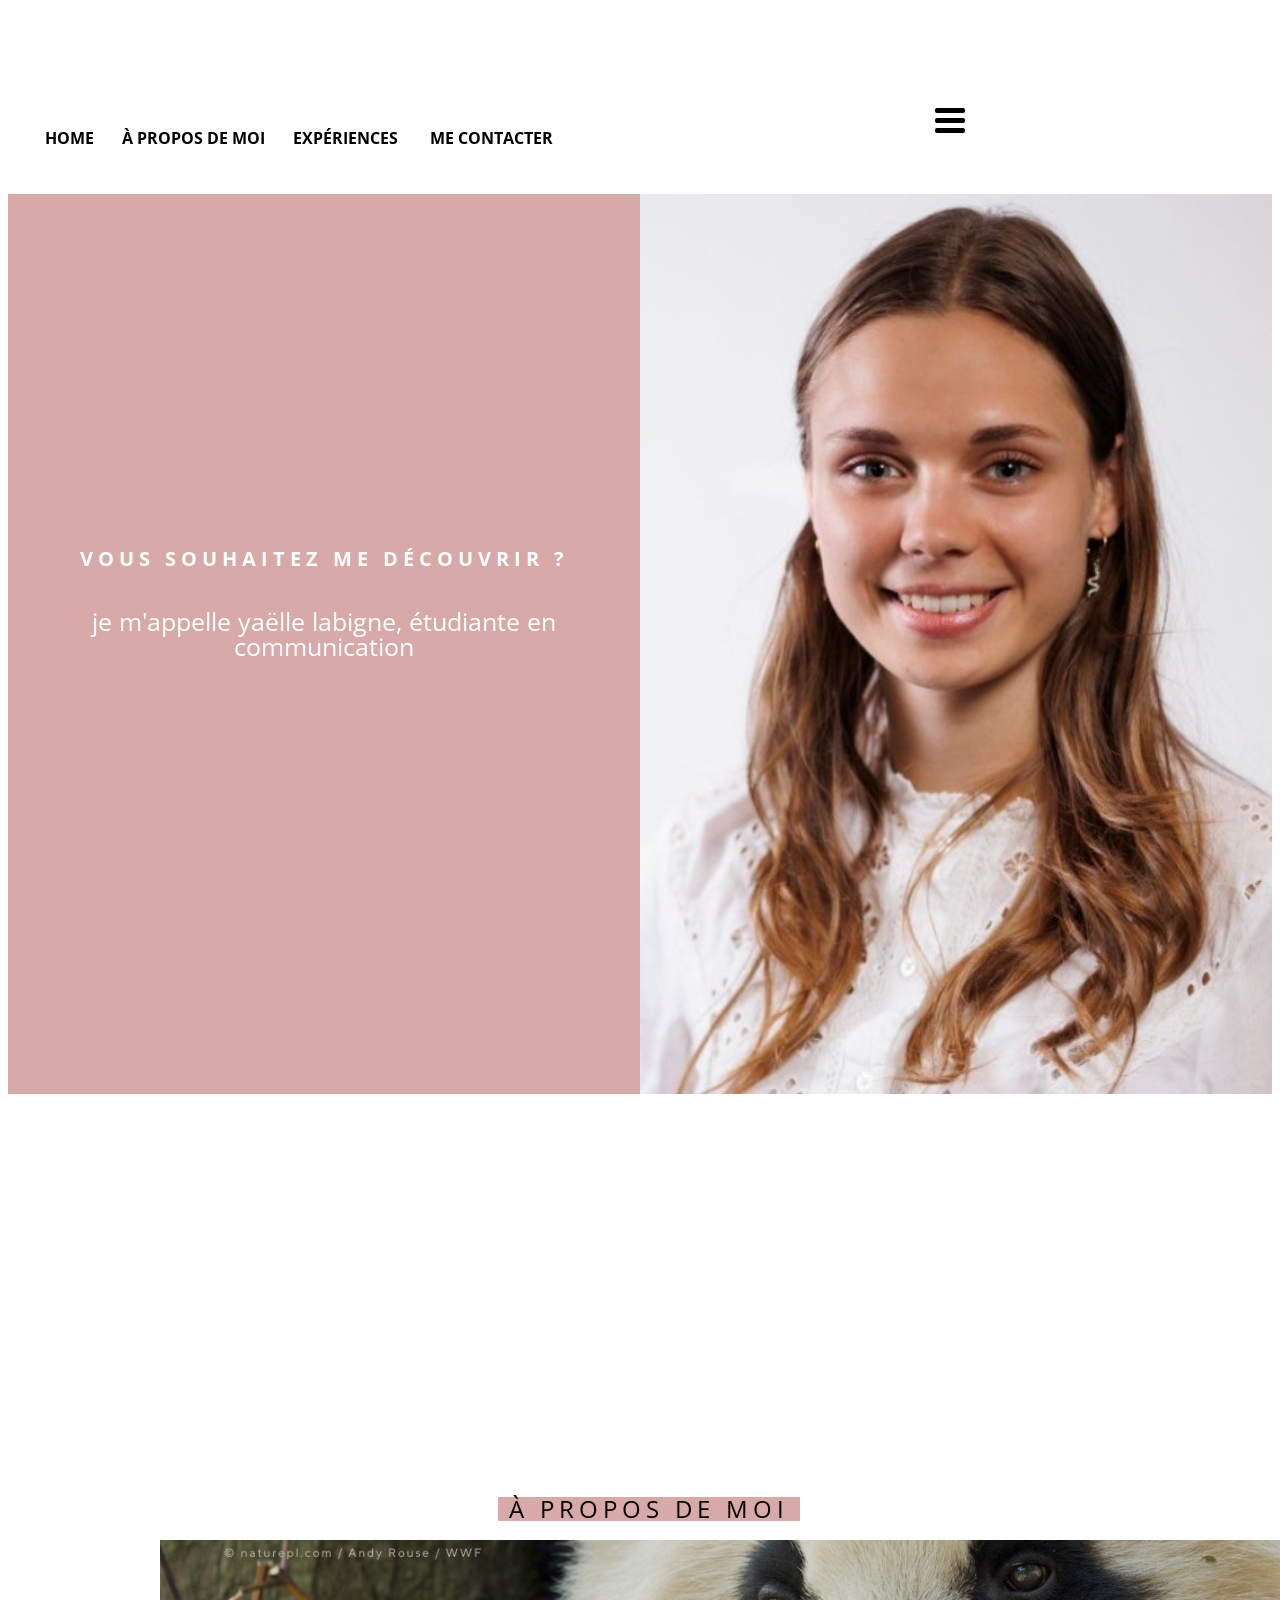
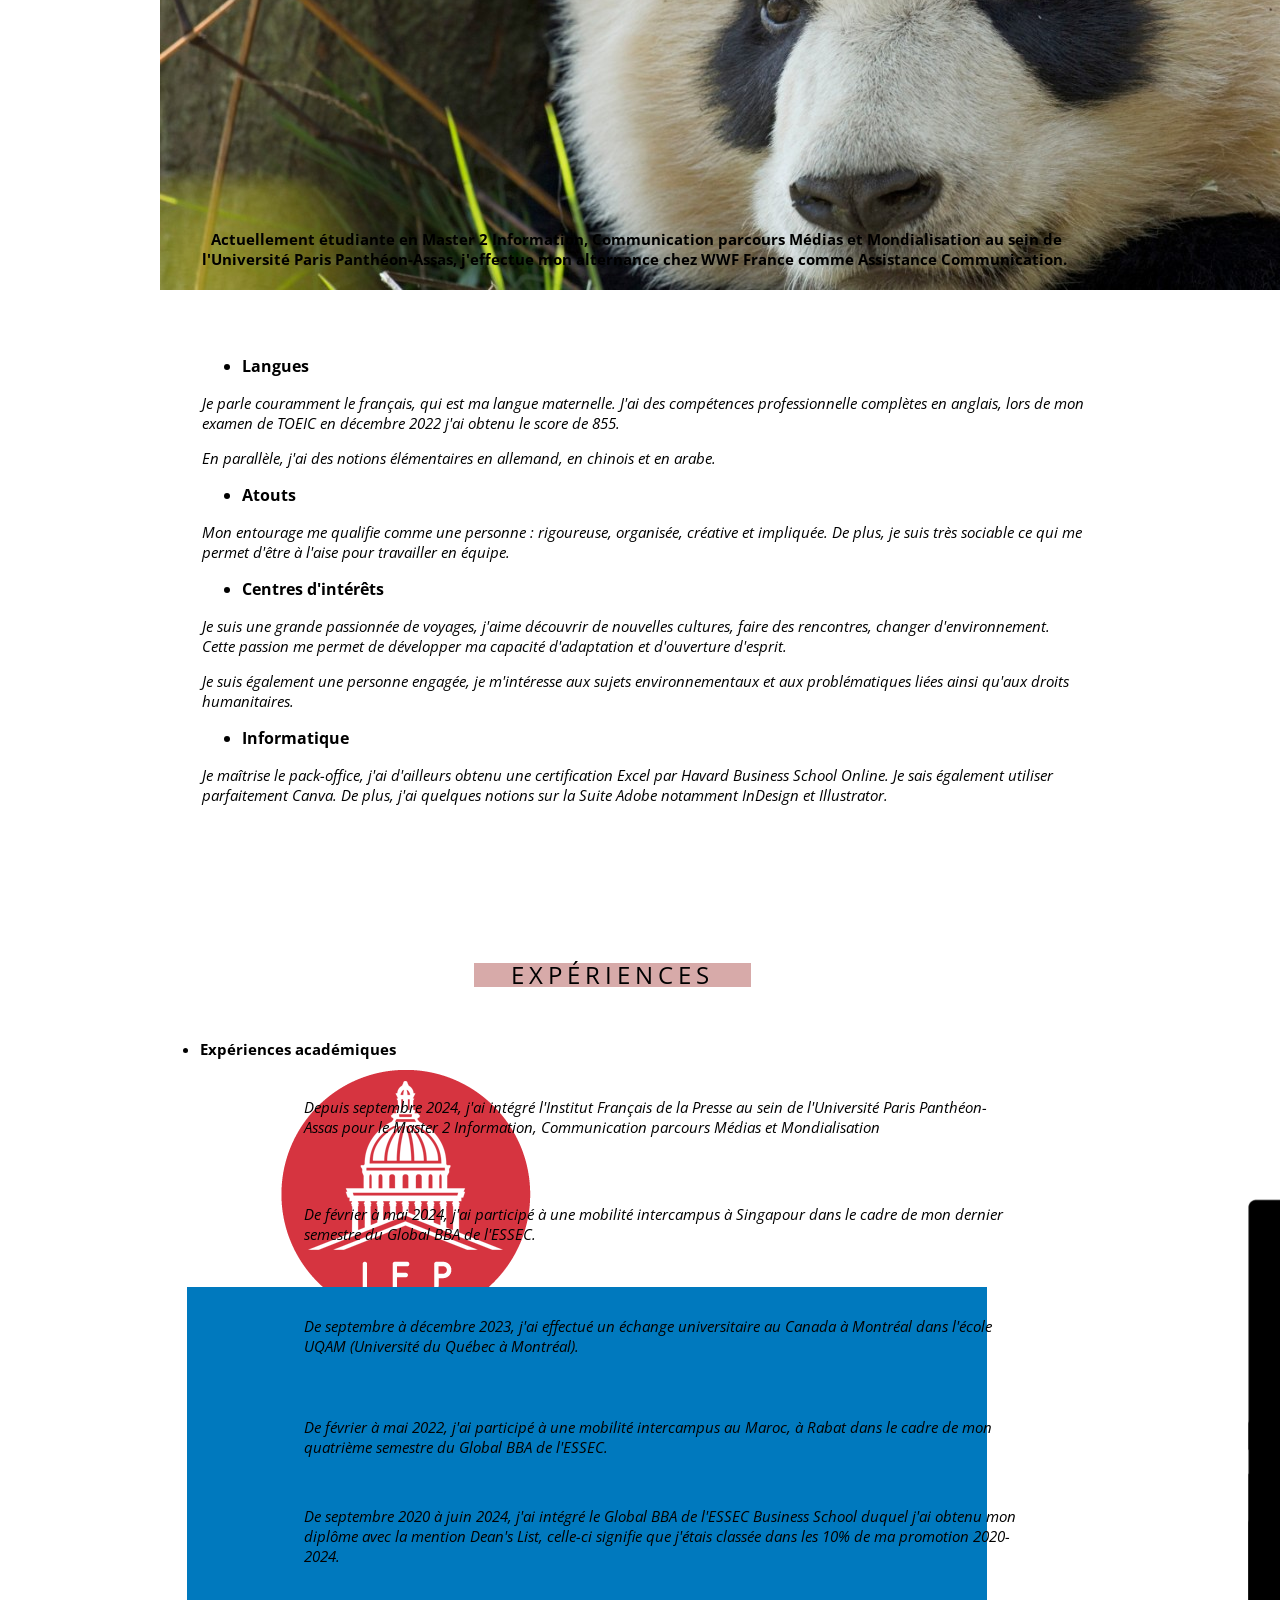
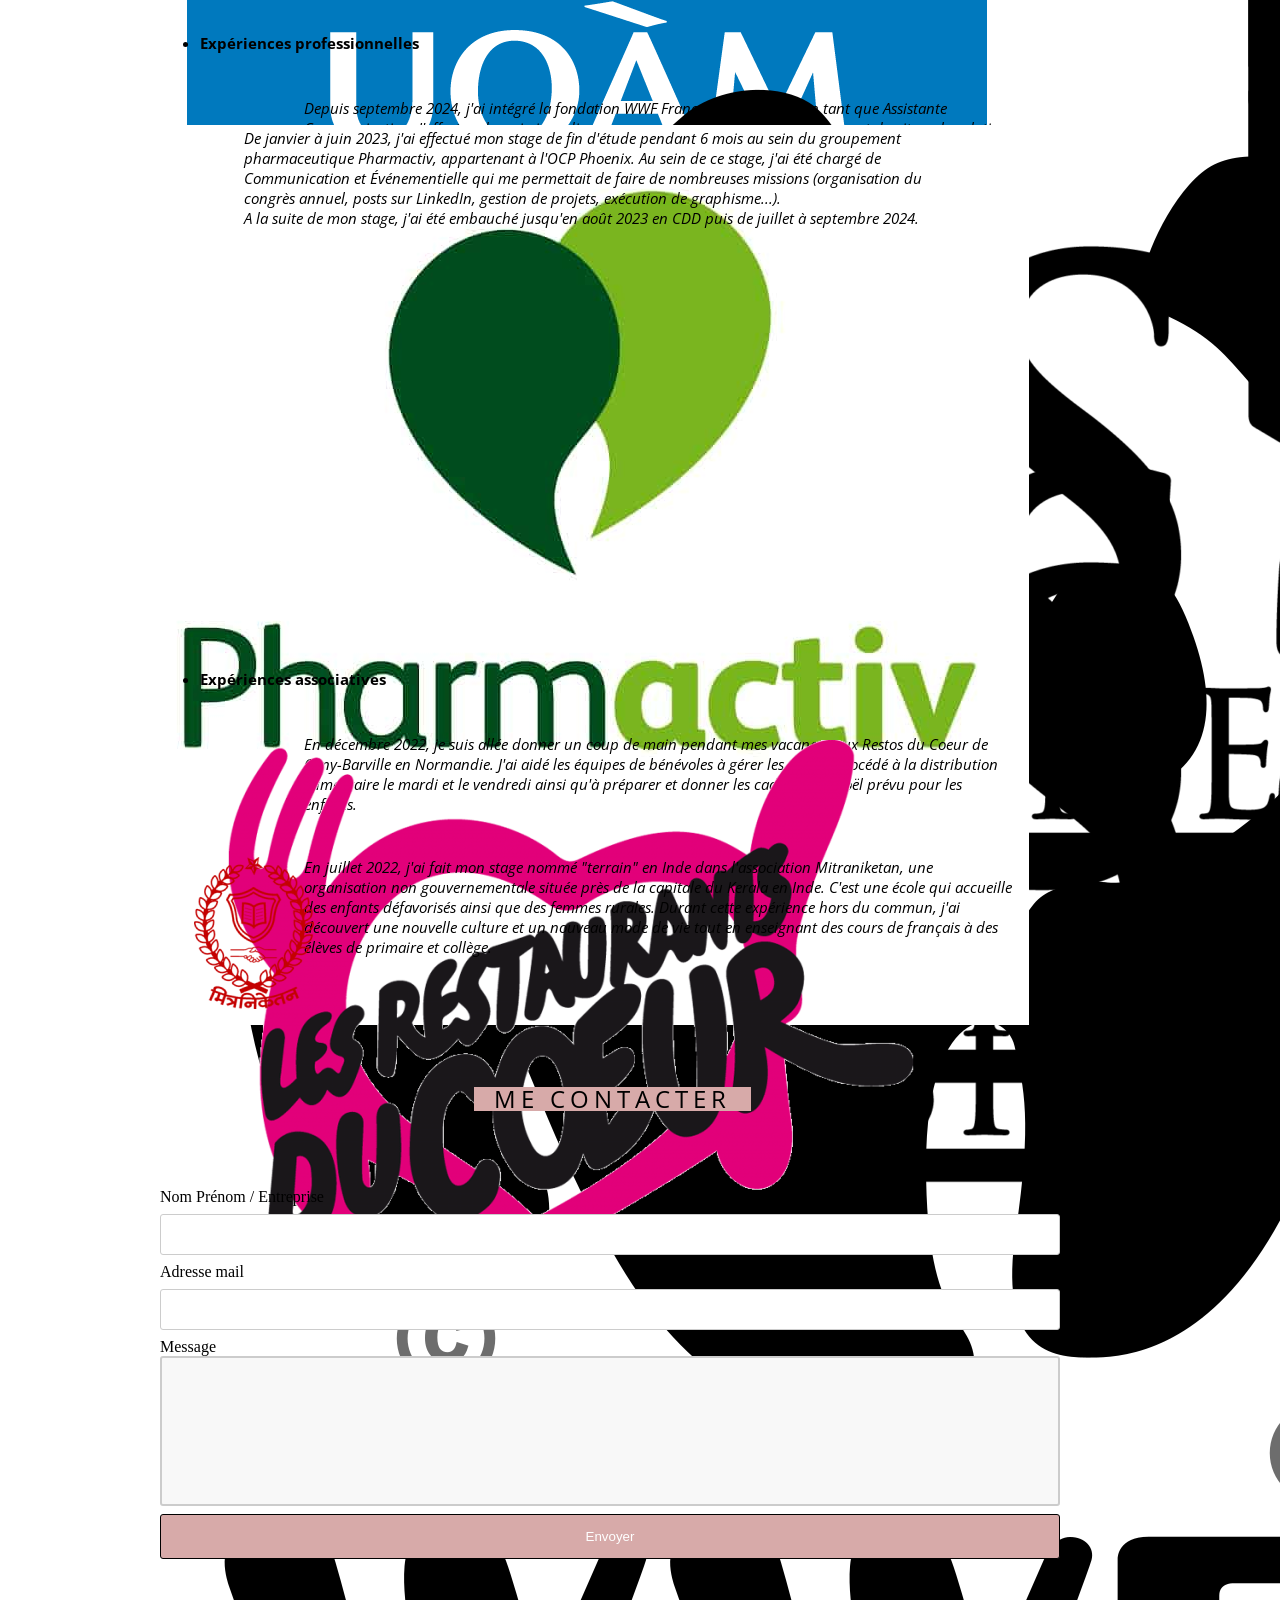
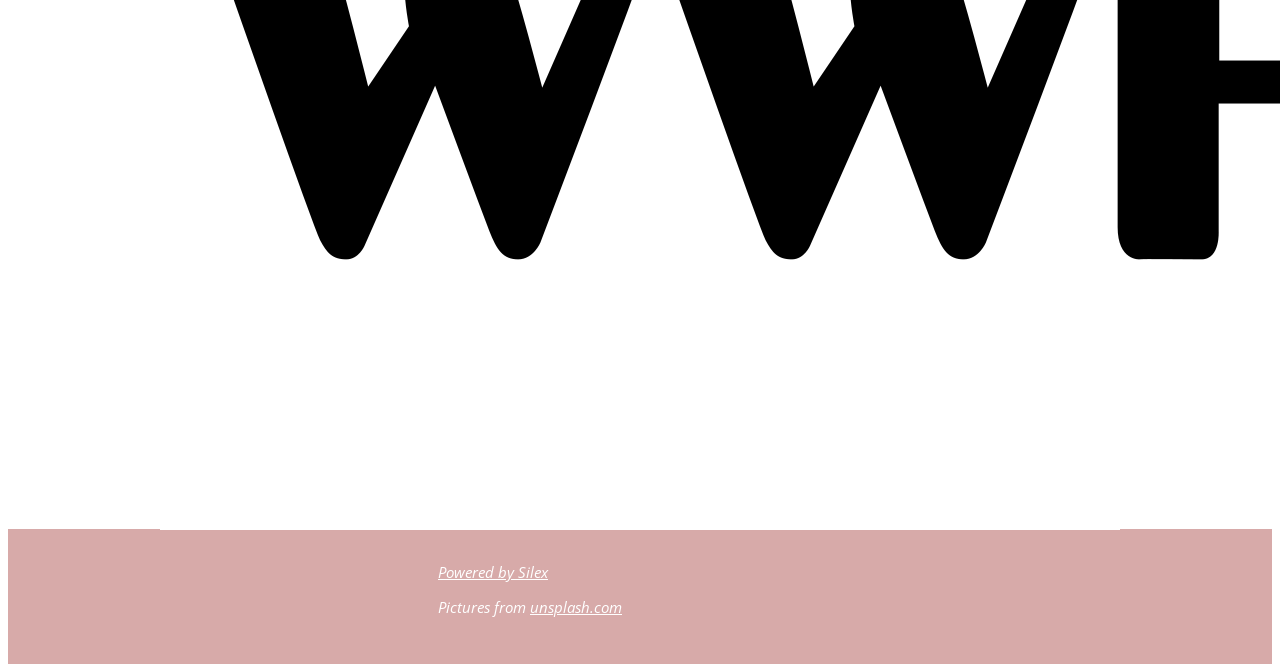
==== siteyaelle.html @ d9a9719b "Batch update" ====
<!DOCTYPE html><html lang=""><head><script type="text/javascript" class="silex-json-styles" data-silex-static="">
    window.silex = window.silex || {}
    window.silex.data = {"site":{"width":960},"pages":[{"id":"page-home","displayName":"Home","link":{"linkType":"LinkTypePage","href":"#!page-home"},"canDelete":true,"canProperties":true,"canMove":true,"canRename":true,"opened":false}]}</script>
    <meta charset="UTF-8">
    <!-- generator meta tag -->
    <!-- leave this for stats and Silex version check -->
    <meta name="generator" content="Silex v2.2.14">
    <!-- End of generator meta tag -->
    <script type="text/javascript" src="https://editor.silex.me/static/2.12/jquery.js" data-silex-static=""></script>
    <script type="text/javascript" src="https://editor.silex.me/static/2.12/jquery-ui.js" data-silex-static="" data-silex-remove-publish=""></script>
    <script type="text/javascript" src="https://editor.silex.me/static/2.12/pageable.js" data-silex-static="" data-silex-remove-publish=""></script>
    <script type="text/javascript" src="https://editor.silex.me/static/2.12/front-end.js" data-silex-static=""></script>
    <link rel="stylesheet" href="https://editor.silex.me/static/2.12/normalize.css" data-silex-static="">
    <link rel="stylesheet" href="https://editor.silex.me/static/2.12/front-end.css" data-silex-static="">

    <style class="silex-style">body, html {scroll-behavior: smooth;}@media (min-width:481px) {body .full-height {height: 100vh;}body .full-width {width: 100%;}body .half-width {width: 50%;}}div.anchor-container.offscreen {position: absolute; width: 100%; z-index: 1; text-align: center; border-bottom: 1px solid black;}.silex-editor div.anchor {border: 1px solid red;}</style>
    <script type="text/javascript" class="silex-script">
/*
 * active menu widget for Silex
 * create an element which links to an anchor, e.g. an element with a link to #anchor1
 * add the css class "anchor-link" to this element
 * create an element which is the anchor, e.g. an element with the css class "anchor1"
 * when the user clicks on the link, the scroll slides until the element is visible
 * when the user slides and the element is visible, the link gets a css class "active-menu"
 */
$(function() {
    var container = $('.anchor-container');
    var containerTop = 0;
    $(window).scroll(checkScroll);
    checkScroll();
    function checkScroll(){
        var fromTop = $(this).scrollTop();
        if(containerTop < fromTop) {
           container.addClass('offscreen');
        }
        else {
           container.removeClass('offscreen');
        }
    }
});
</script>
    <style class="silex-inline-styles">.body-initial {background-color: rgba(255,255,255,1); position: static;}.silex-id-1541604358717-1 {position: static; margin-top: -1px;}.silex-id-1541604358715-0 {min-height: 100px; position: relative; margin-left: auto; margin-right: auto;}.silex-id-1552778542386-4 {width: 33px; background-color: transparent; top: 100px; left: 774px; min-height: 27px; position: absolute;}.silex-id-1552779510769-9 {width: 227px; background-color: transparent; top: 12px; left: 401px; min-height: 20px; position: absolute;}.silex-id-1521479714244-27 {width: 1160px; background-color: rgb(255, 255, 255); min-height: 76px; position: static; display: flex; align-items: center;}.silex-id-1521479343575-26 {width: 582px; background-color: rgba(255,255,255,1); min-height: 87px; position: static;}.silex-id-1521474810651-10 {width: 510px; min-height: 206px; position: static;}.silex-id-1521474716571-9 {width: 580px; background-color: transparent; background-image: url(photo%20CV.jpeg); background-size: cover; background-position: center center; min-height: 853px; position: static;}.silex-id-1474394621033-3 {min-width: 900px; position: static; margin-top: -1px;}.silex-id-1474394621032-2 {background-color: transparent; min-height: 140px; position: relative; margin-left: auto; margin-right: auto;}.silex-id-1521476552196-1 {width: 302px; top: 75px; left: 338px; min-height: 87px; position: absolute;}.silex-id-1521477017540-4 {background-color: transparent; min-width: 900px; position: static; margin-top: -1px;}.silex-id-1521477017540-5 {background-color: transparent; min-height: 310px; position: relative; margin-left: auto; margin-right: auto; display: flex; align-items: center; justify-content: space-between;}.silex-id-1521477258858-7 {background-color: transparent; min-width: 900px; position: static; margin-top: -1px;}.silex-id-1521477258858-8 {background-color: transparent; min-height: 238px; position: relative; margin-left: auto; margin-right: auto; display: flex; align-items: center; justify-content: space-between;}.silex-id-1521478596443-18 {position: static; margin-top: -1px;}.silex-id-1521478596441-17 {min-height: 690px; position: relative; margin-left: auto; margin-right: auto;}.silex-id-1521478456708-14 {min-width: 900px; position: static; margin-top: -1px;}.silex-id-1521478456709-15 {background-color: transparent; min-height: 140px; position: relative; margin-left: auto; margin-right: auto;}.silex-id-1521478456709-16 {width: 277px; top: 76.296875px; left: 314px; min-height: 63px; position: absolute;}.silex-id-1521478616966-19 {position: static; margin-top: -1px;}.silex-id-1521478616966-20 {min-height: 595px; position: relative; margin-left: auto; margin-right: auto;}.silex-id-1521478620188-21 {width: 900px; top: 0px; left: 0px; min-height: 399px; position: absolute;}.silex-id-1521493080946-1 {min-width: 900px; position: static; margin-top: -1px;}.silex-id-1521493080946-2 {background-color: transparent; min-height: 140px; position: relative; margin-left: auto; margin-right: auto;}.silex-id-1521493080946-3 {width: 277px; top: 76.09375px; left: 314px; min-height: 63px; position: absolute;}.silex-id-1521479057591-23 {background-color: rgba(255,255,255,1); position: static; margin-top: -1px;}.silex-id-1521479057592-24 {background-color: transparent; min-height: 755px; position: relative; margin-left: auto; margin-right: auto;}.silex-id-1521479113100-25 {width: 900px; height: 340px; background-color: transparent; top: 58px; left: 0px; position: absolute;}.silex-id-1478366450713-3 {background-color: rgba(215,170,169,1); min-width: 900px; position: static; margin-top: -1px;}.silex-id-1478366450713-2 {background-color: transparent; min-height: 135px; position: relative; margin-left: auto; margin-right: auto;}.silex-id-1442914737143-3 {width: 349px; top: 18px; left: 278px; min-height: 53px; position: absolute;}.silex-id-1594629477704-3 {width: 1236px; min-height: 369px; background-color: rgba(185,54,88,1); position: static; display: flex; justify-content: space-between;}.silex-id-1594629796767-5 {width: 580px; min-height: 853px; background-color: rgba(215,170,169,1); position: static; display: flex; align-items: center; justify-content: center;}.silex-id-1736775219758-0 {width: 962px; height: 239px; position: absolute; top: -1px; left: 0px;}.silex-id-1736775485103-0 {width: 898px; min-height: 90px; position: absolute; top: 36px; left: 27px;}.silex-id-1736775926807-1 {width: 883px; min-height: 461px; position: absolute; top: 161px; left: 42px;}.silex-id-1736777035722-2 {position: static;}.silex-id-1736777035724-3 {min-height: 100px; background-color: rgb(255, 255, 255); position: relative; margin-left: auto; margin-right: auto;}.silex-id-1736777721055-4 {width: 113px; height: 95px; position: absolute; top: 46px; left: 22px;}.silex-id-1736777735564-5 {width: 715px; min-height: 70px; position: absolute; top: 58px; left: 144px;}.silex-id-1736777848983-6 {width: 101px; height: 101px; position: absolute; top: 263px; left: 27px;}.silex-id-1736777868751-7 {width: 715px; min-height: 70px; position: absolute; top: 277px; left: 144px;}.silex-id-1736778027036-9 {width: 102px; height: 51px; position: absolute; top: 171px; left: 27px;}.silex-id-1736778070203-10 {width: 715px; min-height: 70px; position: absolute; top: 165px; left: 144px;}.silex-id-1736778127713-12 {width: 102px; height: 51px; position: absolute; top: 388px; left: 27px;}.silex-id-1736778127713-13 {width: 715px; min-height: 70px; position: absolute; top: 378px; left: 144px;}.silex-id-1736778207775-17 {width: 102px; height: 51px; position: absolute; top: 487px; left: 27px;}.silex-id-1736778207775-18 {width: 715px; min-height: 70px; position: absolute; top: 467px; left: 144px;}.silex-id-1736778613916-22 {position: static; margin-top: -1px;}.silex-id-1736778613916-23 {min-height: 637px; position: relative; margin-left: auto; margin-right: auto;}.silex-id-1736778613916-24 {width: 900px; top: 0px; left: 0px; min-height: 399px; position: absolute;}.silex-id-1736778613916-26 {width: 715px; min-height: 110px; position: absolute; top: 64.875px; left: 144px;}.silex-id-1736778613917-28 {width: 102px; height: 51px; position: absolute; top: 171px; left: 27px;}.silex-id-1736778613917-29 {width: 715px; min-height: 90px; position: absolute; top: 212px; left: 144px;}.silex-id-1736778613917-30 {width: 715px; min-height: 110px; position: absolute; top: 3313px; left: 244px;}.silex-id-1736778613917-33 {width: 715px; min-height: 110px; position: absolute; top: 485px; left: 142px;}.silex-id-1736778716331-48 {width: 72px; height: 106.625px; position: absolute; top: 65px; left: 42px;}.silex-id-1736779235069-0 {width: 100px; height: 100px; position: absolute; top: 207px; left: 29px;}.silex-id-1736779618355-1 {width: 98px; height: 98px; position: absolute; top: 3325px; left: 129px;}.silex-id-1736780107346-4 {width: 97px; height: 65px; position: absolute; top: 503.28125px; left: 27px;}.silex-id-1736780581490-5 {position: static; margin-top: -1px;}.silex-id-1736780581490-6 {min-height: 338px; position: relative; margin-left: auto; margin-right: auto;}.silex-id-1736780581490-7 {width: 900px; top: 0px; left: 0px; min-height: 340px; position: absolute;}.silex-id-1736780581490-10 {width: 715px; min-height: 110px; position: absolute; top: 64.875px; left: 144px;}.silex-id-1736780581490-14 {width: 715px; min-height: 130px; position: absolute; top: 188px; left: 144px;}.silex-id-1736780581491-15 {width: 715px; min-height: 110px; position: absolute; top: 3313px; left: 244px;}.silex-id-1736780581491-16 {width: 98px; height: 98px; position: absolute; top: 3325px; left: 129px;}.silex-id-1736780688122-29 {width: 101px; height: 66px; position: absolute; top: 86px; left: 27px;}.silex-id-1736780872425-30 {width: 80px; height: 101px; position: absolute; top: 203px; left: 34px;}@media only screen and (max-width: 480px) {.silex-id-1541604358717-1 {top: 0px; left: 0px;}.silex-id-1541604358715-0 {top: 0px; left: 12px; width: 444px; min-height: 61px;}.silex-id-1552778542386-4 {left: -12px; top: 3232px;}.silex-id-1552779510769-9 {left: 72px; top: 21px; width: 359px; min-height: 20px;}.silex-id-1521474716571-9 {top: 3px; left: 11px; width: 423px; min-height: 321px;}.silex-id-1594629477704-3 {min-height: 605.4000244140625px; top: 0px; left: 0px; width: 467px;}.silex-id-1594629796767-5 {min-height: 224px; top: 0px; left: 0px; width: 453px;}}</style>
    <title></title>
    






    


    
    

    <link href="https://fonts.googleapis.com/css?family=Open+Sans" rel="stylesheet" class="silex-custom-font"><link href="https://fonts.googleapis.com/css?family=Lora" rel="stylesheet" class="silex-custom-font"><meta name="viewport" content="width=device-width, initial-scale=1"><style class="silex-style-settings">.website-width {width: 960px;}@media (min-width: 481px) {.silex-editor {min-width: 1160px;}}</style><style class="silex-prodotype-style" data-style-id="all-style">h2 {}.text-element > .silex-element-content {font-family: 'Open Sans', sans-serif; font-weight: bold; color: #000000; text-align: center;}p {font-style: italic; font-weight: normal; font-size: 15px; text-align: left;}ul li {font-style: normal; text-align: left;}</style><style class="silex-prodotype-style" data-style-id="hero-text">.hero-text h1 {font-weight: bold; font-size: 20px; text-transform: uppercase; line-height: 0.5; letter-spacing: 5px;}.hero-text h2 {font-variant: normal; font-weight: lighter; font-size: 25px; text-transform: lowercase;}.hero-text.text-element > .silex-element-content {color: #ffffff; text-transform: uppercase; line-height: 1;}.hero-text p {font-weight: bold;}@media only screen and (max-width: 480px) {.hero-text h1 {line-height: 1;}}</style><style class="silex-prodotype-style" data-style-id="section-text">.section-text h2 {font-weight: normal; font-size: 24px; background-color: #d7aaa9; text-transform: uppercase; line-height: 1; letter-spacing: 5px;}.section-text h3 {font-weight: bold; font-size: 15px;}.section-text.text-element > .silex-element-content {font-size: 24px; text-align: center;}.section-text p {font-weight: bold; font-size: 15px; color: #000000; background-color: #ffffff;}.section-text b {color: #ffffff; background-color: #000000; text-decoration: underline;}</style><style class="silex-prodotype-style" data-style-id="footer-text">.footer-text.text-element > .silex-element-content {color: #ffffff; text-align: center;}.footer-text p {color: #ffffff;}.footer-text a {color: #ffffff;}.footer-text [data-silex-href] {color: #ffffff;}</style><style class="silex-prodotype-style" data-style-id="nav-text">.nav-text h1 {font-size: 16px; text-transform: uppercase;}.nav-text h3 {font-size: 16px; text-transform: uppercase; letter-spacing: 0;}.nav-text.text-element > .silex-element-content {text-align: center;}.nav-text a {color: #000000; text-decoration: none;}.nav-text [data-silex-href] {color: #000000; text-decoration: none;}@media only screen and (max-width: 480px) {.nav-text a {font-size: 2em; line-height: 2;}.nav-text [data-silex-href] {font-size: 2em; line-height: 2;}.nav-text ul li {list-style-type: none;}}</style></head>

<body data-silex-id="body-initial" class="body-initial all-style enable-mobile prevent-resizable prevent-selectable editable-style silex-runtime" data-silex-type="container-element" style="">
    









    
    
    




















<header data-silex-type="container-element" class="container-element editable-style silex-id-1541604358717-1 section-element prevent-resizable hide-on-desktop" data-silex-id="silex-id-1541604358717-1"><div data-silex-type="container-element" class="editable-style silex-id-1541604358715-0 container-element silex-element-content website-width fixed" data-silex-id="silex-id-1541604358715-0"><div data-silex-type="text-element" class="editable-style silex-id-1552778542386-4 text-element silex-component prevent-resizable hide-on-desktop nav-text prevent-auto-z-index" data-silex-id="silex-id-1552778542386-4"><div class="silex-element-content normal"><style>.hamburger-menu_1736779210068_377 {position: absolute; z-index: 20;}.silex-editor .hamburger-menu_1736779210068_377 nav {left: -9999px;}.hamburger-menu_1736779210068_377 nav ul {margin-top: 80px;}.hamburger-menu_1736779210068_377 nav {opacity: 0; position: absolute; background-color: #faf9f9; transition: left 1s ease, height 0s ease 1s; left: -300px; width: 300px; height: 20px;}.hamburger-menu_1736779210068_377.open nav {opacity: 1; height: 100vh; left: 0; transition: left 1s ease, height 0s ease 0s;}.hamburger-menu_1736779210068_377 .nav-container {z-index: 10; position: absolute;}.hamburger-menu_1736779210068_377.open .nav-container {}.hamburger-menu_1736779210068_377 .hamburger-btn {z-index: 20; cursor: pointer; position: absolute;}.hamburger-menu_1736779210068_377 .hamburger-btn span {display: block; width: 30px; height: 5px; margin-bottom: 3px; position: relative; background-color: #000000; border: 1px solid #ffffff; border-radius: 3px; transition: border-color 0.1s ease-in,
      opacity 0.1s ease-in,
      transform 0.1s ease-in,
      background 0.1s ease-in;}.hamburger-menu_1736779210068_377.open .hamburger-btn span {border-color: rgba(255, 255, 255, 0);}.hamburger-menu_1736779210068_377 .hamburger-btn span:first-child {transform-origin: 4px -2px;}.hamburger-menu_1736779210068_377.open .hamburger-btn span:first-child {transform: rotate(45deg) translate(7px, -4px);}.hamburger-menu_1736779210068_377.open .hamburger-btn span:nth-last-child(2) {opacity: 0;}.hamburger-menu_1736779210068_377 .hamburger-btn span:nth-child(3) {transform-origin: -11px 4px;}.hamburger-menu_1736779210068_377.open .hamburger-btn span:nth-child(3) {transform: rotate(-45deg) translate(0, 12px);}</style>
<!-- inspired by https://codepen.io/erikterwan/pen/EVzeRP -->
<div class="hamburger-menu_1736779210068_377 closed">
    <div class="hamburger-btn ">
      <span></span>
      <span></span>
      <span></span>
    </div>
    <div class="nav-container">
      <div class="prevent-scale">
        <nav class="">
            <ul>
            
                <li><a href="http://localhost:6805/ce/fs/get/Documents/silex-templates/photo/#home">Home</a></li>
            
                <li><a href="http://localhost:6805/ce/fs/get/Documents/silex-templates/photo/#portfolio">Portfolio</a></li>
            
                <li><a href="http://localhost:6805/ce/fs/get/Documents/silex-templates/photo/#about">About</a></li>
            
                <li><a href="http://localhost:6805/ce/fs/get/Documents/silex-templates/photo/#contact">Contact</a></li>
            
            </ul>
        </nav>
      </div>
  </div>
</div>
<script>
(function() {
  var isOpen = false;
  function close() {
    isOpen = false;
    document.querySelector('.hamburger-menu_1736779210068_377').classList.remove('open');
    document.querySelector('.hamburger-menu_1736779210068_377').classList.add('closed');
  }
  function open() {
    isOpen = true;
    document.querySelector('.hamburger-menu_1736779210068_377').classList.add('open');
    document.querySelector('.hamburger-menu_1736779210068_377').classList.remove('closed');
  }
  function toggle() {
    if(isOpen) close();
    else open();
  }
  function scrollOrResize() {
    close();
    move();
  }
  var silexElement = document.querySelector('.hamburger-menu_1736779210068_377').closest('.editable-style');
  function move() {
    var data = window.silex
    var rect = silexElement.getBoundingClientRect();
    var offset = {
      top: rect.top + data.scrollTop,
      left: rect.left + data.scrollLeft,
    };
    var container = document.querySelector('.hamburger-menu_1736779210068_377 .nav-container');
    container.style.transform = 'translate(' + (data.scrollLeft - (offset.left/data.scale)) + 'px, ' + (data.scrollTop - (offset.top/data.scale)) + 'px)';
  }
  document.querySelector('.hamburger-menu_1736779210068_377 .hamburger-btn').addEventListener('click', function() { toggle(); });
  document.addEventListener('resize', scrollOrResize);
  document.addEventListener('scroll', scrollOrResize);
  scrollOrResize()
  setTimeout(() => scrollOrResize(), 0)
})();
</script>
</div></div><div data-silex-type="html-element" class="editable-style html-element silex-id-1552779510769-9" data-silex-id="silex-id-1552779510769-9"><div class="silex-element-content"></div></div></div></header><header data-silex-type="container-element" class="editable-style silex-id-1521479714244-27 container-element hide-on-mobile fixed full-width" data-silex-id="silex-id-1521479714244-27" style=""><nav data-silex-type="text-element" class="editable-style silex-id-1521479343575-26 text-element nav-text anchor-container" data-silex-id="silex-id-1521479343575-26" style=""><div class="silex-element-content normal"><h2><a href="#home"></a></h2><h1><a href="#home">Home</a>&nbsp; &nbsp; &nbsp; &nbsp;À propos de moi&nbsp; &nbsp; &nbsp; &nbsp;Expériences &nbsp; &nbsp; &nbsp; &nbsp;M<a href="#contact">e contacter</a></h1></div></nav></header><div data-silex-type="container-element" class="editable-style container-element silex-id-1594629477704-3 page-page-home full-width full-height page-home paged-element" data-silex-id="silex-id-1594629477704-3"><div data-silex-type="container-element" class="editable-style container-element silex-id-1594629796767-5 half-width" data-silex-id="silex-id-1594629796767-5" id="home" style=""><div data-silex-type="text-element" class="editable-style silex-id-1521474810651-10 text-element hero-text" data-silex-id="silex-id-1521474810651-10" style=""><div class="silex-element-content normal"><h1>Vous souhaitez me découvrir ?</h1><h1><br></h1><h2>Je m'appelle Yaëlle Labigne, étudiante en communication</h2><span class="_wysihtml-temp-caret-fix" style="position: absolute; display: block; min-width: 1px; z-index: 99999;">﻿</span></div></div></div><div data-silex-type="container-element" class="editable-style container-element silex-id-1521474716571-9 half-width" data-silex-id="silex-id-1521474716571-9" style=""></div></div><div data-silex-type="container-element" class="container-element editable-style section-element silex-id-1521477017540-4 prevent-resizable" data-silex-id="silex-id-1521477017540-4" style="">
        
    <div data-silex-type="container-element" class="editable-style silex-element-content container-element website-width silex-id-1521477017540-5" data-silex-id="silex-id-1521477017540-5" style="">

            
        </div></div><section data-silex-type="container-element" class="container-element editable-style silex-id-1474394621033-3 section-element sub-title portfolio prevent-resizable" data-silex-id="silex-id-1474394621033-3">
        
    <div data-silex-type="container-element" class="editable-style silex-element-content silex-id-1474394621032-2 container-element website-width" data-silex-id="silex-id-1474394621032-2" id="portfolio" style=""><div data-silex-type="text-element" class="editable-style silex-id-1521476552196-1 text-element section-text" data-silex-id="silex-id-1521476552196-1" style=""><div class="silex-element-content normal"><b></b><h2>À propos de moi<br></h2><span class="_wysihtml-temp-caret-fix" style="position: absolute; display: block; min-width: 1px; z-index: 99999;">﻿</span></div></div></div></section><div data-silex-type="container-element" class="container-element editable-style section-element silex-id-1521477258858-7 prevent-resizable" data-silex-id="silex-id-1521477258858-7">
        <div data-silex-type="container-element" class="editable-style silex-element-content container-element website-width silex-id-1521477258858-8" data-silex-id="silex-id-1521477258858-8" style="">

            
        <div data-silex-type="image-element" class="editable-style image-element silex-id-1736775219758-0 page-home paged-element" data-silex-id="silex-id-1736775219758-0" style=""><img src="panda%20linkedin.jpeg"></div></div>
    </div><div data-silex-type="container-element" class="container-element editable-style silex-id-1521478596443-18 section-element hide-on-mobile prevent-resizable" data-silex-id="silex-id-1521478596443-18"><div data-silex-type="container-element" class="editable-style silex-id-1521478596441-17 container-element silex-element-content website-width" data-silex-id="silex-id-1521478596441-17" style=""><div data-silex-type="text-element" class="editable-style text-element silex-id-1736775485103-0 page-home paged-element section-text" data-silex-id="silex-id-1736775485103-0" style=""><div class="silex-element-content normal"><h3>Actuellement étudiante en Master 2 Information, Communication parcours Médias et Mondialisation au sein de l'Université Paris Panthéon-Assas, j'effectue mon alternance chez WWF France comme Assistance Communication.&nbsp;</h3></div></div><div data-silex-type="text-element" class="editable-style text-element silex-id-1736775926807-1 page-home paged-element" data-silex-id="silex-id-1736775926807-1" style=""><div class="silex-element-content normal"><ul><li>Langues</li></ul><p><i>Je parle couramment le français, qui est ma langue maternelle. J'ai des compétences professionnelle complètes en anglais, lors de mon examen de TOEIC en décembre 2022 j'ai obtenu le score de 855.&nbsp;</i></p><p><i>En parallèle, j'ai des notions élémentaires en allemand, en chinois et en arabe. &nbsp;</i><i><br></i></p><ul><li>Atouts&nbsp;</li></ul><p>Mon entourage me qualifie comme une personne : rigoureuse, organisée, créative et impliquée. De plus, je suis très sociable ce qui me permet d'être à l'aise pour travailler en équipe.&nbsp;<br></p><ul><li>Centres d'intérêts</li></ul><p></p><p>Je suis une grande passionnée de voyages, j'aime découvrir de nouvelles cultures, faire des rencontres, changer d'environnement. Cette passion me permet de développer ma capacité d'adaptation et d'ouverture d'esprit. </p><p>Je suis également une personne engagée, je m'intéresse aux sujets environnementaux et aux problématiques liées ainsi qu'aux droits humanitaires.</p><p></p><ul><li>Informatique</li></ul><p></p><p>Je maîtrise le pack-office, j'ai d'ailleurs obtenu une certification Excel par Havard Business School Online. Je sais également utiliser parfaitement Canva. De plus, j'ai quelques notions sur la Suite Adobe notamment InDesign et Illustrator.&nbsp;</p></div></div></div></div><section data-silex-type="container-element" class="container-element editable-style section-element silex-id-1521478456708-14 sub-title about prevent-resizable" data-silex-id="silex-id-1521478456708-14" style="">
        
    <div data-silex-type="container-element" class="editable-style silex-element-content container-element silex-id-1521478456709-15 website-width" data-silex-id="silex-id-1521478456709-15" id="about" style=""><div data-silex-type="text-element" class="editable-style text-element silex-id-1521478456709-16 section-text" data-silex-id="silex-id-1521478456709-16" style=""><div class="silex-element-content normal"><b></b><h2>EXPÉRIENCES</h2></div></div></div>﻿</section><div data-silex-type="container-element" class="container-element editable-style section-element silex-id-1521478616966-19 quote prevent-resizable" data-silex-id="silex-id-1521478616966-19" style=""><div data-silex-type="container-element" class="editable-style container-element silex-element-content website-width silex-id-1521478616966-20" data-silex-id="silex-id-1521478616966-20" style=""><div data-silex-type="text-element" class="editable-style silex-id-1521478620188-21 text-element section-text" data-silex-id="silex-id-1521478620188-21" style=""><div class="silex-element-content normal"><h3><ul><li>Expériences académiques&nbsp;</li></ul></h3></div></div><a data-silex-type="image-element" class="editable-style image-element silex-id-1736777721055-4 page-home paged-element" data-silex-id="silex-id-1736777721055-4" style="" href="https://www.assas-universite.fr/fr"><img src="ifp-header.png"></a><div data-silex-type="text-element" class="editable-style text-element silex-id-1736777735564-5 page-home paged-element" data-silex-id="silex-id-1736777735564-5" style=""><div class="silex-element-content normal"><p>Depuis septembre 2024, j'ai intégré l'Institut Français de la Presse au sein de l'Université Paris Panthéon-Assas pour le Master 2 Information, Communication parcours Médias et Mondialisation</p></div></div><a data-silex-type="image-element" class="editable-style image-element silex-id-1736777848983-6 page-home paged-element" data-silex-id="silex-id-1736777848983-6" style="" href="https://uqam.ca"><img src="uqam_social.png"></a><a data-silex-type="image-element" class="editable-style image-element silex-id-1736778027036-9 page-home paged-element" data-silex-id="silex-id-1736778027036-9" style="" href="https://www.essec.edu/fr/"><img src="Essec-scaled.png"></a><div data-silex-type="text-element" class="editable-style text-element silex-id-1736778070203-10 page-home paged-element" data-silex-id="silex-id-1736778070203-10" style=""><div class="silex-element-content normal"><p>De février à mai 2024, j'ai participé à une mobilité intercampus à Singapour dans le cadre de mon dernier semestre du Global BBA de l'ESSEC.&nbsp;</p></div></div><div data-silex-type="text-element" class="editable-style text-element silex-id-1736777868751-7 page-home paged-element" data-silex-id="silex-id-1736777868751-7" style=""><div class="silex-element-content normal"><p>De septembre à décembre 2023, j'ai effectué un échange universitaire au Canada à Montréal dans l'école UQAM (Université du Québec à Montréal).&nbsp;</p></div></div><div data-silex-type="text-element" class="editable-style text-element silex-id-1736778127713-13 page-home paged-element" data-silex-id="silex-id-1736778127713-13" style=""><div class="silex-element-content normal"><p>De février à mai 2022, j'ai participé à une mobilité intercampus au Maroc, à Rabat dans le cadre de mon quatrième semestre du Global BBA de l'ESSEC.&nbsp;</p></div></div><a data-silex-type="image-element" class="editable-style image-element silex-id-1736778127713-12 page-home paged-element" data-silex-id="silex-id-1736778127713-12" style="" href="https://www.essec.edu/fr/"><img src="Essec-scaled.png"></a><div data-silex-type="text-element" class="editable-style text-element silex-id-1736778207775-18 page-home paged-element" data-silex-id="silex-id-1736778207775-18" style=""><div class="silex-element-content normal"><p>De septembre 2020 à juin 2024, j'ai intégré le Global BBA de l'ESSEC Business School duquel j'ai obtenu mon diplôme avec la mention Dean's List, celle-ci signifie que j'étais classée dans les 10% de ma promotion 2020-2024.</p></div></div><a data-silex-type="image-element" class="editable-style image-element silex-id-1736778207775-17 page-home paged-element" data-silex-id="silex-id-1736778207775-17" style="" href="https://www.essec.edu/fr/"><img src="Essec-scaled.png"></a></div></div><div data-silex-type="container-element" class="editable-style section-element silex-id-1736778613916-22 page-home paged-element quote" data-silex-id="silex-id-1736778613916-22" title="" style=""><div data-silex-type="container-element" class="editable-style container-element silex-id-1736778613916-23 page-home paged-element website-width" data-silex-id="silex-id-1736778613916-23" title="" style=""><div data-silex-type="text-element" class="editable-style text-element silex-id-1736778613916-24 page-home paged-element section-text" data-silex-id="silex-id-1736778613916-24" title="" style=""><div class="silex-element-content normal"><h3><ul><li>Expériences professionnelles</li></ul></h3></div></div><a data-silex-type="image-element" class="editable-style image-element silex-id-1736778613917-28 page-home paged-element" data-silex-id="silex-id-1736778613917-28" href="https://www.essec.edu/fr/" style=""></a><a data-silex-type="image-element" class="editable-style image-element silex-id-1736778716331-48" data-silex-id="silex-id-1736778716331-48" style="" href="https://www.wwf.fr"><img src="WWF_logo_2000.svg.png"></a><div data-silex-type="text-element" class="editable-style text-element silex-id-1736778613916-26 page-home paged-element" data-silex-id="silex-id-1736778613916-26" style=""><div class="silex-element-content normal"><p>Depuis septembre 2024, j'ai intégré la fondation WWF France en alternance en tant que Assistante Communication. J'effectue des missions diverses comme gestion des réseaux sociaux et du site web, relation avec les journalistes, organisation des demandes médias, participation au développement de la communication des projets sur le terrain...</p></div></div><a data-silex-type="image-element" class="editable-style image-element silex-id-1736779235069-0" data-silex-id="silex-id-1736779235069-0" style="" href="https://www.chronopost.fr/fr"><img src="Apps-Chronopost.jpg"></a><div data-silex-type="text-element" class="editable-style text-element silex-id-1736778613917-29 page-home paged-element" data-silex-id="silex-id-1736778613917-29" style=""><div class="silex-element-content normal"><p>En février 2024, j'ai participé à l'élaboration de la convention commerciale annuelle de Chronopost aux côtés de l'agence événementielle HotelProFinder. Durant ces 2 jours d'événement, j'ai notamment accueilli les participants et les partenaires, aidé à l'organisation des plénières,...&nbsp;</p></div></div><div data-silex-type="text-element" class="editable-style text-element silex-id-1736778613917-33 page-home paged-element" data-silex-id="silex-id-1736778613917-33" style=""><div class="silex-element-content normal"><p>De mai à août 2021, j'ai réalisé mon premier stage au sein du groupe Chanel chez ERES en tant que Conseillère en Vente. Cette première expérience professionnelle m'a permis de découvrir le monde de l'entreprise, en particulier le secteur du luxe. Durant ce stage, je devais notamment accueillir les clients et les conseiller, gérer le pop-up et ses stocks ainsi que faire le merchandising.&nbsp;</p></div></div><a data-silex-type="image-element" class="editable-style image-element silex-id-1736780107346-4" data-silex-id="silex-id-1736780107346-4" style="" href="https://www.eresparis.com/eu/fr/home"><img src="Capture%20d%E2%80%99%C3%A9cran%202025-01-13%20%C3%A0%2015.54.51.png"></a></div><div data-silex-type="text-element" class="editable-style text-element silex-id-1736778613917-30 page-home paged-element" data-silex-id="silex-id-1736778613917-30" style=""><div class="silex-element-content normal"><p>De janvier à juin 2023, j'ai effectué mon stage de fin d'étude pendant 6 mois au sein du groupement pharmaceutique Pharmactiv, appartenant à l'OCP Phoenix. Au sein de ce stage, j'ai été chargé de Communication et Événementielle qui me permettait de faire de nombreuses missions (organisation du congrès annuel, posts sur LinkedIn, gestion de projets, exécution de graphisme...).&nbsp;</p></div></div><a data-silex-type="image-element" class="editable-style image-element silex-id-1736779618355-1" data-silex-id="silex-id-1736779618355-1" style="" href="https://pharmactiv.fr"><img src="channels4_profile.jpg"></a></div><div data-silex-type="container-element" class="editable-style section-element silex-id-1736780581490-5 quote" data-silex-id="silex-id-1736780581490-5" title="" style=""><div data-silex-type="container-element" class="editable-style container-element silex-id-1736780581490-6 website-width" data-silex-id="silex-id-1736780581490-6" title="" style=""><div data-silex-type="text-element" class="editable-style text-element silex-id-1736780581490-7 section-text" data-silex-id="silex-id-1736780581490-7" title="" style=""><div class="silex-element-content normal"><h3><ul><li>Expériences associatives</li></ul></h3></div></div><div data-silex-type="text-element" class="editable-style text-element silex-id-1736780581490-10" data-silex-id="silex-id-1736780581490-10" style=""><div class="silex-element-content normal"><p>En décembre 2022, je suis allée donner un coup de main pendant mes vacances aux Restos du Coeur de Cany-Barville en Normandie. J'ai aidé les équipes de bénévoles à gérer les stocks, procédé à la distribution alimentaire le mardi et le vendredi ainsi qu'à préparer et donner les cadeaux de Noël prévu pour les enfants.&nbsp;</p></div></div><div data-silex-type="image-element" class="editable-style image-element silex-id-1736780688122-29 page-home paged-element" data-silex-id="silex-id-1736780688122-29" style=""><img src="logo-restos-du-coeur-768x512.png"></div><div data-silex-type="text-element" class="editable-style text-element silex-id-1736780581490-14" data-silex-id="silex-id-1736780581490-14" style=""><div class="silex-element-content normal"><p>En juillet 2022, j'ai fait mon stage nommé "terrain" en Inde dans l'association Mitraniketan, une organisation non gouvernementale située près de la capitale du Kerala en Inde. C'est une école qui accueille des enfants défavorisés ainsi que des femmes rurales. Durant cette expérience hors du commun, j'ai découvert une nouvelle culture et un nouveau mode de vie tout en enseignant des cours de français à des élèves de primaire et collège.</p></div></div><div data-silex-type="image-element" class="editable-style image-element silex-id-1736780872425-30 page-home paged-element" data-silex-id="silex-id-1736780872425-30" style=""><img src="mitraniketan_logo-small_ori-120x152.png"></div></div><div data-silex-type="text-element" class="editable-style text-element silex-id-1736780581491-15" data-silex-id="silex-id-1736780581491-15" style=""><div class="silex-element-content normal"><p>De janvier à juin 2023, j'ai effectué mon stage de fin d'étude pendant 6 mois au sein du groupement pharmaceutique Pharmactiv, appartenant à l'OCP Phoenix. Au sein de ce stage, j'ai été chargé de Communication et Événementielle qui me permettait de faire de nombreuses missions (organisation du congrès annuel, posts sur LinkedIn, gestion de projets, exécution de graphisme...).&nbsp;<br>A la suite de mon stage, j'ai été embauché jusqu'en août 2023 en CDD puis de juillet à septembre 2024.</p></div></div><a data-silex-type="image-element" class="editable-style image-element silex-id-1736780581491-16" data-silex-id="silex-id-1736780581491-16" href="https://pharmactiv.fr" style=""></a></div><section data-silex-type="container-element" class="container-element editable-style section-element silex-id-1521493080946-1 prevent-resizable sub-title about contact invert" data-silex-id="silex-id-1521493080946-1" id="contact" style="">
        
    <div data-silex-type="container-element" class="editable-style silex-element-content container-element website-width silex-id-1521493080946-2" data-silex-id="silex-id-1521493080946-2"><div data-silex-type="text-element" class="editable-style text-element silex-id-1521493080946-3 section-text" data-silex-id="silex-id-1521493080946-3" style=""><div class="silex-element-content normal"><a href="#"><b></b></a><h2>me contacter</h2><span class="_wysihtml-temp-caret-fix" style="position: absolute; display: block; min-width: 1px; z-index: 99999;">﻿</span></div></div></div></section><div data-silex-type="container-element" class="container-element editable-style section-element silex-id-1521479057591-23 prevent-resizable invert hero" data-silex-id="silex-id-1521479057591-23" style=""><div data-silex-type="container-element" class="editable-style container-element silex-element-content silex-id-1521479057592-24 website-width full-height" data-silex-id="silex-id-1521479057592-24" style=""><div data-silex-type="html-element" class="editable-style silex-id-1521479113100-25 html-element silex-component silex-use-height-not-minheight silex-component-form" data-silex-id="silex-id-1521479113100-25" style=""><div class="silex-element-content"><form id="id_1736781402516_634" action="https://formspree.io/yaelle.labigne@essec.edu" method="POST">
  
  <div>
    <label for="field1">Nom Prénom / Entreprise</label>
    <input type="text" required="" id="field1" name="field1" placeholder="">
  </div>
  
  
  <div>
    <label for="field2">Adresse mail</label>
    <input type="text" required="" id="field2" name="field2" placeholder="">
  </div>
  
  
  <div class="fill-vertical">
    <label for="field3">Message</label>
    <textarea required="" id="field3" name="field3" placeholder=""></textarea>
  </div>
  
  <input type="submit" value="Envoyer">
</form>
<style>#id_1736781402516_634 input[type=text], select {width: 100%; padding: 12px 20px; margin: 8px 0; display: inline-block; border: 1px solid #ccc; border-radius: 3px; box-sizing: border-box;}#id_1736781402516_634 input[type=submit] {width: 100%; background-color: #d7aaa9; color: #FFFFFF; padding: 14px 20px; margin: 8px 0; border: 1px solid #000000; border-radius: 3px; cursor: pointer;}#id_1736781402516_634 label {color: #000000;}#id_1736781402516_634 .fill-vertical {flex: 1 1 auto; display: flex; flex-direction: column;}#id_1736781402516_634 .fill-vertical textarea {flex: 1 1 auto; width: 100%; height: 150px; padding: 12px 20px; box-sizing: border-box; border: 2px solid #ccc; border-radius: 3px; background-color: #f8f8f8; font-size: 16px; resize: none;}#id_1736781402516_634 {border-radius: 3px; display: flex; flex-direction: column; justify-content: space-between; height: 100%;}</style>

</div></div></div></div><section data-silex-type="container-element" class="editable-style section-element silex-id-1736777035722-2 page-home paged-element" data-silex-id="silex-id-1736777035722-2" style=""><div data-silex-type="container-element" class="editable-style container-element silex-id-1736777035724-3 silex-element-content website-width prevent-draggable" data-silex-id="silex-id-1736777035724-3"></div></section><footer data-silex-type="container-element" class="container-element editable-style silex-id-1478366450713-3 section-element invert prevent-resizable" data-silex-id="silex-id-1478366450713-3" style="">
        <div data-silex-type="container-element" class="editable-style silex-element-content silex-id-1478366450713-2 container-element website-width" data-silex-id="silex-id-1478366450713-2" style="">

            
        <div data-silex-id="silex-id-1442914737143-3" class="editable-style silex-id-1442914737143-3 text-element footer-text" data-silex-type="text-element" style="">
                <div class="silex-element-content normal"><p><a href="https://www.silex.me/">Powered by Silex</a></p><p></p><p>Pictures from <a href="https://unsplash.com">unsplash.com</a></p>
                </div>
            </div></div>
    </footer></body></html>
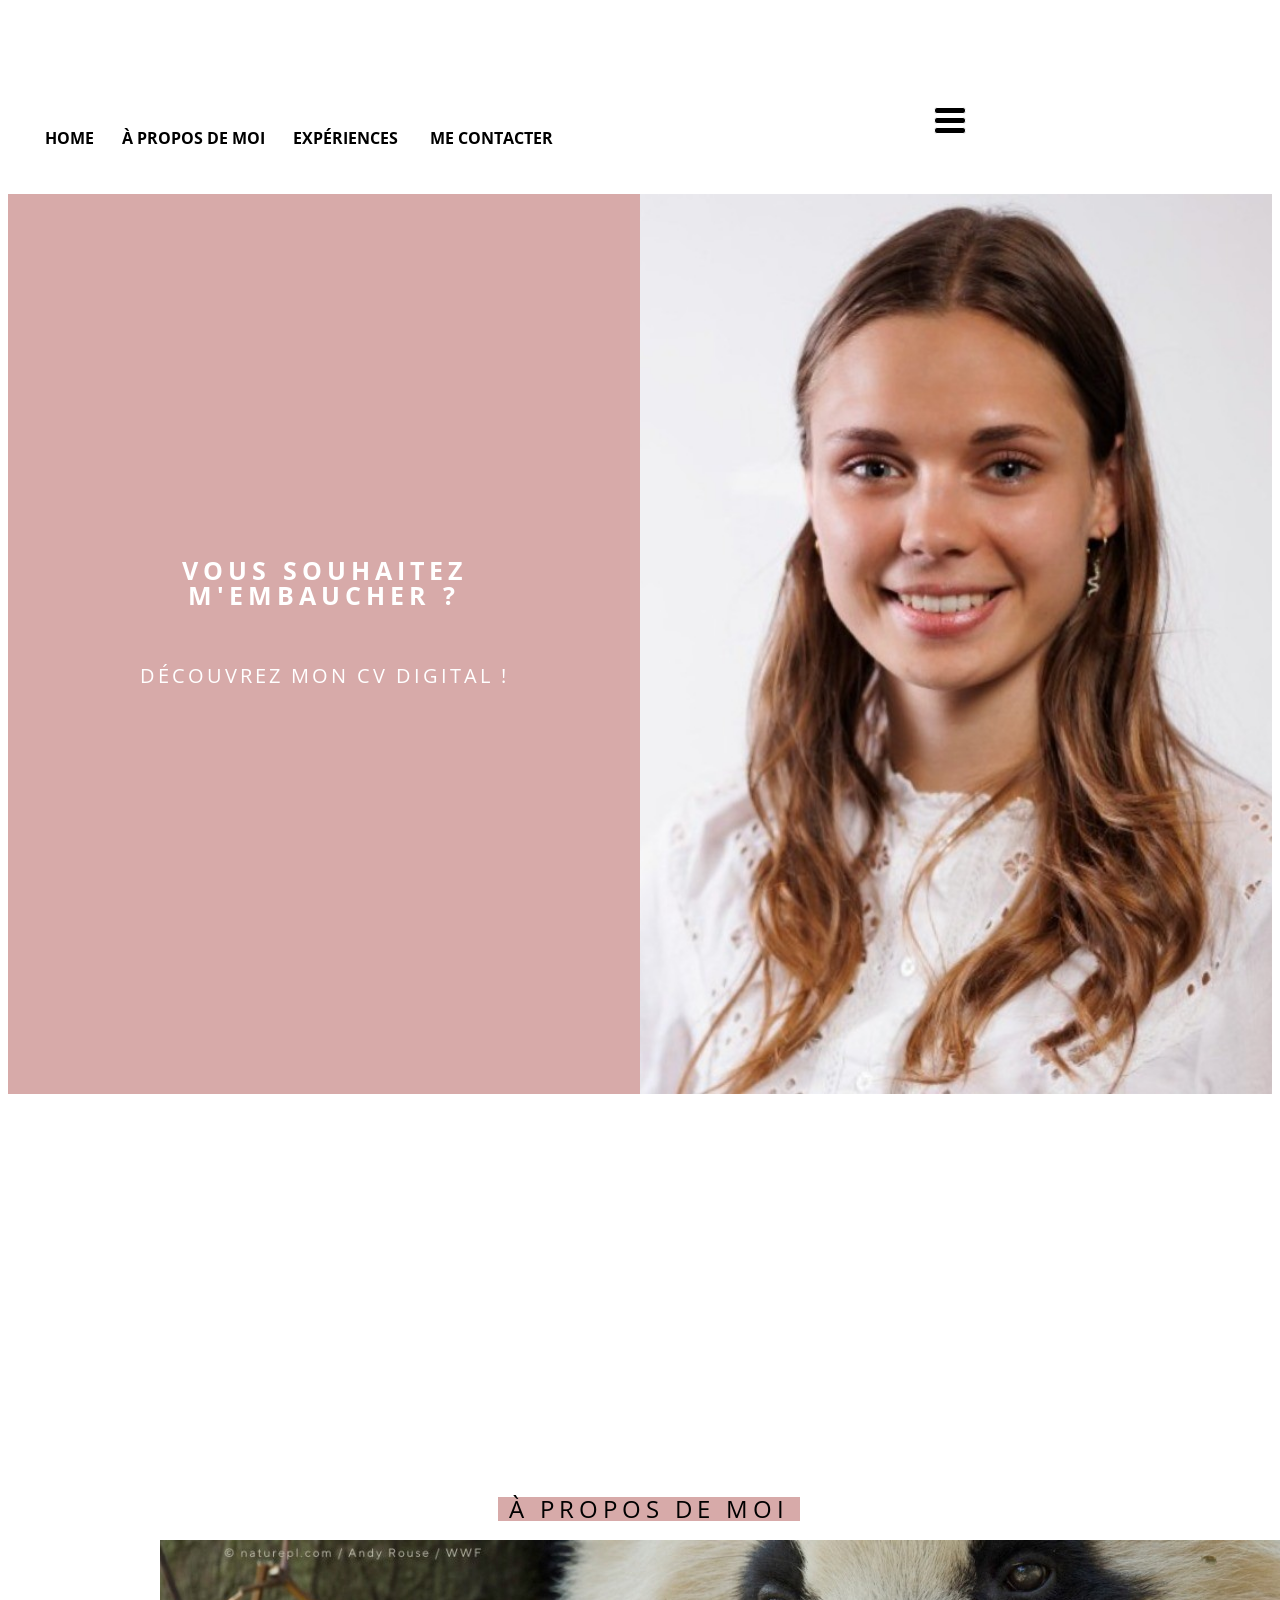
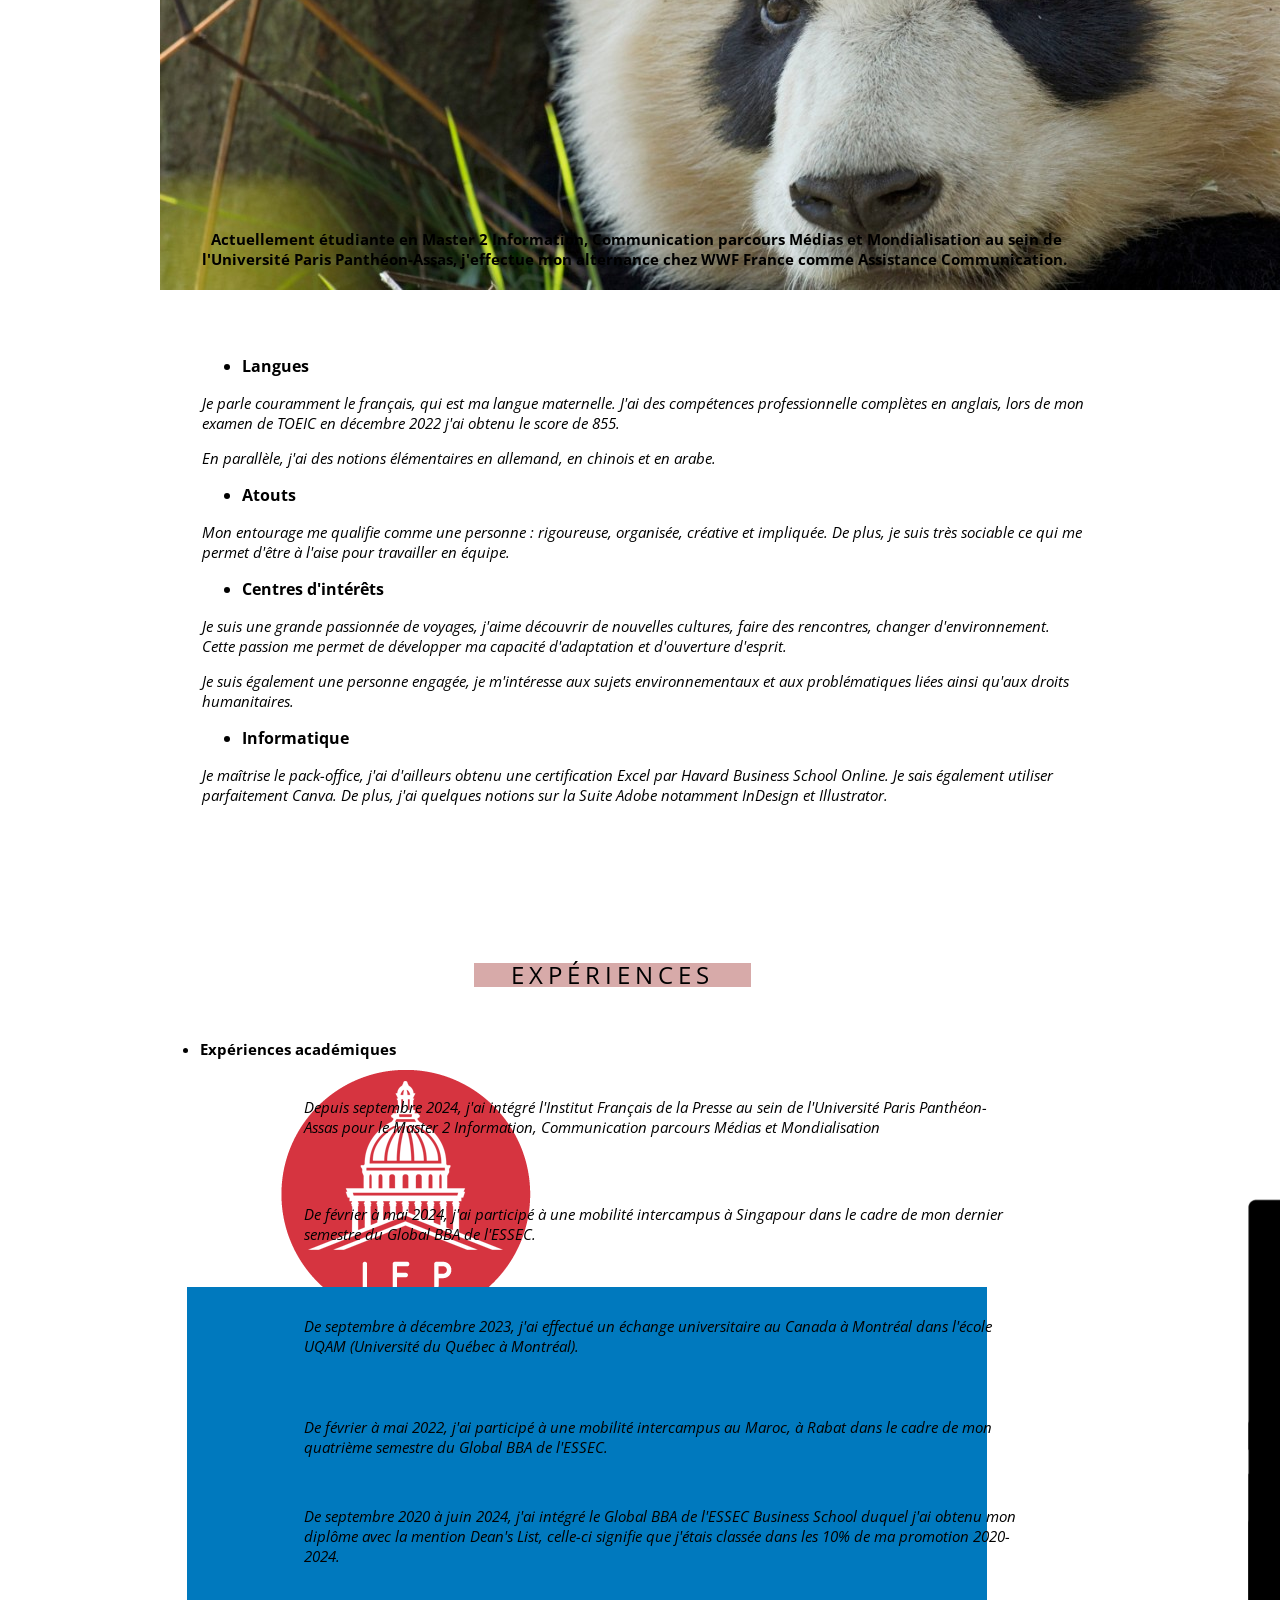
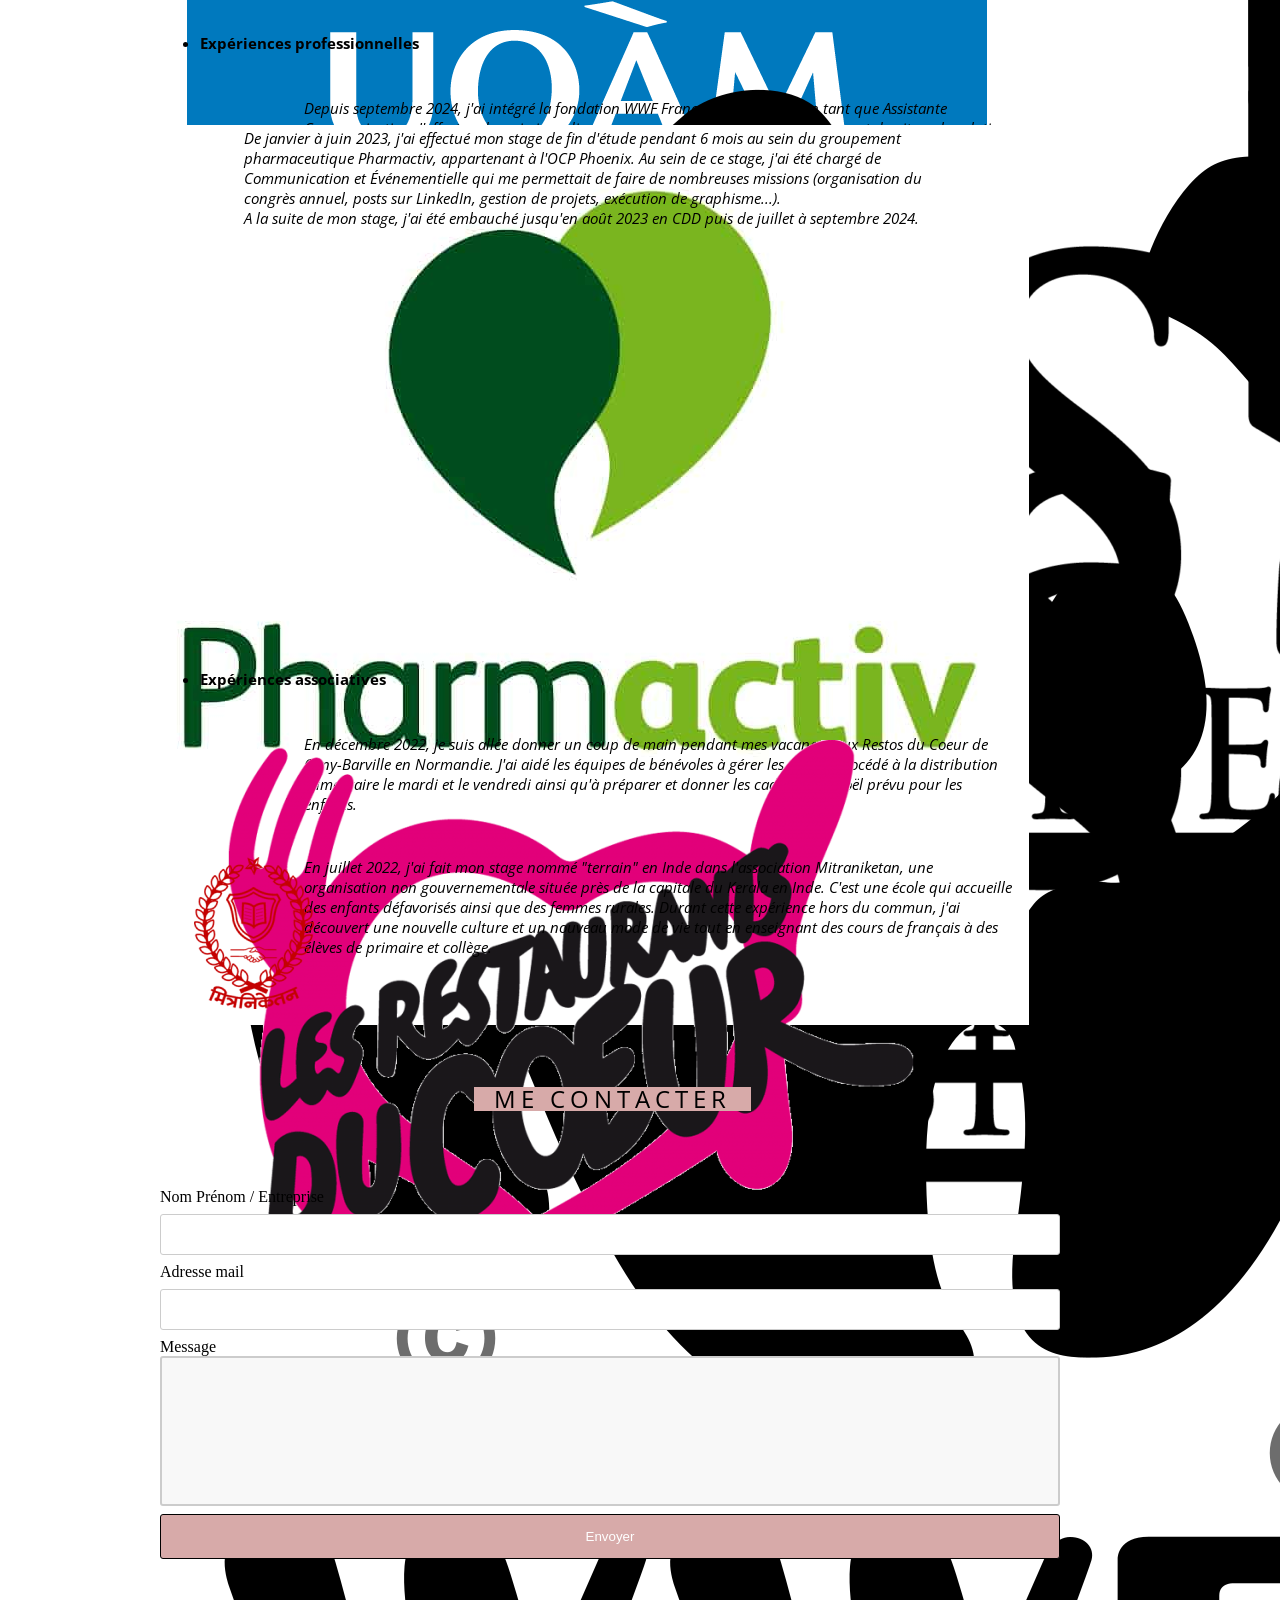
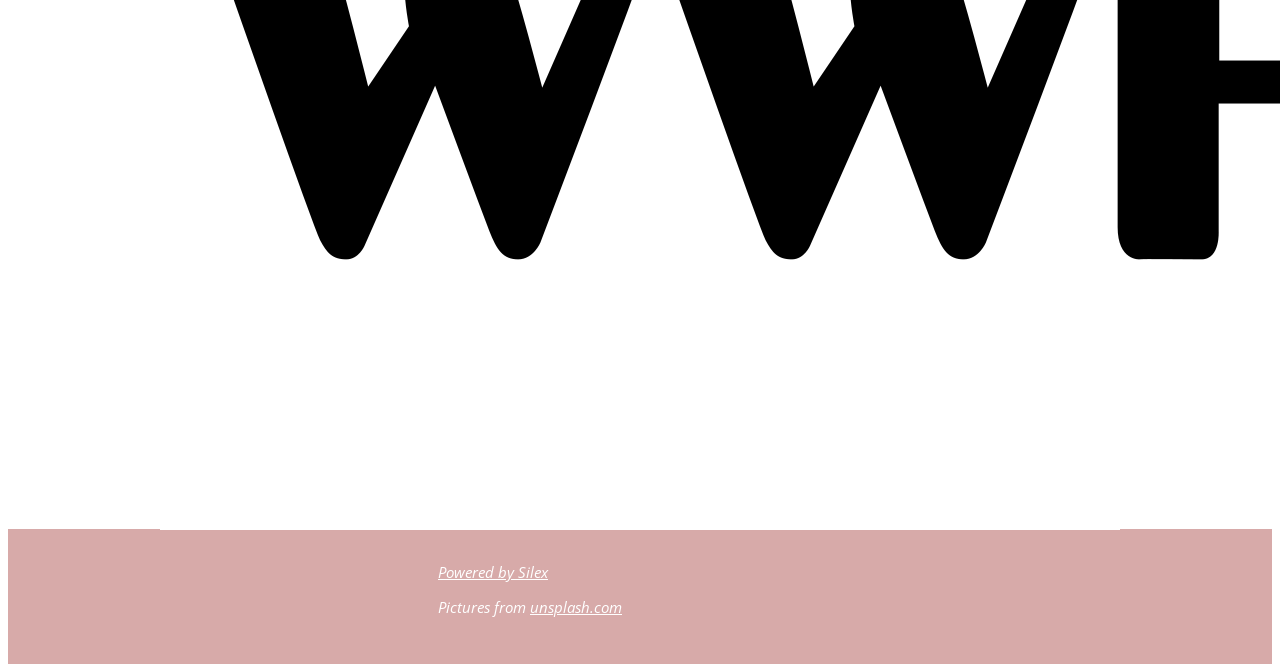
==== commit ab9b9803: "Batch update" ====
--- a/siteyaelle.html
+++ b/siteyaelle.html
@@ -54,7 +54,7 @@
     
     
 
-    <link href="https://fonts.googleapis.com/css?family=Open+Sans" rel="stylesheet" class="silex-custom-font"><link href="https://fonts.googleapis.com/css?family=Lora" rel="stylesheet" class="silex-custom-font"><meta name="viewport" content="width=device-width, initial-scale=1"><style class="silex-style-settings">.website-width {width: 960px;}@media (min-width: 481px) {.silex-editor {min-width: 1160px;}}</style><style class="silex-prodotype-style" data-style-id="all-style">h2 {}.text-element > .silex-element-content {font-family: 'Open Sans', sans-serif; font-weight: bold; color: #000000; text-align: center;}p {font-style: italic; font-weight: normal; font-size: 15px; text-align: left;}ul li {font-style: normal; text-align: left;}</style><style class="silex-prodotype-style" data-style-id="hero-text">.hero-text h1 {font-weight: bold; font-size: 20px; text-transform: uppercase; line-height: 0.5; letter-spacing: 5px;}.hero-text h2 {font-variant: normal; font-weight: lighter; font-size: 25px; text-transform: lowercase;}.hero-text.text-element > .silex-element-content {color: #ffffff; text-transform: uppercase; line-height: 1;}.hero-text p {font-weight: bold;}@media only screen and (max-width: 480px) {.hero-text h1 {line-height: 1;}}</style><style class="silex-prodotype-style" data-style-id="section-text">.section-text h2 {font-weight: normal; font-size: 24px; background-color: #d7aaa9; text-transform: uppercase; line-height: 1; letter-spacing: 5px;}.section-text h3 {font-weight: bold; font-size: 15px;}.section-text.text-element > .silex-element-content {font-size: 24px; text-align: center;}.section-text p {font-weight: bold; font-size: 15px; color: #000000; background-color: #ffffff;}.section-text b {color: #ffffff; background-color: #000000; text-decoration: underline;}</style><style class="silex-prodotype-style" data-style-id="footer-text">.footer-text.text-element > .silex-element-content {color: #ffffff; text-align: center;}.footer-text p {color: #ffffff;}.footer-text a {color: #ffffff;}.footer-text [data-silex-href] {color: #ffffff;}</style><style class="silex-prodotype-style" data-style-id="nav-text">.nav-text h1 {font-size: 16px; text-transform: uppercase;}.nav-text h3 {font-size: 16px; text-transform: uppercase; letter-spacing: 0;}.nav-text.text-element > .silex-element-content {text-align: center;}.nav-text a {color: #000000; text-decoration: none;}.nav-text [data-silex-href] {color: #000000; text-decoration: none;}@media only screen and (max-width: 480px) {.nav-text a {font-size: 2em; line-height: 2;}.nav-text [data-silex-href] {font-size: 2em; line-height: 2;}.nav-text ul li {list-style-type: none;}}</style></head>
+    <link href="https://fonts.googleapis.com/css?family=Open+Sans" rel="stylesheet" class="silex-custom-font"><link href="https://fonts.googleapis.com/css?family=Lora" rel="stylesheet" class="silex-custom-font"><meta name="viewport" content="width=device-width, initial-scale=1"><style class="silex-style-settings">.website-width {width: 960px;}@media (min-width: 481px) {.silex-editor {min-width: 1160px;}}</style><style class="silex-prodotype-style" data-style-id="all-style">h2 {}.text-element > .silex-element-content {font-family: 'Open Sans', sans-serif; font-weight: bold; color: #000000; text-align: center;}p {font-style: italic; font-weight: normal; font-size: 15px; text-align: left;}ul li {font-style: normal; text-align: left;}</style><style class="silex-prodotype-style" data-style-id="hero-text">.hero-text h1 {font-weight: bold; font-size: 25px; text-transform: uppercase; line-height: 1; letter-spacing: 5px;}.hero-text h2 {font-variant: normal; font-weight: lighter; font-size: 20px; text-transform: uppercase; letter-spacing: 3px;}.hero-text.text-element > .silex-element-content {color: #ffffff; line-height: 1;}.hero-text p {font-weight: bold;}@media only screen and (max-width: 480px) {.hero-text h1 {line-height: 1;}}</style><style class="silex-prodotype-style" data-style-id="section-text">.section-text h2 {font-weight: normal; font-size: 24px; background-color: #d7aaa9; text-transform: uppercase; line-height: 1; letter-spacing: 5px;}.section-text h3 {font-weight: bold; font-size: 15px;}.section-text.text-element > .silex-element-content {font-size: 24px; text-align: center;}.section-text p {font-weight: bold; font-size: 15px; color: #000000; background-color: #ffffff;}.section-text b {color: #ffffff; background-color: #000000; text-decoration: underline;}</style><style class="silex-prodotype-style" data-style-id="footer-text">.footer-text.text-element > .silex-element-content {color: #ffffff; text-align: center;}.footer-text p {color: #ffffff;}.footer-text a {color: #ffffff;}.footer-text [data-silex-href] {color: #ffffff;}</style><style class="silex-prodotype-style" data-style-id="nav-text">.nav-text h1 {font-size: 16px; text-transform: uppercase;}.nav-text h3 {font-size: 16px; text-transform: uppercase; letter-spacing: 0;}.nav-text.text-element > .silex-element-content {text-align: center;}.nav-text a {color: #000000; text-decoration: none;}.nav-text [data-silex-href] {color: #000000; text-decoration: none;}@media only screen and (max-width: 480px) {.nav-text a {font-size: 2em; line-height: 2;}.nav-text [data-silex-href] {font-size: 2em; line-height: 2;}.nav-text ul li {list-style-type: none;}}</style></head>
 
 <body data-silex-id="body-initial" class="body-initial all-style enable-mobile prevent-resizable prevent-selectable editable-style silex-runtime" data-silex-type="container-element" style="">
     
@@ -158,7 +158,7 @@
   setTimeout(() => scrollOrResize(), 0)
 })();
 </script>
-</div></div><div data-silex-type="html-element" class="editable-style html-element silex-id-1552779510769-9" data-silex-id="silex-id-1552779510769-9"><div class="silex-element-content"></div></div></div></header><header data-silex-type="container-element" class="editable-style silex-id-1521479714244-27 container-element hide-on-mobile fixed full-width" data-silex-id="silex-id-1521479714244-27" style=""><nav data-silex-type="text-element" class="editable-style silex-id-1521479343575-26 text-element nav-text anchor-container" data-silex-id="silex-id-1521479343575-26" style=""><div class="silex-element-content normal"><h2><a href="#home"></a></h2><h1><a href="#home">Home</a>&nbsp; &nbsp; &nbsp; &nbsp;À propos de moi&nbsp; &nbsp; &nbsp; &nbsp;Expériences &nbsp; &nbsp; &nbsp; &nbsp;M<a href="#contact">e contacter</a></h1></div></nav></header><div data-silex-type="container-element" class="editable-style container-element silex-id-1594629477704-3 page-page-home full-width full-height page-home paged-element" data-silex-id="silex-id-1594629477704-3"><div data-silex-type="container-element" class="editable-style container-element silex-id-1594629796767-5 half-width" data-silex-id="silex-id-1594629796767-5" id="home" style=""><div data-silex-type="text-element" class="editable-style silex-id-1521474810651-10 text-element hero-text" data-silex-id="silex-id-1521474810651-10" style=""><div class="silex-element-content normal"><h1>Vous souhaitez me découvrir ?</h1><h1><br></h1><h2>Je m'appelle Yaëlle Labigne, étudiante en communication</h2><span class="_wysihtml-temp-caret-fix" style="position: absolute; display: block; min-width: 1px; z-index: 99999;">﻿</span></div></div></div><div data-silex-type="container-element" class="editable-style container-element silex-id-1521474716571-9 half-width" data-silex-id="silex-id-1521474716571-9" style=""></div></div><div data-silex-type="container-element" class="container-element editable-style section-element silex-id-1521477017540-4 prevent-resizable" data-silex-id="silex-id-1521477017540-4" style="">
+</div></div><div data-silex-type="html-element" class="editable-style html-element silex-id-1552779510769-9" data-silex-id="silex-id-1552779510769-9"><div class="silex-element-content"></div></div></div></header><header data-silex-type="container-element" class="editable-style silex-id-1521479714244-27 container-element hide-on-mobile fixed full-width" data-silex-id="silex-id-1521479714244-27" style=""><nav data-silex-type="text-element" class="editable-style silex-id-1521479343575-26 text-element nav-text anchor-container" data-silex-id="silex-id-1521479343575-26" style=""><div class="silex-element-content normal"><h2><a href="#home"></a></h2><h1><a href="#home">Home</a>&nbsp; &nbsp; &nbsp; &nbsp;À propos de moi&nbsp; &nbsp; &nbsp; &nbsp;Expériences &nbsp; &nbsp; &nbsp; &nbsp;M<a href="#contact">e contacter</a></h1></div></nav></header><div data-silex-type="container-element" class="editable-style container-element silex-id-1594629477704-3 page-page-home full-width full-height page-home paged-element" data-silex-id="silex-id-1594629477704-3"><div data-silex-type="container-element" class="editable-style container-element silex-id-1594629796767-5 half-width" data-silex-id="silex-id-1594629796767-5" id="home" style=""><div data-silex-type="text-element" class="editable-style silex-id-1521474810651-10 text-element hero-text" data-silex-id="silex-id-1521474810651-10" style=""><div class="silex-element-content normal"><h1>Vous souhaitez m'embaucher ?</h1><h1><br></h1><h2>DÉCOUVREZ MON cv digital !</h2><span class="_wysihtml-temp-caret-fix" style="position: absolute; display: block; min-width: 1px; z-index: 99999;">﻿</span></div></div></div><div data-silex-type="container-element" class="editable-style container-element silex-id-1521474716571-9 half-width" data-silex-id="silex-id-1521474716571-9" style=""></div></div><div data-silex-type="container-element" class="container-element editable-style section-element silex-id-1521477017540-4 prevent-resizable" data-silex-id="silex-id-1521477017540-4" style="">
         
     <div data-silex-type="container-element" class="editable-style silex-element-content container-element website-width silex-id-1521477017540-5" data-silex-id="silex-id-1521477017540-5" style="">
 
@@ -172,7 +172,7 @@
         <div data-silex-type="image-element" class="editable-style image-element silex-id-1736775219758-0 page-home paged-element" data-silex-id="silex-id-1736775219758-0" style=""><img src="panda%20linkedin.jpeg"></div></div>
     </div><div data-silex-type="container-element" class="container-element editable-style silex-id-1521478596443-18 section-element hide-on-mobile prevent-resizable" data-silex-id="silex-id-1521478596443-18"><div data-silex-type="container-element" class="editable-style silex-id-1521478596441-17 container-element silex-element-content website-width" data-silex-id="silex-id-1521478596441-17" style=""><div data-silex-type="text-element" class="editable-style text-element silex-id-1736775485103-0 page-home paged-element section-text" data-silex-id="silex-id-1736775485103-0" style=""><div class="silex-element-content normal"><h3>Actuellement étudiante en Master 2 Information, Communication parcours Médias et Mondialisation au sein de l'Université Paris Panthéon-Assas, j'effectue mon alternance chez WWF France comme Assistance Communication.&nbsp;</h3></div></div><div data-silex-type="text-element" class="editable-style text-element silex-id-1736775926807-1 page-home paged-element" data-silex-id="silex-id-1736775926807-1" style=""><div class="silex-element-content normal"><ul><li>Langues</li></ul><p><i>Je parle couramment le français, qui est ma langue maternelle. J'ai des compétences professionnelle complètes en anglais, lors de mon examen de TOEIC en décembre 2022 j'ai obtenu le score de 855.&nbsp;</i></p><p><i>En parallèle, j'ai des notions élémentaires en allemand, en chinois et en arabe. &nbsp;</i><i><br></i></p><ul><li>Atouts&nbsp;</li></ul><p>Mon entourage me qualifie comme une personne : rigoureuse, organisée, créative et impliquée. De plus, je suis très sociable ce qui me permet d'être à l'aise pour travailler en équipe.&nbsp;<br></p><ul><li>Centres d'intérêts</li></ul><p></p><p>Je suis une grande passionnée de voyages, j'aime découvrir de nouvelles cultures, faire des rencontres, changer d'environnement. Cette passion me permet de développer ma capacité d'adaptation et d'ouverture d'esprit. </p><p>Je suis également une personne engagée, je m'intéresse aux sujets environnementaux et aux problématiques liées ainsi qu'aux droits humanitaires.</p><p></p><ul><li>Informatique</li></ul><p></p><p>Je maîtrise le pack-office, j'ai d'ailleurs obtenu une certification Excel par Havard Business School Online. Je sais également utiliser parfaitement Canva. De plus, j'ai quelques notions sur la Suite Adobe notamment InDesign et Illustrator.&nbsp;</p></div></div></div></div><section data-silex-type="container-element" class="container-element editable-style section-element silex-id-1521478456708-14 sub-title about prevent-resizable" data-silex-id="silex-id-1521478456708-14" style="">
         
-    <div data-silex-type="container-element" class="editable-style silex-element-content container-element silex-id-1521478456709-15 website-width" data-silex-id="silex-id-1521478456709-15" id="about" style=""><div data-silex-type="text-element" class="editable-style text-element silex-id-1521478456709-16 section-text" data-silex-id="silex-id-1521478456709-16" style=""><div class="silex-element-content normal"><b></b><h2>EXPÉRIENCES</h2></div></div></div>﻿</section><div data-silex-type="container-element" class="container-element editable-style section-element silex-id-1521478616966-19 quote prevent-resizable" data-silex-id="silex-id-1521478616966-19" style=""><div data-silex-type="container-element" class="editable-style container-element silex-element-content website-width silex-id-1521478616966-20" data-silex-id="silex-id-1521478616966-20" style=""><div data-silex-type="text-element" class="editable-style silex-id-1521478620188-21 text-element section-text" data-silex-id="silex-id-1521478620188-21" style=""><div class="silex-element-content normal"><h3><ul><li>Expériences académiques&nbsp;</li></ul></h3></div></div><a data-silex-type="image-element" class="editable-style image-element silex-id-1736777721055-4 page-home paged-element" data-silex-id="silex-id-1736777721055-4" style="" href="https://www.assas-universite.fr/fr"><img src="ifp-header.png"></a><div data-silex-type="text-element" class="editable-style text-element silex-id-1736777735564-5 page-home paged-element" data-silex-id="silex-id-1736777735564-5" style=""><div class="silex-element-content normal"><p>Depuis septembre 2024, j'ai intégré l'Institut Français de la Presse au sein de l'Université Paris Panthéon-Assas pour le Master 2 Information, Communication parcours Médias et Mondialisation</p></div></div><a data-silex-type="image-element" class="editable-style image-element silex-id-1736777848983-6 page-home paged-element" data-silex-id="silex-id-1736777848983-6" style="" href="https://uqam.ca"><img src="uqam_social.png"></a><a data-silex-type="image-element" class="editable-style image-element silex-id-1736778027036-9 page-home paged-element" data-silex-id="silex-id-1736778027036-9" style="" href="https://www.essec.edu/fr/"><img src="Essec-scaled.png"></a><div data-silex-type="text-element" class="editable-style text-element silex-id-1736778070203-10 page-home paged-element" data-silex-id="silex-id-1736778070203-10" style=""><div class="silex-element-content normal"><p>De février à mai 2024, j'ai participé à une mobilité intercampus à Singapour dans le cadre de mon dernier semestre du Global BBA de l'ESSEC.&nbsp;</p></div></div><div data-silex-type="text-element" class="editable-style text-element silex-id-1736777868751-7 page-home paged-element" data-silex-id="silex-id-1736777868751-7" style=""><div class="silex-element-content normal"><p>De septembre à décembre 2023, j'ai effectué un échange universitaire au Canada à Montréal dans l'école UQAM (Université du Québec à Montréal).&nbsp;</p></div></div><div data-silex-type="text-element" class="editable-style text-element silex-id-1736778127713-13 page-home paged-element" data-silex-id="silex-id-1736778127713-13" style=""><div class="silex-element-content normal"><p>De février à mai 2022, j'ai participé à une mobilité intercampus au Maroc, à Rabat dans le cadre de mon quatrième semestre du Global BBA de l'ESSEC.&nbsp;</p></div></div><a data-silex-type="image-element" class="editable-style image-element silex-id-1736778127713-12 page-home paged-element" data-silex-id="silex-id-1736778127713-12" style="" href="https://www.essec.edu/fr/"><img src="Essec-scaled.png"></a><div data-silex-type="text-element" class="editable-style text-element silex-id-1736778207775-18 page-home paged-element" data-silex-id="silex-id-1736778207775-18" style=""><div class="silex-element-content normal"><p>De septembre 2020 à juin 2024, j'ai intégré le Global BBA de l'ESSEC Business School duquel j'ai obtenu mon diplôme avec la mention Dean's List, celle-ci signifie que j'étais classée dans les 10% de ma promotion 2020-2024.</p></div></div><a data-silex-type="image-element" class="editable-style image-element silex-id-1736778207775-17 page-home paged-element" data-silex-id="silex-id-1736778207775-17" style="" href="https://www.essec.edu/fr/"><img src="Essec-scaled.png"></a></div></div><div data-silex-type="container-element" class="editable-style section-element silex-id-1736778613916-22 page-home paged-element quote" data-silex-id="silex-id-1736778613916-22" title="" style=""><div data-silex-type="container-element" class="editable-style container-element silex-id-1736778613916-23 page-home paged-element website-width" data-silex-id="silex-id-1736778613916-23" title="" style=""><div data-silex-type="text-element" class="editable-style text-element silex-id-1736778613916-24 page-home paged-element section-text" data-silex-id="silex-id-1736778613916-24" title="" style=""><div class="silex-element-content normal"><h3><ul><li>Expériences professionnelles</li></ul></h3></div></div><a data-silex-type="image-element" class="editable-style image-element silex-id-1736778613917-28 page-home paged-element" data-silex-id="silex-id-1736778613917-28" href="https://www.essec.edu/fr/" style=""></a><a data-silex-type="image-element" class="editable-style image-element silex-id-1736778716331-48" data-silex-id="silex-id-1736778716331-48" style="" href="https://www.wwf.fr"><img src="WWF_logo_2000.svg.png"></a><div data-silex-type="text-element" class="editable-style text-element silex-id-1736778613916-26 page-home paged-element" data-silex-id="silex-id-1736778613916-26" style=""><div class="silex-element-content normal"><p>Depuis septembre 2024, j'ai intégré la fondation WWF France en alternance en tant que Assistante Communication. J'effectue des missions diverses comme gestion des réseaux sociaux et du site web, relation avec les journalistes, organisation des demandes médias, participation au développement de la communication des projets sur le terrain...</p></div></div><a data-silex-type="image-element" class="editable-style image-element silex-id-1736779235069-0" data-silex-id="silex-id-1736779235069-0" style="" href="https://www.chronopost.fr/fr"><img src="Apps-Chronopost.jpg"></a><div data-silex-type="text-element" class="editable-style text-element silex-id-1736778613917-29 page-home paged-element" data-silex-id="silex-id-1736778613917-29" style=""><div class="silex-element-content normal"><p>En février 2024, j'ai participé à l'élaboration de la convention commerciale annuelle de Chronopost aux côtés de l'agence événementielle HotelProFinder. Durant ces 2 jours d'événement, j'ai notamment accueilli les participants et les partenaires, aidé à l'organisation des plénières,...&nbsp;</p></div></div><div data-silex-type="text-element" class="editable-style text-element silex-id-1736778613917-33 page-home paged-element" data-silex-id="silex-id-1736778613917-33" style=""><div class="silex-element-content normal"><p>De mai à août 2021, j'ai réalisé mon premier stage au sein du groupe Chanel chez ERES en tant que Conseillère en Vente. Cette première expérience professionnelle m'a permis de découvrir le monde de l'entreprise, en particulier le secteur du luxe. Durant ce stage, je devais notamment accueillir les clients et les conseiller, gérer le pop-up et ses stocks ainsi que faire le merchandising.&nbsp;</p></div></div><a data-silex-type="image-element" class="editable-style image-element silex-id-1736780107346-4" data-silex-id="silex-id-1736780107346-4" style="" href="https://www.eresparis.com/eu/fr/home"><img src="Capture%20d%E2%80%99%C3%A9cran%202025-01-13%20%C3%A0%2015.54.51.png"></a></div><div data-silex-type="text-element" class="editable-style text-element silex-id-1736778613917-30 page-home paged-element" data-silex-id="silex-id-1736778613917-30" style=""><div class="silex-element-content normal"><p>De janvier à juin 2023, j'ai effectué mon stage de fin d'étude pendant 6 mois au sein du groupement pharmaceutique Pharmactiv, appartenant à l'OCP Phoenix. Au sein de ce stage, j'ai été chargé de Communication et Événementielle qui me permettait de faire de nombreuses missions (organisation du congrès annuel, posts sur LinkedIn, gestion de projets, exécution de graphisme...).&nbsp;</p></div></div><a data-silex-type="image-element" class="editable-style image-element silex-id-1736779618355-1" data-silex-id="silex-id-1736779618355-1" style="" href="https://pharmactiv.fr"><img src="channels4_profile.jpg"></a></div><div data-silex-type="container-element" class="editable-style section-element silex-id-1736780581490-5 quote" data-silex-id="silex-id-1736780581490-5" title="" style=""><div data-silex-type="container-element" class="editable-style container-element silex-id-1736780581490-6 website-width" data-silex-id="silex-id-1736780581490-6" title="" style=""><div data-silex-type="text-element" class="editable-style text-element silex-id-1736780581490-7 section-text" data-silex-id="silex-id-1736780581490-7" title="" style=""><div class="silex-element-content normal"><h3><ul><li>Expériences associatives</li></ul></h3></div></div><div data-silex-type="text-element" class="editable-style text-element silex-id-1736780581490-10" data-silex-id="silex-id-1736780581490-10" style=""><div class="silex-element-content normal"><p>En décembre 2022, je suis allée donner un coup de main pendant mes vacances aux Restos du Coeur de Cany-Barville en Normandie. J'ai aidé les équipes de bénévoles à gérer les stocks, procédé à la distribution alimentaire le mardi et le vendredi ainsi qu'à préparer et donner les cadeaux de Noël prévu pour les enfants.&nbsp;</p></div></div><div data-silex-type="image-element" class="editable-style image-element silex-id-1736780688122-29 page-home paged-element" data-silex-id="silex-id-1736780688122-29" style=""><img src="logo-restos-du-coeur-768x512.png"></div><div data-silex-type="text-element" class="editable-style text-element silex-id-1736780581490-14" data-silex-id="silex-id-1736780581490-14" style=""><div class="silex-element-content normal"><p>En juillet 2022, j'ai fait mon stage nommé "terrain" en Inde dans l'association Mitraniketan, une organisation non gouvernementale située près de la capitale du Kerala en Inde. C'est une école qui accueille des enfants défavorisés ainsi que des femmes rurales. Durant cette expérience hors du commun, j'ai découvert une nouvelle culture et un nouveau mode de vie tout en enseignant des cours de français à des élèves de primaire et collège.</p></div></div><div data-silex-type="image-element" class="editable-style image-element silex-id-1736780872425-30 page-home paged-element" data-silex-id="silex-id-1736780872425-30" style=""><img src="mitraniketan_logo-small_ori-120x152.png"></div></div><div data-silex-type="text-element" class="editable-style text-element silex-id-1736780581491-15" data-silex-id="silex-id-1736780581491-15" style=""><div class="silex-element-content normal"><p>De janvier à juin 2023, j'ai effectué mon stage de fin d'étude pendant 6 mois au sein du groupement pharmaceutique Pharmactiv, appartenant à l'OCP Phoenix. Au sein de ce stage, j'ai été chargé de Communication et Événementielle qui me permettait de faire de nombreuses missions (organisation du congrès annuel, posts sur LinkedIn, gestion de projets, exécution de graphisme...).&nbsp;<br>A la suite de mon stage, j'ai été embauché jusqu'en août 2023 en CDD puis de juillet à septembre 2024.</p></div></div><a data-silex-type="image-element" class="editable-style image-element silex-id-1736780581491-16" data-silex-id="silex-id-1736780581491-16" href="https://pharmactiv.fr" style=""></a></div><section data-silex-type="container-element" class="container-element editable-style section-element silex-id-1521493080946-1 prevent-resizable sub-title about contact invert" data-silex-id="silex-id-1521493080946-1" id="contact" style="">
+    <div data-silex-type="container-element" class="editable-style silex-element-content container-element silex-id-1521478456709-15 website-width" data-silex-id="silex-id-1521478456709-15" id="about" style=""><div data-silex-type="text-element" class="editable-style text-element silex-id-1521478456709-16 section-text" data-silex-id="silex-id-1521478456709-16" style=""><div class="silex-element-content normal"><b></b><h2>EXPÉRIENCES</h2></div></div></div>﻿</section><div data-silex-type="container-element" class="container-element editable-style section-element silex-id-1521478616966-19 quote prevent-resizable" data-silex-id="silex-id-1521478616966-19" style=""><div data-silex-type="container-element" class="editable-style container-element silex-element-content website-width silex-id-1521478616966-20" data-silex-id="silex-id-1521478616966-20" style=""><div data-silex-type="text-element" class="editable-style silex-id-1521478620188-21 text-element section-text" data-silex-id="silex-id-1521478620188-21" style=""><div class="silex-element-content normal"><h3><ul><li>Expériences académiques&nbsp;</li></ul></h3></div></div><a data-silex-type="image-element" class="editable-style image-element silex-id-1736777721055-4 page-home paged-element" data-silex-id="silex-id-1736777721055-4" style="" href="https://www.assas-universite.fr/fr"><img src="ifp-header.png"></a><div data-silex-type="text-element" class="editable-style text-element silex-id-1736777735564-5 page-home paged-element" data-silex-id="silex-id-1736777735564-5" style=""><div class="silex-element-content normal"><p>Depuis septembre 2024, j'ai intégré l'Institut Français de la Presse au sein de l'Université Paris Panthéon-Assas pour le Master 2 Information, Communication parcours Médias et Mondialisation</p></div></div><a data-silex-type="image-element" class="editable-style image-element silex-id-1736777848983-6 page-home paged-element" data-silex-id="silex-id-1736777848983-6" style="" href="https://uqam.ca"><img src="uqam_social.png"></a><a data-silex-type="image-element" class="editable-style image-element silex-id-1736778027036-9 page-home paged-element" data-silex-id="silex-id-1736778027036-9" style="" href="https://www.essec.edu/fr/"><img src="Essec-scaled.png"></a><div data-silex-type="text-element" class="editable-style text-element silex-id-1736778070203-10 page-home paged-element" data-silex-id="silex-id-1736778070203-10" style=""><div class="silex-element-content normal"><p>De février à mai 2024, j'ai participé à une mobilité intercampus à Singapour dans le cadre de mon dernier semestre du Global BBA de l'ESSEC.&nbsp;</p></div></div><div data-silex-type="text-element" class="editable-style text-element silex-id-1736777868751-7 page-home paged-element" data-silex-id="silex-id-1736777868751-7" style=""><div class="silex-element-content normal"><p>De septembre à décembre 2023, j'ai effectué un échange universitaire au Canada à Montréal dans l'école UQAM (Université du Québec à Montréal).&nbsp;</p></div></div><div data-silex-type="text-element" class="editable-style text-element silex-id-1736778127713-13 page-home paged-element" data-silex-id="silex-id-1736778127713-13" style=""><div class="silex-element-content normal"><p>De février à mai 2022, j'ai participé à une mobilité intercampus au Maroc, à Rabat dans le cadre de mon quatrième semestre du Global BBA de l'ESSEC.&nbsp;</p></div></div><a data-silex-type="image-element" class="editable-style image-element silex-id-1736778127713-12 page-home paged-element" data-silex-id="silex-id-1736778127713-12" style="" href="https://www.essec.edu/fr/"><img src="Essec-scaled.png"></a><div data-silex-type="text-element" class="editable-style text-element silex-id-1736778207775-18 page-home paged-element" data-silex-id="silex-id-1736778207775-18" style=""><div class="silex-element-content normal"><p>De septembre 2020 à juin 2024, j'ai intégré le Global BBA de l'ESSEC Business School duquel j'ai obtenu mon diplôme avec la mention Dean's List, celle-ci signifie que j'étais classée dans les 10% de ma promotion 2020-2024.</p></div></div><a data-silex-type="image-element" class="editable-style image-element silex-id-1736778207775-17 page-home paged-element" data-silex-id="silex-id-1736778207775-17" style="" href="https://www.essec.edu/fr/"><img src="Essec-scaled.png"></a></div></div><div data-silex-type="container-element" class="editable-style section-element silex-id-1736778613916-22 page-home paged-element quote" data-silex-id="silex-id-1736778613916-22" title="" style=""><div data-silex-type="container-element" class="editable-style container-element silex-id-1736778613916-23 page-home paged-element website-width" data-silex-id="silex-id-1736778613916-23" title="" style=""><div data-silex-type="text-element" class="editable-style text-element silex-id-1736778613916-24 page-home paged-element section-text" data-silex-id="silex-id-1736778613916-24" title="" style=""><div class="silex-element-content normal"><h3><ul><li>Expériences professionnelles</li></ul></h3></div></div><a data-silex-type="image-element" class="editable-style image-element silex-id-1736778613917-28 page-home paged-element" data-silex-id="silex-id-1736778613917-28" href="https://www.essec.edu/fr/" style=""></a><a data-silex-type="image-element" class="editable-style image-element silex-id-1736778716331-48" data-silex-id="silex-id-1736778716331-48" style="" href="https://www.wwf.fr"><img src="WWF_logo_2000.svg.png"></a><div data-silex-type="text-element" class="editable-style text-element silex-id-1736778613916-26 page-home paged-element" data-silex-id="silex-id-1736778613916-26" style=""><div class="silex-element-content normal"><p>Depuis septembre 2024, j'ai intégré la fondation WWF France en alternance en tant que Assistante Communication. J'effectue des missions diverses comme gestion des réseaux sociaux et du site web, relation avec les journalistes, organisation des demandes médias, participation au développement de la communication des projets sur le terrain...</p></div></div><a data-silex-type="image-element" class="editable-style image-element silex-id-1736779235069-0" data-silex-id="silex-id-1736779235069-0" style="" href="https://www.chronopost.fr/fr"><img src="Apps-Chronopost.jpg"></a><div data-silex-type="text-element" class="editable-style text-element silex-id-1736778613917-29 page-home paged-element" data-silex-id="silex-id-1736778613917-29" style=""><div class="silex-element-content normal"><p>En février 2024, j'ai participé à l'élaboration de la convention commerciale annuelle de Chronopost aux côtés de l'agence événementielle HotelProFinder. Durant ces 2 jours d'événement, j'ai notamment accueilli les participants et les partenaires, aidé à l'organisation des plénières,...&nbsp;</p></div></div><div data-silex-type="text-element" class="editable-style text-element silex-id-1736778613917-33 page-home paged-element" data-silex-id="silex-id-1736778613917-33" style=""><div class="silex-element-content normal"><p>De mai à août 2021, j'ai réalisé mon premier stage au sein du groupe Chanel chez ERES en tant que Conseillère en Vente. Cette première expérience professionnelle m'a permis de découvrir le monde de l'entreprise, en particulier le secteur du luxe. Durant ce stage, je devais notamment accueillir les clients et les conseiller, gérer le pop-up et ses stocks ainsi que faire le merchandising.&nbsp;</p></div></div><a data-silex-type="image-element" class="editable-style image-element silex-id-1736780107346-4" data-silex-id="silex-id-1736780107346-4" style="" href="https://www.eresparis.com/eu/fr/home"><img src="Capture%20d%E2%80%99%C3%A9cran%202025-01-13%20%C3%A0%2015.54.51.png"></a></div><div data-silex-type="text-element" class="editable-style text-element silex-id-1736778613917-30 page-home paged-element" data-silex-id="silex-id-1736778613917-30" style=""><div class="silex-element-content normal"><p>De janvier à juin 2023, j'ai effectué mon stage de fin d'étude pendant 6 mois au sein du groupement pharmaceutique Pharmactiv, appartenant à l'OCP Phoenix. Au sein de ce stage, j'ai été chargé de Communication et Événementielle qui me permettait de faire de nombreuses missions (organisation du congrès annuel, posts sur LinkedIn, gestion de projets, exécution de graphisme...).&nbsp;</p></div></div><a data-silex-type="image-element" class="editable-style image-element silex-id-1736779618355-1" data-silex-id="silex-id-1736779618355-1" style="" href="https://pharmactiv.fr"><img src="channels4_profile.jpg"></a></div><div data-silex-type="container-element" class="editable-style section-element silex-id-1736780581490-5 quote" data-silex-id="silex-id-1736780581490-5" title="" style=""><div data-silex-type="container-element" class="editable-style container-element silex-id-1736780581490-6 website-width" data-silex-id="silex-id-1736780581490-6" title="" style=""><div data-silex-type="text-element" class="editable-style text-element silex-id-1736780581490-7 section-text" data-silex-id="silex-id-1736780581490-7" title="" style=""><div class="silex-element-content normal"><h3><ul><li>Expériences associatives</li></ul></h3></div></div><div data-silex-type="text-element" class="editable-style text-element silex-id-1736780581490-10" data-silex-id="silex-id-1736780581490-10" style=""><div class="silex-element-content normal"><p>En décembre 2022, je suis allée donner un coup de main pendant mes vacances aux Restos du Coeur de Cany-Barville en Normandie. J'ai aidé les équipes de bénévoles à gérer les stocks, procédé à la distribution alimentaire le mardi et le vendredi ainsi qu'à préparer et donner les cadeaux de Noël prévu pour les enfants.&nbsp;</p></div></div><a data-silex-type="image-element" class="editable-style image-element silex-id-1736780688122-29 page-home paged-element" data-silex-id="silex-id-1736780688122-29" style="" href="https://www.restosducoeur.org"><img src="logo-restos-du-coeur-768x512.png"></a><div data-silex-type="text-element" class="editable-style text-element silex-id-1736780581490-14" data-silex-id="silex-id-1736780581490-14" style=""><div class="silex-element-content normal"><p>En juillet 2022, j'ai fait mon stage nommé "terrain" en Inde dans l'association Mitraniketan, une organisation non gouvernementale située près de la capitale du Kerala en Inde. C'est une école qui accueille des enfants défavorisés ainsi que des femmes rurales. Durant cette expérience hors du commun, j'ai découvert une nouvelle culture et un nouveau mode de vie tout en enseignant des cours de français à des élèves de primaire et collège.</p></div></div><a data-silex-type="image-element" class="editable-style image-element silex-id-1736780872425-30 page-home paged-element" data-silex-id="silex-id-1736780872425-30" style="" href="https://www.mitraniketan.org"><img src="mitraniketan_logo-small_ori-120x152.png"></a></div><div data-silex-type="text-element" class="editable-style text-element silex-id-1736780581491-15" data-silex-id="silex-id-1736780581491-15" style=""><div class="silex-element-content normal"><p>De janvier à juin 2023, j'ai effectué mon stage de fin d'étude pendant 6 mois au sein du groupement pharmaceutique Pharmactiv, appartenant à l'OCP Phoenix. Au sein de ce stage, j'ai été chargé de Communication et Événementielle qui me permettait de faire de nombreuses missions (organisation du congrès annuel, posts sur LinkedIn, gestion de projets, exécution de graphisme...).&nbsp;<br>A la suite de mon stage, j'ai été embauché jusqu'en août 2023 en CDD puis de juillet à septembre 2024.</p></div></div><a data-silex-type="image-element" class="editable-style image-element silex-id-1736780581491-16" data-silex-id="silex-id-1736780581491-16" href="https://pharmactiv.fr" style=""></a></div><section data-silex-type="container-element" class="container-element editable-style section-element silex-id-1521493080946-1 prevent-resizable sub-title about contact invert" data-silex-id="silex-id-1521493080946-1" id="contact" style="">
         
     <div data-silex-type="container-element" class="editable-style silex-element-content container-element website-width silex-id-1521493080946-2" data-silex-id="silex-id-1521493080946-2"><div data-silex-type="text-element" class="editable-style text-element silex-id-1521493080946-3 section-text" data-silex-id="silex-id-1521493080946-3" style=""><div class="silex-element-content normal"><a href="#"><b></b></a><h2>me contacter</h2><span class="_wysihtml-temp-caret-fix" style="position: absolute; display: block; min-width: 1px; z-index: 99999;">﻿</span></div></div></div></section><div data-silex-type="container-element" class="container-element editable-style section-element silex-id-1521479057591-23 prevent-resizable invert hero" data-silex-id="silex-id-1521479057591-23" style=""><div data-silex-type="container-element" class="editable-style container-element silex-element-content silex-id-1521479057592-24 website-width full-height" data-silex-id="silex-id-1521479057592-24" style=""><div data-silex-type="html-element" class="editable-style silex-id-1521479113100-25 html-element silex-component silex-use-height-not-minheight silex-component-form" data-silex-id="silex-id-1521479113100-25" style=""><div class="silex-element-content"><form id="id_1736781402516_634" action="https://formspree.io/yaelle.labigne@essec.edu" method="POST">
   
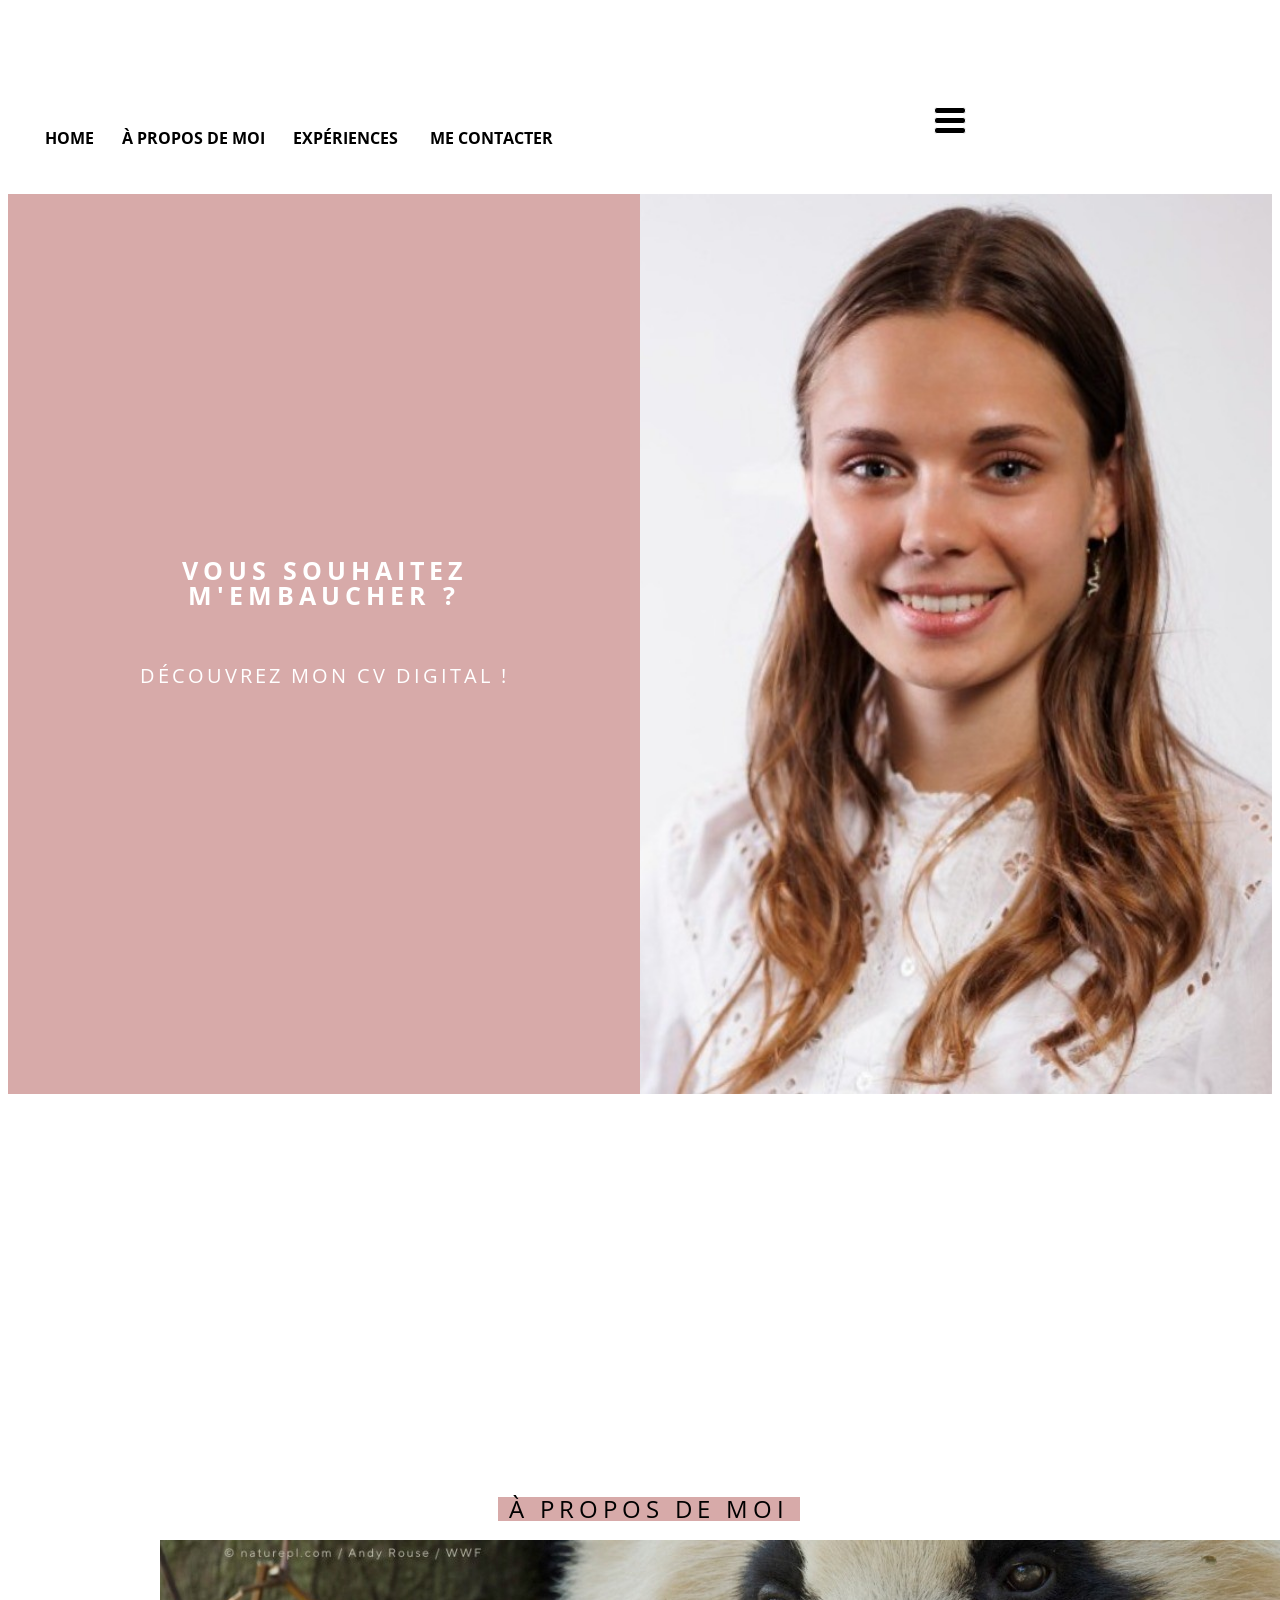
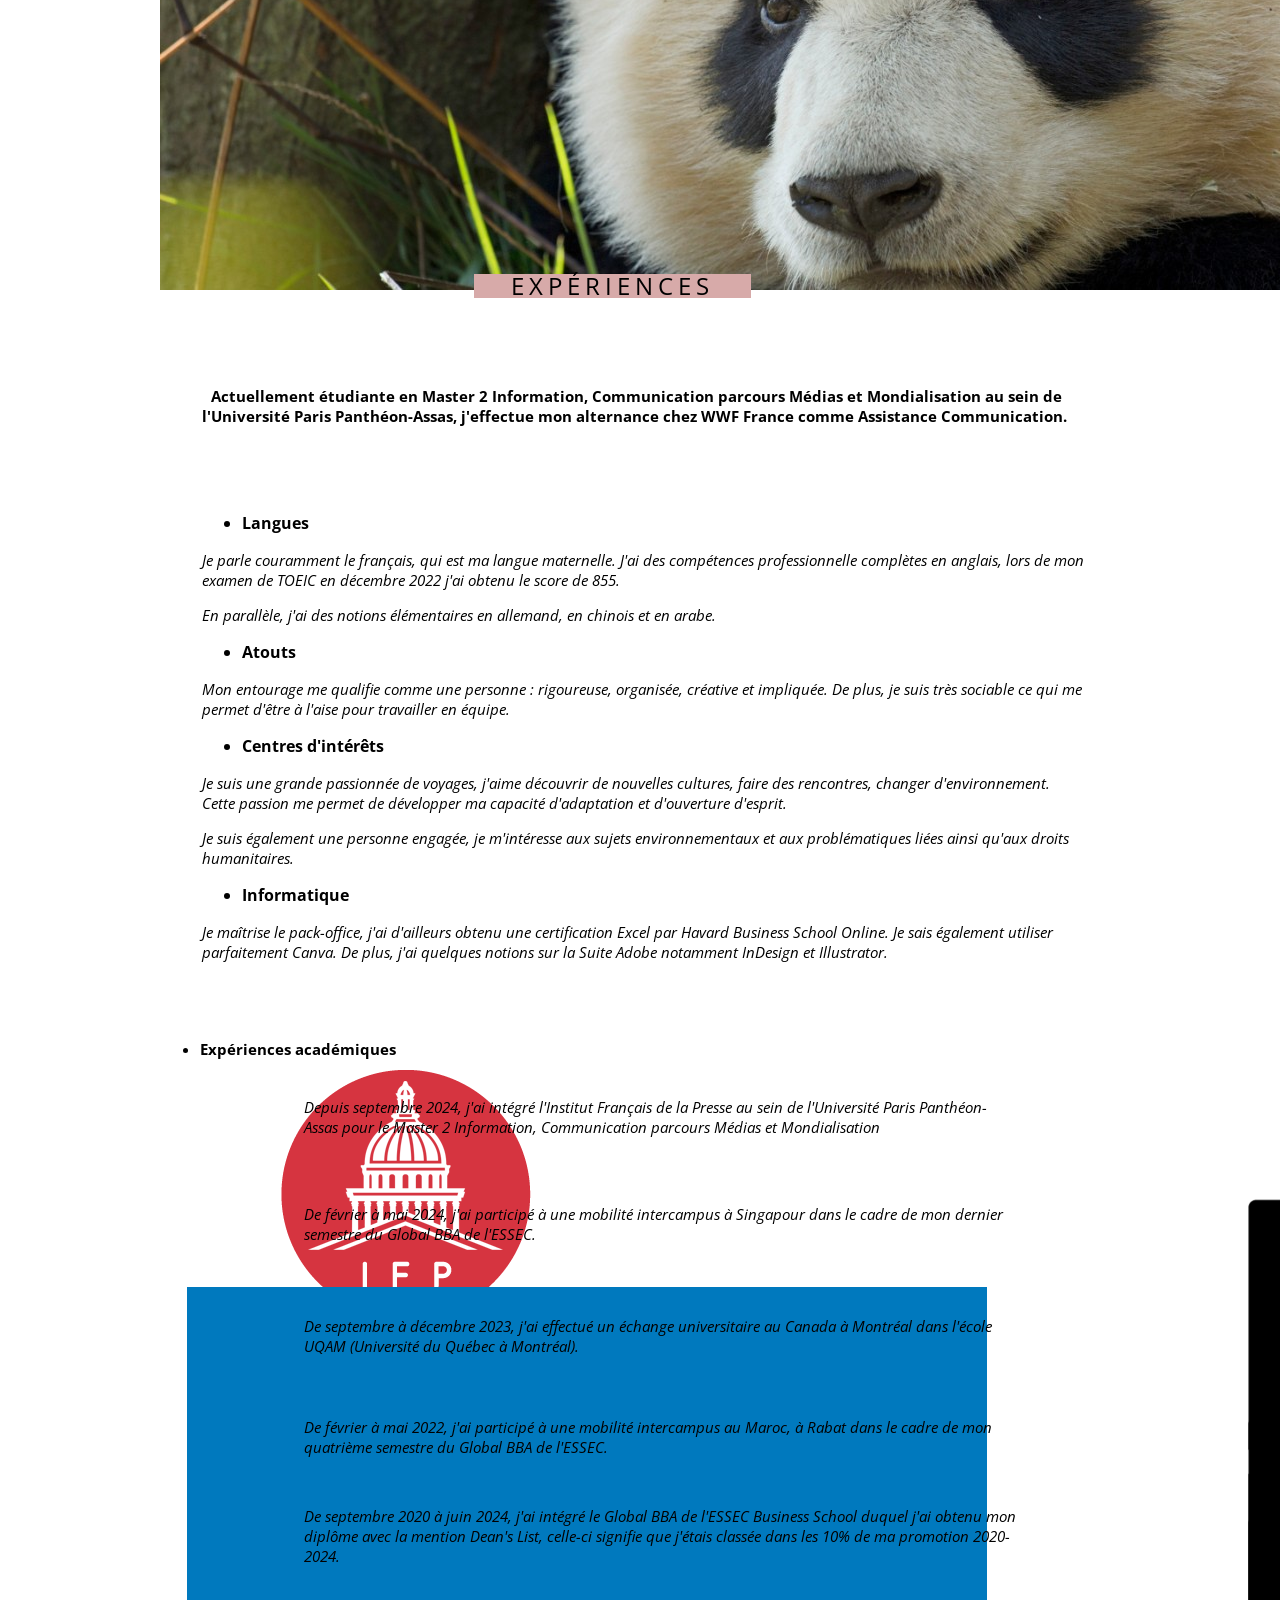
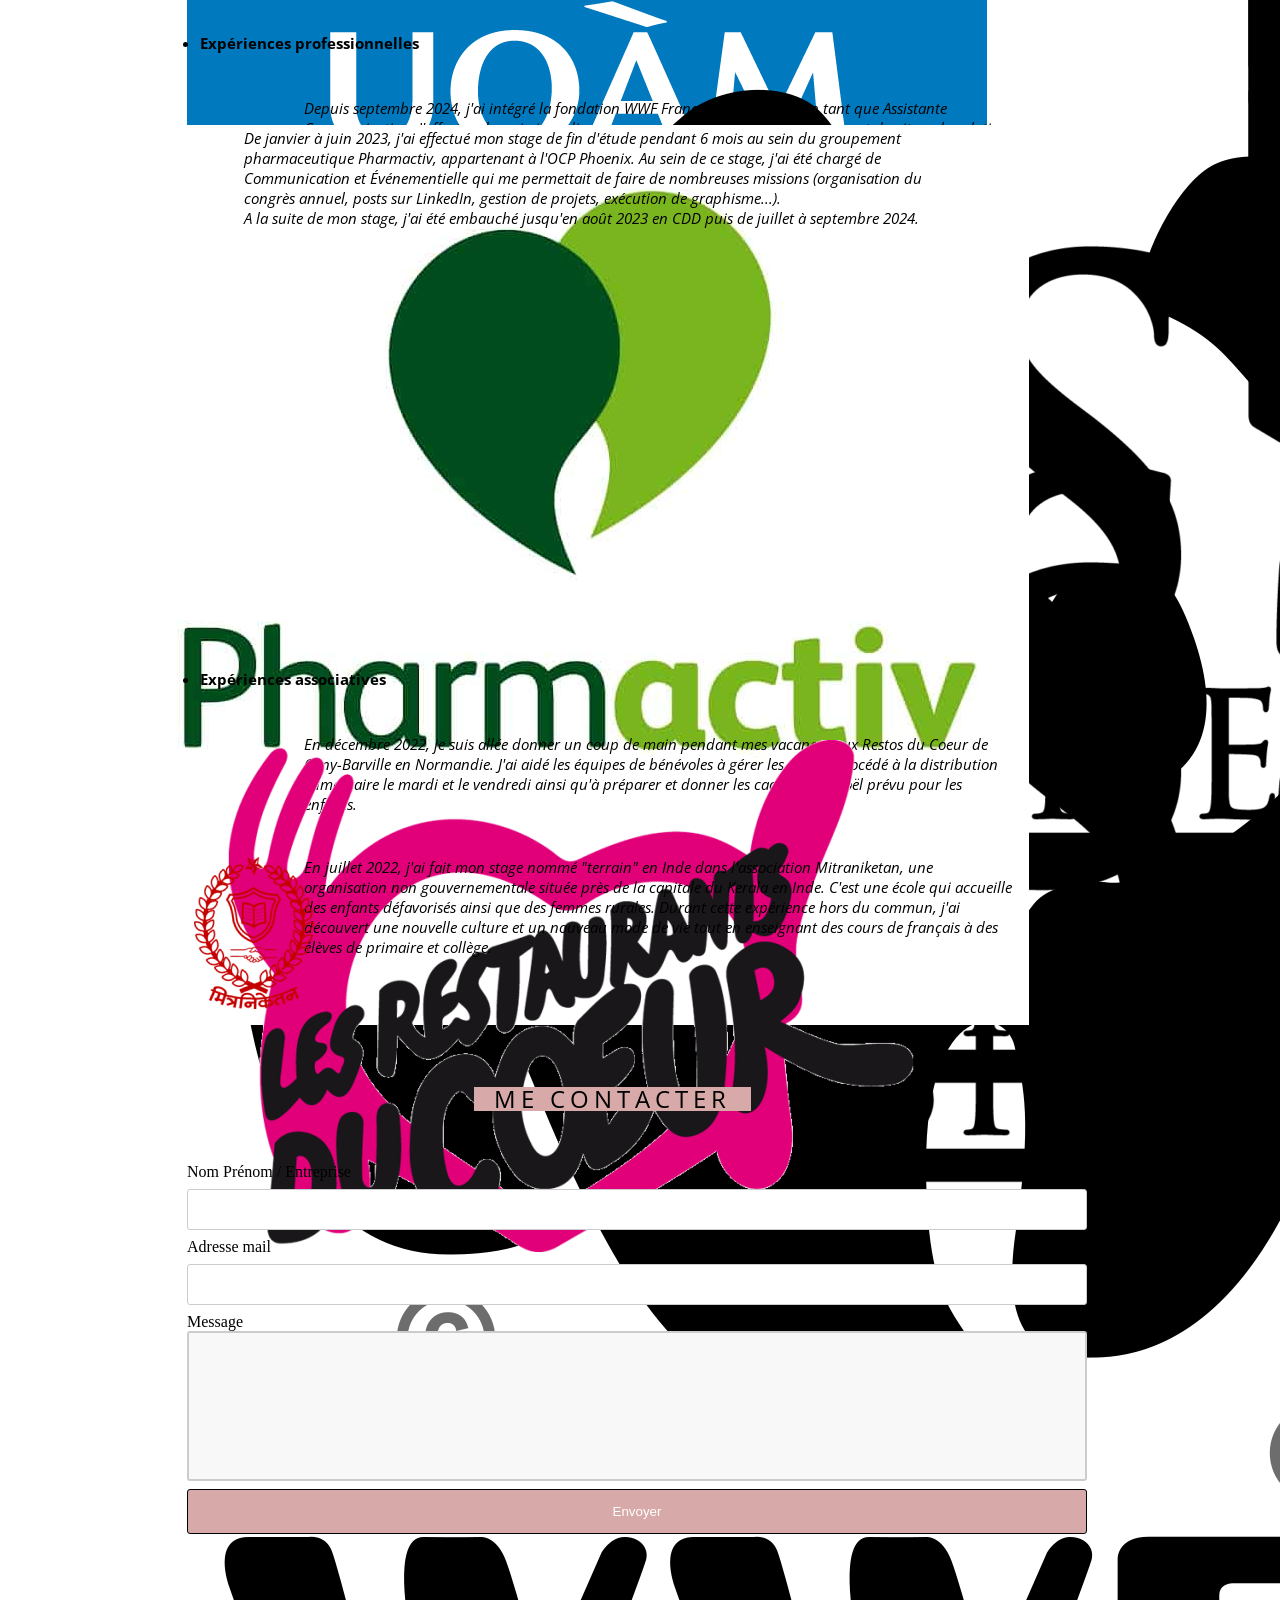
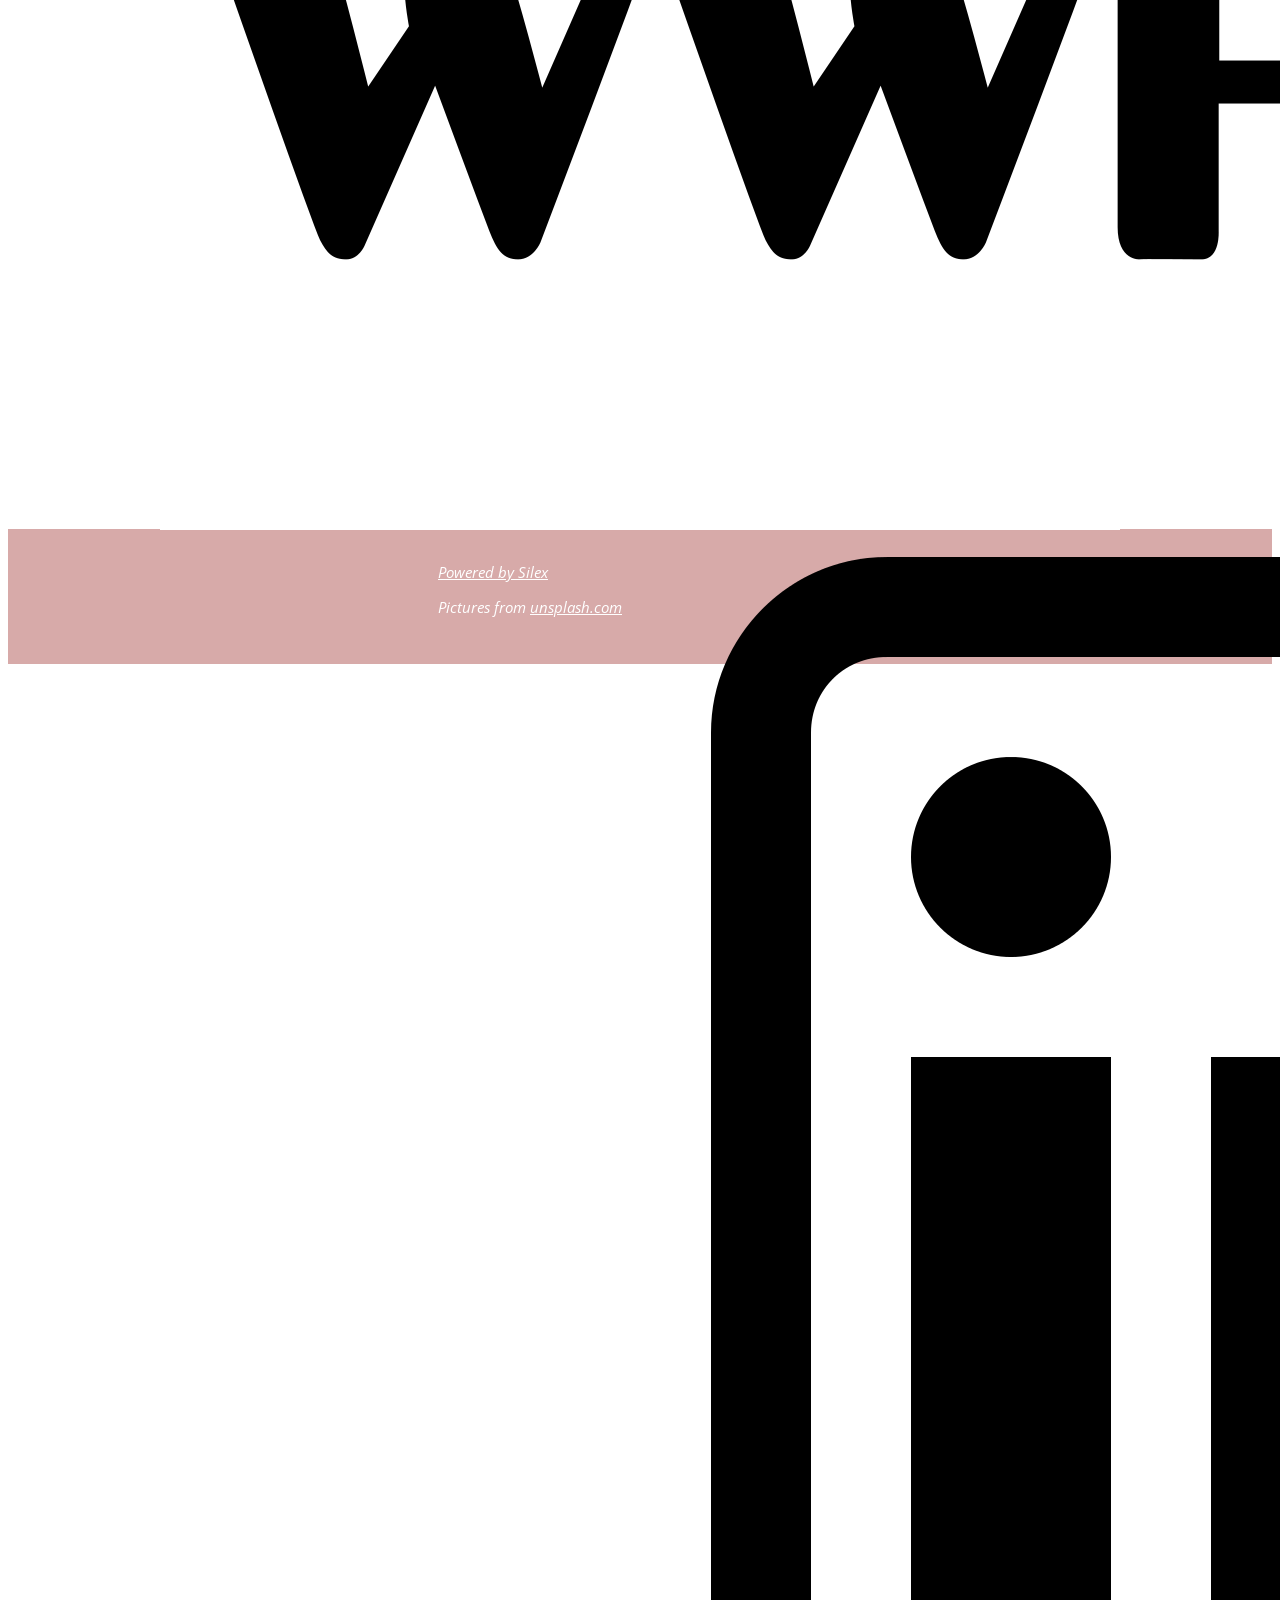
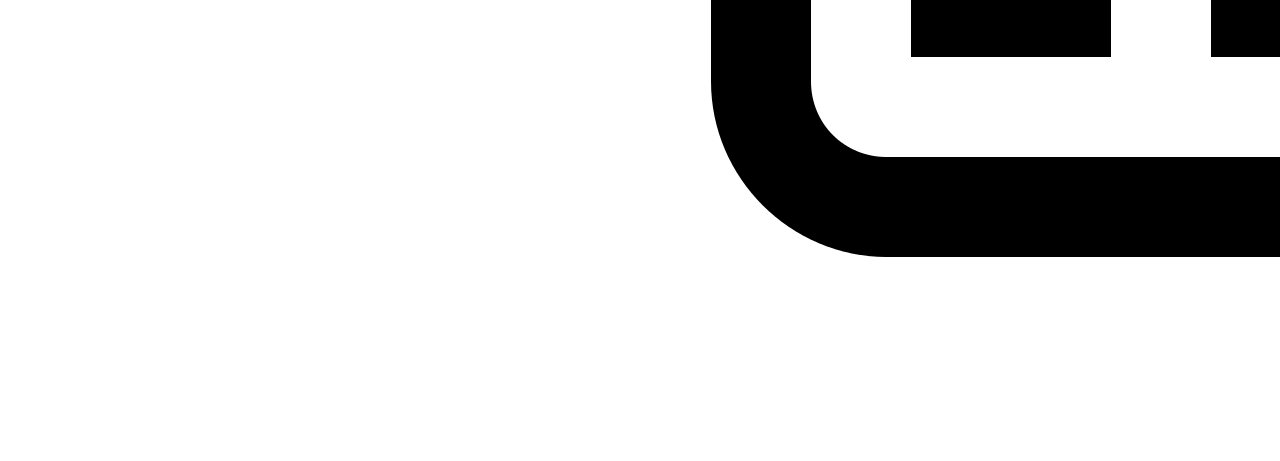
==== commit 259a4ba4: "Batch update" ====
--- a/siteyaelle.html
+++ b/siteyaelle.html
@@ -39,7 +39,7 @@
     }
 });
 </script>
-    <style class="silex-inline-styles">.body-initial {background-color: rgba(255,255,255,1); position: static;}.silex-id-1541604358717-1 {position: static; margin-top: -1px;}.silex-id-1541604358715-0 {min-height: 100px; position: relative; margin-left: auto; margin-right: auto;}.silex-id-1552778542386-4 {width: 33px; background-color: transparent; top: 100px; left: 774px; min-height: 27px; position: absolute;}.silex-id-1552779510769-9 {width: 227px; background-color: transparent; top: 12px; left: 401px; min-height: 20px; position: absolute;}.silex-id-1521479714244-27 {width: 1160px; background-color: rgb(255, 255, 255); min-height: 76px; position: static; display: flex; align-items: center;}.silex-id-1521479343575-26 {width: 582px; background-color: rgba(255,255,255,1); min-height: 87px; position: static;}.silex-id-1521474810651-10 {width: 510px; min-height: 206px; position: static;}.silex-id-1521474716571-9 {width: 580px; background-color: transparent; background-image: url(photo%20CV.jpeg); background-size: cover; background-position: center center; min-height: 853px; position: static;}.silex-id-1474394621033-3 {min-width: 900px; position: static; margin-top: -1px;}.silex-id-1474394621032-2 {background-color: transparent; min-height: 140px; position: relative; margin-left: auto; margin-right: auto;}.silex-id-1521476552196-1 {width: 302px; top: 75px; left: 338px; min-height: 87px; position: absolute;}.silex-id-1521477017540-4 {background-color: transparent; min-width: 900px; position: static; margin-top: -1px;}.silex-id-1521477017540-5 {background-color: transparent; min-height: 310px; position: relative; margin-left: auto; margin-right: auto; display: flex; align-items: center; justify-content: space-between;}.silex-id-1521477258858-7 {background-color: transparent; min-width: 900px; position: static; margin-top: -1px;}.silex-id-1521477258858-8 {background-color: transparent; min-height: 238px; position: relative; margin-left: auto; margin-right: auto; display: flex; align-items: center; justify-content: space-between;}.silex-id-1521478596443-18 {position: static; margin-top: -1px;}.silex-id-1521478596441-17 {min-height: 690px; position: relative; margin-left: auto; margin-right: auto;}.silex-id-1521478456708-14 {min-width: 900px; position: static; margin-top: -1px;}.silex-id-1521478456709-15 {background-color: transparent; min-height: 140px; position: relative; margin-left: auto; margin-right: auto;}.silex-id-1521478456709-16 {width: 277px; top: 76.296875px; left: 314px; min-height: 63px; position: absolute;}.silex-id-1521478616966-19 {position: static; margin-top: -1px;}.silex-id-1521478616966-20 {min-height: 595px; position: relative; margin-left: auto; margin-right: auto;}.silex-id-1521478620188-21 {width: 900px; top: 0px; left: 0px; min-height: 399px; position: absolute;}.silex-id-1521493080946-1 {min-width: 900px; position: static; margin-top: -1px;}.silex-id-1521493080946-2 {background-color: transparent; min-height: 140px; position: relative; margin-left: auto; margin-right: auto;}.silex-id-1521493080946-3 {width: 277px; top: 76.09375px; left: 314px; min-height: 63px; position: absolute;}.silex-id-1521479057591-23 {background-color: rgba(255,255,255,1); position: static; margin-top: -1px;}.silex-id-1521479057592-24 {background-color: transparent; min-height: 755px; position: relative; margin-left: auto; margin-right: auto;}.silex-id-1521479113100-25 {width: 900px; height: 340px; background-color: transparent; top: 58px; left: 0px; position: absolute;}.silex-id-1478366450713-3 {background-color: rgba(215,170,169,1); min-width: 900px; position: static; margin-top: -1px;}.silex-id-1478366450713-2 {background-color: transparent; min-height: 135px; position: relative; margin-left: auto; margin-right: auto;}.silex-id-1442914737143-3 {width: 349px; top: 18px; left: 278px; min-height: 53px; position: absolute;}.silex-id-1594629477704-3 {width: 1236px; min-height: 369px; background-color: rgba(185,54,88,1); position: static; display: flex; justify-content: space-between;}.silex-id-1594629796767-5 {width: 580px; min-height: 853px; background-color: rgba(215,170,169,1); position: static; display: flex; align-items: center; justify-content: center;}.silex-id-1736775219758-0 {width: 962px; height: 239px; position: absolute; top: -1px; left: 0px;}.silex-id-1736775485103-0 {width: 898px; min-height: 90px; position: absolute; top: 36px; left: 27px;}.silex-id-1736775926807-1 {width: 883px; min-height: 461px; position: absolute; top: 161px; left: 42px;}.silex-id-1736777035722-2 {position: static;}.silex-id-1736777035724-3 {min-height: 100px; background-color: rgb(255, 255, 255); position: relative; margin-left: auto; margin-right: auto;}.silex-id-1736777721055-4 {width: 113px; height: 95px; position: absolute; top: 46px; left: 22px;}.silex-id-1736777735564-5 {width: 715px; min-height: 70px; position: absolute; top: 58px; left: 144px;}.silex-id-1736777848983-6 {width: 101px; height: 101px; position: absolute; top: 263px; left: 27px;}.silex-id-1736777868751-7 {width: 715px; min-height: 70px; position: absolute; top: 277px; left: 144px;}.silex-id-1736778027036-9 {width: 102px; height: 51px; position: absolute; top: 171px; left: 27px;}.silex-id-1736778070203-10 {width: 715px; min-height: 70px; position: absolute; top: 165px; left: 144px;}.silex-id-1736778127713-12 {width: 102px; height: 51px; position: absolute; top: 388px; left: 27px;}.silex-id-1736778127713-13 {width: 715px; min-height: 70px; position: absolute; top: 378px; left: 144px;}.silex-id-1736778207775-17 {width: 102px; height: 51px; position: absolute; top: 487px; left: 27px;}.silex-id-1736778207775-18 {width: 715px; min-height: 70px; position: absolute; top: 467px; left: 144px;}.silex-id-1736778613916-22 {position: static; margin-top: -1px;}.silex-id-1736778613916-23 {min-height: 637px; position: relative; margin-left: auto; margin-right: auto;}.silex-id-1736778613916-24 {width: 900px; top: 0px; left: 0px; min-height: 399px; position: absolute;}.silex-id-1736778613916-26 {width: 715px; min-height: 110px; position: absolute; top: 64.875px; left: 144px;}.silex-id-1736778613917-28 {width: 102px; height: 51px; position: absolute; top: 171px; left: 27px;}.silex-id-1736778613917-29 {width: 715px; min-height: 90px; position: absolute; top: 212px; left: 144px;}.silex-id-1736778613917-30 {width: 715px; min-height: 110px; position: absolute; top: 3313px; left: 244px;}.silex-id-1736778613917-33 {width: 715px; min-height: 110px; position: absolute; top: 485px; left: 142px;}.silex-id-1736778716331-48 {width: 72px; height: 106.625px; position: absolute; top: 65px; left: 42px;}.silex-id-1736779235069-0 {width: 100px; height: 100px; position: absolute; top: 207px; left: 29px;}.silex-id-1736779618355-1 {width: 98px; height: 98px; position: absolute; top: 3325px; left: 129px;}.silex-id-1736780107346-4 {width: 97px; height: 65px; position: absolute; top: 503.28125px; left: 27px;}.silex-id-1736780581490-5 {position: static; margin-top: -1px;}.silex-id-1736780581490-6 {min-height: 338px; position: relative; margin-left: auto; margin-right: auto;}.silex-id-1736780581490-7 {width: 900px; top: 0px; left: 0px; min-height: 340px; position: absolute;}.silex-id-1736780581490-10 {width: 715px; min-height: 110px; position: absolute; top: 64.875px; left: 144px;}.silex-id-1736780581490-14 {width: 715px; min-height: 130px; position: absolute; top: 188px; left: 144px;}.silex-id-1736780581491-15 {width: 715px; min-height: 110px; position: absolute; top: 3313px; left: 244px;}.silex-id-1736780581491-16 {width: 98px; height: 98px; position: absolute; top: 3325px; left: 129px;}.silex-id-1736780688122-29 {width: 101px; height: 66px; position: absolute; top: 86px; left: 27px;}.silex-id-1736780872425-30 {width: 80px; height: 101px; position: absolute; top: 203px; left: 34px;}@media only screen and (max-width: 480px) {.silex-id-1541604358717-1 {top: 0px; left: 0px;}.silex-id-1541604358715-0 {top: 0px; left: 12px; width: 444px; min-height: 61px;}.silex-id-1552778542386-4 {left: -12px; top: 3232px;}.silex-id-1552779510769-9 {left: 72px; top: 21px; width: 359px; min-height: 20px;}.silex-id-1521474716571-9 {top: 3px; left: 11px; width: 423px; min-height: 321px;}.silex-id-1594629477704-3 {min-height: 605.4000244140625px; top: 0px; left: 0px; width: 467px;}.silex-id-1594629796767-5 {min-height: 224px; top: 0px; left: 0px; width: 453px;}}</style>
+    <style class="silex-inline-styles">.body-initial {background-color: rgba(255,255,255,1); position: static;}.silex-id-1541604358717-1 {position: static; margin-top: -1px;}.silex-id-1541604358715-0 {min-height: 100px; position: relative; margin-left: auto; margin-right: auto;}.silex-id-1552778542386-4 {width: 33px; background-color: transparent; top: 100px; left: 774px; min-height: 27px; position: absolute;}.silex-id-1552779510769-9 {width: 227px; background-color: transparent; top: 12px; left: 401px; min-height: 20px; position: absolute;}.silex-id-1521479714244-27 {width: 1160px; background-color: rgb(255, 255, 255); min-height: 76px; position: static; display: flex; align-items: center;}.silex-id-1521479343575-26 {width: 582px; background-color: rgba(255,255,255,1); min-height: 87px; position: static;}.silex-id-1521474810651-10 {width: 510px; min-height: 206px; position: static;}.silex-id-1521474716571-9 {width: 580px; background-color: transparent; background-image: url(photo%20CV.jpeg); background-size: cover; background-position: center center; min-height: 853px; position: static;}.silex-id-1474394621033-3 {min-width: 900px; position: static; margin-top: -1px;}.silex-id-1474394621032-2 {background-color: transparent; min-height: 140px; position: relative; margin-left: auto; margin-right: auto;}.silex-id-1521476552196-1 {width: 302px; top: 75px; left: 338px; min-height: 87px; position: absolute;}.silex-id-1521477017540-4 {background-color: transparent; min-width: 900px; position: static; margin-top: -1px;}.silex-id-1521477017540-5 {background-color: transparent; min-height: 310px; position: relative; margin-left: auto; margin-right: auto; display: flex; align-items: center; justify-content: space-between;}.silex-id-1521477258858-7 {background-color: transparent; min-width: 900px; position: static; margin-top: -1px;}.silex-id-1521477258858-8 {background-color: transparent; min-height: 238px; position: relative; margin-left: auto; margin-right: auto; display: flex; align-items: center; justify-content: space-between;}.silex-id-1521478596443-18 {position: static; margin-top: -1px;}.silex-id-1521478596441-17 {min-height: 690px; position: relative; margin-left: auto; margin-right: auto;}.silex-id-1521478456708-14 {min-width: 900px; position: static; margin-top: -1px;}.silex-id-1521478456709-15 {background-color: transparent; min-height: 140px; position: relative; margin-left: auto; margin-right: auto;}.silex-id-1521478456709-16 {width: 277px; top: 76.296875px; left: 314px; min-height: 63px; position: absolute;}.silex-id-1521478616966-19 {position: static; margin-top: -1px;}.silex-id-1521478616966-20 {min-height: 595px; position: relative; margin-left: auto; margin-right: auto;}.silex-id-1521478620188-21 {width: 900px; top: 0px; left: 0px; min-height: 399px; position: absolute;}.silex-id-1521493080946-1 {min-width: 900px; position: static; margin-top: -1px;}.silex-id-1521493080946-2 {background-color: transparent; min-height: 140px; position: relative; margin-left: auto; margin-right: auto;}.silex-id-1521493080946-3 {width: 277px; top: 76.09375px; left: 314px; min-height: 63px; position: absolute;}.silex-id-1521479057591-23 {background-color: rgba(255,255,255,1); position: static; margin-top: -1px;}.silex-id-1521479057592-24 {background-color: transparent; min-height: 755px; position: relative; margin-left: auto; margin-right: auto;}.silex-id-1521479113100-25 {width: 900px; height: 340px; background-color: transparent; top: 33px; left: 27px; position: absolute;}.silex-id-1478366450713-3 {background-color: rgba(215,170,169,1); min-width: 900px; position: static; margin-top: -1px;}.silex-id-1478366450713-2 {background-color: transparent; min-height: 135px; position: relative; margin-left: auto; margin-right: auto;}.silex-id-1442914737143-3 {width: 349px; top: 18px; left: 278px; min-height: 53px; position: absolute;}.silex-id-1594629477704-3 {width: 1236px; min-height: 369px; background-color: rgba(185,54,88,1); position: static; display: flex; justify-content: space-between;}.silex-id-1594629796767-5 {width: 580px; min-height: 853px; background-color: rgba(215,170,169,1); position: static; display: flex; align-items: center; justify-content: center;}.silex-id-1736775219758-0 {width: 962px; height: 239px; position: absolute; top: -1px; left: 0px;}.silex-id-1736775485103-0 {width: 898px; min-height: 90px; position: absolute; top: 36px; left: 27px;}.silex-id-1736775926807-1 {width: 883px; min-height: 461px; position: absolute; top: 161px; left: 42px;}.silex-id-1736777035722-2 {position: static;}.silex-id-1736777035724-3 {min-height: 100px; background-color: rgb(255, 255, 255); position: relative; margin-left: auto; margin-right: auto;}.silex-id-1736777721055-4 {width: 113px; height: 95px; position: absolute; top: 46px; left: 22px;}.silex-id-1736777735564-5 {width: 715px; min-height: 70px; position: absolute; top: 58px; left: 144px;}.silex-id-1736777848983-6 {width: 101px; height: 101px; position: absolute; top: 263px; left: 27px;}.silex-id-1736777868751-7 {width: 715px; min-height: 70px; position: absolute; top: 277px; left: 144px;}.silex-id-1736778027036-9 {width: 102px; height: 51px; position: absolute; top: 171px; left: 27px;}.silex-id-1736778070203-10 {width: 715px; min-height: 70px; position: absolute; top: 165px; left: 144px;}.silex-id-1736778127713-12 {width: 102px; height: 51px; position: absolute; top: 388px; left: 27px;}.silex-id-1736778127713-13 {width: 715px; min-height: 70px; position: absolute; top: 378px; left: 144px;}.silex-id-1736778207775-17 {width: 102px; height: 51px; position: absolute; top: 487px; left: 27px;}.silex-id-1736778207775-18 {width: 715px; min-height: 70px; position: absolute; top: 467px; left: 144px;}.silex-id-1736778613916-22 {position: static; margin-top: -1px;}.silex-id-1736778613916-23 {min-height: 637px; position: relative; margin-left: auto; margin-right: auto;}.silex-id-1736778613916-24 {width: 900px; top: 0px; left: 0px; min-height: 399px; position: absolute;}.silex-id-1736778613916-26 {width: 715px; min-height: 110px; position: absolute; top: 64.875px; left: 144px;}.silex-id-1736778613917-28 {width: 102px; height: 51px; position: absolute; top: 171px; left: 27px;}.silex-id-1736778613917-29 {width: 715px; min-height: 90px; position: absolute; top: 212px; left: 144px;}.silex-id-1736778613917-30 {width: 715px; min-height: 110px; position: absolute; top: 3313px; left: 244px;}.silex-id-1736778613917-33 {width: 715px; min-height: 110px; position: absolute; top: 485px; left: 142px;}.silex-id-1736778716331-48 {width: 72px; height: 106.625px; position: absolute; top: 65px; left: 42px;}.silex-id-1736779235069-0 {width: 100px; height: 100px; position: absolute; top: 207px; left: 29px;}.silex-id-1736779618355-1 {width: 98px; height: 98px; position: absolute; top: 3325px; left: 129px;}.silex-id-1736780107346-4 {width: 97px; height: 65px; position: absolute; top: 503.28125px; left: 27px;}.silex-id-1736780581490-5 {position: static; margin-top: -1px;}.silex-id-1736780581490-6 {min-height: 338px; position: relative; margin-left: auto; margin-right: auto;}.silex-id-1736780581490-7 {width: 900px; top: 0px; left: 0px; min-height: 340px; position: absolute;}.silex-id-1736780581490-10 {width: 715px; min-height: 110px; position: absolute; top: 64.875px; left: 144px;}.silex-id-1736780581490-14 {width: 715px; min-height: 130px; position: absolute; top: 188px; left: 144px;}.silex-id-1736780581491-15 {width: 715px; min-height: 110px; position: absolute; top: 3313px; left: 244px;}.silex-id-1736780581491-16 {width: 98px; height: 98px; position: absolute; top: 3325px; left: 129px;}.silex-id-1736780688122-29 {width: 101px; height: 66px; position: absolute; top: 86px; left: 27px;}.silex-id-1736780872425-30 {width: 80px; height: 101px; position: absolute; top: 203px; left: 34px;}.silex-id-1736781910032-33 {width: 44px; height: 44px; position: absolute; top: 27px; left: 451px;}@media only screen and (max-width: 480px) {.silex-id-1541604358717-1 {top: 0px; left: 0px;}.silex-id-1541604358715-0 {top: 0px; left: 12px; width: 444px; min-height: 61px;}.silex-id-1552778542386-4 {left: -12px; top: 3232px;}.silex-id-1552779510769-9 {left: 72px; top: 21px; width: 359px; min-height: 20px;}.silex-id-1521474716571-9 {top: 3px; left: 11px; width: 423px; min-height: 321px;}.silex-id-1594629477704-3 {min-height: 605.4000244140625px; top: 0px; left: 0px; width: 467px;}.silex-id-1594629796767-5 {min-height: 224px; top: 0px; left: 0px; width: 453px;}}</style>
     <title></title>
     
 
@@ -54,7 +54,7 @@
     
     
 
-    <link href="https://fonts.googleapis.com/css?family=Open+Sans" rel="stylesheet" class="silex-custom-font"><link href="https://fonts.googleapis.com/css?family=Lora" rel="stylesheet" class="silex-custom-font"><meta name="viewport" content="width=device-width, initial-scale=1"><style class="silex-style-settings">.website-width {width: 960px;}@media (min-width: 481px) {.silex-editor {min-width: 1160px;}}</style><style class="silex-prodotype-style" data-style-id="all-style">h2 {}.text-element > .silex-element-content {font-family: 'Open Sans', sans-serif; font-weight: bold; color: #000000; text-align: center;}p {font-style: italic; font-weight: normal; font-size: 15px; text-align: left;}ul li {font-style: normal; text-align: left;}</style><style class="silex-prodotype-style" data-style-id="hero-text">.hero-text h1 {font-weight: bold; font-size: 25px; text-transform: uppercase; line-height: 1; letter-spacing: 5px;}.hero-text h2 {font-variant: normal; font-weight: lighter; font-size: 20px; text-transform: uppercase; letter-spacing: 3px;}.hero-text.text-element > .silex-element-content {color: #ffffff; line-height: 1;}.hero-text p {font-weight: bold;}@media only screen and (max-width: 480px) {.hero-text h1 {line-height: 1;}}</style><style class="silex-prodotype-style" data-style-id="section-text">.section-text h2 {font-weight: normal; font-size: 24px; background-color: #d7aaa9; text-transform: uppercase; line-height: 1; letter-spacing: 5px;}.section-text h3 {font-weight: bold; font-size: 15px;}.section-text.text-element > .silex-element-content {font-size: 24px; text-align: center;}.section-text p {font-weight: bold; font-size: 15px; color: #000000; background-color: #ffffff;}.section-text b {color: #ffffff; background-color: #000000; text-decoration: underline;}</style><style class="silex-prodotype-style" data-style-id="footer-text">.footer-text.text-element > .silex-element-content {color: #ffffff; text-align: center;}.footer-text p {color: #ffffff;}.footer-text a {color: #ffffff;}.footer-text [data-silex-href] {color: #ffffff;}</style><style class="silex-prodotype-style" data-style-id="nav-text">.nav-text h1 {font-size: 16px; text-transform: uppercase;}.nav-text h3 {font-size: 16px; text-transform: uppercase; letter-spacing: 0;}.nav-text.text-element > .silex-element-content {text-align: center;}.nav-text a {color: #000000; text-decoration: none;}.nav-text [data-silex-href] {color: #000000; text-decoration: none;}@media only screen and (max-width: 480px) {.nav-text a {font-size: 2em; line-height: 2;}.nav-text [data-silex-href] {font-size: 2em; line-height: 2;}.nav-text ul li {list-style-type: none;}}</style></head>
+    <link href="https://fonts.googleapis.com/css?family=Open+Sans" rel="stylesheet" class="silex-custom-font"><link href="https://fonts.googleapis.com/css?family=Lora" rel="stylesheet" class="silex-custom-font"><meta name="viewport" content="width=device-width, initial-scale=1"><style class="silex-style-settings">.website-width {width: 960px;}@media (min-width: 481px) {.silex-editor {min-width: 1160px;}}</style><style class="silex-prodotype-style" data-style-id="all-style">h1 {text-align: center;}h2 {}.text-element > .silex-element-content {font-family: 'Open Sans', sans-serif; font-weight: bold; color: #000000; text-align: center;}p {font-style: italic; font-weight: normal; font-size: 15px; text-align: left;}ul li {font-style: normal; text-align: left;}</style><style class="silex-prodotype-style" data-style-id="hero-text">.hero-text h1 {font-weight: bold; font-size: 25px; text-transform: uppercase; line-height: 1; letter-spacing: 5px;}.hero-text h2 {font-variant: normal; font-weight: lighter; font-size: 20px; text-transform: uppercase; letter-spacing: 3px;}.hero-text.text-element > .silex-element-content {color: #ffffff; line-height: 1;}.hero-text p {font-weight: bold;}@media only screen and (max-width: 480px) {.hero-text h1 {line-height: 1;}}</style><style class="silex-prodotype-style" data-style-id="section-text">.section-text h2 {font-weight: normal; font-size: 24px; background-color: #d7aaa9; text-transform: uppercase; line-height: 1; letter-spacing: 5px;}.section-text h3 {font-weight: bold; font-size: 15px;}.section-text.text-element > .silex-element-content {font-size: 24px; text-align: center;}.section-text p {font-weight: bold; font-size: 15px; color: #000000; background-color: #ffffff;}.section-text b {color: #ffffff; background-color: #000000; text-decoration: underline;}</style><style class="silex-prodotype-style" data-style-id="footer-text">.footer-text.text-element > .silex-element-content {color: #ffffff; text-align: center;}.footer-text p {color: #ffffff;}.footer-text a {color: #ffffff;}.footer-text [data-silex-href] {color: #ffffff;}</style><style class="silex-prodotype-style" data-style-id="nav-text">.nav-text h1 {font-size: 16px; text-transform: uppercase;}.nav-text h3 {font-size: 16px; text-transform: uppercase; letter-spacing: 0;}.nav-text.text-element > .silex-element-content {text-align: center;}.nav-text a {color: #000000; text-decoration: none;}.nav-text [data-silex-href] {color: #000000; text-decoration: none;}@media only screen and (max-width: 480px) {.nav-text a {font-size: 2em; line-height: 2;}.nav-text [data-silex-href] {font-size: 2em; line-height: 2;}.nav-text ul li {list-style-type: none;}}</style></head>
 
 <body data-silex-id="body-initial" class="body-initial all-style enable-mobile prevent-resizable prevent-selectable editable-style silex-runtime" data-silex-type="container-element" style="">
     
@@ -170,9 +170,9 @@
 
             
         <div data-silex-type="image-element" class="editable-style image-element silex-id-1736775219758-0 page-home paged-element" data-silex-id="silex-id-1736775219758-0" style=""><img src="panda%20linkedin.jpeg"></div></div>
-    </div><div data-silex-type="container-element" class="container-element editable-style silex-id-1521478596443-18 section-element hide-on-mobile prevent-resizable" data-silex-id="silex-id-1521478596443-18"><div data-silex-type="container-element" class="editable-style silex-id-1521478596441-17 container-element silex-element-content website-width" data-silex-id="silex-id-1521478596441-17" style=""><div data-silex-type="text-element" class="editable-style text-element silex-id-1736775485103-0 page-home paged-element section-text" data-silex-id="silex-id-1736775485103-0" style=""><div class="silex-element-content normal"><h3>Actuellement étudiante en Master 2 Information, Communication parcours Médias et Mondialisation au sein de l'Université Paris Panthéon-Assas, j'effectue mon alternance chez WWF France comme Assistance Communication.&nbsp;</h3></div></div><div data-silex-type="text-element" class="editable-style text-element silex-id-1736775926807-1 page-home paged-element" data-silex-id="silex-id-1736775926807-1" style=""><div class="silex-element-content normal"><ul><li>Langues</li></ul><p><i>Je parle couramment le français, qui est ma langue maternelle. J'ai des compétences professionnelle complètes en anglais, lors de mon examen de TOEIC en décembre 2022 j'ai obtenu le score de 855.&nbsp;</i></p><p><i>En parallèle, j'ai des notions élémentaires en allemand, en chinois et en arabe. &nbsp;</i><i><br></i></p><ul><li>Atouts&nbsp;</li></ul><p>Mon entourage me qualifie comme une personne : rigoureuse, organisée, créative et impliquée. De plus, je suis très sociable ce qui me permet d'être à l'aise pour travailler en équipe.&nbsp;<br></p><ul><li>Centres d'intérêts</li></ul><p></p><p>Je suis une grande passionnée de voyages, j'aime découvrir de nouvelles cultures, faire des rencontres, changer d'environnement. Cette passion me permet de développer ma capacité d'adaptation et d'ouverture d'esprit. </p><p>Je suis également une personne engagée, je m'intéresse aux sujets environnementaux et aux problématiques liées ainsi qu'aux droits humanitaires.</p><p></p><ul><li>Informatique</li></ul><p></p><p>Je maîtrise le pack-office, j'ai d'ailleurs obtenu une certification Excel par Havard Business School Online. Je sais également utiliser parfaitement Canva. De plus, j'ai quelques notions sur la Suite Adobe notamment InDesign et Illustrator.&nbsp;</p></div></div></div></div><section data-silex-type="container-element" class="container-element editable-style section-element silex-id-1521478456708-14 sub-title about prevent-resizable" data-silex-id="silex-id-1521478456708-14" style="">
-        
-    <div data-silex-type="container-element" class="editable-style silex-element-content container-element silex-id-1521478456709-15 website-width" data-silex-id="silex-id-1521478456709-15" id="about" style=""><div data-silex-type="text-element" class="editable-style text-element silex-id-1521478456709-16 section-text" data-silex-id="silex-id-1521478456709-16" style=""><div class="silex-element-content normal"><b></b><h2>EXPÉRIENCES</h2></div></div></div>﻿</section><div data-silex-type="container-element" class="container-element editable-style section-element silex-id-1521478616966-19 quote prevent-resizable" data-silex-id="silex-id-1521478616966-19" style=""><div data-silex-type="container-element" class="editable-style container-element silex-element-content website-width silex-id-1521478616966-20" data-silex-id="silex-id-1521478616966-20" style=""><div data-silex-type="text-element" class="editable-style silex-id-1521478620188-21 text-element section-text" data-silex-id="silex-id-1521478620188-21" style=""><div class="silex-element-content normal"><h3><ul><li>Expériences académiques&nbsp;</li></ul></h3></div></div><a data-silex-type="image-element" class="editable-style image-element silex-id-1736777721055-4 page-home paged-element" data-silex-id="silex-id-1736777721055-4" style="" href="https://www.assas-universite.fr/fr"><img src="ifp-header.png"></a><div data-silex-type="text-element" class="editable-style text-element silex-id-1736777735564-5 page-home paged-element" data-silex-id="silex-id-1736777735564-5" style=""><div class="silex-element-content normal"><p>Depuis septembre 2024, j'ai intégré l'Institut Français de la Presse au sein de l'Université Paris Panthéon-Assas pour le Master 2 Information, Communication parcours Médias et Mondialisation</p></div></div><a data-silex-type="image-element" class="editable-style image-element silex-id-1736777848983-6 page-home paged-element" data-silex-id="silex-id-1736777848983-6" style="" href="https://uqam.ca"><img src="uqam_social.png"></a><a data-silex-type="image-element" class="editable-style image-element silex-id-1736778027036-9 page-home paged-element" data-silex-id="silex-id-1736778027036-9" style="" href="https://www.essec.edu/fr/"><img src="Essec-scaled.png"></a><div data-silex-type="text-element" class="editable-style text-element silex-id-1736778070203-10 page-home paged-element" data-silex-id="silex-id-1736778070203-10" style=""><div class="silex-element-content normal"><p>De février à mai 2024, j'ai participé à une mobilité intercampus à Singapour dans le cadre de mon dernier semestre du Global BBA de l'ESSEC.&nbsp;</p></div></div><div data-silex-type="text-element" class="editable-style text-element silex-id-1736777868751-7 page-home paged-element" data-silex-id="silex-id-1736777868751-7" style=""><div class="silex-element-content normal"><p>De septembre à décembre 2023, j'ai effectué un échange universitaire au Canada à Montréal dans l'école UQAM (Université du Québec à Montréal).&nbsp;</p></div></div><div data-silex-type="text-element" class="editable-style text-element silex-id-1736778127713-13 page-home paged-element" data-silex-id="silex-id-1736778127713-13" style=""><div class="silex-element-content normal"><p>De février à mai 2022, j'ai participé à une mobilité intercampus au Maroc, à Rabat dans le cadre de mon quatrième semestre du Global BBA de l'ESSEC.&nbsp;</p></div></div><a data-silex-type="image-element" class="editable-style image-element silex-id-1736778127713-12 page-home paged-element" data-silex-id="silex-id-1736778127713-12" style="" href="https://www.essec.edu/fr/"><img src="Essec-scaled.png"></a><div data-silex-type="text-element" class="editable-style text-element silex-id-1736778207775-18 page-home paged-element" data-silex-id="silex-id-1736778207775-18" style=""><div class="silex-element-content normal"><p>De septembre 2020 à juin 2024, j'ai intégré le Global BBA de l'ESSEC Business School duquel j'ai obtenu mon diplôme avec la mention Dean's List, celle-ci signifie que j'étais classée dans les 10% de ma promotion 2020-2024.</p></div></div><a data-silex-type="image-element" class="editable-style image-element silex-id-1736778207775-17 page-home paged-element" data-silex-id="silex-id-1736778207775-17" style="" href="https://www.essec.edu/fr/"><img src="Essec-scaled.png"></a></div></div><div data-silex-type="container-element" class="editable-style section-element silex-id-1736778613916-22 page-home paged-element quote" data-silex-id="silex-id-1736778613916-22" title="" style=""><div data-silex-type="container-element" class="editable-style container-element silex-id-1736778613916-23 page-home paged-element website-width" data-silex-id="silex-id-1736778613916-23" title="" style=""><div data-silex-type="text-element" class="editable-style text-element silex-id-1736778613916-24 page-home paged-element section-text" data-silex-id="silex-id-1736778613916-24" title="" style=""><div class="silex-element-content normal"><h3><ul><li>Expériences professionnelles</li></ul></h3></div></div><a data-silex-type="image-element" class="editable-style image-element silex-id-1736778613917-28 page-home paged-element" data-silex-id="silex-id-1736778613917-28" href="https://www.essec.edu/fr/" style=""></a><a data-silex-type="image-element" class="editable-style image-element silex-id-1736778716331-48" data-silex-id="silex-id-1736778716331-48" style="" href="https://www.wwf.fr"><img src="WWF_logo_2000.svg.png"></a><div data-silex-type="text-element" class="editable-style text-element silex-id-1736778613916-26 page-home paged-element" data-silex-id="silex-id-1736778613916-26" style=""><div class="silex-element-content normal"><p>Depuis septembre 2024, j'ai intégré la fondation WWF France en alternance en tant que Assistante Communication. J'effectue des missions diverses comme gestion des réseaux sociaux et du site web, relation avec les journalistes, organisation des demandes médias, participation au développement de la communication des projets sur le terrain...</p></div></div><a data-silex-type="image-element" class="editable-style image-element silex-id-1736779235069-0" data-silex-id="silex-id-1736779235069-0" style="" href="https://www.chronopost.fr/fr"><img src="Apps-Chronopost.jpg"></a><div data-silex-type="text-element" class="editable-style text-element silex-id-1736778613917-29 page-home paged-element" data-silex-id="silex-id-1736778613917-29" style=""><div class="silex-element-content normal"><p>En février 2024, j'ai participé à l'élaboration de la convention commerciale annuelle de Chronopost aux côtés de l'agence événementielle HotelProFinder. Durant ces 2 jours d'événement, j'ai notamment accueilli les participants et les partenaires, aidé à l'organisation des plénières,...&nbsp;</p></div></div><div data-silex-type="text-element" class="editable-style text-element silex-id-1736778613917-33 page-home paged-element" data-silex-id="silex-id-1736778613917-33" style=""><div class="silex-element-content normal"><p>De mai à août 2021, j'ai réalisé mon premier stage au sein du groupe Chanel chez ERES en tant que Conseillère en Vente. Cette première expérience professionnelle m'a permis de découvrir le monde de l'entreprise, en particulier le secteur du luxe. Durant ce stage, je devais notamment accueillir les clients et les conseiller, gérer le pop-up et ses stocks ainsi que faire le merchandising.&nbsp;</p></div></div><a data-silex-type="image-element" class="editable-style image-element silex-id-1736780107346-4" data-silex-id="silex-id-1736780107346-4" style="" href="https://www.eresparis.com/eu/fr/home"><img src="Capture%20d%E2%80%99%C3%A9cran%202025-01-13%20%C3%A0%2015.54.51.png"></a></div><div data-silex-type="text-element" class="editable-style text-element silex-id-1736778613917-30 page-home paged-element" data-silex-id="silex-id-1736778613917-30" style=""><div class="silex-element-content normal"><p>De janvier à juin 2023, j'ai effectué mon stage de fin d'étude pendant 6 mois au sein du groupement pharmaceutique Pharmactiv, appartenant à l'OCP Phoenix. Au sein de ce stage, j'ai été chargé de Communication et Événementielle qui me permettait de faire de nombreuses missions (organisation du congrès annuel, posts sur LinkedIn, gestion de projets, exécution de graphisme...).&nbsp;</p></div></div><a data-silex-type="image-element" class="editable-style image-element silex-id-1736779618355-1" data-silex-id="silex-id-1736779618355-1" style="" href="https://pharmactiv.fr"><img src="channels4_profile.jpg"></a></div><div data-silex-type="container-element" class="editable-style section-element silex-id-1736780581490-5 quote" data-silex-id="silex-id-1736780581490-5" title="" style=""><div data-silex-type="container-element" class="editable-style container-element silex-id-1736780581490-6 website-width" data-silex-id="silex-id-1736780581490-6" title="" style=""><div data-silex-type="text-element" class="editable-style text-element silex-id-1736780581490-7 section-text" data-silex-id="silex-id-1736780581490-7" title="" style=""><div class="silex-element-content normal"><h3><ul><li>Expériences associatives</li></ul></h3></div></div><div data-silex-type="text-element" class="editable-style text-element silex-id-1736780581490-10" data-silex-id="silex-id-1736780581490-10" style=""><div class="silex-element-content normal"><p>En décembre 2022, je suis allée donner un coup de main pendant mes vacances aux Restos du Coeur de Cany-Barville en Normandie. J'ai aidé les équipes de bénévoles à gérer les stocks, procédé à la distribution alimentaire le mardi et le vendredi ainsi qu'à préparer et donner les cadeaux de Noël prévu pour les enfants.&nbsp;</p></div></div><a data-silex-type="image-element" class="editable-style image-element silex-id-1736780688122-29 page-home paged-element" data-silex-id="silex-id-1736780688122-29" style="" href="https://www.restosducoeur.org"><img src="logo-restos-du-coeur-768x512.png"></a><div data-silex-type="text-element" class="editable-style text-element silex-id-1736780581490-14" data-silex-id="silex-id-1736780581490-14" style=""><div class="silex-element-content normal"><p>En juillet 2022, j'ai fait mon stage nommé "terrain" en Inde dans l'association Mitraniketan, une organisation non gouvernementale située près de la capitale du Kerala en Inde. C'est une école qui accueille des enfants défavorisés ainsi que des femmes rurales. Durant cette expérience hors du commun, j'ai découvert une nouvelle culture et un nouveau mode de vie tout en enseignant des cours de français à des élèves de primaire et collège.</p></div></div><a data-silex-type="image-element" class="editable-style image-element silex-id-1736780872425-30 page-home paged-element" data-silex-id="silex-id-1736780872425-30" style="" href="https://www.mitraniketan.org"><img src="mitraniketan_logo-small_ori-120x152.png"></a></div><div data-silex-type="text-element" class="editable-style text-element silex-id-1736780581491-15" data-silex-id="silex-id-1736780581491-15" style=""><div class="silex-element-content normal"><p>De janvier à juin 2023, j'ai effectué mon stage de fin d'étude pendant 6 mois au sein du groupement pharmaceutique Pharmactiv, appartenant à l'OCP Phoenix. Au sein de ce stage, j'ai été chargé de Communication et Événementielle qui me permettait de faire de nombreuses missions (organisation du congrès annuel, posts sur LinkedIn, gestion de projets, exécution de graphisme...).&nbsp;<br>A la suite de mon stage, j'ai été embauché jusqu'en août 2023 en CDD puis de juillet à septembre 2024.</p></div></div><a data-silex-type="image-element" class="editable-style image-element silex-id-1736780581491-16" data-silex-id="silex-id-1736780581491-16" href="https://pharmactiv.fr" style=""></a></div><section data-silex-type="container-element" class="container-element editable-style section-element silex-id-1521493080946-1 prevent-resizable sub-title about contact invert" data-silex-id="silex-id-1521493080946-1" id="contact" style="">
+    </div><section data-silex-type="container-element" class="container-element editable-style section-element silex-id-1521478456708-14 sub-title about prevent-resizable" data-silex-id="silex-id-1521478456708-14" style="">
+        
+    <div data-silex-type="container-element" class="editable-style silex-element-content container-element silex-id-1521478456709-15 website-width" data-silex-id="silex-id-1521478456709-15" id="about" style=""><div data-silex-type="text-element" class="editable-style text-element silex-id-1521478456709-16 section-text" data-silex-id="silex-id-1521478456709-16" style=""><div class="silex-element-content normal"><b></b><h2>EXPÉRIENCES</h2></div></div></div>﻿</section><div data-silex-type="container-element" class="container-element editable-style silex-id-1521478596443-18 section-element hide-on-mobile prevent-resizable" data-silex-id="silex-id-1521478596443-18"><div data-silex-type="container-element" class="editable-style silex-id-1521478596441-17 container-element silex-element-content website-width" data-silex-id="silex-id-1521478596441-17" style=""><div data-silex-type="text-element" class="editable-style text-element silex-id-1736775485103-0 page-home paged-element section-text" data-silex-id="silex-id-1736775485103-0" style=""><div class="silex-element-content normal"><h3>Actuellement étudiante en Master 2 Information, Communication parcours Médias et Mondialisation au sein de l'Université Paris Panthéon-Assas, j'effectue mon alternance chez WWF France comme Assistance Communication.&nbsp;</h3></div></div><div data-silex-type="text-element" class="editable-style text-element silex-id-1736775926807-1 page-home paged-element" data-silex-id="silex-id-1736775926807-1" style=""><div class="silex-element-content normal"><ul><li>Langues</li></ul><p><i>Je parle couramment le français, qui est ma langue maternelle. J'ai des compétences professionnelle complètes en anglais, lors de mon examen de TOEIC en décembre 2022 j'ai obtenu le score de 855.&nbsp;</i></p><p><i>En parallèle, j'ai des notions élémentaires en allemand, en chinois et en arabe. &nbsp;</i><i><br></i></p><ul><li>Atouts&nbsp;</li></ul><p>Mon entourage me qualifie comme une personne : rigoureuse, organisée, créative et impliquée. De plus, je suis très sociable ce qui me permet d'être à l'aise pour travailler en équipe.&nbsp;<br></p><ul><li>Centres d'intérêts</li></ul><p></p><p>Je suis une grande passionnée de voyages, j'aime découvrir de nouvelles cultures, faire des rencontres, changer d'environnement. Cette passion me permet de développer ma capacité d'adaptation et d'ouverture d'esprit. </p><p>Je suis également une personne engagée, je m'intéresse aux sujets environnementaux et aux problématiques liées ainsi qu'aux droits humanitaires.</p><p></p><ul><li>Informatique</li></ul><p></p><p>Je maîtrise le pack-office, j'ai d'ailleurs obtenu une certification Excel par Havard Business School Online. Je sais également utiliser parfaitement Canva. De plus, j'ai quelques notions sur la Suite Adobe notamment InDesign et Illustrator.&nbsp;</p></div></div></div></div><div data-silex-type="container-element" class="container-element editable-style section-element silex-id-1521478616966-19 quote prevent-resizable" data-silex-id="silex-id-1521478616966-19" style=""><div data-silex-type="container-element" class="editable-style container-element silex-element-content website-width silex-id-1521478616966-20" data-silex-id="silex-id-1521478616966-20" style=""><div data-silex-type="text-element" class="editable-style silex-id-1521478620188-21 text-element section-text" data-silex-id="silex-id-1521478620188-21" style=""><div class="silex-element-content normal"><h3><ul><li>Expériences académiques&nbsp;</li></ul></h3></div></div><a data-silex-type="image-element" class="editable-style image-element silex-id-1736777721055-4 page-home paged-element" data-silex-id="silex-id-1736777721055-4" style="" href="https://www.assas-universite.fr/fr"><img src="ifp-header.png"></a><div data-silex-type="text-element" class="editable-style text-element silex-id-1736777735564-5 page-home paged-element" data-silex-id="silex-id-1736777735564-5" style=""><div class="silex-element-content normal"><p>Depuis septembre 2024, j'ai intégré l'Institut Français de la Presse au sein de l'Université Paris Panthéon-Assas pour le Master 2 Information, Communication parcours Médias et Mondialisation</p></div></div><a data-silex-type="image-element" class="editable-style image-element silex-id-1736777848983-6 page-home paged-element" data-silex-id="silex-id-1736777848983-6" style="" href="https://uqam.ca"><img src="uqam_social.png"></a><a data-silex-type="image-element" class="editable-style image-element silex-id-1736778027036-9 page-home paged-element" data-silex-id="silex-id-1736778027036-9" style="" href="https://www.essec.edu/fr/"><img src="Essec-scaled.png"></a><div data-silex-type="text-element" class="editable-style text-element silex-id-1736778070203-10 page-home paged-element" data-silex-id="silex-id-1736778070203-10" style=""><div class="silex-element-content normal"><p>De février à mai 2024, j'ai participé à une mobilité intercampus à Singapour dans le cadre de mon dernier semestre du Global BBA de l'ESSEC.&nbsp;</p></div></div><div data-silex-type="text-element" class="editable-style text-element silex-id-1736777868751-7 page-home paged-element" data-silex-id="silex-id-1736777868751-7" style=""><div class="silex-element-content normal"><p>De septembre à décembre 2023, j'ai effectué un échange universitaire au Canada à Montréal dans l'école UQAM (Université du Québec à Montréal).&nbsp;</p></div></div><div data-silex-type="text-element" class="editable-style text-element silex-id-1736778127713-13 page-home paged-element" data-silex-id="silex-id-1736778127713-13" style=""><div class="silex-element-content normal"><p>De février à mai 2022, j'ai participé à une mobilité intercampus au Maroc, à Rabat dans le cadre de mon quatrième semestre du Global BBA de l'ESSEC.&nbsp;</p></div></div><a data-silex-type="image-element" class="editable-style image-element silex-id-1736778127713-12 page-home paged-element" data-silex-id="silex-id-1736778127713-12" style="" href="https://www.essec.edu/fr/"><img src="Essec-scaled.png"></a><div data-silex-type="text-element" class="editable-style text-element silex-id-1736778207775-18 page-home paged-element" data-silex-id="silex-id-1736778207775-18" style=""><div class="silex-element-content normal"><p>De septembre 2020 à juin 2024, j'ai intégré le Global BBA de l'ESSEC Business School duquel j'ai obtenu mon diplôme avec la mention Dean's List, celle-ci signifie que j'étais classée dans les 10% de ma promotion 2020-2024.</p></div></div><a data-silex-type="image-element" class="editable-style image-element silex-id-1736778207775-17 page-home paged-element" data-silex-id="silex-id-1736778207775-17" style="" href="https://www.essec.edu/fr/"><img src="Essec-scaled.png"></a></div></div><div data-silex-type="container-element" class="editable-style section-element silex-id-1736778613916-22 page-home paged-element quote" data-silex-id="silex-id-1736778613916-22" title="" style=""><div data-silex-type="container-element" class="editable-style container-element silex-id-1736778613916-23 page-home paged-element website-width" data-silex-id="silex-id-1736778613916-23" title="" style=""><div data-silex-type="text-element" class="editable-style text-element silex-id-1736778613916-24 page-home paged-element section-text" data-silex-id="silex-id-1736778613916-24" title="" style=""><div class="silex-element-content normal"><h3><ul><li>Expériences professionnelles</li></ul></h3></div></div><a data-silex-type="image-element" class="editable-style image-element silex-id-1736778613917-28 page-home paged-element" data-silex-id="silex-id-1736778613917-28" href="https://www.essec.edu/fr/" style=""></a><a data-silex-type="image-element" class="editable-style image-element silex-id-1736778716331-48" data-silex-id="silex-id-1736778716331-48" style="" href="https://www.wwf.fr"><img src="WWF_logo_2000.svg.png"></a><div data-silex-type="text-element" class="editable-style text-element silex-id-1736778613916-26 page-home paged-element" data-silex-id="silex-id-1736778613916-26" style=""><div class="silex-element-content normal"><p>Depuis septembre 2024, j'ai intégré la fondation WWF France en alternance en tant que Assistante Communication. J'effectue des missions diverses comme gestion des réseaux sociaux et du site web, relation avec les journalistes, organisation des demandes médias, participation au développement de la communication des projets sur le terrain...</p></div></div><a data-silex-type="image-element" class="editable-style image-element silex-id-1736779235069-0" data-silex-id="silex-id-1736779235069-0" style="" href="https://www.chronopost.fr/fr"><img src="Apps-Chronopost.jpg"></a><div data-silex-type="text-element" class="editable-style text-element silex-id-1736778613917-29 page-home paged-element" data-silex-id="silex-id-1736778613917-29" style=""><div class="silex-element-content normal"><p>En février 2024, j'ai participé à l'élaboration de la convention commerciale annuelle de Chronopost aux côtés de l'agence événementielle HotelProFinder. Durant ces 2 jours d'événement, j'ai notamment accueilli les participants et les partenaires, aidé à l'organisation des plénières,...&nbsp;</p></div></div><div data-silex-type="text-element" class="editable-style text-element silex-id-1736778613917-33 page-home paged-element" data-silex-id="silex-id-1736778613917-33" style=""><div class="silex-element-content normal"><p>De mai à août 2021, j'ai réalisé mon premier stage au sein du groupe Chanel chez ERES en tant que Conseillère en Vente. Cette première expérience professionnelle m'a permis de découvrir le monde de l'entreprise, en particulier le secteur du luxe. Durant ce stage, je devais notamment accueillir les clients et les conseiller, gérer le pop-up et ses stocks ainsi que faire le merchandising.&nbsp;</p></div></div><a data-silex-type="image-element" class="editable-style image-element silex-id-1736780107346-4" data-silex-id="silex-id-1736780107346-4" style="" href="https://www.eresparis.com/eu/fr/home"><img src="Capture%20d%E2%80%99%C3%A9cran%202025-01-13%20%C3%A0%2015.54.51.png"></a></div><div data-silex-type="text-element" class="editable-style text-element silex-id-1736778613917-30 page-home paged-element" data-silex-id="silex-id-1736778613917-30" style=""><div class="silex-element-content normal"><p>De janvier à juin 2023, j'ai effectué mon stage de fin d'étude pendant 6 mois au sein du groupement pharmaceutique Pharmactiv, appartenant à l'OCP Phoenix. Au sein de ce stage, j'ai été chargé de Communication et Événementielle qui me permettait de faire de nombreuses missions (organisation du congrès annuel, posts sur LinkedIn, gestion de projets, exécution de graphisme...).&nbsp;</p></div></div><a data-silex-type="image-element" class="editable-style image-element silex-id-1736779618355-1" data-silex-id="silex-id-1736779618355-1" style="" href="https://pharmactiv.fr"><img src="channels4_profile.jpg"></a></div><div data-silex-type="container-element" class="editable-style section-element silex-id-1736780581490-5 quote" data-silex-id="silex-id-1736780581490-5" title="" style=""><div data-silex-type="container-element" class="editable-style container-element silex-id-1736780581490-6 website-width" data-silex-id="silex-id-1736780581490-6" title="" style=""><div data-silex-type="text-element" class="editable-style text-element silex-id-1736780581490-7 section-text" data-silex-id="silex-id-1736780581490-7" title="" style=""><div class="silex-element-content normal"><h3><ul><li>Expériences associatives</li></ul></h3></div></div><div data-silex-type="text-element" class="editable-style text-element silex-id-1736780581490-10" data-silex-id="silex-id-1736780581490-10" style=""><div class="silex-element-content normal"><p>En décembre 2022, je suis allée donner un coup de main pendant mes vacances aux Restos du Coeur de Cany-Barville en Normandie. J'ai aidé les équipes de bénévoles à gérer les stocks, procédé à la distribution alimentaire le mardi et le vendredi ainsi qu'à préparer et donner les cadeaux de Noël prévu pour les enfants.&nbsp;</p></div></div><a data-silex-type="image-element" class="editable-style image-element silex-id-1736780688122-29 page-home paged-element" data-silex-id="silex-id-1736780688122-29" style="" href="https://www.restosducoeur.org"><img src="logo-restos-du-coeur-768x512.png"></a><div data-silex-type="text-element" class="editable-style text-element silex-id-1736780581490-14" data-silex-id="silex-id-1736780581490-14" style=""><div class="silex-element-content normal"><p>En juillet 2022, j'ai fait mon stage nommé "terrain" en Inde dans l'association Mitraniketan, une organisation non gouvernementale située près de la capitale du Kerala en Inde. C'est une école qui accueille des enfants défavorisés ainsi que des femmes rurales. Durant cette expérience hors du commun, j'ai découvert une nouvelle culture et un nouveau mode de vie tout en enseignant des cours de français à des élèves de primaire et collège.</p></div></div><a data-silex-type="image-element" class="editable-style image-element silex-id-1736780872425-30 page-home paged-element" data-silex-id="silex-id-1736780872425-30" style="" href="https://www.mitraniketan.org"><img src="mitraniketan_logo-small_ori-120x152.png"></a></div><div data-silex-type="text-element" class="editable-style text-element silex-id-1736780581491-15" data-silex-id="silex-id-1736780581491-15" style=""><div class="silex-element-content normal"><p>De janvier à juin 2023, j'ai effectué mon stage de fin d'étude pendant 6 mois au sein du groupement pharmaceutique Pharmactiv, appartenant à l'OCP Phoenix. Au sein de ce stage, j'ai été chargé de Communication et Événementielle qui me permettait de faire de nombreuses missions (organisation du congrès annuel, posts sur LinkedIn, gestion de projets, exécution de graphisme...).&nbsp;<br>A la suite de mon stage, j'ai été embauché jusqu'en août 2023 en CDD puis de juillet à septembre 2024.</p></div></div><a data-silex-type="image-element" class="editable-style image-element silex-id-1736780581491-16" data-silex-id="silex-id-1736780581491-16" href="https://pharmactiv.fr" style=""></a></div><section data-silex-type="container-element" class="container-element editable-style section-element silex-id-1521493080946-1 prevent-resizable sub-title about contact invert" data-silex-id="silex-id-1521493080946-1" id="contact" style="">
         
     <div data-silex-type="container-element" class="editable-style silex-element-content container-element website-width silex-id-1521493080946-2" data-silex-id="silex-id-1521493080946-2"><div data-silex-type="text-element" class="editable-style text-element silex-id-1521493080946-3 section-text" data-silex-id="silex-id-1521493080946-3" style=""><div class="silex-element-content normal"><a href="#"><b></b></a><h2>me contacter</h2><span class="_wysihtml-temp-caret-fix" style="position: absolute; display: block; min-width: 1px; z-index: 99999;">﻿</span></div></div></div></section><div data-silex-type="container-element" class="container-element editable-style section-element silex-id-1521479057591-23 prevent-resizable invert hero" data-silex-id="silex-id-1521479057591-23" style=""><div data-silex-type="container-element" class="editable-style container-element silex-element-content silex-id-1521479057592-24 website-width full-height" data-silex-id="silex-id-1521479057592-24" style=""><div data-silex-type="html-element" class="editable-style silex-id-1521479113100-25 html-element silex-component silex-use-height-not-minheight silex-component-form" data-silex-id="silex-id-1521479113100-25" style=""><div class="silex-element-content"><form id="id_1736781402516_634" action="https://formspree.io/yaelle.labigne@essec.edu" method="POST">
   
@@ -197,7 +197,7 @@
 </form>
 <style>#id_1736781402516_634 input[type=text], select {width: 100%; padding: 12px 20px; margin: 8px 0; display: inline-block; border: 1px solid #ccc; border-radius: 3px; box-sizing: border-box;}#id_1736781402516_634 input[type=submit] {width: 100%; background-color: #d7aaa9; color: #FFFFFF; padding: 14px 20px; margin: 8px 0; border: 1px solid #000000; border-radius: 3px; cursor: pointer;}#id_1736781402516_634 label {color: #000000;}#id_1736781402516_634 .fill-vertical {flex: 1 1 auto; display: flex; flex-direction: column;}#id_1736781402516_634 .fill-vertical textarea {flex: 1 1 auto; width: 100%; height: 150px; padding: 12px 20px; box-sizing: border-box; border: 2px solid #ccc; border-radius: 3px; background-color: #f8f8f8; font-size: 16px; resize: none;}#id_1736781402516_634 {border-radius: 3px; display: flex; flex-direction: column; justify-content: space-between; height: 100%;}</style>
 
-</div></div></div></div><section data-silex-type="container-element" class="editable-style section-element silex-id-1736777035722-2 page-home paged-element" data-silex-id="silex-id-1736777035722-2" style=""><div data-silex-type="container-element" class="editable-style container-element silex-id-1736777035724-3 silex-element-content website-width prevent-draggable" data-silex-id="silex-id-1736777035724-3"></div></section><footer data-silex-type="container-element" class="container-element editable-style silex-id-1478366450713-3 section-element invert prevent-resizable" data-silex-id="silex-id-1478366450713-3" style="">
+</div></div></div></div><section data-silex-type="container-element" class="editable-style section-element silex-id-1736777035722-2 page-home paged-element" data-silex-id="silex-id-1736777035722-2" style=""><div data-silex-type="container-element" class="editable-style container-element silex-id-1736777035724-3 silex-element-content website-width prevent-draggable" data-silex-id="silex-id-1736777035724-3" style=""><a data-silex-type="image-element" class="editable-style image-element silex-id-1736781910032-33 page-home paged-element" data-silex-id="silex-id-1736781910032-33" href="https://www.linkedin.com/in/yaëlle-labigne-6911b8203/" style=""><img src="linkedin-png-linkedin-icon-1600.png"></a></div></section><footer data-silex-type="container-element" class="container-element editable-style silex-id-1478366450713-3 section-element invert prevent-resizable" data-silex-id="silex-id-1478366450713-3" style="">
         <div data-silex-type="container-element" class="editable-style silex-element-content silex-id-1478366450713-2 container-element website-width" data-silex-id="silex-id-1478366450713-2" style="">
 
             
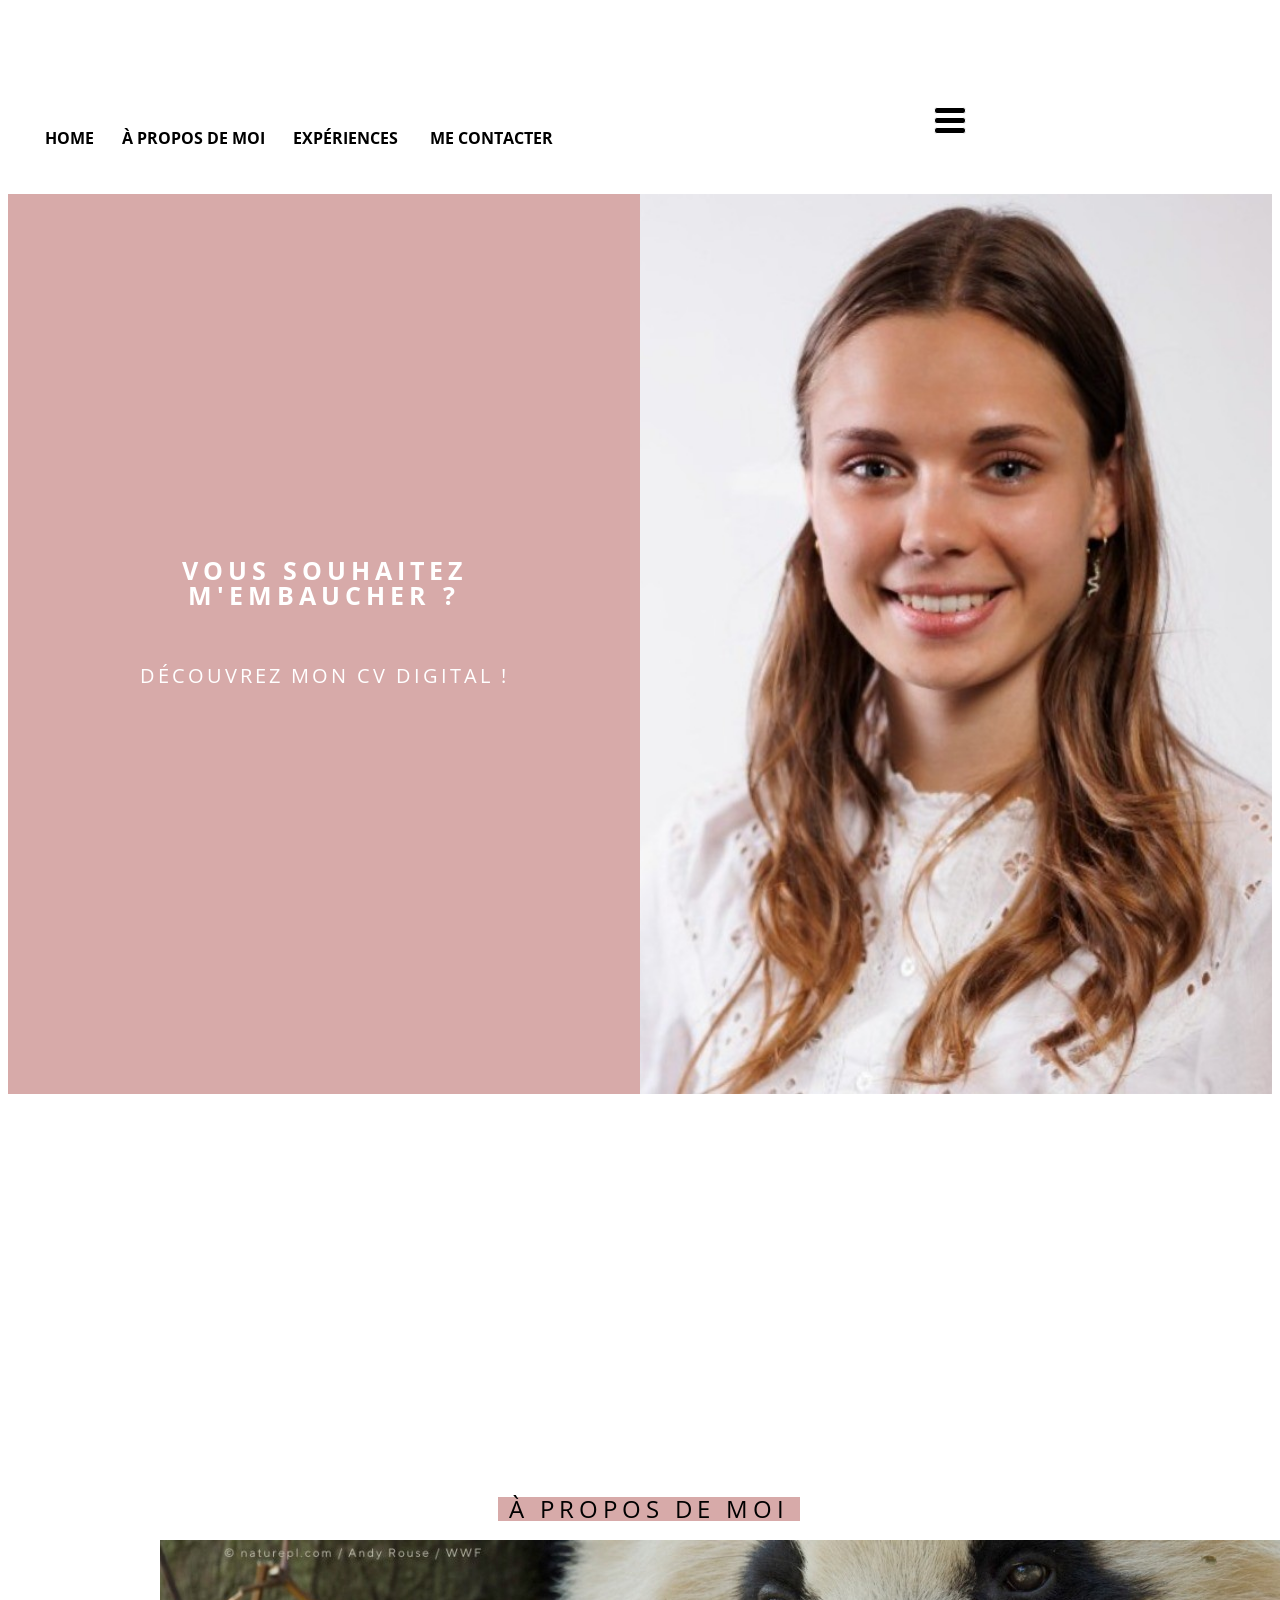
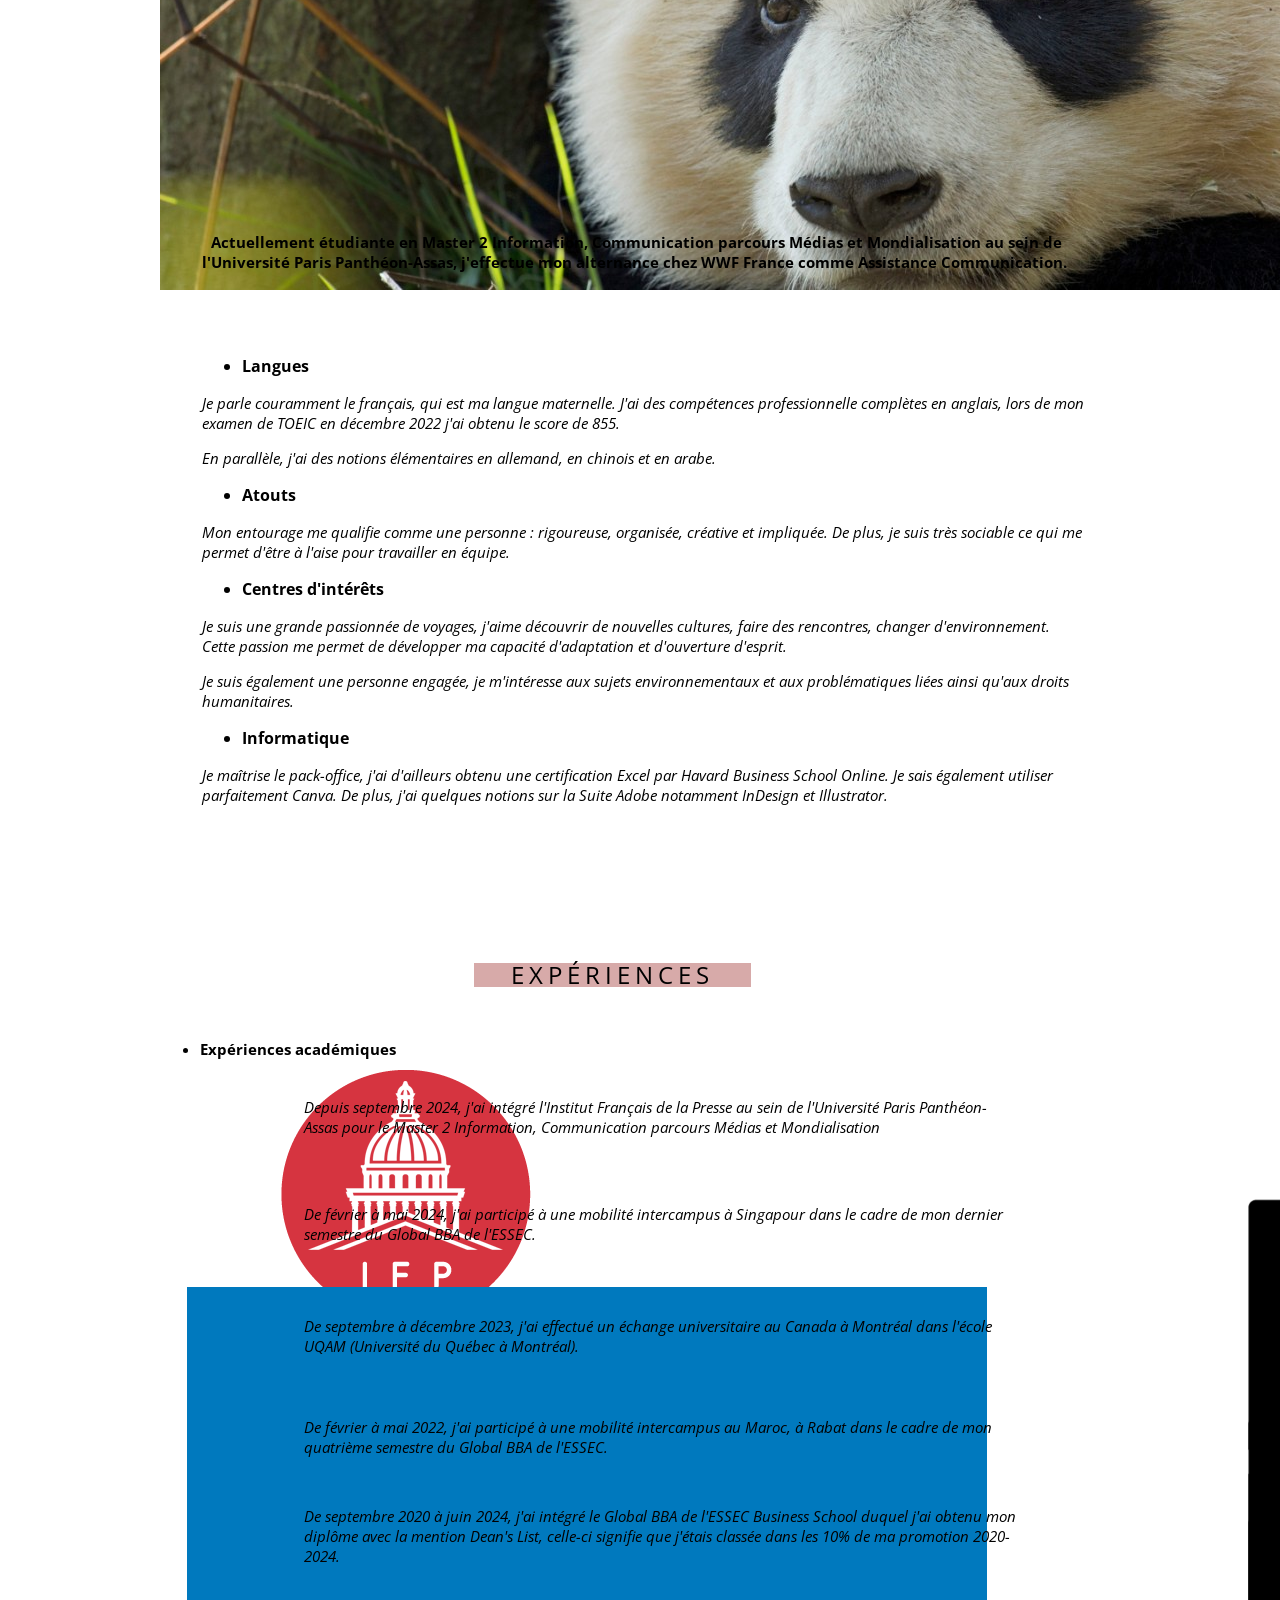
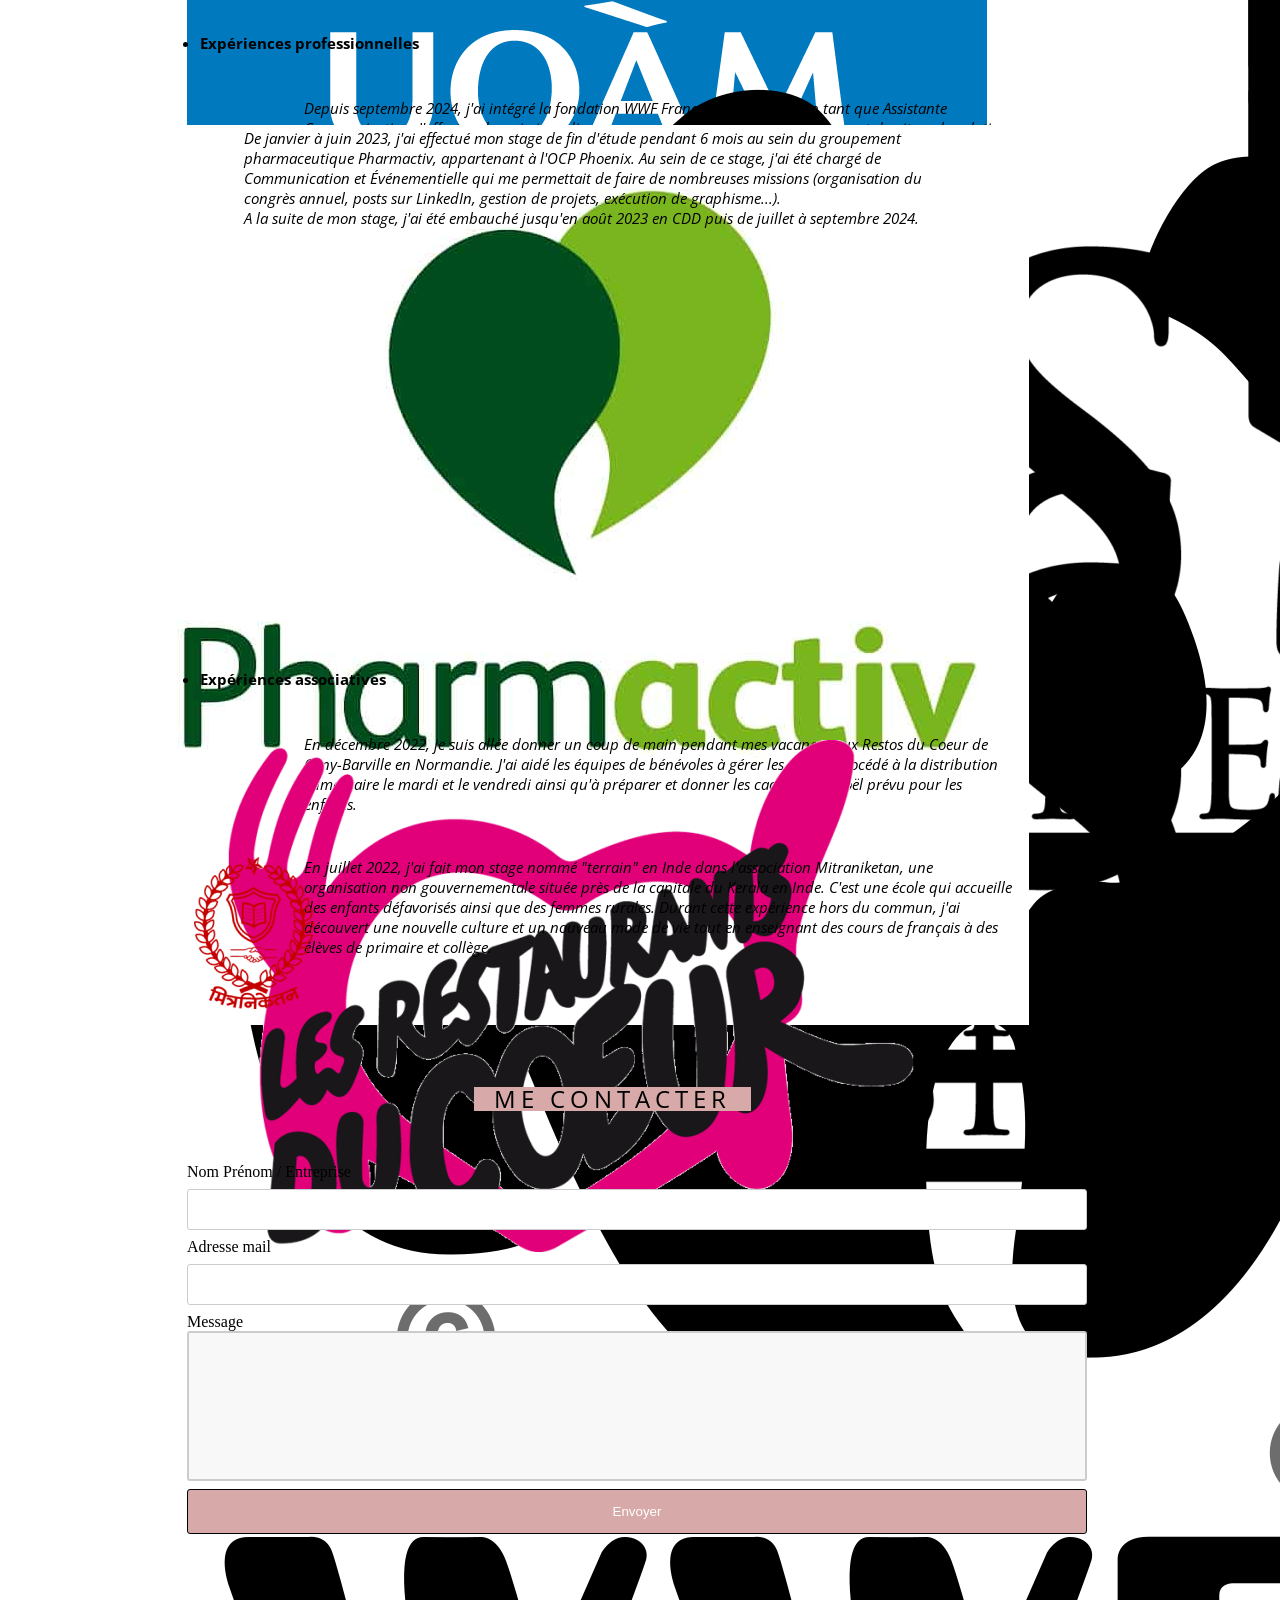
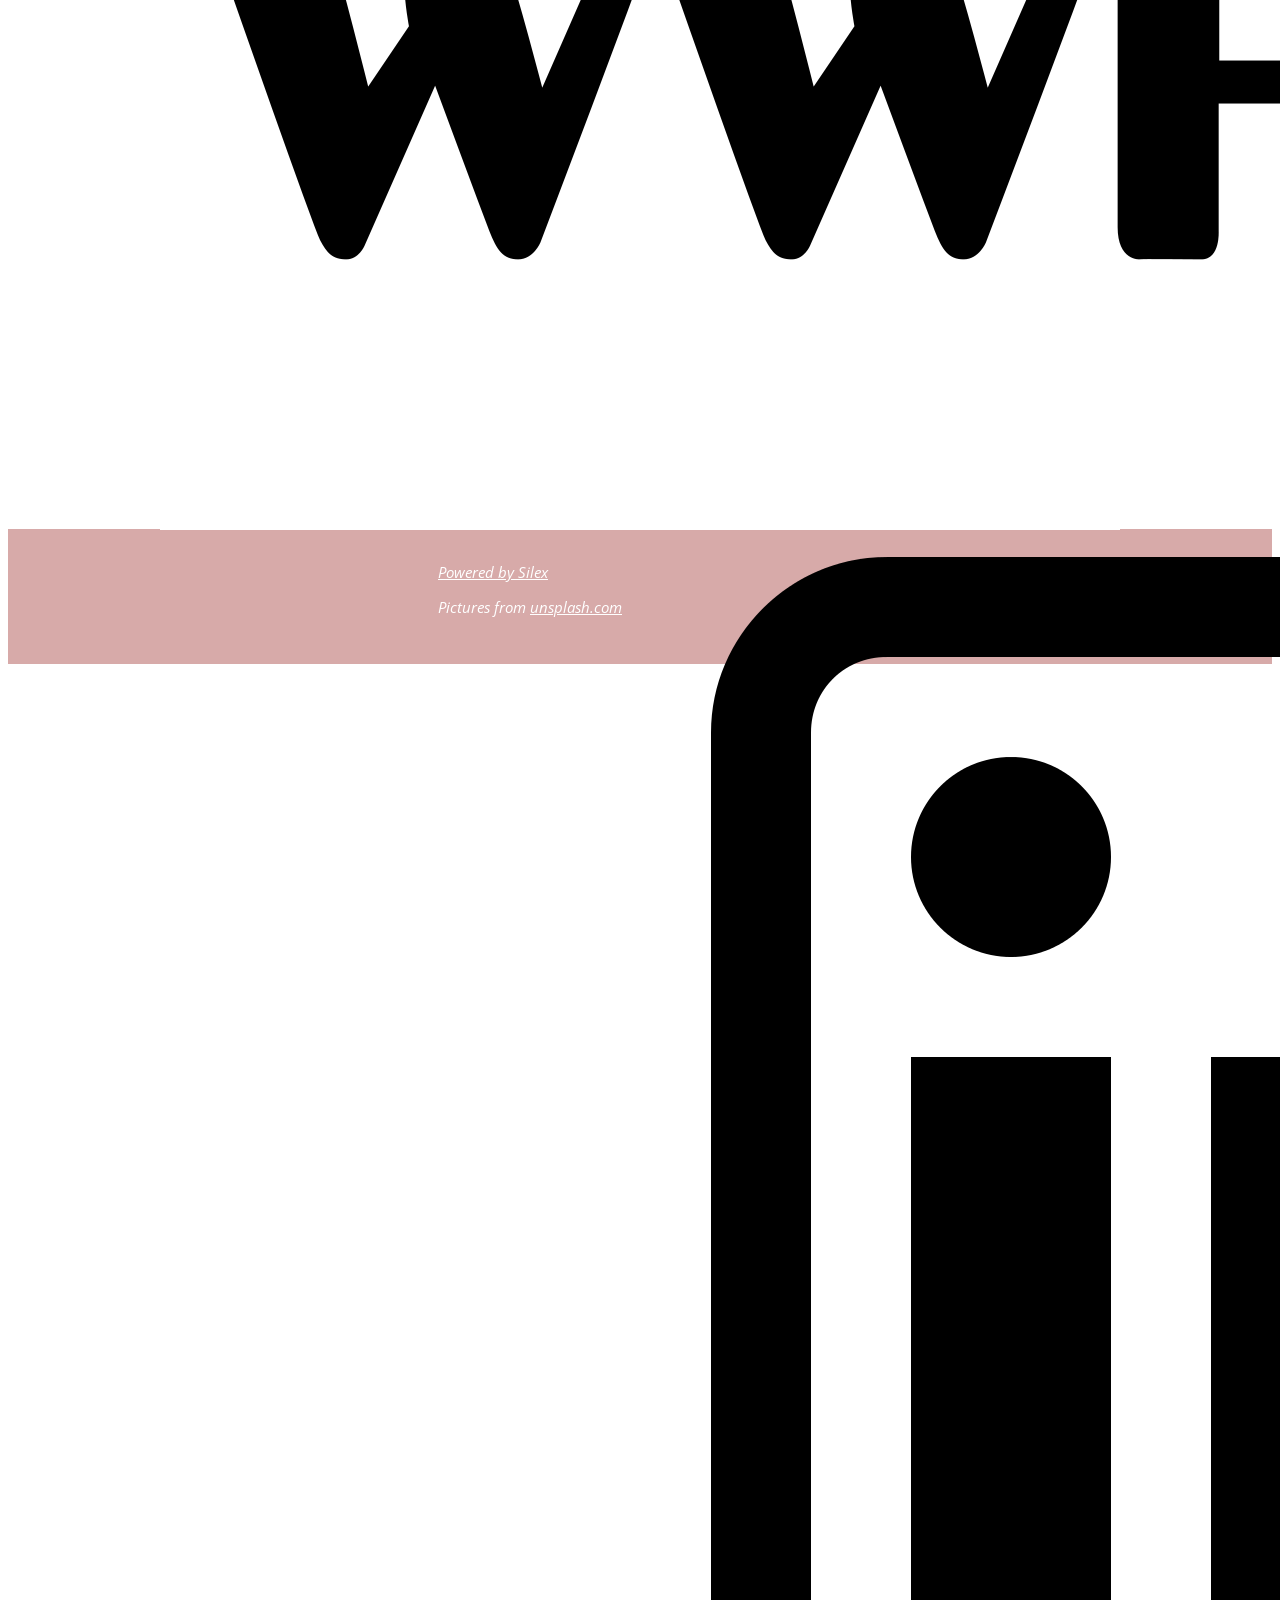
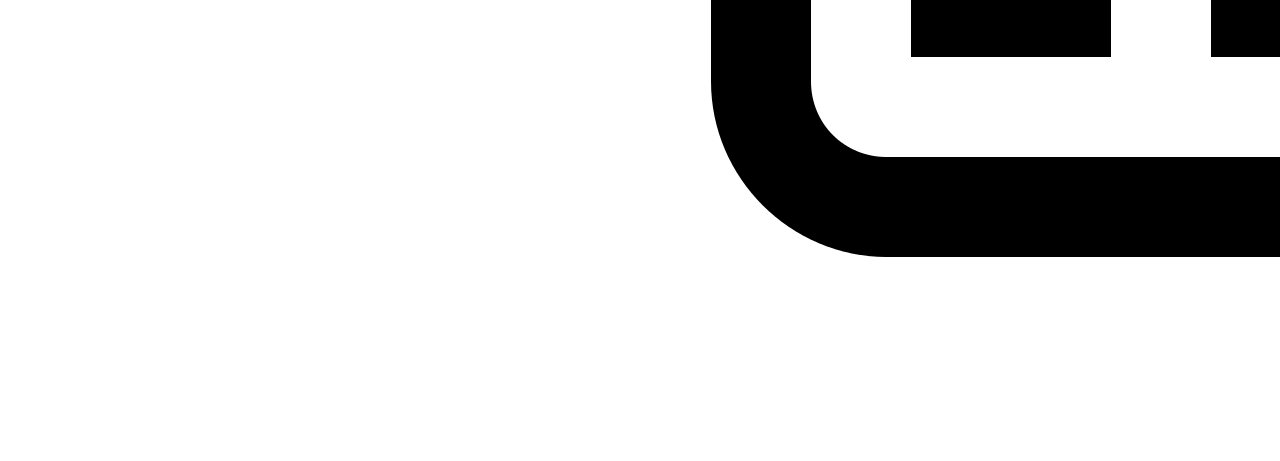
==== commit aaf20643: "Batch update" ====
--- a/siteyaelle.html
+++ b/siteyaelle.html
@@ -39,7 +39,7 @@
     }
 });
 </script>
-    <style class="silex-inline-styles">.body-initial {background-color: rgba(255,255,255,1); position: static;}.silex-id-1541604358717-1 {position: static; margin-top: -1px;}.silex-id-1541604358715-0 {min-height: 100px; position: relative; margin-left: auto; margin-right: auto;}.silex-id-1552778542386-4 {width: 33px; background-color: transparent; top: 100px; left: 774px; min-height: 27px; position: absolute;}.silex-id-1552779510769-9 {width: 227px; background-color: transparent; top: 12px; left: 401px; min-height: 20px; position: absolute;}.silex-id-1521479714244-27 {width: 1160px; background-color: rgb(255, 255, 255); min-height: 76px; position: static; display: flex; align-items: center;}.silex-id-1521479343575-26 {width: 582px; background-color: rgba(255,255,255,1); min-height: 87px; position: static;}.silex-id-1521474810651-10 {width: 510px; min-height: 206px; position: static;}.silex-id-1521474716571-9 {width: 580px; background-color: transparent; background-image: url(photo%20CV.jpeg); background-size: cover; background-position: center center; min-height: 853px; position: static;}.silex-id-1474394621033-3 {min-width: 900px; position: static; margin-top: -1px;}.silex-id-1474394621032-2 {background-color: transparent; min-height: 140px; position: relative; margin-left: auto; margin-right: auto;}.silex-id-1521476552196-1 {width: 302px; top: 75px; left: 338px; min-height: 87px; position: absolute;}.silex-id-1521477017540-4 {background-color: transparent; min-width: 900px; position: static; margin-top: -1px;}.silex-id-1521477017540-5 {background-color: transparent; min-height: 310px; position: relative; margin-left: auto; margin-right: auto; display: flex; align-items: center; justify-content: space-between;}.silex-id-1521477258858-7 {background-color: transparent; min-width: 900px; position: static; margin-top: -1px;}.silex-id-1521477258858-8 {background-color: transparent; min-height: 238px; position: relative; margin-left: auto; margin-right: auto; display: flex; align-items: center; justify-content: space-between;}.silex-id-1521478596443-18 {position: static; margin-top: -1px;}.silex-id-1521478596441-17 {min-height: 690px; position: relative; margin-left: auto; margin-right: auto;}.silex-id-1521478456708-14 {min-width: 900px; position: static; margin-top: -1px;}.silex-id-1521478456709-15 {background-color: transparent; min-height: 140px; position: relative; margin-left: auto; margin-right: auto;}.silex-id-1521478456709-16 {width: 277px; top: 76.296875px; left: 314px; min-height: 63px; position: absolute;}.silex-id-1521478616966-19 {position: static; margin-top: -1px;}.silex-id-1521478616966-20 {min-height: 595px; position: relative; margin-left: auto; margin-right: auto;}.silex-id-1521478620188-21 {width: 900px; top: 0px; left: 0px; min-height: 399px; position: absolute;}.silex-id-1521493080946-1 {min-width: 900px; position: static; margin-top: -1px;}.silex-id-1521493080946-2 {background-color: transparent; min-height: 140px; position: relative; margin-left: auto; margin-right: auto;}.silex-id-1521493080946-3 {width: 277px; top: 76.09375px; left: 314px; min-height: 63px; position: absolute;}.silex-id-1521479057591-23 {background-color: rgba(255,255,255,1); position: static; margin-top: -1px;}.silex-id-1521479057592-24 {background-color: transparent; min-height: 755px; position: relative; margin-left: auto; margin-right: auto;}.silex-id-1521479113100-25 {width: 900px; height: 340px; background-color: transparent; top: 33px; left: 27px; position: absolute;}.silex-id-1478366450713-3 {background-color: rgba(215,170,169,1); min-width: 900px; position: static; margin-top: -1px;}.silex-id-1478366450713-2 {background-color: transparent; min-height: 135px; position: relative; margin-left: auto; margin-right: auto;}.silex-id-1442914737143-3 {width: 349px; top: 18px; left: 278px; min-height: 53px; position: absolute;}.silex-id-1594629477704-3 {width: 1236px; min-height: 369px; background-color: rgba(185,54,88,1); position: static; display: flex; justify-content: space-between;}.silex-id-1594629796767-5 {width: 580px; min-height: 853px; background-color: rgba(215,170,169,1); position: static; display: flex; align-items: center; justify-content: center;}.silex-id-1736775219758-0 {width: 962px; height: 239px; position: absolute; top: -1px; left: 0px;}.silex-id-1736775485103-0 {width: 898px; min-height: 90px; position: absolute; top: 36px; left: 27px;}.silex-id-1736775926807-1 {width: 883px; min-height: 461px; position: absolute; top: 161px; left: 42px;}.silex-id-1736777035722-2 {position: static;}.silex-id-1736777035724-3 {min-height: 100px; background-color: rgb(255, 255, 255); position: relative; margin-left: auto; margin-right: auto;}.silex-id-1736777721055-4 {width: 113px; height: 95px; position: absolute; top: 46px; left: 22px;}.silex-id-1736777735564-5 {width: 715px; min-height: 70px; position: absolute; top: 58px; left: 144px;}.silex-id-1736777848983-6 {width: 101px; height: 101px; position: absolute; top: 263px; left: 27px;}.silex-id-1736777868751-7 {width: 715px; min-height: 70px; position: absolute; top: 277px; left: 144px;}.silex-id-1736778027036-9 {width: 102px; height: 51px; position: absolute; top: 171px; left: 27px;}.silex-id-1736778070203-10 {width: 715px; min-height: 70px; position: absolute; top: 165px; left: 144px;}.silex-id-1736778127713-12 {width: 102px; height: 51px; position: absolute; top: 388px; left: 27px;}.silex-id-1736778127713-13 {width: 715px; min-height: 70px; position: absolute; top: 378px; left: 144px;}.silex-id-1736778207775-17 {width: 102px; height: 51px; position: absolute; top: 487px; left: 27px;}.silex-id-1736778207775-18 {width: 715px; min-height: 70px; position: absolute; top: 467px; left: 144px;}.silex-id-1736778613916-22 {position: static; margin-top: -1px;}.silex-id-1736778613916-23 {min-height: 637px; position: relative; margin-left: auto; margin-right: auto;}.silex-id-1736778613916-24 {width: 900px; top: 0px; left: 0px; min-height: 399px; position: absolute;}.silex-id-1736778613916-26 {width: 715px; min-height: 110px; position: absolute; top: 64.875px; left: 144px;}.silex-id-1736778613917-28 {width: 102px; height: 51px; position: absolute; top: 171px; left: 27px;}.silex-id-1736778613917-29 {width: 715px; min-height: 90px; position: absolute; top: 212px; left: 144px;}.silex-id-1736778613917-30 {width: 715px; min-height: 110px; position: absolute; top: 3313px; left: 244px;}.silex-id-1736778613917-33 {width: 715px; min-height: 110px; position: absolute; top: 485px; left: 142px;}.silex-id-1736778716331-48 {width: 72px; height: 106.625px; position: absolute; top: 65px; left: 42px;}.silex-id-1736779235069-0 {width: 100px; height: 100px; position: absolute; top: 207px; left: 29px;}.silex-id-1736779618355-1 {width: 98px; height: 98px; position: absolute; top: 3325px; left: 129px;}.silex-id-1736780107346-4 {width: 97px; height: 65px; position: absolute; top: 503.28125px; left: 27px;}.silex-id-1736780581490-5 {position: static; margin-top: -1px;}.silex-id-1736780581490-6 {min-height: 338px; position: relative; margin-left: auto; margin-right: auto;}.silex-id-1736780581490-7 {width: 900px; top: 0px; left: 0px; min-height: 340px; position: absolute;}.silex-id-1736780581490-10 {width: 715px; min-height: 110px; position: absolute; top: 64.875px; left: 144px;}.silex-id-1736780581490-14 {width: 715px; min-height: 130px; position: absolute; top: 188px; left: 144px;}.silex-id-1736780581491-15 {width: 715px; min-height: 110px; position: absolute; top: 3313px; left: 244px;}.silex-id-1736780581491-16 {width: 98px; height: 98px; position: absolute; top: 3325px; left: 129px;}.silex-id-1736780688122-29 {width: 101px; height: 66px; position: absolute; top: 86px; left: 27px;}.silex-id-1736780872425-30 {width: 80px; height: 101px; position: absolute; top: 203px; left: 34px;}.silex-id-1736781910032-33 {width: 44px; height: 44px; position: absolute; top: 27px; left: 451px;}@media only screen and (max-width: 480px) {.silex-id-1541604358717-1 {top: 0px; left: 0px;}.silex-id-1541604358715-0 {top: 0px; left: 12px; width: 444px; min-height: 61px;}.silex-id-1552778542386-4 {left: -12px; top: 3232px;}.silex-id-1552779510769-9 {left: 72px; top: 21px; width: 359px; min-height: 20px;}.silex-id-1521474716571-9 {top: 3px; left: 11px; width: 423px; min-height: 321px;}.silex-id-1594629477704-3 {min-height: 605.4000244140625px; top: 0px; left: 0px; width: 467px;}.silex-id-1594629796767-5 {min-height: 224px; top: 0px; left: 0px; width: 453px;}}</style>
+    <style class="silex-inline-styles">.body-initial {background-color: rgba(255,255,255,1); position: static;}.silex-id-1541604358717-1 {position: static; margin-top: -1px;}.silex-id-1541604358715-0 {min-height: 100px; position: relative; margin-left: auto; margin-right: auto;}.silex-id-1552778542386-4 {width: 33px; background-color: transparent; top: 100px; left: 774px; min-height: 27px; position: absolute;}.silex-id-1552779510769-9 {width: 227px; background-color: transparent; top: 12px; left: 401px; min-height: 20px; position: absolute;}.silex-id-1521479714244-27 {width: 1160px; background-color: rgb(255, 255, 255); min-height: 76px; position: static; display: flex; align-items: center;}.silex-id-1521479343575-26 {width: 582px; background-color: rgba(255,255,255,1); min-height: 87px; position: static;}.silex-id-1521474810651-10 {width: 510px; min-height: 206px; position: static;}.silex-id-1521474716571-9 {width: 580px; background-color: transparent; background-image: url(photo%20CV.jpeg); background-size: cover; background-position: center center; min-height: 853px; position: static;}.silex-id-1474394621033-3 {min-width: 900px; position: static; margin-top: -1px;}.silex-id-1474394621032-2 {background-color: transparent; min-height: 140px; position: relative; margin-left: auto; margin-right: auto;}.silex-id-1521476552196-1 {width: 302px; top: 75px; left: 338px; min-height: 87px; position: absolute;}.silex-id-1521477017540-4 {background-color: transparent; min-width: 900px; position: static; margin-top: -1px;}.silex-id-1521477017540-5 {background-color: transparent; min-height: 310px; position: relative; margin-left: auto; margin-right: auto; display: flex; align-items: center; justify-content: space-between;}.silex-id-1521477258858-7 {background-color: transparent; min-width: 900px; position: static; margin-top: -1px;}.silex-id-1521477258858-8 {background-color: transparent; min-height: 238px; position: relative; margin-left: auto; margin-right: auto; display: flex; align-items: center; justify-content: space-between;}.silex-id-1521478596443-18 {position: static; margin-top: -1px;}.silex-id-1521478596441-17 {min-height: 690px; position: relative; margin-left: auto; margin-right: auto;}.silex-id-1521478456708-14 {min-width: 900px; position: static; margin-top: -1px;}.silex-id-1521478456709-15 {background-color: transparent; min-height: 140px; position: relative; margin-left: auto; margin-right: auto;}.silex-id-1521478456709-16 {width: 277px; top: 76.296875px; left: 314px; min-height: 63px; position: absolute;}.silex-id-1521478616966-19 {position: static; margin-top: -1px;}.silex-id-1521478616966-20 {min-height: 595px; position: relative; margin-left: auto; margin-right: auto;}.silex-id-1521478620188-21 {width: 900px; top: 0px; left: 0px; min-height: 399px; position: absolute;}.silex-id-1521493080946-1 {min-width: 900px; position: static; margin-top: -1px;}.silex-id-1521493080946-2 {background-color: transparent; min-height: 140px; position: relative; margin-left: auto; margin-right: auto;}.silex-id-1521493080946-3 {width: 277px; top: 76.09375px; left: 314px; min-height: 63px; position: absolute;}.silex-id-1521479057591-23 {background-color: rgba(255,255,255,1); position: static; margin-top: -1px;}.silex-id-1521479057592-24 {background-color: transparent; min-height: 755px; position: relative; margin-left: auto; margin-right: auto;}.silex-id-1521479113100-25 {width: 900px; height: 340px; background-color: transparent; top: 33px; left: 27px; position: absolute;}.silex-id-1478366450713-3 {background-color: rgba(215,170,169,1); min-width: 900px; position: static; margin-top: -1px;}.silex-id-1478366450713-2 {background-color: transparent; min-height: 135px; position: relative; margin-left: auto; margin-right: auto;}.silex-id-1442914737143-3 {width: 349px; top: 18px; left: 278px; min-height: 53px; position: absolute;}.silex-id-1594629477704-3 {width: 1236px; min-height: 369px; background-color: rgba(185,54,88,1); position: static; display: flex; justify-content: space-between;}.silex-id-1594629796767-5 {width: 580px; min-height: 853px; background-color: rgba(215,170,169,1); position: static; display: flex; align-items: center; justify-content: center;}.silex-id-1736775219758-0 {width: 962px; height: 239px; position: absolute; top: -1px; left: 0px;}.silex-id-1736775485103-0 {width: 898px; min-height: 90px; position: absolute; top: 39px; left: 27px;}.silex-id-1736775926807-1 {width: 883px; min-height: 461px; position: absolute; top: 161px; left: 42px;}.silex-id-1736777035722-2 {position: static;}.silex-id-1736777035724-3 {min-height: 100px; background-color: rgb(255, 255, 255); position: relative; margin-left: auto; margin-right: auto;}.silex-id-1736777721055-4 {width: 113px; height: 95px; position: absolute; top: 46px; left: 22px;}.silex-id-1736777735564-5 {width: 715px; min-height: 70px; position: absolute; top: 58px; left: 144px;}.silex-id-1736777848983-6 {width: 101px; height: 101px; position: absolute; top: 263px; left: 27px;}.silex-id-1736777868751-7 {width: 715px; min-height: 70px; position: absolute; top: 277px; left: 144px;}.silex-id-1736778027036-9 {width: 102px; height: 51px; position: absolute; top: 171px; left: 27px;}.silex-id-1736778070203-10 {width: 715px; min-height: 70px; position: absolute; top: 165px; left: 144px;}.silex-id-1736778127713-12 {width: 102px; height: 51px; position: absolute; top: 388px; left: 27px;}.silex-id-1736778127713-13 {width: 715px; min-height: 70px; position: absolute; top: 378px; left: 144px;}.silex-id-1736778207775-17 {width: 102px; height: 51px; position: absolute; top: 487px; left: 27px;}.silex-id-1736778207775-18 {width: 715px; min-height: 70px; position: absolute; top: 467px; left: 144px;}.silex-id-1736778613916-22 {position: static; margin-top: -1px;}.silex-id-1736778613916-23 {min-height: 637px; position: relative; margin-left: auto; margin-right: auto;}.silex-id-1736778613916-24 {width: 900px; top: 0px; left: 0px; min-height: 399px; position: absolute;}.silex-id-1736778613916-26 {width: 715px; min-height: 110px; position: absolute; top: 64.875px; left: 144px;}.silex-id-1736778613917-28 {width: 102px; height: 51px; position: absolute; top: 171px; left: 27px;}.silex-id-1736778613917-29 {width: 715px; min-height: 90px; position: absolute; top: 212px; left: 144px;}.silex-id-1736778613917-30 {width: 715px; min-height: 110px; position: absolute; top: 3313px; left: 244px;}.silex-id-1736778613917-33 {width: 715px; min-height: 110px; position: absolute; top: 485px; left: 142px;}.silex-id-1736778716331-48 {width: 72px; height: 106.625px; position: absolute; top: 65px; left: 42px;}.silex-id-1736779235069-0 {width: 100px; height: 100px; position: absolute; top: 207px; left: 29px;}.silex-id-1736779618355-1 {width: 98px; height: 98px; position: absolute; top: 3325px; left: 129px;}.silex-id-1736780107346-4 {width: 97px; height: 65px; position: absolute; top: 503.28125px; left: 27px;}.silex-id-1736780581490-5 {position: static; margin-top: -1px;}.silex-id-1736780581490-6 {min-height: 338px; position: relative; margin-left: auto; margin-right: auto;}.silex-id-1736780581490-7 {width: 900px; top: 0px; left: 0px; min-height: 340px; position: absolute;}.silex-id-1736780581490-10 {width: 715px; min-height: 110px; position: absolute; top: 64.875px; left: 144px;}.silex-id-1736780581490-14 {width: 715px; min-height: 130px; position: absolute; top: 188px; left: 144px;}.silex-id-1736780581491-15 {width: 715px; min-height: 110px; position: absolute; top: 3313px; left: 244px;}.silex-id-1736780581491-16 {width: 98px; height: 98px; position: absolute; top: 3325px; left: 129px;}.silex-id-1736780688122-29 {width: 101px; height: 66px; position: absolute; top: 86px; left: 27px;}.silex-id-1736780872425-30 {width: 80px; height: 101px; position: absolute; top: 203px; left: 34px;}.silex-id-1736781910032-33 {width: 44px; height: 44px; position: absolute; top: 27px; left: 451px;}@media only screen and (max-width: 480px) {.silex-id-1541604358717-1 {top: 0px; left: 0px;}.silex-id-1541604358715-0 {top: 0px; left: 12px; width: 444px; min-height: 61px;}.silex-id-1552778542386-4 {left: -12px; top: 3232px;}.silex-id-1552779510769-9 {left: 72px; top: 21px; width: 359px; min-height: 20px;}.silex-id-1521474716571-9 {top: 3px; left: 11px; width: 423px; min-height: 321px;}.silex-id-1594629477704-3 {min-height: 605.4000244140625px; top: 0px; left: 0px; width: 467px;}.silex-id-1594629796767-5 {min-height: 224px; top: 0px; left: 0px; width: 453px;}}</style>
     <title></title>
     
 
@@ -170,9 +170,9 @@
 
             
         <div data-silex-type="image-element" class="editable-style image-element silex-id-1736775219758-0 page-home paged-element" data-silex-id="silex-id-1736775219758-0" style=""><img src="panda%20linkedin.jpeg"></div></div>
-    </div><section data-silex-type="container-element" class="container-element editable-style section-element silex-id-1521478456708-14 sub-title about prevent-resizable" data-silex-id="silex-id-1521478456708-14" style="">
-        
-    <div data-silex-type="container-element" class="editable-style silex-element-content container-element silex-id-1521478456709-15 website-width" data-silex-id="silex-id-1521478456709-15" id="about" style=""><div data-silex-type="text-element" class="editable-style text-element silex-id-1521478456709-16 section-text" data-silex-id="silex-id-1521478456709-16" style=""><div class="silex-element-content normal"><b></b><h2>EXPÉRIENCES</h2></div></div></div>﻿</section><div data-silex-type="container-element" class="container-element editable-style silex-id-1521478596443-18 section-element hide-on-mobile prevent-resizable" data-silex-id="silex-id-1521478596443-18"><div data-silex-type="container-element" class="editable-style silex-id-1521478596441-17 container-element silex-element-content website-width" data-silex-id="silex-id-1521478596441-17" style=""><div data-silex-type="text-element" class="editable-style text-element silex-id-1736775485103-0 page-home paged-element section-text" data-silex-id="silex-id-1736775485103-0" style=""><div class="silex-element-content normal"><h3>Actuellement étudiante en Master 2 Information, Communication parcours Médias et Mondialisation au sein de l'Université Paris Panthéon-Assas, j'effectue mon alternance chez WWF France comme Assistance Communication.&nbsp;</h3></div></div><div data-silex-type="text-element" class="editable-style text-element silex-id-1736775926807-1 page-home paged-element" data-silex-id="silex-id-1736775926807-1" style=""><div class="silex-element-content normal"><ul><li>Langues</li></ul><p><i>Je parle couramment le français, qui est ma langue maternelle. J'ai des compétences professionnelle complètes en anglais, lors de mon examen de TOEIC en décembre 2022 j'ai obtenu le score de 855.&nbsp;</i></p><p><i>En parallèle, j'ai des notions élémentaires en allemand, en chinois et en arabe. &nbsp;</i><i><br></i></p><ul><li>Atouts&nbsp;</li></ul><p>Mon entourage me qualifie comme une personne : rigoureuse, organisée, créative et impliquée. De plus, je suis très sociable ce qui me permet d'être à l'aise pour travailler en équipe.&nbsp;<br></p><ul><li>Centres d'intérêts</li></ul><p></p><p>Je suis une grande passionnée de voyages, j'aime découvrir de nouvelles cultures, faire des rencontres, changer d'environnement. Cette passion me permet de développer ma capacité d'adaptation et d'ouverture d'esprit. </p><p>Je suis également une personne engagée, je m'intéresse aux sujets environnementaux et aux problématiques liées ainsi qu'aux droits humanitaires.</p><p></p><ul><li>Informatique</li></ul><p></p><p>Je maîtrise le pack-office, j'ai d'ailleurs obtenu une certification Excel par Havard Business School Online. Je sais également utiliser parfaitement Canva. De plus, j'ai quelques notions sur la Suite Adobe notamment InDesign et Illustrator.&nbsp;</p></div></div></div></div><div data-silex-type="container-element" class="container-element editable-style section-element silex-id-1521478616966-19 quote prevent-resizable" data-silex-id="silex-id-1521478616966-19" style=""><div data-silex-type="container-element" class="editable-style container-element silex-element-content website-width silex-id-1521478616966-20" data-silex-id="silex-id-1521478616966-20" style=""><div data-silex-type="text-element" class="editable-style silex-id-1521478620188-21 text-element section-text" data-silex-id="silex-id-1521478620188-21" style=""><div class="silex-element-content normal"><h3><ul><li>Expériences académiques&nbsp;</li></ul></h3></div></div><a data-silex-type="image-element" class="editable-style image-element silex-id-1736777721055-4 page-home paged-element" data-silex-id="silex-id-1736777721055-4" style="" href="https://www.assas-universite.fr/fr"><img src="ifp-header.png"></a><div data-silex-type="text-element" class="editable-style text-element silex-id-1736777735564-5 page-home paged-element" data-silex-id="silex-id-1736777735564-5" style=""><div class="silex-element-content normal"><p>Depuis septembre 2024, j'ai intégré l'Institut Français de la Presse au sein de l'Université Paris Panthéon-Assas pour le Master 2 Information, Communication parcours Médias et Mondialisation</p></div></div><a data-silex-type="image-element" class="editable-style image-element silex-id-1736777848983-6 page-home paged-element" data-silex-id="silex-id-1736777848983-6" style="" href="https://uqam.ca"><img src="uqam_social.png"></a><a data-silex-type="image-element" class="editable-style image-element silex-id-1736778027036-9 page-home paged-element" data-silex-id="silex-id-1736778027036-9" style="" href="https://www.essec.edu/fr/"><img src="Essec-scaled.png"></a><div data-silex-type="text-element" class="editable-style text-element silex-id-1736778070203-10 page-home paged-element" data-silex-id="silex-id-1736778070203-10" style=""><div class="silex-element-content normal"><p>De février à mai 2024, j'ai participé à une mobilité intercampus à Singapour dans le cadre de mon dernier semestre du Global BBA de l'ESSEC.&nbsp;</p></div></div><div data-silex-type="text-element" class="editable-style text-element silex-id-1736777868751-7 page-home paged-element" data-silex-id="silex-id-1736777868751-7" style=""><div class="silex-element-content normal"><p>De septembre à décembre 2023, j'ai effectué un échange universitaire au Canada à Montréal dans l'école UQAM (Université du Québec à Montréal).&nbsp;</p></div></div><div data-silex-type="text-element" class="editable-style text-element silex-id-1736778127713-13 page-home paged-element" data-silex-id="silex-id-1736778127713-13" style=""><div class="silex-element-content normal"><p>De février à mai 2022, j'ai participé à une mobilité intercampus au Maroc, à Rabat dans le cadre de mon quatrième semestre du Global BBA de l'ESSEC.&nbsp;</p></div></div><a data-silex-type="image-element" class="editable-style image-element silex-id-1736778127713-12 page-home paged-element" data-silex-id="silex-id-1736778127713-12" style="" href="https://www.essec.edu/fr/"><img src="Essec-scaled.png"></a><div data-silex-type="text-element" class="editable-style text-element silex-id-1736778207775-18 page-home paged-element" data-silex-id="silex-id-1736778207775-18" style=""><div class="silex-element-content normal"><p>De septembre 2020 à juin 2024, j'ai intégré le Global BBA de l'ESSEC Business School duquel j'ai obtenu mon diplôme avec la mention Dean's List, celle-ci signifie que j'étais classée dans les 10% de ma promotion 2020-2024.</p></div></div><a data-silex-type="image-element" class="editable-style image-element silex-id-1736778207775-17 page-home paged-element" data-silex-id="silex-id-1736778207775-17" style="" href="https://www.essec.edu/fr/"><img src="Essec-scaled.png"></a></div></div><div data-silex-type="container-element" class="editable-style section-element silex-id-1736778613916-22 page-home paged-element quote" data-silex-id="silex-id-1736778613916-22" title="" style=""><div data-silex-type="container-element" class="editable-style container-element silex-id-1736778613916-23 page-home paged-element website-width" data-silex-id="silex-id-1736778613916-23" title="" style=""><div data-silex-type="text-element" class="editable-style text-element silex-id-1736778613916-24 page-home paged-element section-text" data-silex-id="silex-id-1736778613916-24" title="" style=""><div class="silex-element-content normal"><h3><ul><li>Expériences professionnelles</li></ul></h3></div></div><a data-silex-type="image-element" class="editable-style image-element silex-id-1736778613917-28 page-home paged-element" data-silex-id="silex-id-1736778613917-28" href="https://www.essec.edu/fr/" style=""></a><a data-silex-type="image-element" class="editable-style image-element silex-id-1736778716331-48" data-silex-id="silex-id-1736778716331-48" style="" href="https://www.wwf.fr"><img src="WWF_logo_2000.svg.png"></a><div data-silex-type="text-element" class="editable-style text-element silex-id-1736778613916-26 page-home paged-element" data-silex-id="silex-id-1736778613916-26" style=""><div class="silex-element-content normal"><p>Depuis septembre 2024, j'ai intégré la fondation WWF France en alternance en tant que Assistante Communication. J'effectue des missions diverses comme gestion des réseaux sociaux et du site web, relation avec les journalistes, organisation des demandes médias, participation au développement de la communication des projets sur le terrain...</p></div></div><a data-silex-type="image-element" class="editable-style image-element silex-id-1736779235069-0" data-silex-id="silex-id-1736779235069-0" style="" href="https://www.chronopost.fr/fr"><img src="Apps-Chronopost.jpg"></a><div data-silex-type="text-element" class="editable-style text-element silex-id-1736778613917-29 page-home paged-element" data-silex-id="silex-id-1736778613917-29" style=""><div class="silex-element-content normal"><p>En février 2024, j'ai participé à l'élaboration de la convention commerciale annuelle de Chronopost aux côtés de l'agence événementielle HotelProFinder. Durant ces 2 jours d'événement, j'ai notamment accueilli les participants et les partenaires, aidé à l'organisation des plénières,...&nbsp;</p></div></div><div data-silex-type="text-element" class="editable-style text-element silex-id-1736778613917-33 page-home paged-element" data-silex-id="silex-id-1736778613917-33" style=""><div class="silex-element-content normal"><p>De mai à août 2021, j'ai réalisé mon premier stage au sein du groupe Chanel chez ERES en tant que Conseillère en Vente. Cette première expérience professionnelle m'a permis de découvrir le monde de l'entreprise, en particulier le secteur du luxe. Durant ce stage, je devais notamment accueillir les clients et les conseiller, gérer le pop-up et ses stocks ainsi que faire le merchandising.&nbsp;</p></div></div><a data-silex-type="image-element" class="editable-style image-element silex-id-1736780107346-4" data-silex-id="silex-id-1736780107346-4" style="" href="https://www.eresparis.com/eu/fr/home"><img src="Capture%20d%E2%80%99%C3%A9cran%202025-01-13%20%C3%A0%2015.54.51.png"></a></div><div data-silex-type="text-element" class="editable-style text-element silex-id-1736778613917-30 page-home paged-element" data-silex-id="silex-id-1736778613917-30" style=""><div class="silex-element-content normal"><p>De janvier à juin 2023, j'ai effectué mon stage de fin d'étude pendant 6 mois au sein du groupement pharmaceutique Pharmactiv, appartenant à l'OCP Phoenix. Au sein de ce stage, j'ai été chargé de Communication et Événementielle qui me permettait de faire de nombreuses missions (organisation du congrès annuel, posts sur LinkedIn, gestion de projets, exécution de graphisme...).&nbsp;</p></div></div><a data-silex-type="image-element" class="editable-style image-element silex-id-1736779618355-1" data-silex-id="silex-id-1736779618355-1" style="" href="https://pharmactiv.fr"><img src="channels4_profile.jpg"></a></div><div data-silex-type="container-element" class="editable-style section-element silex-id-1736780581490-5 quote" data-silex-id="silex-id-1736780581490-5" title="" style=""><div data-silex-type="container-element" class="editable-style container-element silex-id-1736780581490-6 website-width" data-silex-id="silex-id-1736780581490-6" title="" style=""><div data-silex-type="text-element" class="editable-style text-element silex-id-1736780581490-7 section-text" data-silex-id="silex-id-1736780581490-7" title="" style=""><div class="silex-element-content normal"><h3><ul><li>Expériences associatives</li></ul></h3></div></div><div data-silex-type="text-element" class="editable-style text-element silex-id-1736780581490-10" data-silex-id="silex-id-1736780581490-10" style=""><div class="silex-element-content normal"><p>En décembre 2022, je suis allée donner un coup de main pendant mes vacances aux Restos du Coeur de Cany-Barville en Normandie. J'ai aidé les équipes de bénévoles à gérer les stocks, procédé à la distribution alimentaire le mardi et le vendredi ainsi qu'à préparer et donner les cadeaux de Noël prévu pour les enfants.&nbsp;</p></div></div><a data-silex-type="image-element" class="editable-style image-element silex-id-1736780688122-29 page-home paged-element" data-silex-id="silex-id-1736780688122-29" style="" href="https://www.restosducoeur.org"><img src="logo-restos-du-coeur-768x512.png"></a><div data-silex-type="text-element" class="editable-style text-element silex-id-1736780581490-14" data-silex-id="silex-id-1736780581490-14" style=""><div class="silex-element-content normal"><p>En juillet 2022, j'ai fait mon stage nommé "terrain" en Inde dans l'association Mitraniketan, une organisation non gouvernementale située près de la capitale du Kerala en Inde. C'est une école qui accueille des enfants défavorisés ainsi que des femmes rurales. Durant cette expérience hors du commun, j'ai découvert une nouvelle culture et un nouveau mode de vie tout en enseignant des cours de français à des élèves de primaire et collège.</p></div></div><a data-silex-type="image-element" class="editable-style image-element silex-id-1736780872425-30 page-home paged-element" data-silex-id="silex-id-1736780872425-30" style="" href="https://www.mitraniketan.org"><img src="mitraniketan_logo-small_ori-120x152.png"></a></div><div data-silex-type="text-element" class="editable-style text-element silex-id-1736780581491-15" data-silex-id="silex-id-1736780581491-15" style=""><div class="silex-element-content normal"><p>De janvier à juin 2023, j'ai effectué mon stage de fin d'étude pendant 6 mois au sein du groupement pharmaceutique Pharmactiv, appartenant à l'OCP Phoenix. Au sein de ce stage, j'ai été chargé de Communication et Événementielle qui me permettait de faire de nombreuses missions (organisation du congrès annuel, posts sur LinkedIn, gestion de projets, exécution de graphisme...).&nbsp;<br>A la suite de mon stage, j'ai été embauché jusqu'en août 2023 en CDD puis de juillet à septembre 2024.</p></div></div><a data-silex-type="image-element" class="editable-style image-element silex-id-1736780581491-16" data-silex-id="silex-id-1736780581491-16" href="https://pharmactiv.fr" style=""></a></div><section data-silex-type="container-element" class="container-element editable-style section-element silex-id-1521493080946-1 prevent-resizable sub-title about contact invert" data-silex-id="silex-id-1521493080946-1" id="contact" style="">
+    </div><div data-silex-type="container-element" class="container-element editable-style silex-id-1521478596443-18 section-element hide-on-mobile prevent-resizable" data-silex-id="silex-id-1521478596443-18"><div data-silex-type="container-element" class="editable-style silex-id-1521478596441-17 container-element silex-element-content website-width" data-silex-id="silex-id-1521478596441-17" style=""><div data-silex-type="text-element" class="editable-style text-element silex-id-1736775485103-0 page-home paged-element section-text" data-silex-id="silex-id-1736775485103-0" style=""><div class="silex-element-content normal"><h3>Actuellement étudiante en Master 2 Information, Communication parcours Médias et Mondialisation au sein de l'Université Paris Panthéon-Assas, j'effectue mon alternance chez WWF France comme Assistance Communication.&nbsp;</h3></div></div><div data-silex-type="text-element" class="editable-style text-element silex-id-1736775926807-1 page-home paged-element" data-silex-id="silex-id-1736775926807-1" style=""><div class="silex-element-content normal"><ul><li>Langues</li></ul><p><i>Je parle couramment le français, qui est ma langue maternelle. J'ai des compétences professionnelle complètes en anglais, lors de mon examen de TOEIC en décembre 2022 j'ai obtenu le score de 855.&nbsp;</i></p><p><i>En parallèle, j'ai des notions élémentaires en allemand, en chinois et en arabe. &nbsp;</i><i><br></i></p><ul><li>Atouts&nbsp;</li></ul><p>Mon entourage me qualifie comme une personne : rigoureuse, organisée, créative et impliquée. De plus, je suis très sociable ce qui me permet d'être à l'aise pour travailler en équipe.&nbsp;<br></p><ul><li>Centres d'intérêts</li></ul><p></p><p>Je suis une grande passionnée de voyages, j'aime découvrir de nouvelles cultures, faire des rencontres, changer d'environnement. Cette passion me permet de développer ma capacité d'adaptation et d'ouverture d'esprit. </p><p>Je suis également une personne engagée, je m'intéresse aux sujets environnementaux et aux problématiques liées ainsi qu'aux droits humanitaires.</p><p></p><ul><li>Informatique</li></ul><p></p><p>Je maîtrise le pack-office, j'ai d'ailleurs obtenu une certification Excel par Havard Business School Online. Je sais également utiliser parfaitement Canva. De plus, j'ai quelques notions sur la Suite Adobe notamment InDesign et Illustrator.&nbsp;</p></div></div></div></div><section data-silex-type="container-element" class="container-element editable-style section-element silex-id-1521478456708-14 sub-title about prevent-resizable" data-silex-id="silex-id-1521478456708-14" style="">
+        
+    <div data-silex-type="container-element" class="editable-style silex-element-content container-element silex-id-1521478456709-15 website-width" data-silex-id="silex-id-1521478456709-15" id="about" style=""><div data-silex-type="text-element" class="editable-style text-element silex-id-1521478456709-16 section-text" data-silex-id="silex-id-1521478456709-16" style=""><div class="silex-element-content normal"><b></b><h2>EXPÉRIENCES</h2></div></div></div>﻿</section><div data-silex-type="container-element" class="container-element editable-style section-element silex-id-1521478616966-19 quote prevent-resizable" data-silex-id="silex-id-1521478616966-19" style=""><div data-silex-type="container-element" class="editable-style container-element silex-element-content website-width silex-id-1521478616966-20" data-silex-id="silex-id-1521478616966-20" style=""><div data-silex-type="text-element" class="editable-style silex-id-1521478620188-21 text-element section-text" data-silex-id="silex-id-1521478620188-21" style=""><div class="silex-element-content normal"><h3><ul><li>Expériences académiques&nbsp;</li></ul></h3></div></div><a data-silex-type="image-element" class="editable-style image-element silex-id-1736777721055-4 page-home paged-element" data-silex-id="silex-id-1736777721055-4" style="" href="https://www.assas-universite.fr/fr"><img src="ifp-header.png"></a><div data-silex-type="text-element" class="editable-style text-element silex-id-1736777735564-5 page-home paged-element" data-silex-id="silex-id-1736777735564-5" style=""><div class="silex-element-content normal"><p>Depuis septembre 2024, j'ai intégré l'Institut Français de la Presse au sein de l'Université Paris Panthéon-Assas pour le Master 2 Information, Communication parcours Médias et Mondialisation</p></div></div><a data-silex-type="image-element" class="editable-style image-element silex-id-1736777848983-6 page-home paged-element" data-silex-id="silex-id-1736777848983-6" style="" href="https://uqam.ca"><img src="uqam_social.png"></a><a data-silex-type="image-element" class="editable-style image-element silex-id-1736778027036-9 page-home paged-element" data-silex-id="silex-id-1736778027036-9" style="" href="https://www.essec.edu/fr/"><img src="Essec-scaled.png"></a><div data-silex-type="text-element" class="editable-style text-element silex-id-1736778070203-10 page-home paged-element" data-silex-id="silex-id-1736778070203-10" style=""><div class="silex-element-content normal"><p>De février à mai 2024, j'ai participé à une mobilité intercampus à Singapour dans le cadre de mon dernier semestre du Global BBA de l'ESSEC.&nbsp;</p></div></div><div data-silex-type="text-element" class="editable-style text-element silex-id-1736777868751-7 page-home paged-element" data-silex-id="silex-id-1736777868751-7" style=""><div class="silex-element-content normal"><p>De septembre à décembre 2023, j'ai effectué un échange universitaire au Canada à Montréal dans l'école UQAM (Université du Québec à Montréal).&nbsp;</p></div></div><div data-silex-type="text-element" class="editable-style text-element silex-id-1736778127713-13 page-home paged-element" data-silex-id="silex-id-1736778127713-13" style=""><div class="silex-element-content normal"><p>De février à mai 2022, j'ai participé à une mobilité intercampus au Maroc, à Rabat dans le cadre de mon quatrième semestre du Global BBA de l'ESSEC.&nbsp;</p></div></div><a data-silex-type="image-element" class="editable-style image-element silex-id-1736778127713-12 page-home paged-element" data-silex-id="silex-id-1736778127713-12" style="" href="https://www.essec.edu/fr/"><img src="Essec-scaled.png"></a><div data-silex-type="text-element" class="editable-style text-element silex-id-1736778207775-18 page-home paged-element" data-silex-id="silex-id-1736778207775-18" style=""><div class="silex-element-content normal"><p>De septembre 2020 à juin 2024, j'ai intégré le Global BBA de l'ESSEC Business School duquel j'ai obtenu mon diplôme avec la mention Dean's List, celle-ci signifie que j'étais classée dans les 10% de ma promotion 2020-2024.</p></div></div><a data-silex-type="image-element" class="editable-style image-element silex-id-1736778207775-17 page-home paged-element" data-silex-id="silex-id-1736778207775-17" style="" href="https://www.essec.edu/fr/"><img src="Essec-scaled.png"></a></div></div><div data-silex-type="container-element" class="editable-style section-element silex-id-1736778613916-22 page-home paged-element quote" data-silex-id="silex-id-1736778613916-22" title="" style=""><div data-silex-type="container-element" class="editable-style container-element silex-id-1736778613916-23 page-home paged-element website-width" data-silex-id="silex-id-1736778613916-23" title="" style=""><div data-silex-type="text-element" class="editable-style text-element silex-id-1736778613916-24 page-home paged-element section-text" data-silex-id="silex-id-1736778613916-24" title="" style=""><div class="silex-element-content normal"><h3><ul><li>Expériences professionnelles</li></ul></h3></div></div><a data-silex-type="image-element" class="editable-style image-element silex-id-1736778613917-28 page-home paged-element" data-silex-id="silex-id-1736778613917-28" href="https://www.essec.edu/fr/" style=""></a><a data-silex-type="image-element" class="editable-style image-element silex-id-1736778716331-48" data-silex-id="silex-id-1736778716331-48" style="" href="https://www.wwf.fr"><img src="WWF_logo_2000.svg.png"></a><div data-silex-type="text-element" class="editable-style text-element silex-id-1736778613916-26 page-home paged-element" data-silex-id="silex-id-1736778613916-26" style=""><div class="silex-element-content normal"><p>Depuis septembre 2024, j'ai intégré la fondation WWF France en alternance en tant que Assistante Communication. J'effectue des missions diverses comme gestion des réseaux sociaux et du site web, relation avec les journalistes, organisation des demandes médias, participation au développement de la communication des projets sur le terrain...</p></div></div><a data-silex-type="image-element" class="editable-style image-element silex-id-1736779235069-0" data-silex-id="silex-id-1736779235069-0" style="" href="https://www.chronopost.fr/fr"><img src="Apps-Chronopost.jpg"></a><div data-silex-type="text-element" class="editable-style text-element silex-id-1736778613917-29 page-home paged-element" data-silex-id="silex-id-1736778613917-29" style=""><div class="silex-element-content normal"><p>En février 2024, j'ai participé à l'élaboration de la convention commerciale annuelle de Chronopost aux côtés de l'agence événementielle HotelProFinder. Durant ces 2 jours d'événement, j'ai notamment accueilli les participants et les partenaires, aidé à l'organisation des plénières,...&nbsp;</p></div></div><div data-silex-type="text-element" class="editable-style text-element silex-id-1736778613917-33 page-home paged-element" data-silex-id="silex-id-1736778613917-33" style=""><div class="silex-element-content normal"><p>De mai à août 2021, j'ai réalisé mon premier stage au sein du groupe Chanel chez ERES en tant que Conseillère en Vente. Cette première expérience professionnelle m'a permis de découvrir le monde de l'entreprise, en particulier le secteur du luxe. Durant ce stage, je devais notamment accueillir les clients et les conseiller, gérer le pop-up et ses stocks ainsi que faire le merchandising.&nbsp;</p></div></div><a data-silex-type="image-element" class="editable-style image-element silex-id-1736780107346-4" data-silex-id="silex-id-1736780107346-4" style="" href="https://www.eresparis.com/eu/fr/home"><img src="Capture%20d%E2%80%99%C3%A9cran%202025-01-13%20%C3%A0%2015.54.51.png"></a></div><div data-silex-type="text-element" class="editable-style text-element silex-id-1736778613917-30 page-home paged-element" data-silex-id="silex-id-1736778613917-30" style=""><div class="silex-element-content normal"><p>De janvier à juin 2023, j'ai effectué mon stage de fin d'étude pendant 6 mois au sein du groupement pharmaceutique Pharmactiv, appartenant à l'OCP Phoenix. Au sein de ce stage, j'ai été chargé de Communication et Événementielle qui me permettait de faire de nombreuses missions (organisation du congrès annuel, posts sur LinkedIn, gestion de projets, exécution de graphisme...).&nbsp;</p></div></div><a data-silex-type="image-element" class="editable-style image-element silex-id-1736779618355-1" data-silex-id="silex-id-1736779618355-1" style="" href="https://pharmactiv.fr"><img src="channels4_profile.jpg"></a></div><div data-silex-type="container-element" class="editable-style section-element silex-id-1736780581490-5 quote" data-silex-id="silex-id-1736780581490-5" title="" style=""><div data-silex-type="container-element" class="editable-style container-element silex-id-1736780581490-6 website-width" data-silex-id="silex-id-1736780581490-6" title="" style=""><div data-silex-type="text-element" class="editable-style text-element silex-id-1736780581490-7 section-text" data-silex-id="silex-id-1736780581490-7" title="" style=""><div class="silex-element-content normal"><h3><ul><li>Expériences associatives</li></ul></h3></div></div><div data-silex-type="text-element" class="editable-style text-element silex-id-1736780581490-10" data-silex-id="silex-id-1736780581490-10" style=""><div class="silex-element-content normal"><p>En décembre 2022, je suis allée donner un coup de main pendant mes vacances aux Restos du Coeur de Cany-Barville en Normandie. J'ai aidé les équipes de bénévoles à gérer les stocks, procédé à la distribution alimentaire le mardi et le vendredi ainsi qu'à préparer et donner les cadeaux de Noël prévu pour les enfants.&nbsp;</p></div></div><a data-silex-type="image-element" class="editable-style image-element silex-id-1736780688122-29 page-home paged-element" data-silex-id="silex-id-1736780688122-29" style="" href="https://www.restosducoeur.org"><img src="logo-restos-du-coeur-768x512.png"></a><div data-silex-type="text-element" class="editable-style text-element silex-id-1736780581490-14" data-silex-id="silex-id-1736780581490-14" style=""><div class="silex-element-content normal"><p>En juillet 2022, j'ai fait mon stage nommé "terrain" en Inde dans l'association Mitraniketan, une organisation non gouvernementale située près de la capitale du Kerala en Inde. C'est une école qui accueille des enfants défavorisés ainsi que des femmes rurales. Durant cette expérience hors du commun, j'ai découvert une nouvelle culture et un nouveau mode de vie tout en enseignant des cours de français à des élèves de primaire et collège.</p></div></div><a data-silex-type="image-element" class="editable-style image-element silex-id-1736780872425-30 page-home paged-element" data-silex-id="silex-id-1736780872425-30" style="" href="https://www.mitraniketan.org"><img src="mitraniketan_logo-small_ori-120x152.png"></a></div><div data-silex-type="text-element" class="editable-style text-element silex-id-1736780581491-15" data-silex-id="silex-id-1736780581491-15" style=""><div class="silex-element-content normal"><p>De janvier à juin 2023, j'ai effectué mon stage de fin d'étude pendant 6 mois au sein du groupement pharmaceutique Pharmactiv, appartenant à l'OCP Phoenix. Au sein de ce stage, j'ai été chargé de Communication et Événementielle qui me permettait de faire de nombreuses missions (organisation du congrès annuel, posts sur LinkedIn, gestion de projets, exécution de graphisme...).&nbsp;<br>A la suite de mon stage, j'ai été embauché jusqu'en août 2023 en CDD puis de juillet à septembre 2024.</p></div></div><a data-silex-type="image-element" class="editable-style image-element silex-id-1736780581491-16" data-silex-id="silex-id-1736780581491-16" href="https://pharmactiv.fr" style=""></a></div><section data-silex-type="container-element" class="container-element editable-style section-element silex-id-1521493080946-1 prevent-resizable sub-title about contact invert" data-silex-id="silex-id-1521493080946-1" id="contact" style="">
         
     <div data-silex-type="container-element" class="editable-style silex-element-content container-element website-width silex-id-1521493080946-2" data-silex-id="silex-id-1521493080946-2"><div data-silex-type="text-element" class="editable-style text-element silex-id-1521493080946-3 section-text" data-silex-id="silex-id-1521493080946-3" style=""><div class="silex-element-content normal"><a href="#"><b></b></a><h2>me contacter</h2><span class="_wysihtml-temp-caret-fix" style="position: absolute; display: block; min-width: 1px; z-index: 99999;">﻿</span></div></div></div></section><div data-silex-type="container-element" class="container-element editable-style section-element silex-id-1521479057591-23 prevent-resizable invert hero" data-silex-id="silex-id-1521479057591-23" style=""><div data-silex-type="container-element" class="editable-style container-element silex-element-content silex-id-1521479057592-24 website-width full-height" data-silex-id="silex-id-1521479057592-24" style=""><div data-silex-type="html-element" class="editable-style silex-id-1521479113100-25 html-element silex-component silex-use-height-not-minheight silex-component-form" data-silex-id="silex-id-1521479113100-25" style=""><div class="silex-element-content"><form id="id_1736781402516_634" action="https://formspree.io/yaelle.labigne@essec.edu" method="POST">
   
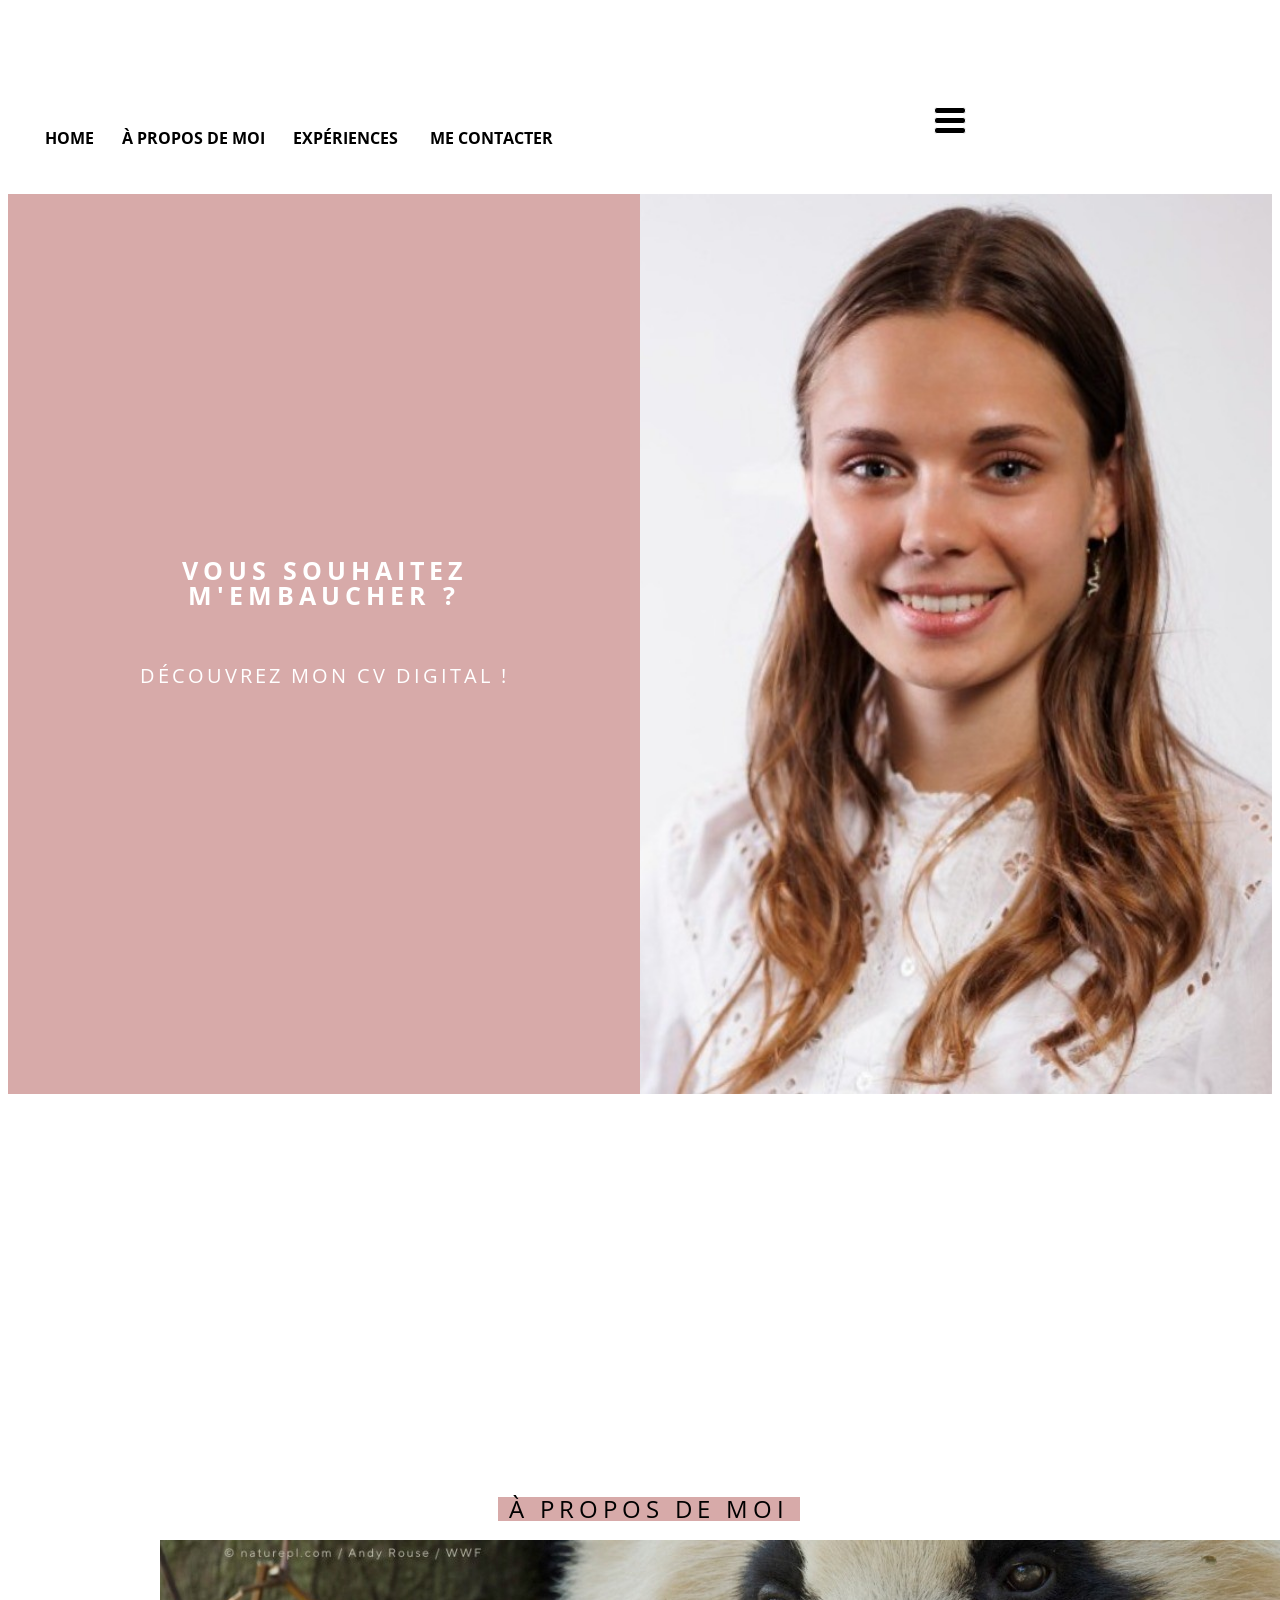
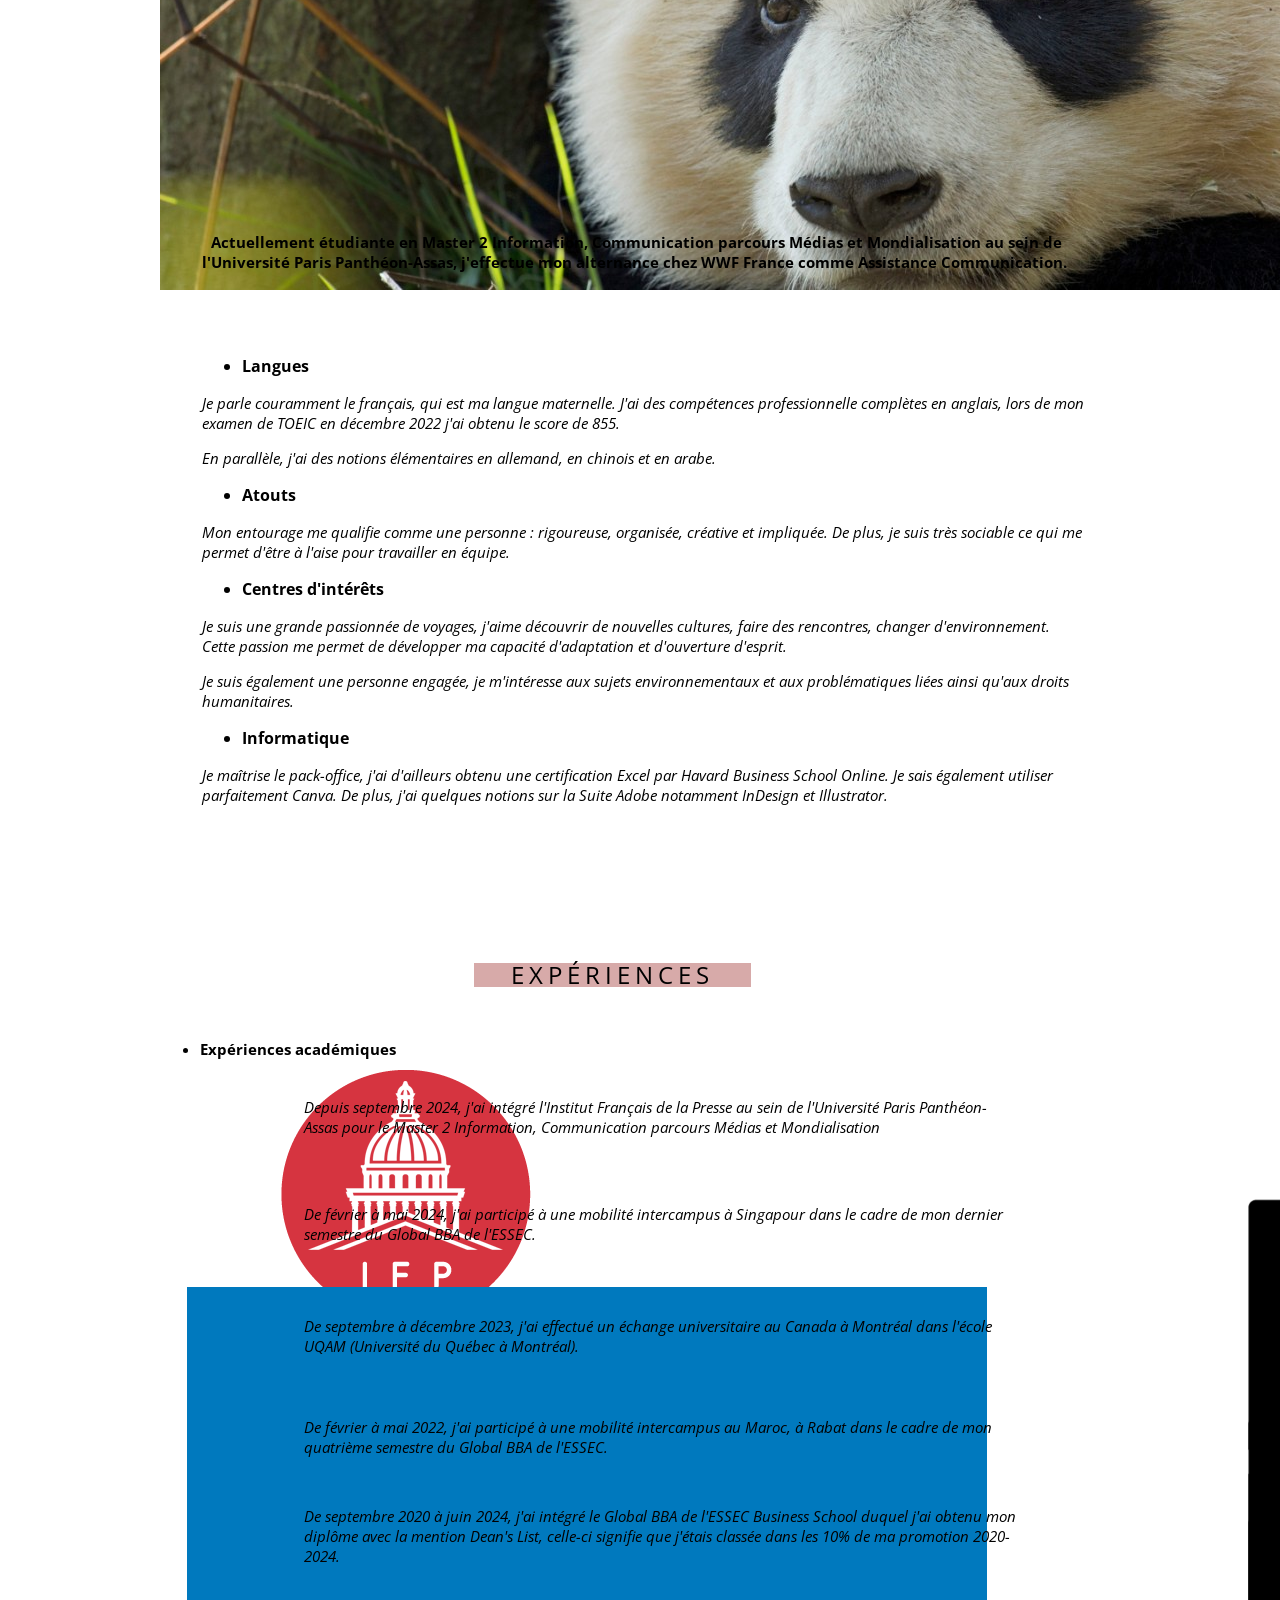
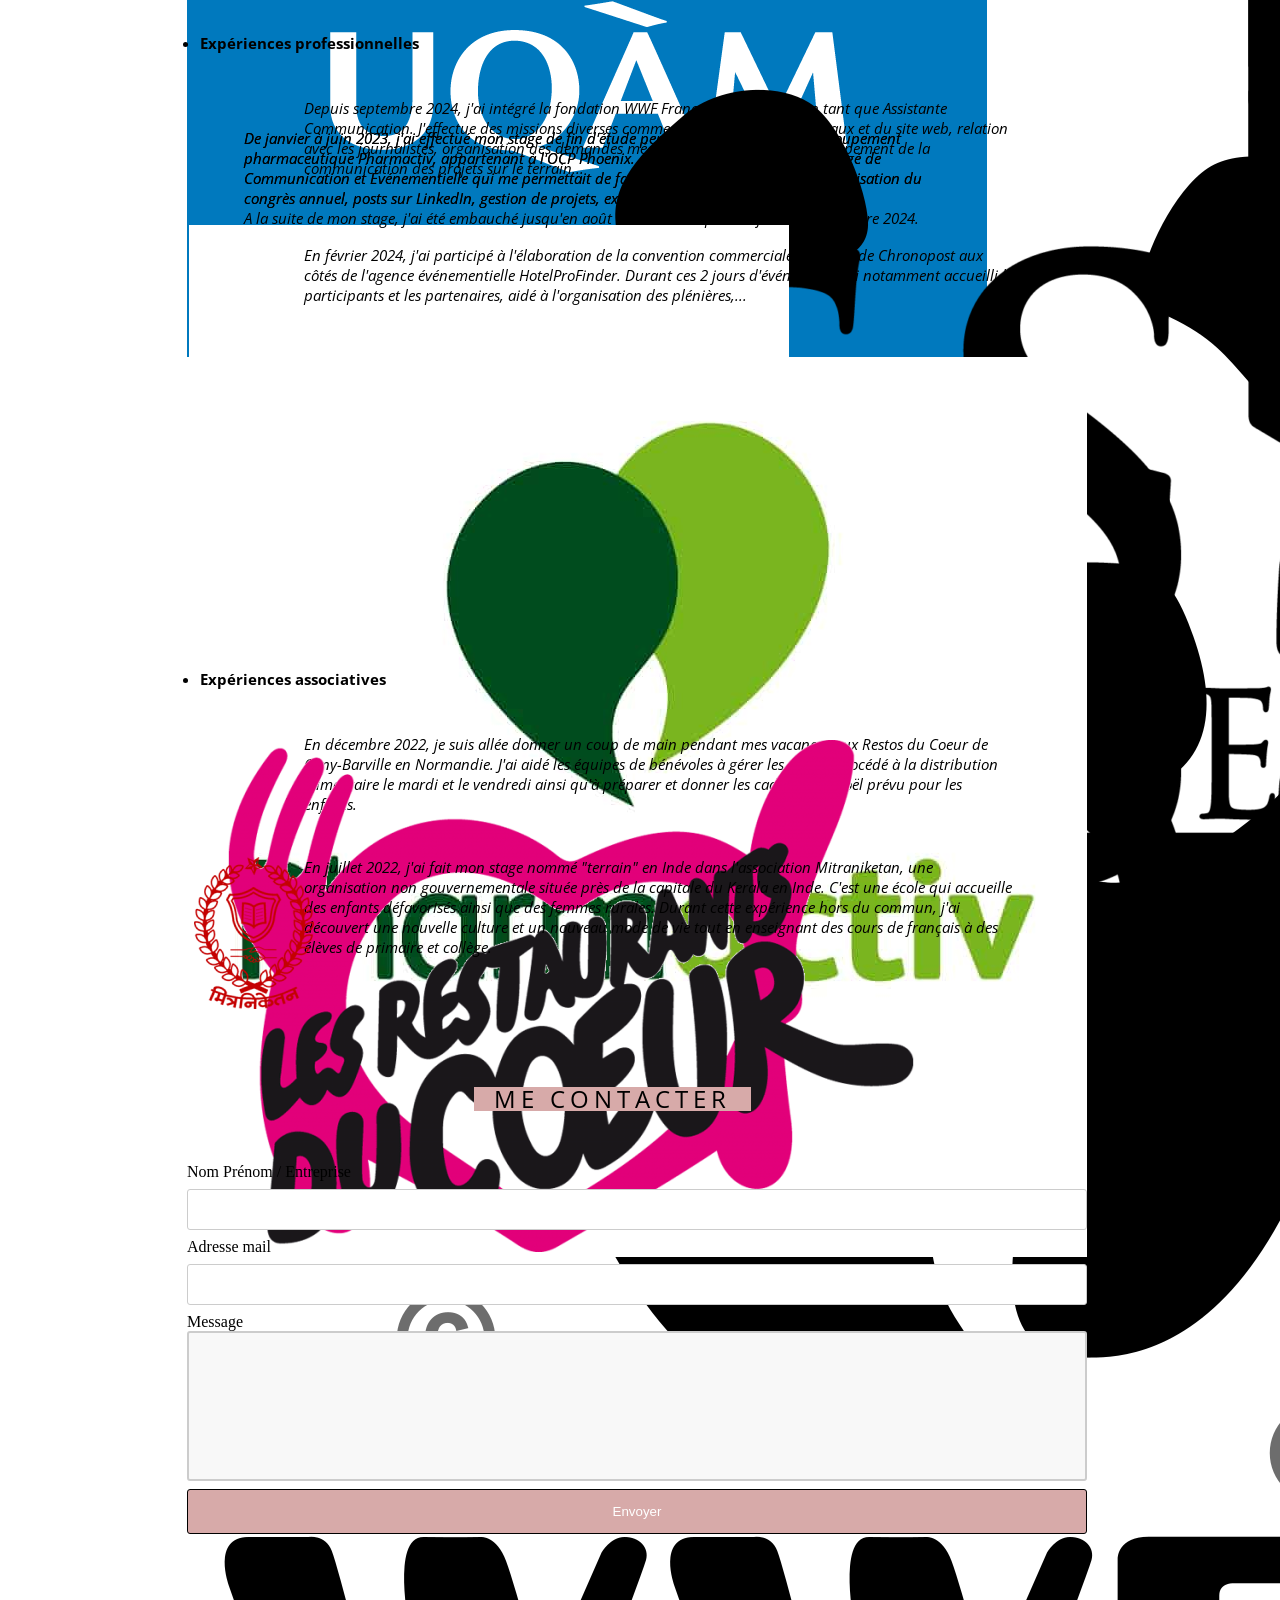
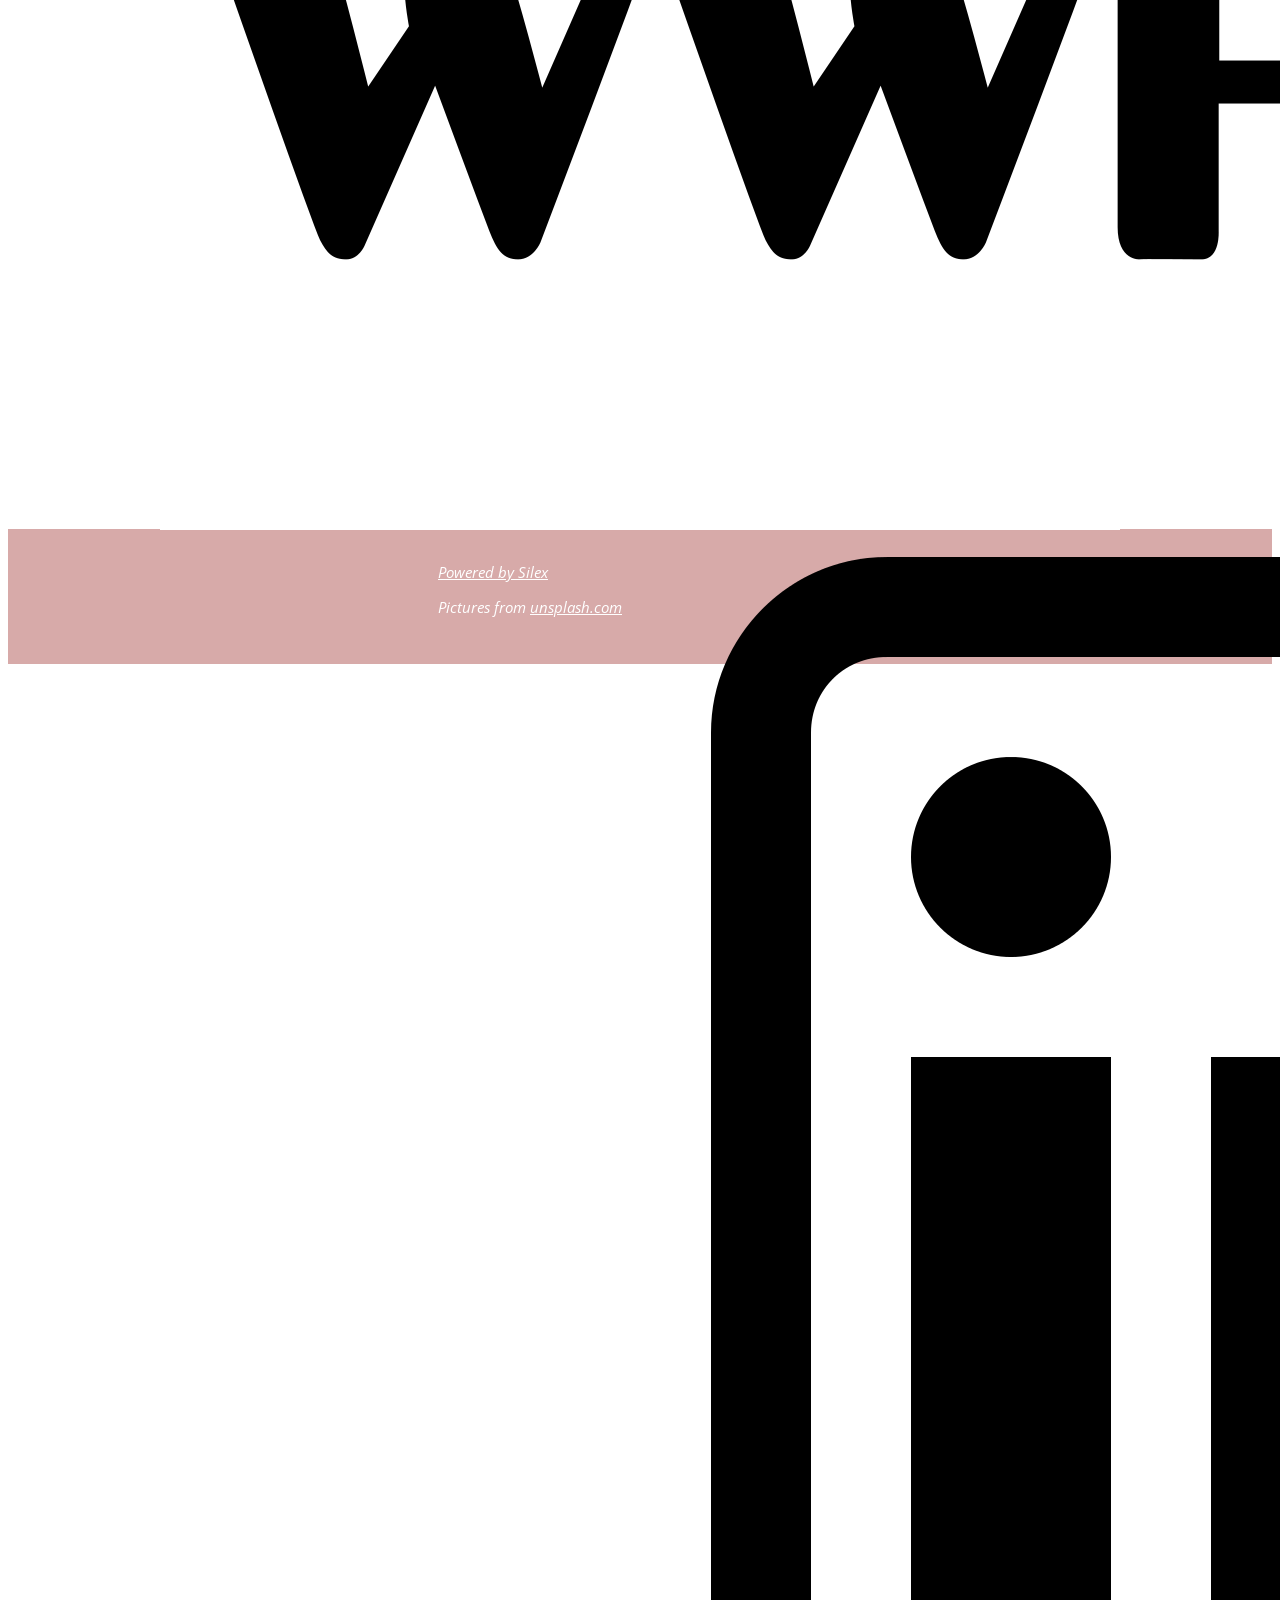
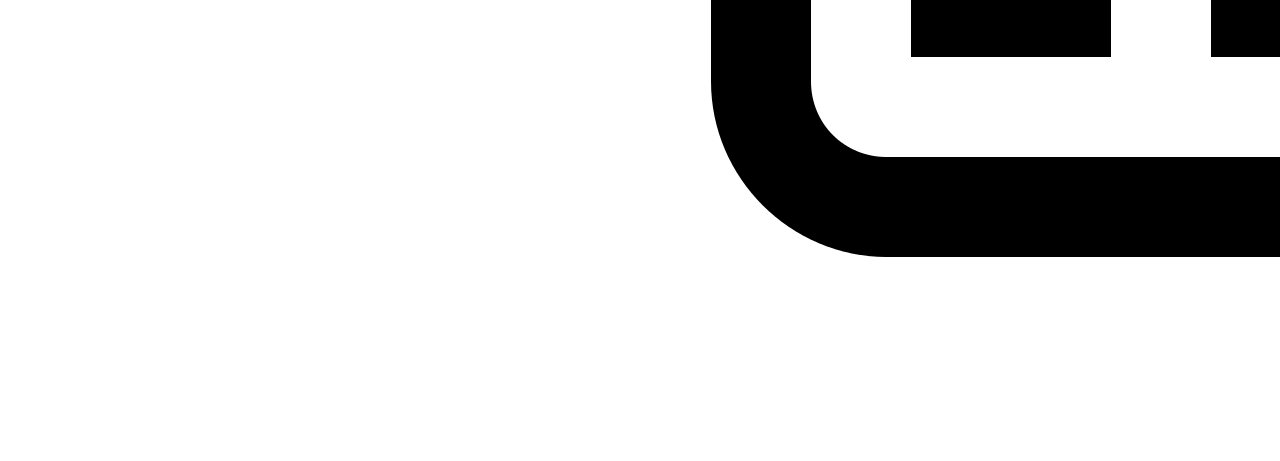
==== commit 646a3e99: "Batch update" ====
--- a/siteyaelle.html
+++ b/siteyaelle.html
@@ -39,7 +39,7 @@
     }
 });
 </script>
-    <style class="silex-inline-styles">.body-initial {background-color: rgba(255,255,255,1); position: static;}.silex-id-1541604358717-1 {position: static; margin-top: -1px;}.silex-id-1541604358715-0 {min-height: 100px; position: relative; margin-left: auto; margin-right: auto;}.silex-id-1552778542386-4 {width: 33px; background-color: transparent; top: 100px; left: 774px; min-height: 27px; position: absolute;}.silex-id-1552779510769-9 {width: 227px; background-color: transparent; top: 12px; left: 401px; min-height: 20px; position: absolute;}.silex-id-1521479714244-27 {width: 1160px; background-color: rgb(255, 255, 255); min-height: 76px; position: static; display: flex; align-items: center;}.silex-id-1521479343575-26 {width: 582px; background-color: rgba(255,255,255,1); min-height: 87px; position: static;}.silex-id-1521474810651-10 {width: 510px; min-height: 206px; position: static;}.silex-id-1521474716571-9 {width: 580px; background-color: transparent; background-image: url(photo%20CV.jpeg); background-size: cover; background-position: center center; min-height: 853px; position: static;}.silex-id-1474394621033-3 {min-width: 900px; position: static; margin-top: -1px;}.silex-id-1474394621032-2 {background-color: transparent; min-height: 140px; position: relative; margin-left: auto; margin-right: auto;}.silex-id-1521476552196-1 {width: 302px; top: 75px; left: 338px; min-height: 87px; position: absolute;}.silex-id-1521477017540-4 {background-color: transparent; min-width: 900px; position: static; margin-top: -1px;}.silex-id-1521477017540-5 {background-color: transparent; min-height: 310px; position: relative; margin-left: auto; margin-right: auto; display: flex; align-items: center; justify-content: space-between;}.silex-id-1521477258858-7 {background-color: transparent; min-width: 900px; position: static; margin-top: -1px;}.silex-id-1521477258858-8 {background-color: transparent; min-height: 238px; position: relative; margin-left: auto; margin-right: auto; display: flex; align-items: center; justify-content: space-between;}.silex-id-1521478596443-18 {position: static; margin-top: -1px;}.silex-id-1521478596441-17 {min-height: 690px; position: relative; margin-left: auto; margin-right: auto;}.silex-id-1521478456708-14 {min-width: 900px; position: static; margin-top: -1px;}.silex-id-1521478456709-15 {background-color: transparent; min-height: 140px; position: relative; margin-left: auto; margin-right: auto;}.silex-id-1521478456709-16 {width: 277px; top: 76.296875px; left: 314px; min-height: 63px; position: absolute;}.silex-id-1521478616966-19 {position: static; margin-top: -1px;}.silex-id-1521478616966-20 {min-height: 595px; position: relative; margin-left: auto; margin-right: auto;}.silex-id-1521478620188-21 {width: 900px; top: 0px; left: 0px; min-height: 399px; position: absolute;}.silex-id-1521493080946-1 {min-width: 900px; position: static; margin-top: -1px;}.silex-id-1521493080946-2 {background-color: transparent; min-height: 140px; position: relative; margin-left: auto; margin-right: auto;}.silex-id-1521493080946-3 {width: 277px; top: 76.09375px; left: 314px; min-height: 63px; position: absolute;}.silex-id-1521479057591-23 {background-color: rgba(255,255,255,1); position: static; margin-top: -1px;}.silex-id-1521479057592-24 {background-color: transparent; min-height: 755px; position: relative; margin-left: auto; margin-right: auto;}.silex-id-1521479113100-25 {width: 900px; height: 340px; background-color: transparent; top: 33px; left: 27px; position: absolute;}.silex-id-1478366450713-3 {background-color: rgba(215,170,169,1); min-width: 900px; position: static; margin-top: -1px;}.silex-id-1478366450713-2 {background-color: transparent; min-height: 135px; position: relative; margin-left: auto; margin-right: auto;}.silex-id-1442914737143-3 {width: 349px; top: 18px; left: 278px; min-height: 53px; position: absolute;}.silex-id-1594629477704-3 {width: 1236px; min-height: 369px; background-color: rgba(185,54,88,1); position: static; display: flex; justify-content: space-between;}.silex-id-1594629796767-5 {width: 580px; min-height: 853px; background-color: rgba(215,170,169,1); position: static; display: flex; align-items: center; justify-content: center;}.silex-id-1736775219758-0 {width: 962px; height: 239px; position: absolute; top: -1px; left: 0px;}.silex-id-1736775485103-0 {width: 898px; min-height: 90px; position: absolute; top: 39px; left: 27px;}.silex-id-1736775926807-1 {width: 883px; min-height: 461px; position: absolute; top: 161px; left: 42px;}.silex-id-1736777035722-2 {position: static;}.silex-id-1736777035724-3 {min-height: 100px; background-color: rgb(255, 255, 255); position: relative; margin-left: auto; margin-right: auto;}.silex-id-1736777721055-4 {width: 113px; height: 95px; position: absolute; top: 46px; left: 22px;}.silex-id-1736777735564-5 {width: 715px; min-height: 70px; position: absolute; top: 58px; left: 144px;}.silex-id-1736777848983-6 {width: 101px; height: 101px; position: absolute; top: 263px; left: 27px;}.silex-id-1736777868751-7 {width: 715px; min-height: 70px; position: absolute; top: 277px; left: 144px;}.silex-id-1736778027036-9 {width: 102px; height: 51px; position: absolute; top: 171px; left: 27px;}.silex-id-1736778070203-10 {width: 715px; min-height: 70px; position: absolute; top: 165px; left: 144px;}.silex-id-1736778127713-12 {width: 102px; height: 51px; position: absolute; top: 388px; left: 27px;}.silex-id-1736778127713-13 {width: 715px; min-height: 70px; position: absolute; top: 378px; left: 144px;}.silex-id-1736778207775-17 {width: 102px; height: 51px; position: absolute; top: 487px; left: 27px;}.silex-id-1736778207775-18 {width: 715px; min-height: 70px; position: absolute; top: 467px; left: 144px;}.silex-id-1736778613916-22 {position: static; margin-top: -1px;}.silex-id-1736778613916-23 {min-height: 637px; position: relative; margin-left: auto; margin-right: auto;}.silex-id-1736778613916-24 {width: 900px; top: 0px; left: 0px; min-height: 399px; position: absolute;}.silex-id-1736778613916-26 {width: 715px; min-height: 110px; position: absolute; top: 64.875px; left: 144px;}.silex-id-1736778613917-28 {width: 102px; height: 51px; position: absolute; top: 171px; left: 27px;}.silex-id-1736778613917-29 {width: 715px; min-height: 90px; position: absolute; top: 212px; left: 144px;}.silex-id-1736778613917-30 {width: 715px; min-height: 110px; position: absolute; top: 3313px; left: 244px;}.silex-id-1736778613917-33 {width: 715px; min-height: 110px; position: absolute; top: 485px; left: 142px;}.silex-id-1736778716331-48 {width: 72px; height: 106.625px; position: absolute; top: 65px; left: 42px;}.silex-id-1736779235069-0 {width: 100px; height: 100px; position: absolute; top: 207px; left: 29px;}.silex-id-1736779618355-1 {width: 98px; height: 98px; position: absolute; top: 3325px; left: 129px;}.silex-id-1736780107346-4 {width: 97px; height: 65px; position: absolute; top: 503.28125px; left: 27px;}.silex-id-1736780581490-5 {position: static; margin-top: -1px;}.silex-id-1736780581490-6 {min-height: 338px; position: relative; margin-left: auto; margin-right: auto;}.silex-id-1736780581490-7 {width: 900px; top: 0px; left: 0px; min-height: 340px; position: absolute;}.silex-id-1736780581490-10 {width: 715px; min-height: 110px; position: absolute; top: 64.875px; left: 144px;}.silex-id-1736780581490-14 {width: 715px; min-height: 130px; position: absolute; top: 188px; left: 144px;}.silex-id-1736780581491-15 {width: 715px; min-height: 110px; position: absolute; top: 3313px; left: 244px;}.silex-id-1736780581491-16 {width: 98px; height: 98px; position: absolute; top: 3325px; left: 129px;}.silex-id-1736780688122-29 {width: 101px; height: 66px; position: absolute; top: 86px; left: 27px;}.silex-id-1736780872425-30 {width: 80px; height: 101px; position: absolute; top: 203px; left: 34px;}.silex-id-1736781910032-33 {width: 44px; height: 44px; position: absolute; top: 27px; left: 451px;}@media only screen and (max-width: 480px) {.silex-id-1541604358717-1 {top: 0px; left: 0px;}.silex-id-1541604358715-0 {top: 0px; left: 12px; width: 444px; min-height: 61px;}.silex-id-1552778542386-4 {left: -12px; top: 3232px;}.silex-id-1552779510769-9 {left: 72px; top: 21px; width: 359px; min-height: 20px;}.silex-id-1521474716571-9 {top: 3px; left: 11px; width: 423px; min-height: 321px;}.silex-id-1594629477704-3 {min-height: 605.4000244140625px; top: 0px; left: 0px; width: 467px;}.silex-id-1594629796767-5 {min-height: 224px; top: 0px; left: 0px; width: 453px;}}</style>
+    <style class="silex-inline-styles">.body-initial {background-color: rgba(255,255,255,1); position: static;}.silex-id-1541604358717-1 {position: static; margin-top: -1px;}.silex-id-1541604358715-0 {min-height: 100px; position: relative; margin-left: auto; margin-right: auto;}.silex-id-1552778542386-4 {width: 33px; background-color: transparent; top: 100px; left: 774px; min-height: 27px; position: absolute;}.silex-id-1552779510769-9 {width: 227px; background-color: transparent; top: 12px; left: 401px; min-height: 20px; position: absolute;}.silex-id-1521479714244-27 {width: 1160px; background-color: rgb(255, 255, 255); min-height: 76px; position: static; display: flex; align-items: center;}.silex-id-1521479343575-26 {width: 582px; background-color: rgba(255,255,255,1); min-height: 87px; position: static;}.silex-id-1521474810651-10 {width: 510px; min-height: 206px; position: static;}.silex-id-1521474716571-9 {width: 580px; background-color: transparent; background-image: url(photo%20CV.jpeg); background-size: cover; background-position: center center; min-height: 853px; position: static;}.silex-id-1474394621033-3 {min-width: 900px; position: static; margin-top: -1px;}.silex-id-1474394621032-2 {background-color: transparent; min-height: 140px; position: relative; margin-left: auto; margin-right: auto;}.silex-id-1521476552196-1 {width: 302px; top: 75px; left: 338px; min-height: 87px; position: absolute;}.silex-id-1521477017540-4 {background-color: transparent; min-width: 900px; position: static; margin-top: -1px;}.silex-id-1521477017540-5 {background-color: transparent; min-height: 310px; position: relative; margin-left: auto; margin-right: auto; display: flex; align-items: center; justify-content: space-between;}.silex-id-1521477258858-7 {background-color: transparent; min-width: 900px; position: static; margin-top: -1px;}.silex-id-1521477258858-8 {background-color: transparent; min-height: 238px; position: relative; margin-left: auto; margin-right: auto; display: flex; align-items: center; justify-content: space-between;}.silex-id-1521478596443-18 {position: static; margin-top: -1px;}.silex-id-1521478596441-17 {min-height: 690px; position: relative; margin-left: auto; margin-right: auto;}.silex-id-1521478456708-14 {min-width: 900px; position: static; margin-top: -1px;}.silex-id-1521478456709-15 {background-color: transparent; min-height: 140px; position: relative; margin-left: auto; margin-right: auto;}.silex-id-1521478456709-16 {width: 277px; top: 76.296875px; left: 314px; min-height: 63px; position: absolute;}.silex-id-1521478616966-19 {position: static; margin-top: -1px;}.silex-id-1521478616966-20 {min-height: 595px; position: relative; margin-left: auto; margin-right: auto;}.silex-id-1521478620188-21 {width: 900px; top: 0px; left: 0px; min-height: 399px; position: absolute;}.silex-id-1521493080946-1 {min-width: 900px; position: static; margin-top: -1px;}.silex-id-1521493080946-2 {background-color: transparent; min-height: 140px; position: relative; margin-left: auto; margin-right: auto;}.silex-id-1521493080946-3 {width: 277px; top: 76.09375px; left: 314px; min-height: 63px; position: absolute;}.silex-id-1521479057591-23 {background-color: rgba(255,255,255,1); position: static; margin-top: -1px;}.silex-id-1521479057592-24 {background-color: transparent; min-height: 755px; position: relative; margin-left: auto; margin-right: auto;}.silex-id-1521479113100-25 {width: 900px; height: 340px; background-color: transparent; top: 33px; left: 27px; position: absolute;}.silex-id-1478366450713-3 {background-color: rgba(215,170,169,1); min-width: 900px; position: static; margin-top: -1px;}.silex-id-1478366450713-2 {background-color: transparent; min-height: 135px; position: relative; margin-left: auto; margin-right: auto;}.silex-id-1442914737143-3 {width: 349px; top: 18px; left: 278px; min-height: 53px; position: absolute;}.silex-id-1594629477704-3 {width: 1236px; min-height: 369px; background-color: rgba(185,54,88,1); position: static; display: flex; justify-content: space-between;}.silex-id-1594629796767-5 {width: 580px; min-height: 853px; background-color: rgba(215,170,169,1); position: static; display: flex; align-items: center; justify-content: center;}.silex-id-1736775219758-0 {width: 962px; height: 239px; position: absolute; top: -1px; left: 0px;}.silex-id-1736775485103-0 {width: 898px; min-height: 90px; position: absolute; top: 39px; left: 27px;}.silex-id-1736775926807-1 {width: 883px; min-height: 461px; position: absolute; top: 161px; left: 42px;}.silex-id-1736777035722-2 {position: static;}.silex-id-1736777035724-3 {min-height: 100px; background-color: rgb(255, 255, 255); position: relative; margin-left: auto; margin-right: auto;}.silex-id-1736777721055-4 {width: 113px; height: 95px; position: absolute; top: 46px; left: 22px;}.silex-id-1736777735564-5 {width: 715px; min-height: 70px; position: absolute; top: 58px; left: 144px;}.silex-id-1736777848983-6 {width: 101px; height: 101px; position: absolute; top: 263px; left: 27px;}.silex-id-1736777868751-7 {width: 715px; min-height: 70px; position: absolute; top: 277px; left: 144px;}.silex-id-1736778027036-9 {width: 102px; height: 51px; position: absolute; top: 171px; left: 27px;}.silex-id-1736778070203-10 {width: 715px; min-height: 70px; position: absolute; top: 165px; left: 144px;}.silex-id-1736778127713-12 {width: 102px; height: 51px; position: absolute; top: 388px; left: 27px;}.silex-id-1736778127713-13 {width: 715px; min-height: 70px; position: absolute; top: 378px; left: 144px;}.silex-id-1736778207775-17 {width: 102px; height: 51px; position: absolute; top: 487px; left: 27px;}.silex-id-1736778207775-18 {width: 715px; min-height: 70px; position: absolute; top: 467px; left: 144px;}.silex-id-1736778613916-22 {position: static; margin-top: -1px;}.silex-id-1736778613916-23 {min-height: 637px; position: relative; margin-left: auto; margin-right: auto;}.silex-id-1736778613916-24 {width: 900px; top: 0px; left: 0px; min-height: 399px; position: absolute;}.silex-id-1736778613916-26 {width: 715px; min-height: 110px; position: absolute; top: 64.875px; left: 144px;}.silex-id-1736778613917-28 {width: 102px; height: 51px; position: absolute; top: 171px; left: 27px;}.silex-id-1736778613917-29 {width: 715px; min-height: 90px; position: absolute; top: 212px; left: 144px;}.silex-id-1736778613917-30 {width: 715px; min-height: 110px; position: absolute; top: 3313px; left: 244px;}.silex-id-1736778613917-33 {width: 715px; min-height: 110px; position: absolute; top: 485px; left: 142px;}.silex-id-1736778716331-48 {width: 72px; height: 106.625px; position: absolute; top: 65px; left: 42px;}.silex-id-1736779235069-0 {width: 100px; height: 100px; position: absolute; top: 207px; left: 29px;}.silex-id-1736779618355-1 {width: 98px; height: 98px; position: absolute; top: 339px; left: 27px;}.silex-id-1736780107346-4 {width: 97px; height: 65px; position: absolute; top: 503.28125px; left: 27px;}.silex-id-1736780581490-5 {position: static; margin-top: -1px;}.silex-id-1736780581490-6 {min-height: 338px; position: relative; margin-left: auto; margin-right: auto;}.silex-id-1736780581490-7 {width: 900px; top: 0px; left: 0px; min-height: 340px; position: absolute;}.silex-id-1736780581490-10 {width: 715px; min-height: 110px; position: absolute; top: 64.875px; left: 144px;}.silex-id-1736780581490-14 {width: 715px; min-height: 130px; position: absolute; top: 188px; left: 144px;}.silex-id-1736780581491-15 {width: 715px; min-height: 110px; position: absolute; top: 3313px; left: 244px;}.silex-id-1736780688122-29 {width: 101px; height: 66px; position: absolute; top: 86px; left: 27px;}.silex-id-1736780872425-30 {width: 80px; height: 101px; position: absolute; top: 203px; left: 34px;}.silex-id-1736781910032-33 {width: 44px; height: 44px; position: absolute; top: 27px; left: 451px;}@media only screen and (max-width: 480px) {.silex-id-1541604358717-1 {top: 0px; left: 0px;}.silex-id-1541604358715-0 {top: 0px; left: 12px; width: 444px; min-height: 61px;}.silex-id-1552778542386-4 {left: -12px; top: 3232px;}.silex-id-1552779510769-9 {left: 72px; top: 21px; width: 359px; min-height: 20px;}.silex-id-1521474716571-9 {top: 3px; left: 11px; width: 423px; min-height: 321px;}.silex-id-1594629477704-3 {min-height: 605.4000244140625px; top: 0px; left: 0px; width: 467px;}.silex-id-1594629796767-5 {min-height: 224px; top: 0px; left: 0px; width: 453px;}}</style>
     <title></title>
     
 
@@ -54,7 +54,7 @@
     
     
 
-    <link href="https://fonts.googleapis.com/css?family=Open+Sans" rel="stylesheet" class="silex-custom-font"><link href="https://fonts.googleapis.com/css?family=Lora" rel="stylesheet" class="silex-custom-font"><meta name="viewport" content="width=device-width, initial-scale=1"><style class="silex-style-settings">.website-width {width: 960px;}@media (min-width: 481px) {.silex-editor {min-width: 1160px;}}</style><style class="silex-prodotype-style" data-style-id="all-style">h1 {text-align: center;}h2 {}.text-element > .silex-element-content {font-family: 'Open Sans', sans-serif; font-weight: bold; color: #000000; text-align: center;}p {font-style: italic; font-weight: normal; font-size: 15px; text-align: left;}ul li {font-style: normal; text-align: left;}</style><style class="silex-prodotype-style" data-style-id="hero-text">.hero-text h1 {font-weight: bold; font-size: 25px; text-transform: uppercase; line-height: 1; letter-spacing: 5px;}.hero-text h2 {font-variant: normal; font-weight: lighter; font-size: 20px; text-transform: uppercase; letter-spacing: 3px;}.hero-text.text-element > .silex-element-content {color: #ffffff; line-height: 1;}.hero-text p {font-weight: bold;}@media only screen and (max-width: 480px) {.hero-text h1 {line-height: 1;}}</style><style class="silex-prodotype-style" data-style-id="section-text">.section-text h2 {font-weight: normal; font-size: 24px; background-color: #d7aaa9; text-transform: uppercase; line-height: 1; letter-spacing: 5px;}.section-text h3 {font-weight: bold; font-size: 15px;}.section-text.text-element > .silex-element-content {font-size: 24px; text-align: center;}.section-text p {font-weight: bold; font-size: 15px; color: #000000; background-color: #ffffff;}.section-text b {color: #ffffff; background-color: #000000; text-decoration: underline;}</style><style class="silex-prodotype-style" data-style-id="footer-text">.footer-text.text-element > .silex-element-content {color: #ffffff; text-align: center;}.footer-text p {color: #ffffff;}.footer-text a {color: #ffffff;}.footer-text [data-silex-href] {color: #ffffff;}</style><style class="silex-prodotype-style" data-style-id="nav-text">.nav-text h1 {font-size: 16px; text-transform: uppercase;}.nav-text h3 {font-size: 16px; text-transform: uppercase; letter-spacing: 0;}.nav-text.text-element > .silex-element-content {text-align: center;}.nav-text a {color: #000000; text-decoration: none;}.nav-text [data-silex-href] {color: #000000; text-decoration: none;}@media only screen and (max-width: 480px) {.nav-text a {font-size: 2em; line-height: 2;}.nav-text [data-silex-href] {font-size: 2em; line-height: 2;}.nav-text ul li {list-style-type: none;}}</style></head>
+    <link href="https://fonts.googleapis.com/css?family=Open+Sans" rel="stylesheet" class="silex-custom-font"><link href="https://fonts.googleapis.com/css?family=Lora" rel="stylesheet" class="silex-custom-font"><meta name="viewport" content="width=device-width, initial-scale=1"><style class="silex-style-settings">.website-width {width: 960px;}@media (min-width: 481px) {.silex-editor {min-width: 1160px;}}</style><style class="silex-prodotype-style" data-style-id="all-style">h1 {text-align: center; background: linear-gradient();}h2 {}.text-element > .silex-element-content {font-family: 'Open Sans', sans-serif; font-weight: bold; color: #000000; text-align: center;}p {font-style: italic; font-weight: normal; font-size: 15px; text-align: left;}ul li {font-style: normal; text-align: left;}</style><style class="silex-prodotype-style" data-style-id="hero-text">.hero-text h1 {font-weight: bold; font-size: 25px; text-transform: uppercase; line-height: 1; letter-spacing: 5px;}.hero-text h2 {font-variant: normal; font-weight: lighter; font-size: 20px; text-transform: uppercase; letter-spacing: 3px;}.hero-text.text-element > .silex-element-content {color: #ffffff; line-height: 1;}.hero-text p {font-weight: bold;}@media only screen and (max-width: 480px) {.hero-text h1 {line-height: 1;}}</style><style class="silex-prodotype-style" data-style-id="section-text">.section-text h2 {font-weight: normal; font-size: 24px; background-color: #d7aaa9; text-transform: uppercase; line-height: 1; letter-spacing: 5px;}.section-text h3 {font-weight: bold; font-size: 15px;}.section-text.text-element > .silex-element-content {font-size: 24px; text-align: center;}.section-text p {font-weight: bold; font-size: 15px; color: #000000; background-color: #ffffff;}.section-text b {color: #ffffff; background-color: #000000; text-decoration: underline;}</style><style class="silex-prodotype-style" data-style-id="footer-text">.footer-text.text-element > .silex-element-content {color: #ffffff; text-align: center;}.footer-text p {color: #ffffff;}.footer-text a {color: #ffffff;}.footer-text [data-silex-href] {color: #ffffff;}</style><style class="silex-prodotype-style" data-style-id="nav-text">.nav-text h1 {font-size: 16px; text-transform: uppercase;}.nav-text h3 {font-size: 16px; text-transform: uppercase; letter-spacing: 0;}.nav-text.text-element > .silex-element-content {text-align: center;}.nav-text a {color: #000000; text-decoration: none;}.nav-text [data-silex-href] {color: #000000; text-decoration: none;}@media only screen and (max-width: 480px) {.nav-text a {font-size: 2em; line-height: 2;}.nav-text [data-silex-href] {font-size: 2em; line-height: 2;}.nav-text ul li {list-style-type: none;}}</style></head>
 
 <body data-silex-id="body-initial" class="body-initial all-style enable-mobile prevent-resizable prevent-selectable editable-style silex-runtime" data-silex-type="container-element" style="">
     
@@ -172,7 +172,7 @@
         <div data-silex-type="image-element" class="editable-style image-element silex-id-1736775219758-0 page-home paged-element" data-silex-id="silex-id-1736775219758-0" style=""><img src="panda%20linkedin.jpeg"></div></div>
     </div><div data-silex-type="container-element" class="container-element editable-style silex-id-1521478596443-18 section-element hide-on-mobile prevent-resizable" data-silex-id="silex-id-1521478596443-18"><div data-silex-type="container-element" class="editable-style silex-id-1521478596441-17 container-element silex-element-content website-width" data-silex-id="silex-id-1521478596441-17" style=""><div data-silex-type="text-element" class="editable-style text-element silex-id-1736775485103-0 page-home paged-element section-text" data-silex-id="silex-id-1736775485103-0" style=""><div class="silex-element-content normal"><h3>Actuellement étudiante en Master 2 Information, Communication parcours Médias et Mondialisation au sein de l'Université Paris Panthéon-Assas, j'effectue mon alternance chez WWF France comme Assistance Communication.&nbsp;</h3></div></div><div data-silex-type="text-element" class="editable-style text-element silex-id-1736775926807-1 page-home paged-element" data-silex-id="silex-id-1736775926807-1" style=""><div class="silex-element-content normal"><ul><li>Langues</li></ul><p><i>Je parle couramment le français, qui est ma langue maternelle. J'ai des compétences professionnelle complètes en anglais, lors de mon examen de TOEIC en décembre 2022 j'ai obtenu le score de 855.&nbsp;</i></p><p><i>En parallèle, j'ai des notions élémentaires en allemand, en chinois et en arabe. &nbsp;</i><i><br></i></p><ul><li>Atouts&nbsp;</li></ul><p>Mon entourage me qualifie comme une personne : rigoureuse, organisée, créative et impliquée. De plus, je suis très sociable ce qui me permet d'être à l'aise pour travailler en équipe.&nbsp;<br></p><ul><li>Centres d'intérêts</li></ul><p></p><p>Je suis une grande passionnée de voyages, j'aime découvrir de nouvelles cultures, faire des rencontres, changer d'environnement. Cette passion me permet de développer ma capacité d'adaptation et d'ouverture d'esprit. </p><p>Je suis également une personne engagée, je m'intéresse aux sujets environnementaux et aux problématiques liées ainsi qu'aux droits humanitaires.</p><p></p><ul><li>Informatique</li></ul><p></p><p>Je maîtrise le pack-office, j'ai d'ailleurs obtenu une certification Excel par Havard Business School Online. Je sais également utiliser parfaitement Canva. De plus, j'ai quelques notions sur la Suite Adobe notamment InDesign et Illustrator.&nbsp;</p></div></div></div></div><section data-silex-type="container-element" class="container-element editable-style section-element silex-id-1521478456708-14 sub-title about prevent-resizable" data-silex-id="silex-id-1521478456708-14" style="">
         
-    <div data-silex-type="container-element" class="editable-style silex-element-content container-element silex-id-1521478456709-15 website-width" data-silex-id="silex-id-1521478456709-15" id="about" style=""><div data-silex-type="text-element" class="editable-style text-element silex-id-1521478456709-16 section-text" data-silex-id="silex-id-1521478456709-16" style=""><div class="silex-element-content normal"><b></b><h2>EXPÉRIENCES</h2></div></div></div>﻿</section><div data-silex-type="container-element" class="container-element editable-style section-element silex-id-1521478616966-19 quote prevent-resizable" data-silex-id="silex-id-1521478616966-19" style=""><div data-silex-type="container-element" class="editable-style container-element silex-element-content website-width silex-id-1521478616966-20" data-silex-id="silex-id-1521478616966-20" style=""><div data-silex-type="text-element" class="editable-style silex-id-1521478620188-21 text-element section-text" data-silex-id="silex-id-1521478620188-21" style=""><div class="silex-element-content normal"><h3><ul><li>Expériences académiques&nbsp;</li></ul></h3></div></div><a data-silex-type="image-element" class="editable-style image-element silex-id-1736777721055-4 page-home paged-element" data-silex-id="silex-id-1736777721055-4" style="" href="https://www.assas-universite.fr/fr"><img src="ifp-header.png"></a><div data-silex-type="text-element" class="editable-style text-element silex-id-1736777735564-5 page-home paged-element" data-silex-id="silex-id-1736777735564-5" style=""><div class="silex-element-content normal"><p>Depuis septembre 2024, j'ai intégré l'Institut Français de la Presse au sein de l'Université Paris Panthéon-Assas pour le Master 2 Information, Communication parcours Médias et Mondialisation</p></div></div><a data-silex-type="image-element" class="editable-style image-element silex-id-1736777848983-6 page-home paged-element" data-silex-id="silex-id-1736777848983-6" style="" href="https://uqam.ca"><img src="uqam_social.png"></a><a data-silex-type="image-element" class="editable-style image-element silex-id-1736778027036-9 page-home paged-element" data-silex-id="silex-id-1736778027036-9" style="" href="https://www.essec.edu/fr/"><img src="Essec-scaled.png"></a><div data-silex-type="text-element" class="editable-style text-element silex-id-1736778070203-10 page-home paged-element" data-silex-id="silex-id-1736778070203-10" style=""><div class="silex-element-content normal"><p>De février à mai 2024, j'ai participé à une mobilité intercampus à Singapour dans le cadre de mon dernier semestre du Global BBA de l'ESSEC.&nbsp;</p></div></div><div data-silex-type="text-element" class="editable-style text-element silex-id-1736777868751-7 page-home paged-element" data-silex-id="silex-id-1736777868751-7" style=""><div class="silex-element-content normal"><p>De septembre à décembre 2023, j'ai effectué un échange universitaire au Canada à Montréal dans l'école UQAM (Université du Québec à Montréal).&nbsp;</p></div></div><div data-silex-type="text-element" class="editable-style text-element silex-id-1736778127713-13 page-home paged-element" data-silex-id="silex-id-1736778127713-13" style=""><div class="silex-element-content normal"><p>De février à mai 2022, j'ai participé à une mobilité intercampus au Maroc, à Rabat dans le cadre de mon quatrième semestre du Global BBA de l'ESSEC.&nbsp;</p></div></div><a data-silex-type="image-element" class="editable-style image-element silex-id-1736778127713-12 page-home paged-element" data-silex-id="silex-id-1736778127713-12" style="" href="https://www.essec.edu/fr/"><img src="Essec-scaled.png"></a><div data-silex-type="text-element" class="editable-style text-element silex-id-1736778207775-18 page-home paged-element" data-silex-id="silex-id-1736778207775-18" style=""><div class="silex-element-content normal"><p>De septembre 2020 à juin 2024, j'ai intégré le Global BBA de l'ESSEC Business School duquel j'ai obtenu mon diplôme avec la mention Dean's List, celle-ci signifie que j'étais classée dans les 10% de ma promotion 2020-2024.</p></div></div><a data-silex-type="image-element" class="editable-style image-element silex-id-1736778207775-17 page-home paged-element" data-silex-id="silex-id-1736778207775-17" style="" href="https://www.essec.edu/fr/"><img src="Essec-scaled.png"></a></div></div><div data-silex-type="container-element" class="editable-style section-element silex-id-1736778613916-22 page-home paged-element quote" data-silex-id="silex-id-1736778613916-22" title="" style=""><div data-silex-type="container-element" class="editable-style container-element silex-id-1736778613916-23 page-home paged-element website-width" data-silex-id="silex-id-1736778613916-23" title="" style=""><div data-silex-type="text-element" class="editable-style text-element silex-id-1736778613916-24 page-home paged-element section-text" data-silex-id="silex-id-1736778613916-24" title="" style=""><div class="silex-element-content normal"><h3><ul><li>Expériences professionnelles</li></ul></h3></div></div><a data-silex-type="image-element" class="editable-style image-element silex-id-1736778613917-28 page-home paged-element" data-silex-id="silex-id-1736778613917-28" href="https://www.essec.edu/fr/" style=""></a><a data-silex-type="image-element" class="editable-style image-element silex-id-1736778716331-48" data-silex-id="silex-id-1736778716331-48" style="" href="https://www.wwf.fr"><img src="WWF_logo_2000.svg.png"></a><div data-silex-type="text-element" class="editable-style text-element silex-id-1736778613916-26 page-home paged-element" data-silex-id="silex-id-1736778613916-26" style=""><div class="silex-element-content normal"><p>Depuis septembre 2024, j'ai intégré la fondation WWF France en alternance en tant que Assistante Communication. J'effectue des missions diverses comme gestion des réseaux sociaux et du site web, relation avec les journalistes, organisation des demandes médias, participation au développement de la communication des projets sur le terrain...</p></div></div><a data-silex-type="image-element" class="editable-style image-element silex-id-1736779235069-0" data-silex-id="silex-id-1736779235069-0" style="" href="https://www.chronopost.fr/fr"><img src="Apps-Chronopost.jpg"></a><div data-silex-type="text-element" class="editable-style text-element silex-id-1736778613917-29 page-home paged-element" data-silex-id="silex-id-1736778613917-29" style=""><div class="silex-element-content normal"><p>En février 2024, j'ai participé à l'élaboration de la convention commerciale annuelle de Chronopost aux côtés de l'agence événementielle HotelProFinder. Durant ces 2 jours d'événement, j'ai notamment accueilli les participants et les partenaires, aidé à l'organisation des plénières,...&nbsp;</p></div></div><div data-silex-type="text-element" class="editable-style text-element silex-id-1736778613917-33 page-home paged-element" data-silex-id="silex-id-1736778613917-33" style=""><div class="silex-element-content normal"><p>De mai à août 2021, j'ai réalisé mon premier stage au sein du groupe Chanel chez ERES en tant que Conseillère en Vente. Cette première expérience professionnelle m'a permis de découvrir le monde de l'entreprise, en particulier le secteur du luxe. Durant ce stage, je devais notamment accueillir les clients et les conseiller, gérer le pop-up et ses stocks ainsi que faire le merchandising.&nbsp;</p></div></div><a data-silex-type="image-element" class="editable-style image-element silex-id-1736780107346-4" data-silex-id="silex-id-1736780107346-4" style="" href="https://www.eresparis.com/eu/fr/home"><img src="Capture%20d%E2%80%99%C3%A9cran%202025-01-13%20%C3%A0%2015.54.51.png"></a></div><div data-silex-type="text-element" class="editable-style text-element silex-id-1736778613917-30 page-home paged-element" data-silex-id="silex-id-1736778613917-30" style=""><div class="silex-element-content normal"><p>De janvier à juin 2023, j'ai effectué mon stage de fin d'étude pendant 6 mois au sein du groupement pharmaceutique Pharmactiv, appartenant à l'OCP Phoenix. Au sein de ce stage, j'ai été chargé de Communication et Événementielle qui me permettait de faire de nombreuses missions (organisation du congrès annuel, posts sur LinkedIn, gestion de projets, exécution de graphisme...).&nbsp;</p></div></div><a data-silex-type="image-element" class="editable-style image-element silex-id-1736779618355-1" data-silex-id="silex-id-1736779618355-1" style="" href="https://pharmactiv.fr"><img src="channels4_profile.jpg"></a></div><div data-silex-type="container-element" class="editable-style section-element silex-id-1736780581490-5 quote" data-silex-id="silex-id-1736780581490-5" title="" style=""><div data-silex-type="container-element" class="editable-style container-element silex-id-1736780581490-6 website-width" data-silex-id="silex-id-1736780581490-6" title="" style=""><div data-silex-type="text-element" class="editable-style text-element silex-id-1736780581490-7 section-text" data-silex-id="silex-id-1736780581490-7" title="" style=""><div class="silex-element-content normal"><h3><ul><li>Expériences associatives</li></ul></h3></div></div><div data-silex-type="text-element" class="editable-style text-element silex-id-1736780581490-10" data-silex-id="silex-id-1736780581490-10" style=""><div class="silex-element-content normal"><p>En décembre 2022, je suis allée donner un coup de main pendant mes vacances aux Restos du Coeur de Cany-Barville en Normandie. J'ai aidé les équipes de bénévoles à gérer les stocks, procédé à la distribution alimentaire le mardi et le vendredi ainsi qu'à préparer et donner les cadeaux de Noël prévu pour les enfants.&nbsp;</p></div></div><a data-silex-type="image-element" class="editable-style image-element silex-id-1736780688122-29 page-home paged-element" data-silex-id="silex-id-1736780688122-29" style="" href="https://www.restosducoeur.org"><img src="logo-restos-du-coeur-768x512.png"></a><div data-silex-type="text-element" class="editable-style text-element silex-id-1736780581490-14" data-silex-id="silex-id-1736780581490-14" style=""><div class="silex-element-content normal"><p>En juillet 2022, j'ai fait mon stage nommé "terrain" en Inde dans l'association Mitraniketan, une organisation non gouvernementale située près de la capitale du Kerala en Inde. C'est une école qui accueille des enfants défavorisés ainsi que des femmes rurales. Durant cette expérience hors du commun, j'ai découvert une nouvelle culture et un nouveau mode de vie tout en enseignant des cours de français à des élèves de primaire et collège.</p></div></div><a data-silex-type="image-element" class="editable-style image-element silex-id-1736780872425-30 page-home paged-element" data-silex-id="silex-id-1736780872425-30" style="" href="https://www.mitraniketan.org"><img src="mitraniketan_logo-small_ori-120x152.png"></a></div><div data-silex-type="text-element" class="editable-style text-element silex-id-1736780581491-15" data-silex-id="silex-id-1736780581491-15" style=""><div class="silex-element-content normal"><p>De janvier à juin 2023, j'ai effectué mon stage de fin d'étude pendant 6 mois au sein du groupement pharmaceutique Pharmactiv, appartenant à l'OCP Phoenix. Au sein de ce stage, j'ai été chargé de Communication et Événementielle qui me permettait de faire de nombreuses missions (organisation du congrès annuel, posts sur LinkedIn, gestion de projets, exécution de graphisme...).&nbsp;<br>A la suite de mon stage, j'ai été embauché jusqu'en août 2023 en CDD puis de juillet à septembre 2024.</p></div></div><a data-silex-type="image-element" class="editable-style image-element silex-id-1736780581491-16" data-silex-id="silex-id-1736780581491-16" href="https://pharmactiv.fr" style=""></a></div><section data-silex-type="container-element" class="container-element editable-style section-element silex-id-1521493080946-1 prevent-resizable sub-title about contact invert" data-silex-id="silex-id-1521493080946-1" id="contact" style="">
+    <div data-silex-type="container-element" class="editable-style silex-element-content container-element silex-id-1521478456709-15 website-width" data-silex-id="silex-id-1521478456709-15" id="about" style=""><div data-silex-type="text-element" class="editable-style text-element silex-id-1521478456709-16 section-text" data-silex-id="silex-id-1521478456709-16" style=""><div class="silex-element-content normal"><b></b><h2>EXPÉRIENCES</h2></div></div></div>﻿</section><div data-silex-type="container-element" class="container-element editable-style section-element silex-id-1521478616966-19 quote prevent-resizable" data-silex-id="silex-id-1521478616966-19" style=""><div data-silex-type="container-element" class="editable-style container-element silex-element-content website-width silex-id-1521478616966-20" data-silex-id="silex-id-1521478616966-20" style=""><div data-silex-type="text-element" class="editable-style silex-id-1521478620188-21 text-element section-text" data-silex-id="silex-id-1521478620188-21" style=""><div class="silex-element-content normal"><h3><ul><li>Expériences académiques&nbsp;</li></ul></h3></div></div><a data-silex-type="image-element" class="editable-style image-element silex-id-1736777721055-4 page-home paged-element" data-silex-id="silex-id-1736777721055-4" style="" href="https://www.assas-universite.fr/fr"><img src="ifp-header.png"></a><div data-silex-type="text-element" class="editable-style text-element silex-id-1736777735564-5 page-home paged-element" data-silex-id="silex-id-1736777735564-5" style=""><div class="silex-element-content normal"><p>Depuis septembre 2024, j'ai intégré l'Institut Français de la Presse au sein de l'Université Paris Panthéon-Assas pour le Master 2 Information, Communication parcours Médias et Mondialisation</p></div></div><a data-silex-type="image-element" class="editable-style image-element silex-id-1736777848983-6 page-home paged-element" data-silex-id="silex-id-1736777848983-6" style="" href="https://uqam.ca"><img src="uqam_social.png"></a><a data-silex-type="image-element" class="editable-style image-element silex-id-1736778027036-9 page-home paged-element" data-silex-id="silex-id-1736778027036-9" style="" href="https://www.essec.edu/fr/"><img src="Essec-scaled.png"></a><div data-silex-type="text-element" class="editable-style text-element silex-id-1736778070203-10 page-home paged-element" data-silex-id="silex-id-1736778070203-10" style=""><div class="silex-element-content normal"><p>De février à mai 2024, j'ai participé à une mobilité intercampus à Singapour dans le cadre de mon dernier semestre du Global BBA de l'ESSEC.&nbsp;</p></div></div><div data-silex-type="text-element" class="editable-style text-element silex-id-1736777868751-7 page-home paged-element" data-silex-id="silex-id-1736777868751-7" style=""><div class="silex-element-content normal"><p>De septembre à décembre 2023, j'ai effectué un échange universitaire au Canada à Montréal dans l'école UQAM (Université du Québec à Montréal).&nbsp;</p></div></div><div data-silex-type="text-element" class="editable-style text-element silex-id-1736778127713-13 page-home paged-element" data-silex-id="silex-id-1736778127713-13" style=""><div class="silex-element-content normal"><p>De février à mai 2022, j'ai participé à une mobilité intercampus au Maroc, à Rabat dans le cadre de mon quatrième semestre du Global BBA de l'ESSEC.&nbsp;</p></div></div><a data-silex-type="image-element" class="editable-style image-element silex-id-1736778127713-12 page-home paged-element" data-silex-id="silex-id-1736778127713-12" style="" href="https://www.essec.edu/fr/"><img src="Essec-scaled.png"></a><div data-silex-type="text-element" class="editable-style text-element silex-id-1736778207775-18 page-home paged-element" data-silex-id="silex-id-1736778207775-18" style=""><div class="silex-element-content normal"><p>De septembre 2020 à juin 2024, j'ai intégré le Global BBA de l'ESSEC Business School duquel j'ai obtenu mon diplôme avec la mention Dean's List, celle-ci signifie que j'étais classée dans les 10% de ma promotion 2020-2024.</p></div></div><a data-silex-type="image-element" class="editable-style image-element silex-id-1736778207775-17 page-home paged-element" data-silex-id="silex-id-1736778207775-17" style="" href="https://www.essec.edu/fr/"><img src="Essec-scaled.png"></a></div></div><div data-silex-type="container-element" class="editable-style section-element silex-id-1736778613916-22 page-home paged-element quote" data-silex-id="silex-id-1736778613916-22" title="" style=""><div data-silex-type="container-element" class="editable-style container-element silex-id-1736778613916-23 page-home paged-element website-width" data-silex-id="silex-id-1736778613916-23" title="" style=""><div data-silex-type="text-element" class="editable-style text-element silex-id-1736778613916-24 page-home paged-element section-text" data-silex-id="silex-id-1736778613916-24" title="" style=""><div class="silex-element-content normal"><h3><ul><li>Expériences professionnelles</li></ul></h3></div></div><a data-silex-type="image-element" class="editable-style image-element silex-id-1736778613917-28 page-home paged-element" data-silex-id="silex-id-1736778613917-28" href="https://www.essec.edu/fr/" style=""></a><a data-silex-type="image-element" class="editable-style image-element silex-id-1736778716331-48" data-silex-id="silex-id-1736778716331-48" style="" href="https://www.wwf.fr"><img src="WWF_logo_2000.svg.png"></a><div data-silex-type="text-element" class="editable-style text-element silex-id-1736778613916-26 page-home paged-element" data-silex-id="silex-id-1736778613916-26" style=""><div class="silex-element-content normal"><p>Depuis septembre 2024, j'ai intégré la fondation WWF France en alternance en tant que Assistante Communication. J'effectue des missions diverses comme gestion des réseaux sociaux et du site web, relation avec les journalistes, organisation des demandes médias, participation au développement de la communication des projets sur le terrain...</p></div></div><a data-silex-type="image-element" class="editable-style image-element silex-id-1736779235069-0" data-silex-id="silex-id-1736779235069-0" style="" href="https://www.chronopost.fr/fr"><img src="Apps-Chronopost.jpg"></a><div data-silex-type="text-element" class="editable-style text-element silex-id-1736778613917-29 page-home paged-element" data-silex-id="silex-id-1736778613917-29" style=""><div class="silex-element-content normal"><p>En février 2024, j'ai participé à l'élaboration de la convention commerciale annuelle de Chronopost aux côtés de l'agence événementielle HotelProFinder. Durant ces 2 jours d'événement, j'ai notamment accueilli les participants et les partenaires, aidé à l'organisation des plénières,...&nbsp;</p></div></div><div data-silex-type="text-element" class="editable-style text-element silex-id-1736778613917-33 page-home paged-element" data-silex-id="silex-id-1736778613917-33" style=""><div class="silex-element-content normal"><p>De mai à août 2021, j'ai réalisé mon premier stage au sein du groupe Chanel chez ERES en tant que Conseillère en Vente. Cette première expérience professionnelle m'a permis de découvrir le monde de l'entreprise, en particulier le secteur du luxe. Durant ce stage, je devais notamment accueillir les clients et les conseiller, gérer le pop-up et ses stocks ainsi que faire le merchandising.&nbsp;</p></div></div><a data-silex-type="image-element" class="editable-style image-element silex-id-1736780107346-4" data-silex-id="silex-id-1736780107346-4" style="" href="https://www.eresparis.com/eu/fr/home"><img src="Capture%20d%E2%80%99%C3%A9cran%202025-01-13%20%C3%A0%2015.54.51.png"></a><a data-silex-type="image-element" class="editable-style image-element silex-id-1736779618355-1" data-silex-id="silex-id-1736779618355-1" style="" href="https://pharmactiv.fr"><img src="channels4_profile.jpg"></a></div><div data-silex-type="text-element" class="editable-style text-element silex-id-1736778613917-30 page-home paged-element" data-silex-id="silex-id-1736778613917-30" style=""><div class="silex-element-content normal"><p>De janvier à juin 2023, j'ai effectué mon stage de fin d'étude pendant 6 mois au sein du groupement pharmaceutique Pharmactiv, appartenant à l'OCP Phoenix. Au sein de ce stage, j'ai été chargé de Communication et Événementielle qui me permettait de faire de nombreuses missions (organisation du congrès annuel, posts sur LinkedIn, gestion de projets, exécution de graphisme...).&nbsp;</p></div></div></div><div data-silex-type="container-element" class="editable-style section-element silex-id-1736780581490-5 quote" data-silex-id="silex-id-1736780581490-5" title="" style=""><div data-silex-type="container-element" class="editable-style container-element silex-id-1736780581490-6 website-width" data-silex-id="silex-id-1736780581490-6" title="" style=""><div data-silex-type="text-element" class="editable-style text-element silex-id-1736780581490-7 section-text" data-silex-id="silex-id-1736780581490-7" title="" style=""><div class="silex-element-content normal"><h3><ul><li>Expériences associatives</li></ul></h3></div></div><div data-silex-type="text-element" class="editable-style text-element silex-id-1736780581490-10" data-silex-id="silex-id-1736780581490-10" style=""><div class="silex-element-content normal"><p>En décembre 2022, je suis allée donner un coup de main pendant mes vacances aux Restos du Coeur de Cany-Barville en Normandie. J'ai aidé les équipes de bénévoles à gérer les stocks, procédé à la distribution alimentaire le mardi et le vendredi ainsi qu'à préparer et donner les cadeaux de Noël prévu pour les enfants.&nbsp;</p></div></div><a data-silex-type="image-element" class="editable-style image-element silex-id-1736780688122-29 page-home paged-element" data-silex-id="silex-id-1736780688122-29" style="" href="https://www.restosducoeur.org"><img src="logo-restos-du-coeur-768x512.png"></a><div data-silex-type="text-element" class="editable-style text-element silex-id-1736780581490-14" data-silex-id="silex-id-1736780581490-14" style=""><div class="silex-element-content normal"><p>En juillet 2022, j'ai fait mon stage nommé "terrain" en Inde dans l'association Mitraniketan, une organisation non gouvernementale située près de la capitale du Kerala en Inde. C'est une école qui accueille des enfants défavorisés ainsi que des femmes rurales. Durant cette expérience hors du commun, j'ai découvert une nouvelle culture et un nouveau mode de vie tout en enseignant des cours de français à des élèves de primaire et collège.</p></div></div><a data-silex-type="image-element" class="editable-style image-element silex-id-1736780872425-30 page-home paged-element" data-silex-id="silex-id-1736780872425-30" style="" href="https://www.mitraniketan.org"><img src="mitraniketan_logo-small_ori-120x152.png"></a></div><div data-silex-type="text-element" class="editable-style text-element silex-id-1736780581491-15" data-silex-id="silex-id-1736780581491-15" style=""><div class="silex-element-content normal"><p>De janvier à juin 2023, j'ai effectué mon stage de fin d'étude pendant 6 mois au sein du groupement pharmaceutique Pharmactiv, appartenant à l'OCP Phoenix. Au sein de ce stage, j'ai été chargé de Communication et Événementielle qui me permettait de faire de nombreuses missions (organisation du congrès annuel, posts sur LinkedIn, gestion de projets, exécution de graphisme...).&nbsp;<br>A la suite de mon stage, j'ai été embauché jusqu'en août 2023 en CDD puis de juillet à septembre 2024.</p></div></div></div><section data-silex-type="container-element" class="container-element editable-style section-element silex-id-1521493080946-1 prevent-resizable sub-title about contact invert" data-silex-id="silex-id-1521493080946-1" id="contact" style="">
         
     <div data-silex-type="container-element" class="editable-style silex-element-content container-element website-width silex-id-1521493080946-2" data-silex-id="silex-id-1521493080946-2"><div data-silex-type="text-element" class="editable-style text-element silex-id-1521493080946-3 section-text" data-silex-id="silex-id-1521493080946-3" style=""><div class="silex-element-content normal"><a href="#"><b></b></a><h2>me contacter</h2><span class="_wysihtml-temp-caret-fix" style="position: absolute; display: block; min-width: 1px; z-index: 99999;">﻿</span></div></div></div></section><div data-silex-type="container-element" class="container-element editable-style section-element silex-id-1521479057591-23 prevent-resizable invert hero" data-silex-id="silex-id-1521479057591-23" style=""><div data-silex-type="container-element" class="editable-style container-element silex-element-content silex-id-1521479057592-24 website-width full-height" data-silex-id="silex-id-1521479057592-24" style=""><div data-silex-type="html-element" class="editable-style silex-id-1521479113100-25 html-element silex-component silex-use-height-not-minheight silex-component-form" data-silex-id="silex-id-1521479113100-25" style=""><div class="silex-element-content"><form id="id_1736781402516_634" action="https://formspree.io/yaelle.labigne@essec.edu" method="POST">
   
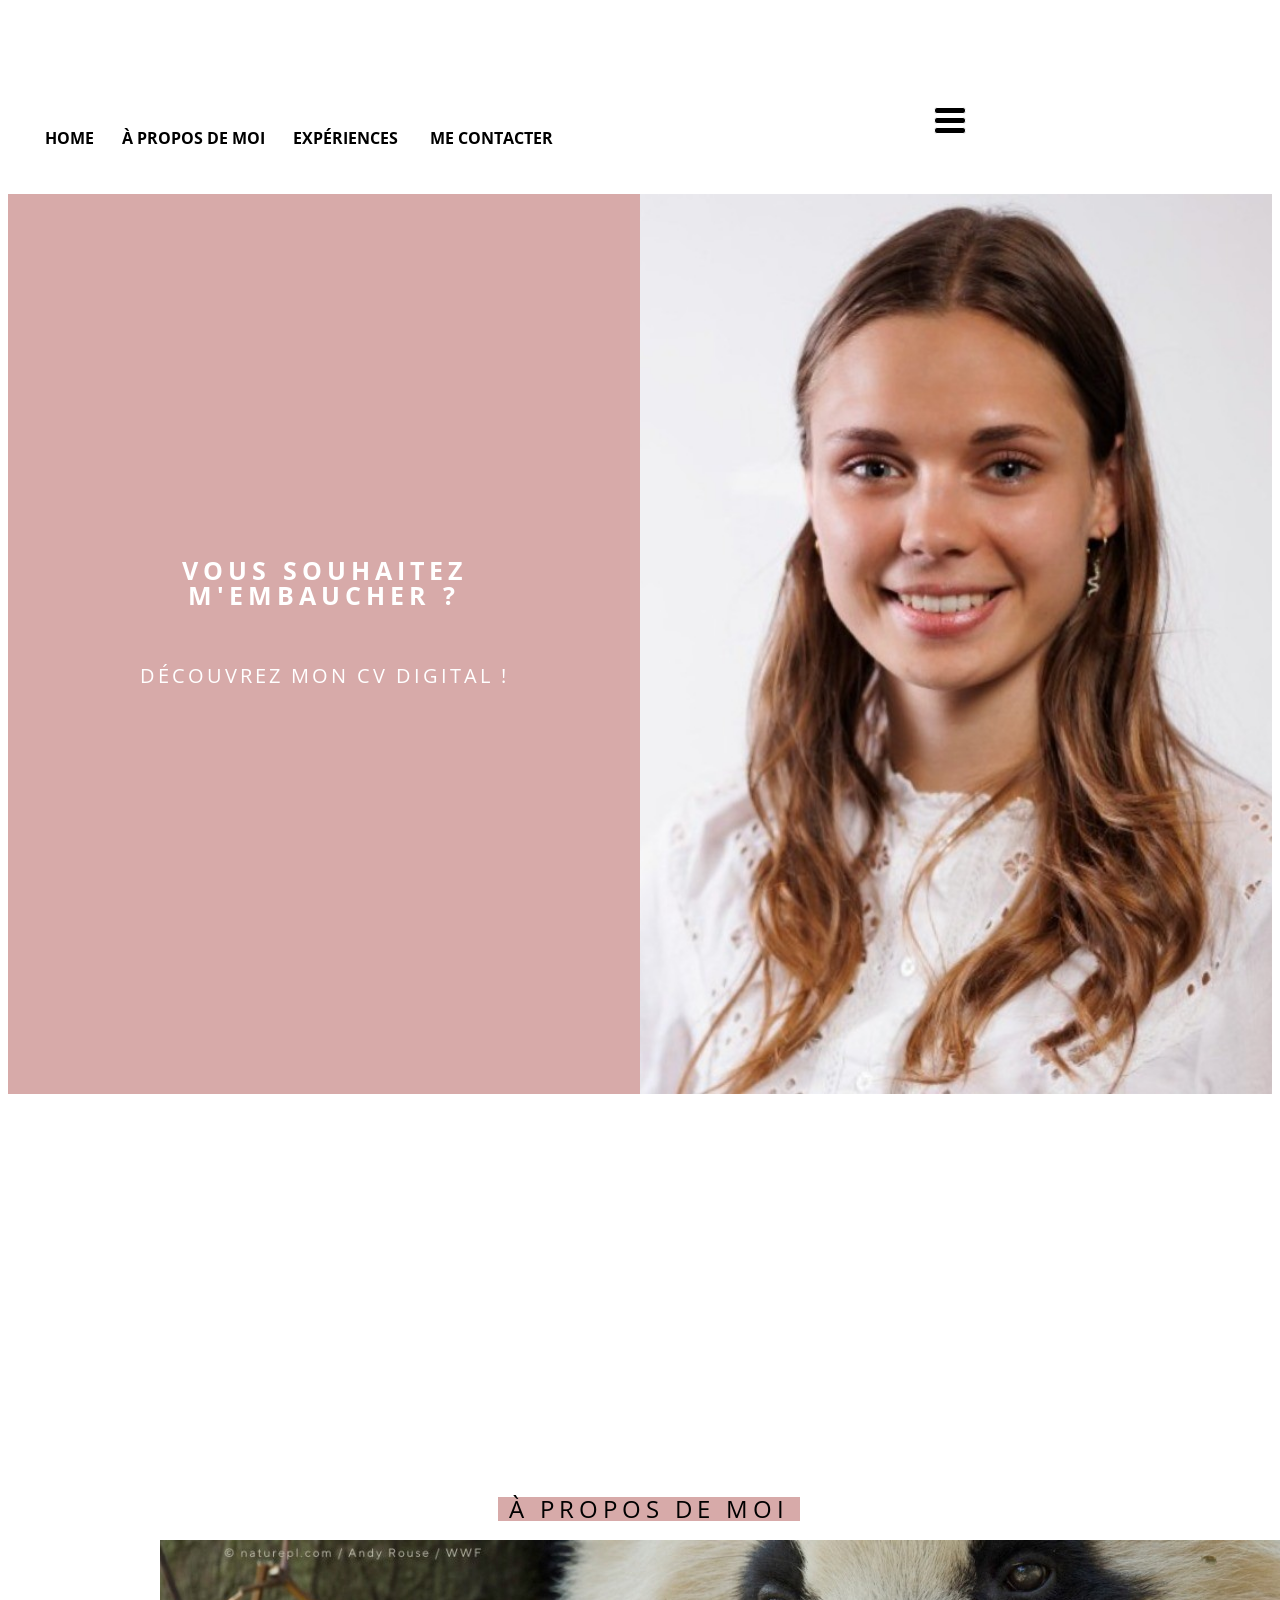
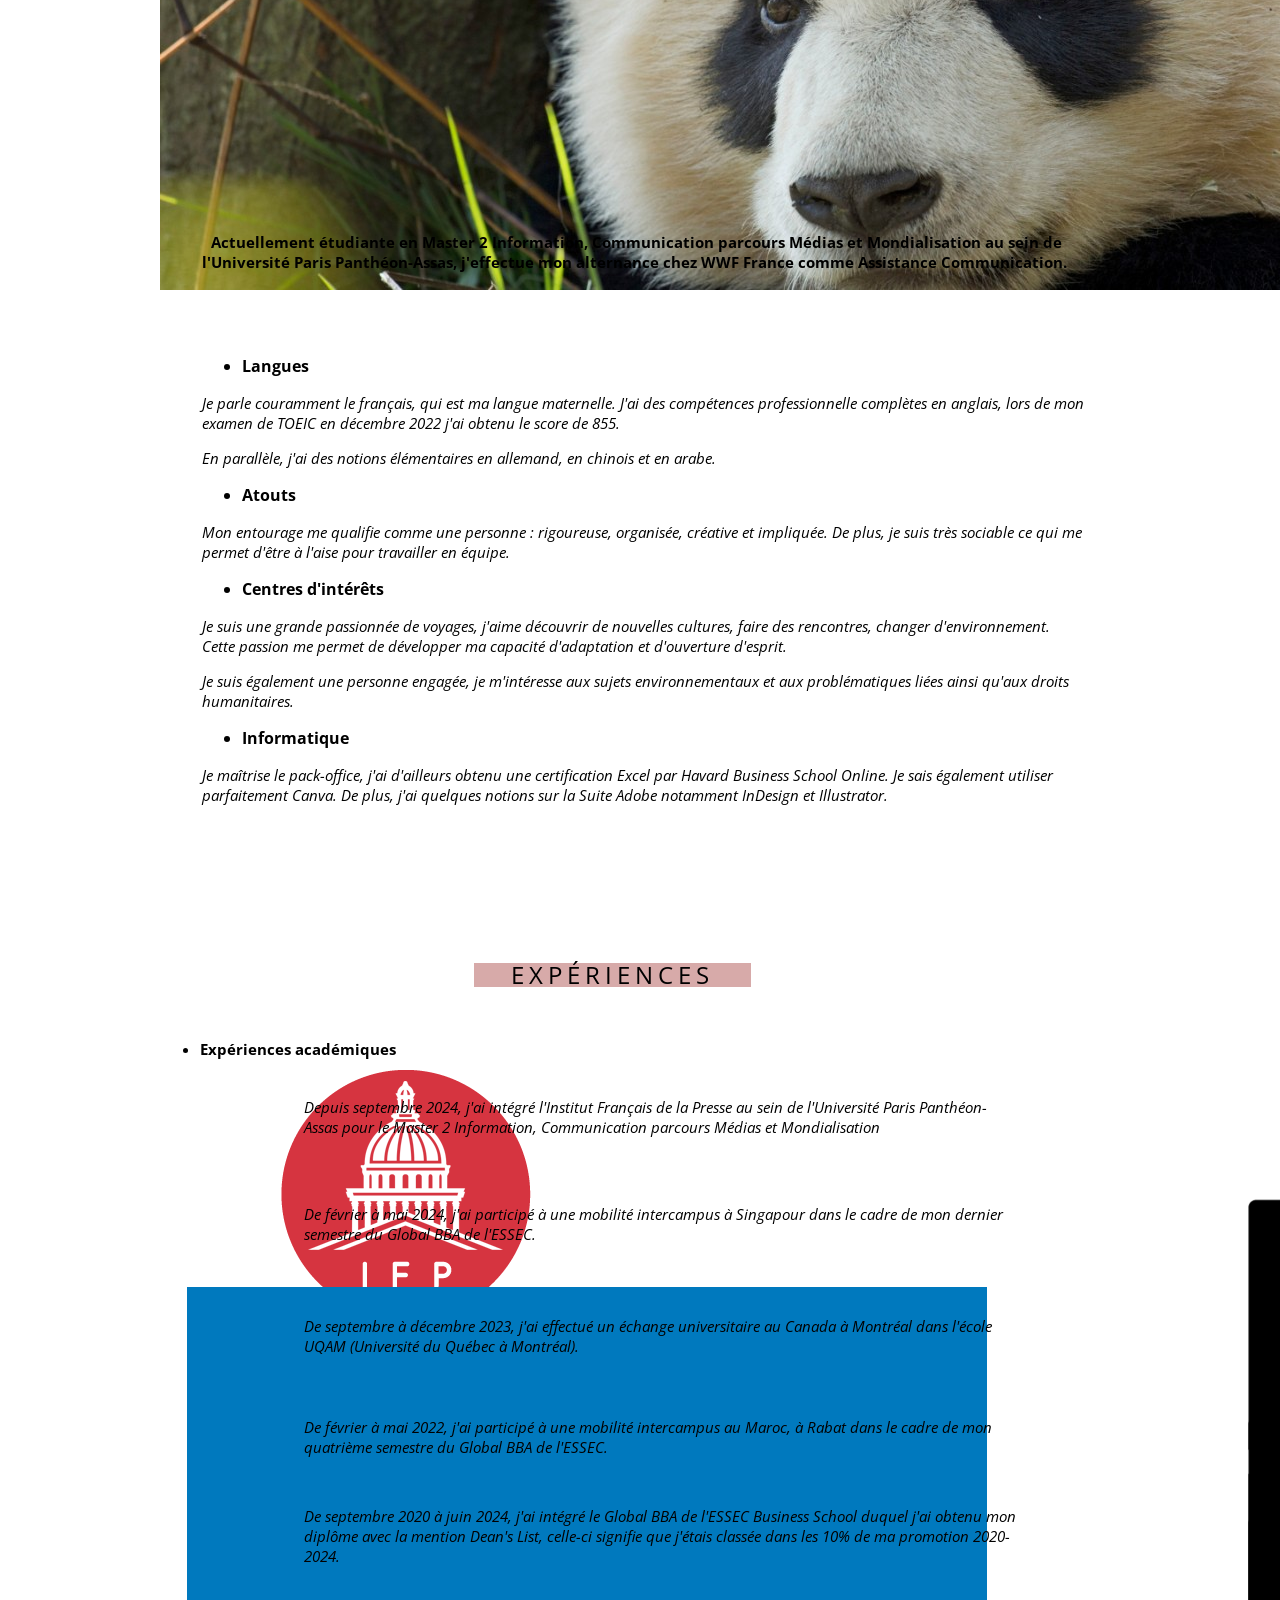
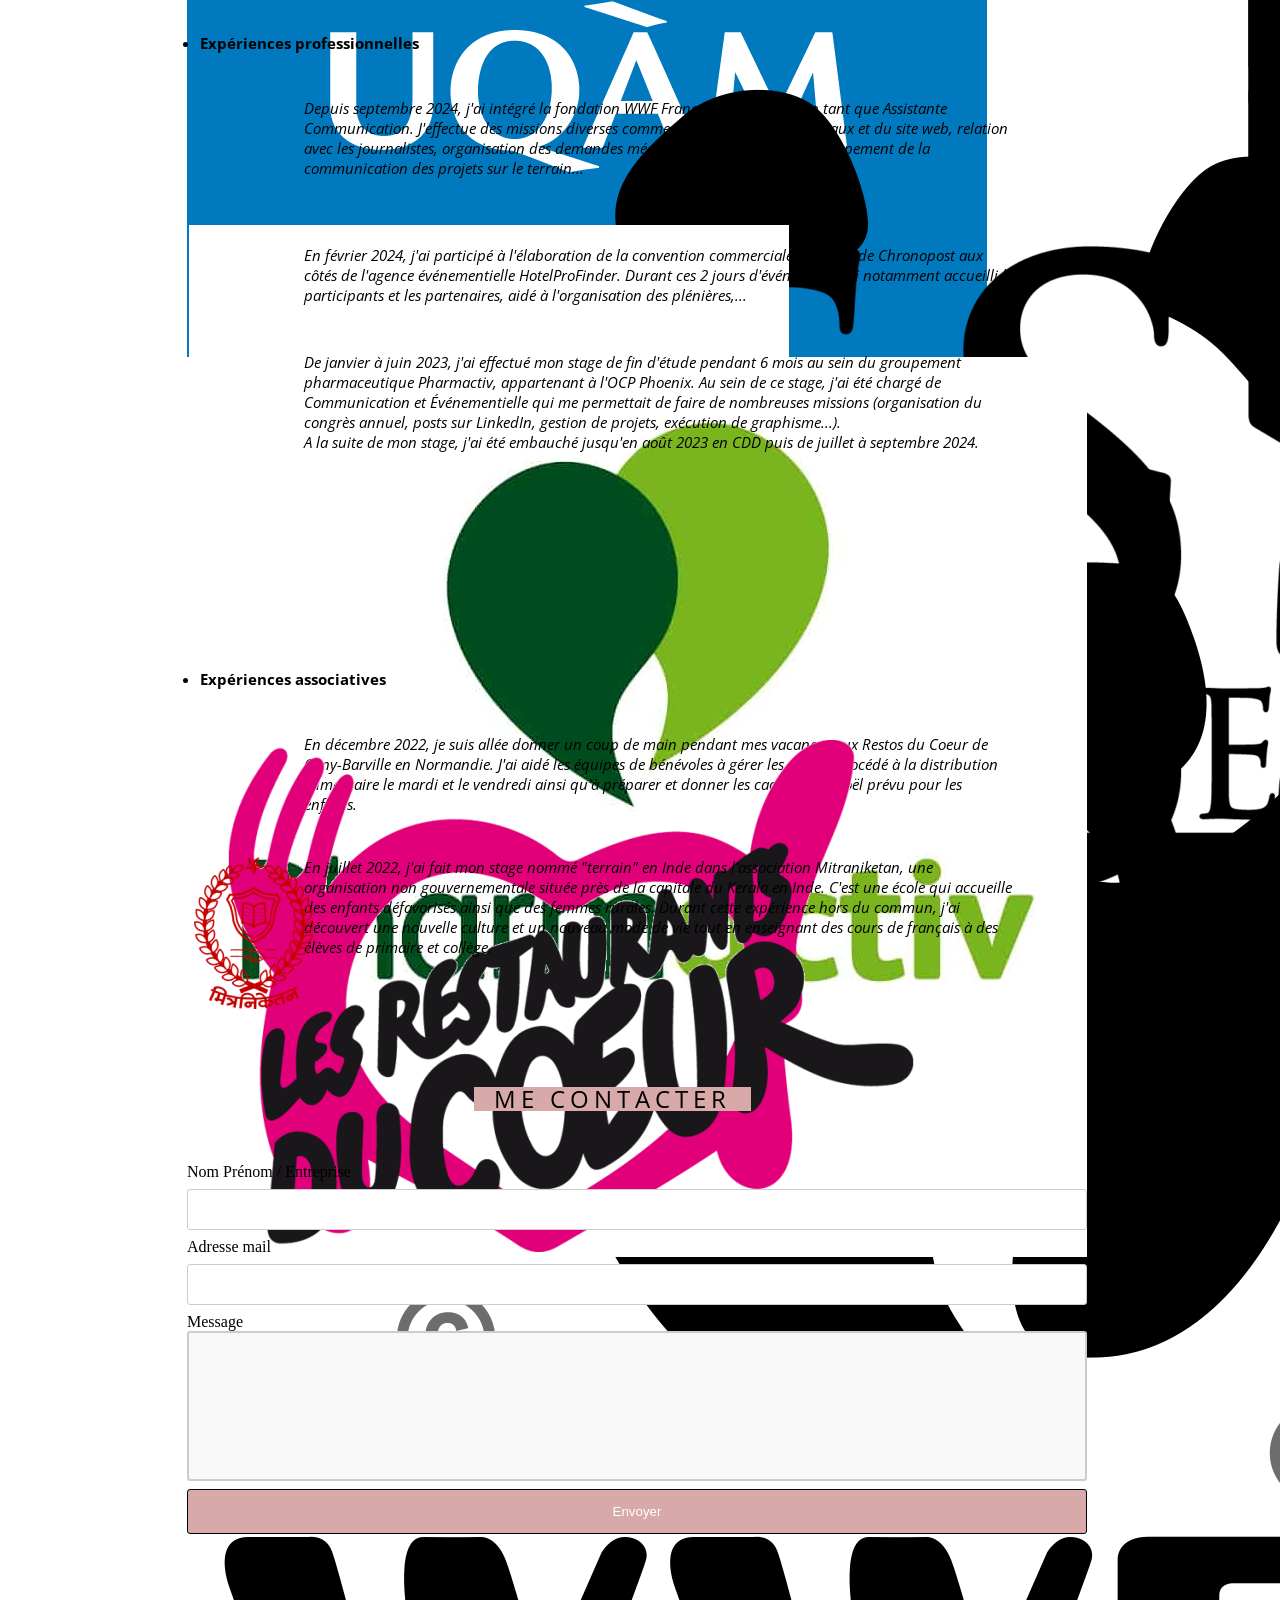
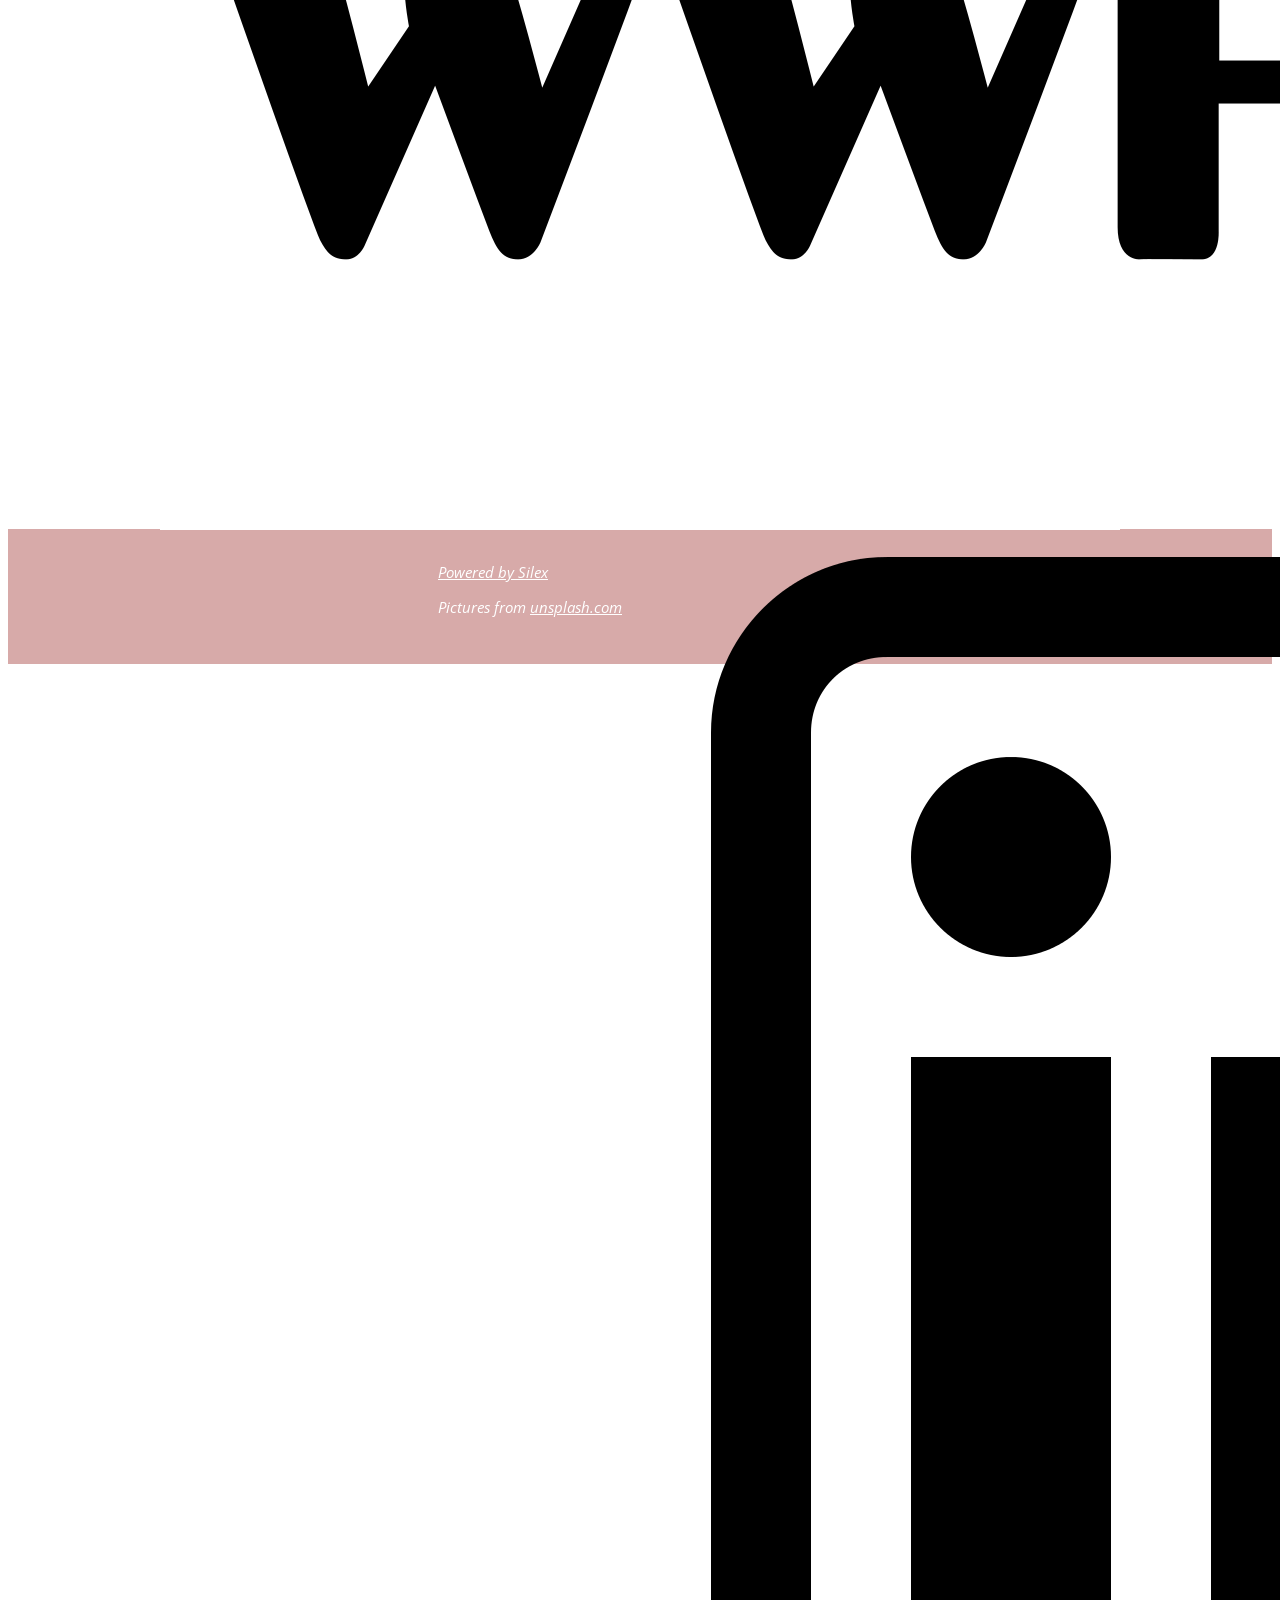
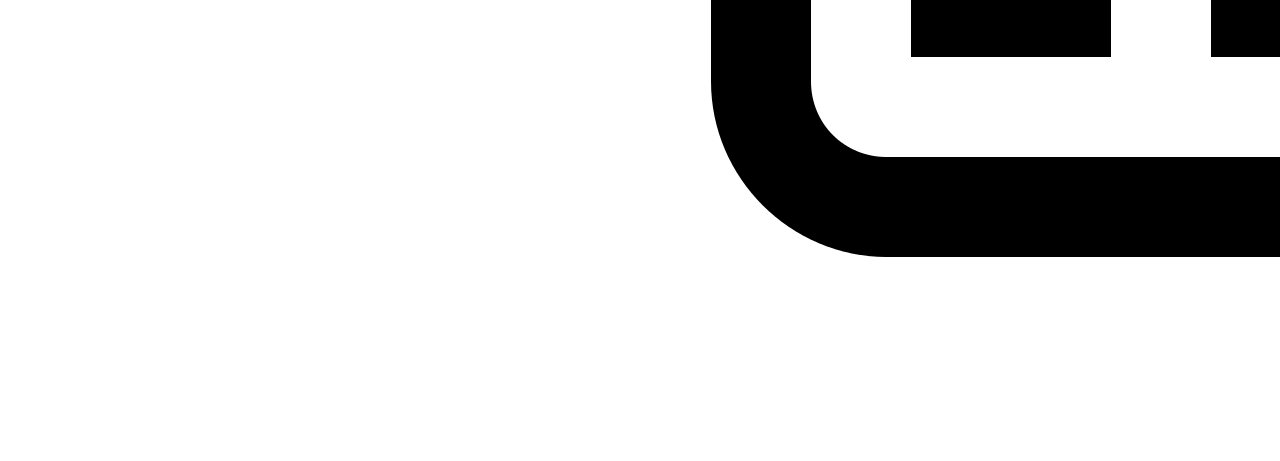
==== commit c9739d23: "Batch update" ====
--- a/siteyaelle.html
+++ b/siteyaelle.html
@@ -39,7 +39,7 @@
     }
 });
 </script>
-    <style class="silex-inline-styles">.body-initial {background-color: rgba(255,255,255,1); position: static;}.silex-id-1541604358717-1 {position: static; margin-top: -1px;}.silex-id-1541604358715-0 {min-height: 100px; position: relative; margin-left: auto; margin-right: auto;}.silex-id-1552778542386-4 {width: 33px; background-color: transparent; top: 100px; left: 774px; min-height: 27px; position: absolute;}.silex-id-1552779510769-9 {width: 227px; background-color: transparent; top: 12px; left: 401px; min-height: 20px; position: absolute;}.silex-id-1521479714244-27 {width: 1160px; background-color: rgb(255, 255, 255); min-height: 76px; position: static; display: flex; align-items: center;}.silex-id-1521479343575-26 {width: 582px; background-color: rgba(255,255,255,1); min-height: 87px; position: static;}.silex-id-1521474810651-10 {width: 510px; min-height: 206px; position: static;}.silex-id-1521474716571-9 {width: 580px; background-color: transparent; background-image: url(photo%20CV.jpeg); background-size: cover; background-position: center center; min-height: 853px; position: static;}.silex-id-1474394621033-3 {min-width: 900px; position: static; margin-top: -1px;}.silex-id-1474394621032-2 {background-color: transparent; min-height: 140px; position: relative; margin-left: auto; margin-right: auto;}.silex-id-1521476552196-1 {width: 302px; top: 75px; left: 338px; min-height: 87px; position: absolute;}.silex-id-1521477017540-4 {background-color: transparent; min-width: 900px; position: static; margin-top: -1px;}.silex-id-1521477017540-5 {background-color: transparent; min-height: 310px; position: relative; margin-left: auto; margin-right: auto; display: flex; align-items: center; justify-content: space-between;}.silex-id-1521477258858-7 {background-color: transparent; min-width: 900px; position: static; margin-top: -1px;}.silex-id-1521477258858-8 {background-color: transparent; min-height: 238px; position: relative; margin-left: auto; margin-right: auto; display: flex; align-items: center; justify-content: space-between;}.silex-id-1521478596443-18 {position: static; margin-top: -1px;}.silex-id-1521478596441-17 {min-height: 690px; position: relative; margin-left: auto; margin-right: auto;}.silex-id-1521478456708-14 {min-width: 900px; position: static; margin-top: -1px;}.silex-id-1521478456709-15 {background-color: transparent; min-height: 140px; position: relative; margin-left: auto; margin-right: auto;}.silex-id-1521478456709-16 {width: 277px; top: 76.296875px; left: 314px; min-height: 63px; position: absolute;}.silex-id-1521478616966-19 {position: static; margin-top: -1px;}.silex-id-1521478616966-20 {min-height: 595px; position: relative; margin-left: auto; margin-right: auto;}.silex-id-1521478620188-21 {width: 900px; top: 0px; left: 0px; min-height: 399px; position: absolute;}.silex-id-1521493080946-1 {min-width: 900px; position: static; margin-top: -1px;}.silex-id-1521493080946-2 {background-color: transparent; min-height: 140px; position: relative; margin-left: auto; margin-right: auto;}.silex-id-1521493080946-3 {width: 277px; top: 76.09375px; left: 314px; min-height: 63px; position: absolute;}.silex-id-1521479057591-23 {background-color: rgba(255,255,255,1); position: static; margin-top: -1px;}.silex-id-1521479057592-24 {background-color: transparent; min-height: 755px; position: relative; margin-left: auto; margin-right: auto;}.silex-id-1521479113100-25 {width: 900px; height: 340px; background-color: transparent; top: 33px; left: 27px; position: absolute;}.silex-id-1478366450713-3 {background-color: rgba(215,170,169,1); min-width: 900px; position: static; margin-top: -1px;}.silex-id-1478366450713-2 {background-color: transparent; min-height: 135px; position: relative; margin-left: auto; margin-right: auto;}.silex-id-1442914737143-3 {width: 349px; top: 18px; left: 278px; min-height: 53px; position: absolute;}.silex-id-1594629477704-3 {width: 1236px; min-height: 369px; background-color: rgba(185,54,88,1); position: static; display: flex; justify-content: space-between;}.silex-id-1594629796767-5 {width: 580px; min-height: 853px; background-color: rgba(215,170,169,1); position: static; display: flex; align-items: center; justify-content: center;}.silex-id-1736775219758-0 {width: 962px; height: 239px; position: absolute; top: -1px; left: 0px;}.silex-id-1736775485103-0 {width: 898px; min-height: 90px; position: absolute; top: 39px; left: 27px;}.silex-id-1736775926807-1 {width: 883px; min-height: 461px; position: absolute; top: 161px; left: 42px;}.silex-id-1736777035722-2 {position: static;}.silex-id-1736777035724-3 {min-height: 100px; background-color: rgb(255, 255, 255); position: relative; margin-left: auto; margin-right: auto;}.silex-id-1736777721055-4 {width: 113px; height: 95px; position: absolute; top: 46px; left: 22px;}.silex-id-1736777735564-5 {width: 715px; min-height: 70px; position: absolute; top: 58px; left: 144px;}.silex-id-1736777848983-6 {width: 101px; height: 101px; position: absolute; top: 263px; left: 27px;}.silex-id-1736777868751-7 {width: 715px; min-height: 70px; position: absolute; top: 277px; left: 144px;}.silex-id-1736778027036-9 {width: 102px; height: 51px; position: absolute; top: 171px; left: 27px;}.silex-id-1736778070203-10 {width: 715px; min-height: 70px; position: absolute; top: 165px; left: 144px;}.silex-id-1736778127713-12 {width: 102px; height: 51px; position: absolute; top: 388px; left: 27px;}.silex-id-1736778127713-13 {width: 715px; min-height: 70px; position: absolute; top: 378px; left: 144px;}.silex-id-1736778207775-17 {width: 102px; height: 51px; position: absolute; top: 487px; left: 27px;}.silex-id-1736778207775-18 {width: 715px; min-height: 70px; position: absolute; top: 467px; left: 144px;}.silex-id-1736778613916-22 {position: static; margin-top: -1px;}.silex-id-1736778613916-23 {min-height: 637px; position: relative; margin-left: auto; margin-right: auto;}.silex-id-1736778613916-24 {width: 900px; top: 0px; left: 0px; min-height: 399px; position: absolute;}.silex-id-1736778613916-26 {width: 715px; min-height: 110px; position: absolute; top: 64.875px; left: 144px;}.silex-id-1736778613917-28 {width: 102px; height: 51px; position: absolute; top: 171px; left: 27px;}.silex-id-1736778613917-29 {width: 715px; min-height: 90px; position: absolute; top: 212px; left: 144px;}.silex-id-1736778613917-30 {width: 715px; min-height: 110px; position: absolute; top: 3313px; left: 244px;}.silex-id-1736778613917-33 {width: 715px; min-height: 110px; position: absolute; top: 485px; left: 142px;}.silex-id-1736778716331-48 {width: 72px; height: 106.625px; position: absolute; top: 65px; left: 42px;}.silex-id-1736779235069-0 {width: 100px; height: 100px; position: absolute; top: 207px; left: 29px;}.silex-id-1736779618355-1 {width: 98px; height: 98px; position: absolute; top: 339px; left: 27px;}.silex-id-1736780107346-4 {width: 97px; height: 65px; position: absolute; top: 503.28125px; left: 27px;}.silex-id-1736780581490-5 {position: static; margin-top: -1px;}.silex-id-1736780581490-6 {min-height: 338px; position: relative; margin-left: auto; margin-right: auto;}.silex-id-1736780581490-7 {width: 900px; top: 0px; left: 0px; min-height: 340px; position: absolute;}.silex-id-1736780581490-10 {width: 715px; min-height: 110px; position: absolute; top: 64.875px; left: 144px;}.silex-id-1736780581490-14 {width: 715px; min-height: 130px; position: absolute; top: 188px; left: 144px;}.silex-id-1736780581491-15 {width: 715px; min-height: 110px; position: absolute; top: 3313px; left: 244px;}.silex-id-1736780688122-29 {width: 101px; height: 66px; position: absolute; top: 86px; left: 27px;}.silex-id-1736780872425-30 {width: 80px; height: 101px; position: absolute; top: 203px; left: 34px;}.silex-id-1736781910032-33 {width: 44px; height: 44px; position: absolute; top: 27px; left: 451px;}@media only screen and (max-width: 480px) {.silex-id-1541604358717-1 {top: 0px; left: 0px;}.silex-id-1541604358715-0 {top: 0px; left: 12px; width: 444px; min-height: 61px;}.silex-id-1552778542386-4 {left: -12px; top: 3232px;}.silex-id-1552779510769-9 {left: 72px; top: 21px; width: 359px; min-height: 20px;}.silex-id-1521474716571-9 {top: 3px; left: 11px; width: 423px; min-height: 321px;}.silex-id-1594629477704-3 {min-height: 605.4000244140625px; top: 0px; left: 0px; width: 467px;}.silex-id-1594629796767-5 {min-height: 224px; top: 0px; left: 0px; width: 453px;}}</style>
+    <style class="silex-inline-styles">.body-initial {background-color: rgba(255,255,255,1); position: static;}.silex-id-1541604358717-1 {position: static; margin-top: -1px;}.silex-id-1541604358715-0 {min-height: 100px; position: relative; margin-left: auto; margin-right: auto;}.silex-id-1552778542386-4 {width: 33px; background-color: transparent; top: 100px; left: 774px; min-height: 27px; position: absolute;}.silex-id-1552779510769-9 {width: 227px; background-color: transparent; top: 12px; left: 401px; min-height: 20px; position: absolute;}.silex-id-1521479714244-27 {width: 1160px; background-color: rgb(255, 255, 255); min-height: 76px; position: static; display: flex; align-items: center;}.silex-id-1521479343575-26 {width: 582px; background-color: rgba(255,255,255,1); min-height: 87px; position: static;}.silex-id-1521474810651-10 {width: 510px; min-height: 206px; position: static;}.silex-id-1521474716571-9 {width: 580px; background-color: transparent; background-image: url(photo%20CV.jpeg); background-size: cover; background-position: center center; min-height: 853px; position: static;}.silex-id-1474394621033-3 {min-width: 900px; position: static; margin-top: -1px;}.silex-id-1474394621032-2 {background-color: transparent; min-height: 140px; position: relative; margin-left: auto; margin-right: auto;}.silex-id-1521476552196-1 {width: 302px; top: 75px; left: 338px; min-height: 87px; position: absolute;}.silex-id-1521477017540-4 {background-color: transparent; min-width: 900px; position: static; margin-top: -1px;}.silex-id-1521477017540-5 {background-color: transparent; min-height: 310px; position: relative; margin-left: auto; margin-right: auto; display: flex; align-items: center; justify-content: space-between;}.silex-id-1521477258858-7 {background-color: transparent; min-width: 900px; position: static; margin-top: -1px;}.silex-id-1521477258858-8 {background-color: transparent; min-height: 238px; position: relative; margin-left: auto; margin-right: auto; display: flex; align-items: center; justify-content: space-between;}.silex-id-1521478596443-18 {position: static; margin-top: -1px;}.silex-id-1521478596441-17 {min-height: 690px; position: relative; margin-left: auto; margin-right: auto;}.silex-id-1521478456708-14 {min-width: 900px; position: static; margin-top: -1px;}.silex-id-1521478456709-15 {background-color: transparent; min-height: 140px; position: relative; margin-left: auto; margin-right: auto;}.silex-id-1521478456709-16 {width: 277px; top: 76.296875px; left: 314px; min-height: 63px; position: absolute;}.silex-id-1521478616966-19 {position: static; margin-top: -1px;}.silex-id-1521478616966-20 {min-height: 595px; position: relative; margin-left: auto; margin-right: auto;}.silex-id-1521478620188-21 {width: 900px; top: 0px; left: 0px; min-height: 399px; position: absolute;}.silex-id-1521493080946-1 {min-width: 900px; position: static; margin-top: -1px;}.silex-id-1521493080946-2 {background-color: transparent; min-height: 140px; position: relative; margin-left: auto; margin-right: auto;}.silex-id-1521493080946-3 {width: 277px; top: 76.09375px; left: 314px; min-height: 63px; position: absolute;}.silex-id-1521479057591-23 {background-color: rgba(255,255,255,1); position: static; margin-top: -1px;}.silex-id-1521479057592-24 {background-color: transparent; min-height: 755px; position: relative; margin-left: auto; margin-right: auto;}.silex-id-1521479113100-25 {width: 900px; height: 340px; background-color: transparent; top: 33px; left: 27px; position: absolute;}.silex-id-1478366450713-3 {background-color: rgba(215,170,169,1); min-width: 900px; position: static; margin-top: -1px;}.silex-id-1478366450713-2 {background-color: transparent; min-height: 135px; position: relative; margin-left: auto; margin-right: auto;}.silex-id-1442914737143-3 {width: 349px; top: 18px; left: 278px; min-height: 53px; position: absolute;}.silex-id-1594629477704-3 {width: 1236px; min-height: 369px; background-color: rgba(185,54,88,1); position: static; display: flex; justify-content: space-between;}.silex-id-1594629796767-5 {width: 580px; min-height: 853px; background-color: rgba(215,170,169,1); position: static; display: flex; align-items: center; justify-content: center;}.silex-id-1736775219758-0 {width: 962px; height: 239px; position: absolute; top: -1px; left: 0px;}.silex-id-1736775485103-0 {width: 898px; min-height: 90px; position: absolute; top: 39px; left: 27px;}.silex-id-1736775926807-1 {width: 883px; min-height: 461px; position: absolute; top: 161px; left: 42px;}.silex-id-1736777035722-2 {position: static;}.silex-id-1736777035724-3 {min-height: 100px; background-color: rgb(255, 255, 255); position: relative; margin-left: auto; margin-right: auto;}.silex-id-1736777721055-4 {width: 113px; height: 95px; position: absolute; top: 46px; left: 22px;}.silex-id-1736777735564-5 {width: 715px; min-height: 70px; position: absolute; top: 58px; left: 144px;}.silex-id-1736777848983-6 {width: 101px; height: 101px; position: absolute; top: 263px; left: 27px;}.silex-id-1736777868751-7 {width: 715px; min-height: 70px; position: absolute; top: 277px; left: 144px;}.silex-id-1736778027036-9 {width: 102px; height: 51px; position: absolute; top: 171px; left: 27px;}.silex-id-1736778070203-10 {width: 715px; min-height: 70px; position: absolute; top: 165px; left: 144px;}.silex-id-1736778127713-12 {width: 102px; height: 51px; position: absolute; top: 388px; left: 27px;}.silex-id-1736778127713-13 {width: 715px; min-height: 70px; position: absolute; top: 378px; left: 144px;}.silex-id-1736778207775-17 {width: 102px; height: 51px; position: absolute; top: 487px; left: 27px;}.silex-id-1736778207775-18 {width: 715px; min-height: 70px; position: absolute; top: 467px; left: 144px;}.silex-id-1736778613916-22 {position: static; margin-top: -1px;}.silex-id-1736778613916-23 {min-height: 637px; position: relative; margin-left: auto; margin-right: auto;}.silex-id-1736778613916-24 {width: 900px; top: 0px; left: 0px; min-height: 399px; position: absolute;}.silex-id-1736778613916-26 {width: 715px; min-height: 110px; position: absolute; top: 64.875px; left: 144px;}.silex-id-1736778613917-28 {width: 102px; height: 51px; position: absolute; top: 171px; left: 27px;}.silex-id-1736778613917-29 {width: 715px; min-height: 90px; position: absolute; top: 212px; left: 144px;}.silex-id-1736778613917-33 {width: 715px; min-height: 110px; position: absolute; top: 485px; left: 142px;}.silex-id-1736778716331-48 {width: 72px; height: 106.625px; position: absolute; top: 65px; left: 42px;}.silex-id-1736779235069-0 {width: 100px; height: 100px; position: absolute; top: 207px; left: 29px;}.silex-id-1736779618355-1 {width: 98px; height: 98px; position: absolute; top: 339px; left: 27px;}.silex-id-1736780107346-4 {width: 97px; height: 65px; position: absolute; top: 503.28125px; left: 27px;}.silex-id-1736780581490-5 {position: static; margin-top: -1px;}.silex-id-1736780581490-6 {min-height: 338px; position: relative; margin-left: auto; margin-right: auto;}.silex-id-1736780581490-7 {width: 900px; top: 0px; left: 0px; min-height: 340px; position: absolute;}.silex-id-1736780581490-10 {width: 715px; min-height: 110px; position: absolute; top: 64.875px; left: 144px;}.silex-id-1736780581490-14 {width: 715px; min-height: 130px; position: absolute; top: 188px; left: 144px;}.silex-id-1736780581491-15 {width: 715px; min-height: 150px; position: absolute; top: 319px; left: 144px;}.silex-id-1736780688122-29 {width: 101px; height: 66px; position: absolute; top: 86px; left: 27px;}.silex-id-1736780872425-30 {width: 80px; height: 101px; position: absolute; top: 203px; left: 34px;}.silex-id-1736781910032-33 {width: 44px; height: 44px; position: absolute; top: 27px; left: 451px;}@media only screen and (max-width: 480px) {.silex-id-1541604358717-1 {top: 0px; left: 0px;}.silex-id-1541604358715-0 {top: 0px; left: 12px; width: 444px; min-height: 61px;}.silex-id-1552778542386-4 {left: -12px; top: 3232px;}.silex-id-1552779510769-9 {left: 72px; top: 21px; width: 359px; min-height: 20px;}.silex-id-1521474716571-9 {top: 3px; left: 11px; width: 423px; min-height: 321px;}.silex-id-1594629477704-3 {min-height: 605.4000244140625px; top: 0px; left: 0px; width: 467px;}.silex-id-1594629796767-5 {min-height: 224px; top: 0px; left: 0px; width: 453px;}}</style>
     <title></title>
     
 
@@ -172,7 +172,7 @@
         <div data-silex-type="image-element" class="editable-style image-element silex-id-1736775219758-0 page-home paged-element" data-silex-id="silex-id-1736775219758-0" style=""><img src="panda%20linkedin.jpeg"></div></div>
     </div><div data-silex-type="container-element" class="container-element editable-style silex-id-1521478596443-18 section-element hide-on-mobile prevent-resizable" data-silex-id="silex-id-1521478596443-18"><div data-silex-type="container-element" class="editable-style silex-id-1521478596441-17 container-element silex-element-content website-width" data-silex-id="silex-id-1521478596441-17" style=""><div data-silex-type="text-element" class="editable-style text-element silex-id-1736775485103-0 page-home paged-element section-text" data-silex-id="silex-id-1736775485103-0" style=""><div class="silex-element-content normal"><h3>Actuellement étudiante en Master 2 Information, Communication parcours Médias et Mondialisation au sein de l'Université Paris Panthéon-Assas, j'effectue mon alternance chez WWF France comme Assistance Communication.&nbsp;</h3></div></div><div data-silex-type="text-element" class="editable-style text-element silex-id-1736775926807-1 page-home paged-element" data-silex-id="silex-id-1736775926807-1" style=""><div class="silex-element-content normal"><ul><li>Langues</li></ul><p><i>Je parle couramment le français, qui est ma langue maternelle. J'ai des compétences professionnelle complètes en anglais, lors de mon examen de TOEIC en décembre 2022 j'ai obtenu le score de 855.&nbsp;</i></p><p><i>En parallèle, j'ai des notions élémentaires en allemand, en chinois et en arabe. &nbsp;</i><i><br></i></p><ul><li>Atouts&nbsp;</li></ul><p>Mon entourage me qualifie comme une personne : rigoureuse, organisée, créative et impliquée. De plus, je suis très sociable ce qui me permet d'être à l'aise pour travailler en équipe.&nbsp;<br></p><ul><li>Centres d'intérêts</li></ul><p></p><p>Je suis une grande passionnée de voyages, j'aime découvrir de nouvelles cultures, faire des rencontres, changer d'environnement. Cette passion me permet de développer ma capacité d'adaptation et d'ouverture d'esprit. </p><p>Je suis également une personne engagée, je m'intéresse aux sujets environnementaux et aux problématiques liées ainsi qu'aux droits humanitaires.</p><p></p><ul><li>Informatique</li></ul><p></p><p>Je maîtrise le pack-office, j'ai d'ailleurs obtenu une certification Excel par Havard Business School Online. Je sais également utiliser parfaitement Canva. De plus, j'ai quelques notions sur la Suite Adobe notamment InDesign et Illustrator.&nbsp;</p></div></div></div></div><section data-silex-type="container-element" class="container-element editable-style section-element silex-id-1521478456708-14 sub-title about prevent-resizable" data-silex-id="silex-id-1521478456708-14" style="">
         
-    <div data-silex-type="container-element" class="editable-style silex-element-content container-element silex-id-1521478456709-15 website-width" data-silex-id="silex-id-1521478456709-15" id="about" style=""><div data-silex-type="text-element" class="editable-style text-element silex-id-1521478456709-16 section-text" data-silex-id="silex-id-1521478456709-16" style=""><div class="silex-element-content normal"><b></b><h2>EXPÉRIENCES</h2></div></div></div>﻿</section><div data-silex-type="container-element" class="container-element editable-style section-element silex-id-1521478616966-19 quote prevent-resizable" data-silex-id="silex-id-1521478616966-19" style=""><div data-silex-type="container-element" class="editable-style container-element silex-element-content website-width silex-id-1521478616966-20" data-silex-id="silex-id-1521478616966-20" style=""><div data-silex-type="text-element" class="editable-style silex-id-1521478620188-21 text-element section-text" data-silex-id="silex-id-1521478620188-21" style=""><div class="silex-element-content normal"><h3><ul><li>Expériences académiques&nbsp;</li></ul></h3></div></div><a data-silex-type="image-element" class="editable-style image-element silex-id-1736777721055-4 page-home paged-element" data-silex-id="silex-id-1736777721055-4" style="" href="https://www.assas-universite.fr/fr"><img src="ifp-header.png"></a><div data-silex-type="text-element" class="editable-style text-element silex-id-1736777735564-5 page-home paged-element" data-silex-id="silex-id-1736777735564-5" style=""><div class="silex-element-content normal"><p>Depuis septembre 2024, j'ai intégré l'Institut Français de la Presse au sein de l'Université Paris Panthéon-Assas pour le Master 2 Information, Communication parcours Médias et Mondialisation</p></div></div><a data-silex-type="image-element" class="editable-style image-element silex-id-1736777848983-6 page-home paged-element" data-silex-id="silex-id-1736777848983-6" style="" href="https://uqam.ca"><img src="uqam_social.png"></a><a data-silex-type="image-element" class="editable-style image-element silex-id-1736778027036-9 page-home paged-element" data-silex-id="silex-id-1736778027036-9" style="" href="https://www.essec.edu/fr/"><img src="Essec-scaled.png"></a><div data-silex-type="text-element" class="editable-style text-element silex-id-1736778070203-10 page-home paged-element" data-silex-id="silex-id-1736778070203-10" style=""><div class="silex-element-content normal"><p>De février à mai 2024, j'ai participé à une mobilité intercampus à Singapour dans le cadre de mon dernier semestre du Global BBA de l'ESSEC.&nbsp;</p></div></div><div data-silex-type="text-element" class="editable-style text-element silex-id-1736777868751-7 page-home paged-element" data-silex-id="silex-id-1736777868751-7" style=""><div class="silex-element-content normal"><p>De septembre à décembre 2023, j'ai effectué un échange universitaire au Canada à Montréal dans l'école UQAM (Université du Québec à Montréal).&nbsp;</p></div></div><div data-silex-type="text-element" class="editable-style text-element silex-id-1736778127713-13 page-home paged-element" data-silex-id="silex-id-1736778127713-13" style=""><div class="silex-element-content normal"><p>De février à mai 2022, j'ai participé à une mobilité intercampus au Maroc, à Rabat dans le cadre de mon quatrième semestre du Global BBA de l'ESSEC.&nbsp;</p></div></div><a data-silex-type="image-element" class="editable-style image-element silex-id-1736778127713-12 page-home paged-element" data-silex-id="silex-id-1736778127713-12" style="" href="https://www.essec.edu/fr/"><img src="Essec-scaled.png"></a><div data-silex-type="text-element" class="editable-style text-element silex-id-1736778207775-18 page-home paged-element" data-silex-id="silex-id-1736778207775-18" style=""><div class="silex-element-content normal"><p>De septembre 2020 à juin 2024, j'ai intégré le Global BBA de l'ESSEC Business School duquel j'ai obtenu mon diplôme avec la mention Dean's List, celle-ci signifie que j'étais classée dans les 10% de ma promotion 2020-2024.</p></div></div><a data-silex-type="image-element" class="editable-style image-element silex-id-1736778207775-17 page-home paged-element" data-silex-id="silex-id-1736778207775-17" style="" href="https://www.essec.edu/fr/"><img src="Essec-scaled.png"></a></div></div><div data-silex-type="container-element" class="editable-style section-element silex-id-1736778613916-22 page-home paged-element quote" data-silex-id="silex-id-1736778613916-22" title="" style=""><div data-silex-type="container-element" class="editable-style container-element silex-id-1736778613916-23 page-home paged-element website-width" data-silex-id="silex-id-1736778613916-23" title="" style=""><div data-silex-type="text-element" class="editable-style text-element silex-id-1736778613916-24 page-home paged-element section-text" data-silex-id="silex-id-1736778613916-24" title="" style=""><div class="silex-element-content normal"><h3><ul><li>Expériences professionnelles</li></ul></h3></div></div><a data-silex-type="image-element" class="editable-style image-element silex-id-1736778613917-28 page-home paged-element" data-silex-id="silex-id-1736778613917-28" href="https://www.essec.edu/fr/" style=""></a><a data-silex-type="image-element" class="editable-style image-element silex-id-1736778716331-48" data-silex-id="silex-id-1736778716331-48" style="" href="https://www.wwf.fr"><img src="WWF_logo_2000.svg.png"></a><div data-silex-type="text-element" class="editable-style text-element silex-id-1736778613916-26 page-home paged-element" data-silex-id="silex-id-1736778613916-26" style=""><div class="silex-element-content normal"><p>Depuis septembre 2024, j'ai intégré la fondation WWF France en alternance en tant que Assistante Communication. J'effectue des missions diverses comme gestion des réseaux sociaux et du site web, relation avec les journalistes, organisation des demandes médias, participation au développement de la communication des projets sur le terrain...</p></div></div><a data-silex-type="image-element" class="editable-style image-element silex-id-1736779235069-0" data-silex-id="silex-id-1736779235069-0" style="" href="https://www.chronopost.fr/fr"><img src="Apps-Chronopost.jpg"></a><div data-silex-type="text-element" class="editable-style text-element silex-id-1736778613917-29 page-home paged-element" data-silex-id="silex-id-1736778613917-29" style=""><div class="silex-element-content normal"><p>En février 2024, j'ai participé à l'élaboration de la convention commerciale annuelle de Chronopost aux côtés de l'agence événementielle HotelProFinder. Durant ces 2 jours d'événement, j'ai notamment accueilli les participants et les partenaires, aidé à l'organisation des plénières,...&nbsp;</p></div></div><div data-silex-type="text-element" class="editable-style text-element silex-id-1736778613917-33 page-home paged-element" data-silex-id="silex-id-1736778613917-33" style=""><div class="silex-element-content normal"><p>De mai à août 2021, j'ai réalisé mon premier stage au sein du groupe Chanel chez ERES en tant que Conseillère en Vente. Cette première expérience professionnelle m'a permis de découvrir le monde de l'entreprise, en particulier le secteur du luxe. Durant ce stage, je devais notamment accueillir les clients et les conseiller, gérer le pop-up et ses stocks ainsi que faire le merchandising.&nbsp;</p></div></div><a data-silex-type="image-element" class="editable-style image-element silex-id-1736780107346-4" data-silex-id="silex-id-1736780107346-4" style="" href="https://www.eresparis.com/eu/fr/home"><img src="Capture%20d%E2%80%99%C3%A9cran%202025-01-13%20%C3%A0%2015.54.51.png"></a><a data-silex-type="image-element" class="editable-style image-element silex-id-1736779618355-1" data-silex-id="silex-id-1736779618355-1" style="" href="https://pharmactiv.fr"><img src="channels4_profile.jpg"></a></div><div data-silex-type="text-element" class="editable-style text-element silex-id-1736778613917-30 page-home paged-element" data-silex-id="silex-id-1736778613917-30" style=""><div class="silex-element-content normal"><p>De janvier à juin 2023, j'ai effectué mon stage de fin d'étude pendant 6 mois au sein du groupement pharmaceutique Pharmactiv, appartenant à l'OCP Phoenix. Au sein de ce stage, j'ai été chargé de Communication et Événementielle qui me permettait de faire de nombreuses missions (organisation du congrès annuel, posts sur LinkedIn, gestion de projets, exécution de graphisme...).&nbsp;</p></div></div></div><div data-silex-type="container-element" class="editable-style section-element silex-id-1736780581490-5 quote" data-silex-id="silex-id-1736780581490-5" title="" style=""><div data-silex-type="container-element" class="editable-style container-element silex-id-1736780581490-6 website-width" data-silex-id="silex-id-1736780581490-6" title="" style=""><div data-silex-type="text-element" class="editable-style text-element silex-id-1736780581490-7 section-text" data-silex-id="silex-id-1736780581490-7" title="" style=""><div class="silex-element-content normal"><h3><ul><li>Expériences associatives</li></ul></h3></div></div><div data-silex-type="text-element" class="editable-style text-element silex-id-1736780581490-10" data-silex-id="silex-id-1736780581490-10" style=""><div class="silex-element-content normal"><p>En décembre 2022, je suis allée donner un coup de main pendant mes vacances aux Restos du Coeur de Cany-Barville en Normandie. J'ai aidé les équipes de bénévoles à gérer les stocks, procédé à la distribution alimentaire le mardi et le vendredi ainsi qu'à préparer et donner les cadeaux de Noël prévu pour les enfants.&nbsp;</p></div></div><a data-silex-type="image-element" class="editable-style image-element silex-id-1736780688122-29 page-home paged-element" data-silex-id="silex-id-1736780688122-29" style="" href="https://www.restosducoeur.org"><img src="logo-restos-du-coeur-768x512.png"></a><div data-silex-type="text-element" class="editable-style text-element silex-id-1736780581490-14" data-silex-id="silex-id-1736780581490-14" style=""><div class="silex-element-content normal"><p>En juillet 2022, j'ai fait mon stage nommé "terrain" en Inde dans l'association Mitraniketan, une organisation non gouvernementale située près de la capitale du Kerala en Inde. C'est une école qui accueille des enfants défavorisés ainsi que des femmes rurales. Durant cette expérience hors du commun, j'ai découvert une nouvelle culture et un nouveau mode de vie tout en enseignant des cours de français à des élèves de primaire et collège.</p></div></div><a data-silex-type="image-element" class="editable-style image-element silex-id-1736780872425-30 page-home paged-element" data-silex-id="silex-id-1736780872425-30" style="" href="https://www.mitraniketan.org"><img src="mitraniketan_logo-small_ori-120x152.png"></a></div><div data-silex-type="text-element" class="editable-style text-element silex-id-1736780581491-15" data-silex-id="silex-id-1736780581491-15" style=""><div class="silex-element-content normal"><p>De janvier à juin 2023, j'ai effectué mon stage de fin d'étude pendant 6 mois au sein du groupement pharmaceutique Pharmactiv, appartenant à l'OCP Phoenix. Au sein de ce stage, j'ai été chargé de Communication et Événementielle qui me permettait de faire de nombreuses missions (organisation du congrès annuel, posts sur LinkedIn, gestion de projets, exécution de graphisme...).&nbsp;<br>A la suite de mon stage, j'ai été embauché jusqu'en août 2023 en CDD puis de juillet à septembre 2024.</p></div></div></div><section data-silex-type="container-element" class="container-element editable-style section-element silex-id-1521493080946-1 prevent-resizable sub-title about contact invert" data-silex-id="silex-id-1521493080946-1" id="contact" style="">
+    <div data-silex-type="container-element" class="editable-style silex-element-content container-element silex-id-1521478456709-15 website-width" data-silex-id="silex-id-1521478456709-15" id="about" style=""><div data-silex-type="text-element" class="editable-style text-element silex-id-1521478456709-16 section-text" data-silex-id="silex-id-1521478456709-16" style=""><div class="silex-element-content normal"><b></b><h2>EXPÉRIENCES</h2></div></div></div>﻿</section><div data-silex-type="container-element" class="container-element editable-style section-element silex-id-1521478616966-19 quote prevent-resizable" data-silex-id="silex-id-1521478616966-19" style=""><div data-silex-type="container-element" class="editable-style container-element silex-element-content website-width silex-id-1521478616966-20" data-silex-id="silex-id-1521478616966-20" style=""><div data-silex-type="text-element" class="editable-style silex-id-1521478620188-21 text-element section-text" data-silex-id="silex-id-1521478620188-21" style=""><div class="silex-element-content normal"><h3><ul><li>Expériences académiques&nbsp;</li></ul></h3></div></div><a data-silex-type="image-element" class="editable-style image-element silex-id-1736777721055-4 page-home paged-element" data-silex-id="silex-id-1736777721055-4" style="" href="https://www.assas-universite.fr/fr"><img src="ifp-header.png"></a><div data-silex-type="text-element" class="editable-style text-element silex-id-1736777735564-5 page-home paged-element" data-silex-id="silex-id-1736777735564-5" style=""><div class="silex-element-content normal"><p>Depuis septembre 2024, j'ai intégré l'Institut Français de la Presse au sein de l'Université Paris Panthéon-Assas pour le Master 2 Information, Communication parcours Médias et Mondialisation</p></div></div><a data-silex-type="image-element" class="editable-style image-element silex-id-1736777848983-6 page-home paged-element" data-silex-id="silex-id-1736777848983-6" style="" href="https://uqam.ca"><img src="uqam_social.png"></a><a data-silex-type="image-element" class="editable-style image-element silex-id-1736778027036-9 page-home paged-element" data-silex-id="silex-id-1736778027036-9" style="" href="https://www.essec.edu/fr/"><img src="Essec-scaled.png"></a><div data-silex-type="text-element" class="editable-style text-element silex-id-1736778070203-10 page-home paged-element" data-silex-id="silex-id-1736778070203-10" style=""><div class="silex-element-content normal"><p>De février à mai 2024, j'ai participé à une mobilité intercampus à Singapour dans le cadre de mon dernier semestre du Global BBA de l'ESSEC.&nbsp;</p></div></div><div data-silex-type="text-element" class="editable-style text-element silex-id-1736777868751-7 page-home paged-element" data-silex-id="silex-id-1736777868751-7" style=""><div class="silex-element-content normal"><p>De septembre à décembre 2023, j'ai effectué un échange universitaire au Canada à Montréal dans l'école UQAM (Université du Québec à Montréal).&nbsp;</p></div></div><div data-silex-type="text-element" class="editable-style text-element silex-id-1736778127713-13 page-home paged-element" data-silex-id="silex-id-1736778127713-13" style=""><div class="silex-element-content normal"><p>De février à mai 2022, j'ai participé à une mobilité intercampus au Maroc, à Rabat dans le cadre de mon quatrième semestre du Global BBA de l'ESSEC.&nbsp;</p></div></div><a data-silex-type="image-element" class="editable-style image-element silex-id-1736778127713-12 page-home paged-element" data-silex-id="silex-id-1736778127713-12" style="" href="https://www.essec.edu/fr/"><img src="Essec-scaled.png"></a><div data-silex-type="text-element" class="editable-style text-element silex-id-1736778207775-18 page-home paged-element" data-silex-id="silex-id-1736778207775-18" style=""><div class="silex-element-content normal"><p>De septembre 2020 à juin 2024, j'ai intégré le Global BBA de l'ESSEC Business School duquel j'ai obtenu mon diplôme avec la mention Dean's List, celle-ci signifie que j'étais classée dans les 10% de ma promotion 2020-2024.</p></div></div><a data-silex-type="image-element" class="editable-style image-element silex-id-1736778207775-17 page-home paged-element" data-silex-id="silex-id-1736778207775-17" style="" href="https://www.essec.edu/fr/"><img src="Essec-scaled.png"></a></div></div><div data-silex-type="container-element" class="editable-style section-element silex-id-1736778613916-22 page-home paged-element quote" data-silex-id="silex-id-1736778613916-22" title="" style=""><div data-silex-type="container-element" class="editable-style container-element silex-id-1736778613916-23 page-home paged-element website-width" data-silex-id="silex-id-1736778613916-23" title="" style=""><div data-silex-type="text-element" class="editable-style text-element silex-id-1736778613916-24 page-home paged-element section-text" data-silex-id="silex-id-1736778613916-24" title="" style=""><div class="silex-element-content normal"><h3><ul><li>Expériences professionnelles</li></ul></h3></div></div><a data-silex-type="image-element" class="editable-style image-element silex-id-1736778613917-28 page-home paged-element" data-silex-id="silex-id-1736778613917-28" href="https://www.essec.edu/fr/" style=""></a><a data-silex-type="image-element" class="editable-style image-element silex-id-1736778716331-48" data-silex-id="silex-id-1736778716331-48" style="" href="https://www.wwf.fr"><img src="WWF_logo_2000.svg.png"></a><div data-silex-type="text-element" class="editable-style text-element silex-id-1736778613916-26 page-home paged-element" data-silex-id="silex-id-1736778613916-26" style=""><div class="silex-element-content normal"><p>Depuis septembre 2024, j'ai intégré la fondation WWF France en alternance en tant que Assistante Communication. J'effectue des missions diverses comme gestion des réseaux sociaux et du site web, relation avec les journalistes, organisation des demandes médias, participation au développement de la communication des projets sur le terrain...</p></div></div><a data-silex-type="image-element" class="editable-style image-element silex-id-1736779235069-0" data-silex-id="silex-id-1736779235069-0" style="" href="https://www.chronopost.fr/fr"><img src="Apps-Chronopost.jpg"></a><div data-silex-type="text-element" class="editable-style text-element silex-id-1736778613917-29 page-home paged-element" data-silex-id="silex-id-1736778613917-29" style=""><div class="silex-element-content normal"><p>En février 2024, j'ai participé à l'élaboration de la convention commerciale annuelle de Chronopost aux côtés de l'agence événementielle HotelProFinder. Durant ces 2 jours d'événement, j'ai notamment accueilli les participants et les partenaires, aidé à l'organisation des plénières,...&nbsp;</p></div></div><div data-silex-type="text-element" class="editable-style text-element silex-id-1736778613917-33 page-home paged-element" data-silex-id="silex-id-1736778613917-33" style=""><div class="silex-element-content normal"><p>De mai à août 2021, j'ai réalisé mon premier stage au sein du groupe Chanel chez ERES en tant que Conseillère en Vente. Cette première expérience professionnelle m'a permis de découvrir le monde de l'entreprise, en particulier le secteur du luxe. Durant ce stage, je devais notamment accueillir les clients et les conseiller, gérer le pop-up et ses stocks ainsi que faire le merchandising.&nbsp;</p></div></div><a data-silex-type="image-element" class="editable-style image-element silex-id-1736780107346-4" data-silex-id="silex-id-1736780107346-4" style="" href="https://www.eresparis.com/eu/fr/home"><img src="Capture%20d%E2%80%99%C3%A9cran%202025-01-13%20%C3%A0%2015.54.51.png"></a><a data-silex-type="image-element" class="editable-style image-element silex-id-1736779618355-1" data-silex-id="silex-id-1736779618355-1" style="" href="https://pharmactiv.fr"><img src="channels4_profile.jpg"></a><div data-silex-type="text-element" class="editable-style text-element silex-id-1736780581491-15" data-silex-id="silex-id-1736780581491-15" style=""><div class="silex-element-content normal"><p>De janvier à juin 2023, j'ai effectué mon stage de fin d'étude pendant 6 mois au sein du groupement pharmaceutique Pharmactiv, appartenant à l'OCP Phoenix. Au sein de ce stage, j'ai été chargé de Communication et Événementielle qui me permettait de faire de nombreuses missions (organisation du congrès annuel, posts sur LinkedIn, gestion de projets, exécution de graphisme...).&nbsp;<br>A la suite de mon stage, j'ai été embauché jusqu'en août 2023 en CDD puis de juillet à septembre 2024.</p></div></div></div></div><div data-silex-type="container-element" class="editable-style section-element silex-id-1736780581490-5 quote" data-silex-id="silex-id-1736780581490-5" title="" style=""><div data-silex-type="container-element" class="editable-style container-element silex-id-1736780581490-6 website-width" data-silex-id="silex-id-1736780581490-6" title="" style=""><div data-silex-type="text-element" class="editable-style text-element silex-id-1736780581490-7 section-text" data-silex-id="silex-id-1736780581490-7" title="" style=""><div class="silex-element-content normal"><h3><ul><li>Expériences associatives</li></ul></h3></div></div><div data-silex-type="text-element" class="editable-style text-element silex-id-1736780581490-10" data-silex-id="silex-id-1736780581490-10" style=""><div class="silex-element-content normal"><p>En décembre 2022, je suis allée donner un coup de main pendant mes vacances aux Restos du Coeur de Cany-Barville en Normandie. J'ai aidé les équipes de bénévoles à gérer les stocks, procédé à la distribution alimentaire le mardi et le vendredi ainsi qu'à préparer et donner les cadeaux de Noël prévu pour les enfants.&nbsp;</p></div></div><a data-silex-type="image-element" class="editable-style image-element silex-id-1736780688122-29 page-home paged-element" data-silex-id="silex-id-1736780688122-29" style="" href="https://www.restosducoeur.org"><img src="logo-restos-du-coeur-768x512.png"></a><div data-silex-type="text-element" class="editable-style text-element silex-id-1736780581490-14" data-silex-id="silex-id-1736780581490-14" style=""><div class="silex-element-content normal"><p>En juillet 2022, j'ai fait mon stage nommé "terrain" en Inde dans l'association Mitraniketan, une organisation non gouvernementale située près de la capitale du Kerala en Inde. C'est une école qui accueille des enfants défavorisés ainsi que des femmes rurales. Durant cette expérience hors du commun, j'ai découvert une nouvelle culture et un nouveau mode de vie tout en enseignant des cours de français à des élèves de primaire et collège.</p></div></div><a data-silex-type="image-element" class="editable-style image-element silex-id-1736780872425-30 page-home paged-element" data-silex-id="silex-id-1736780872425-30" style="" href="https://www.mitraniketan.org"><img src="mitraniketan_logo-small_ori-120x152.png"></a></div></div><section data-silex-type="container-element" class="container-element editable-style section-element silex-id-1521493080946-1 prevent-resizable sub-title about contact invert" data-silex-id="silex-id-1521493080946-1" id="contact" style="">
         
     <div data-silex-type="container-element" class="editable-style silex-element-content container-element website-width silex-id-1521493080946-2" data-silex-id="silex-id-1521493080946-2"><div data-silex-type="text-element" class="editable-style text-element silex-id-1521493080946-3 section-text" data-silex-id="silex-id-1521493080946-3" style=""><div class="silex-element-content normal"><a href="#"><b></b></a><h2>me contacter</h2><span class="_wysihtml-temp-caret-fix" style="position: absolute; display: block; min-width: 1px; z-index: 99999;">﻿</span></div></div></div></section><div data-silex-type="container-element" class="container-element editable-style section-element silex-id-1521479057591-23 prevent-resizable invert hero" data-silex-id="silex-id-1521479057591-23" style=""><div data-silex-type="container-element" class="editable-style container-element silex-element-content silex-id-1521479057592-24 website-width full-height" data-silex-id="silex-id-1521479057592-24" style=""><div data-silex-type="html-element" class="editable-style silex-id-1521479113100-25 html-element silex-component silex-use-height-not-minheight silex-component-form" data-silex-id="silex-id-1521479113100-25" style=""><div class="silex-element-content"><form id="id_1736781402516_634" action="https://formspree.io/yaelle.labigne@essec.edu" method="POST">
   
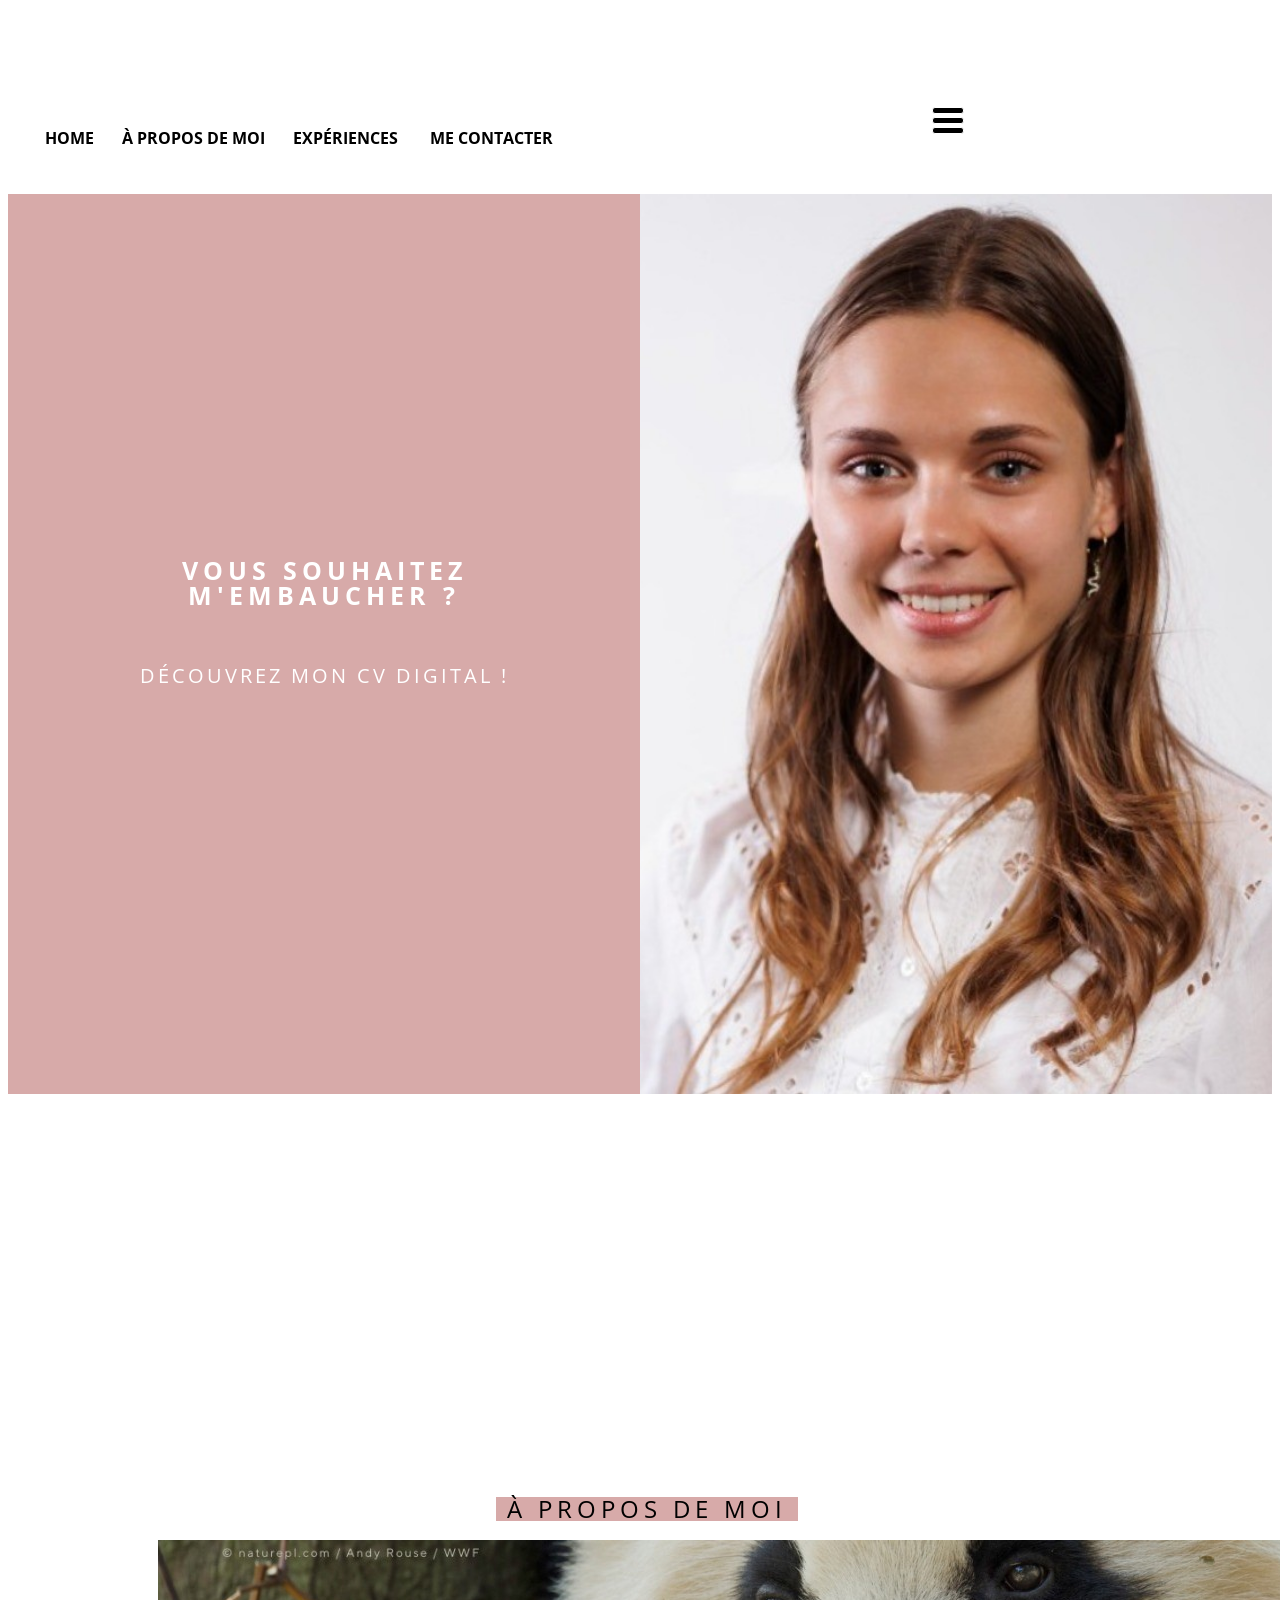
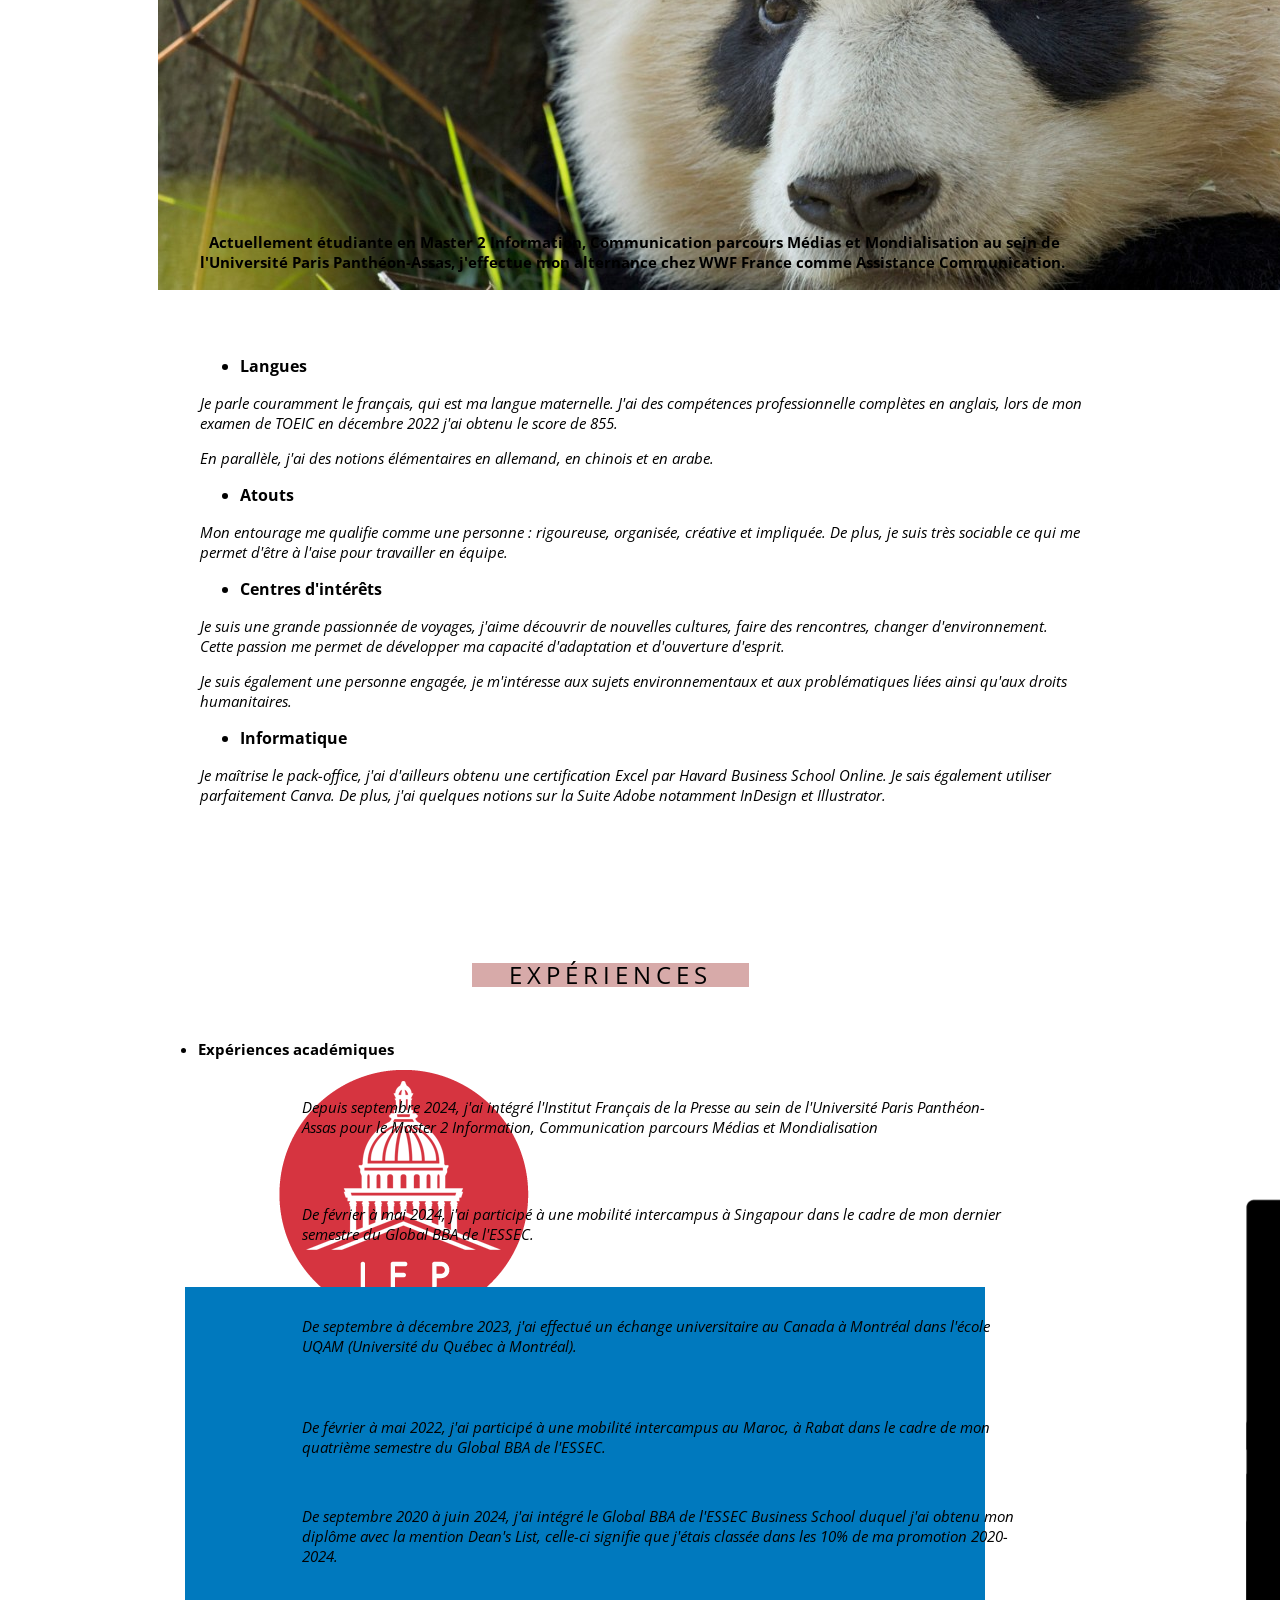
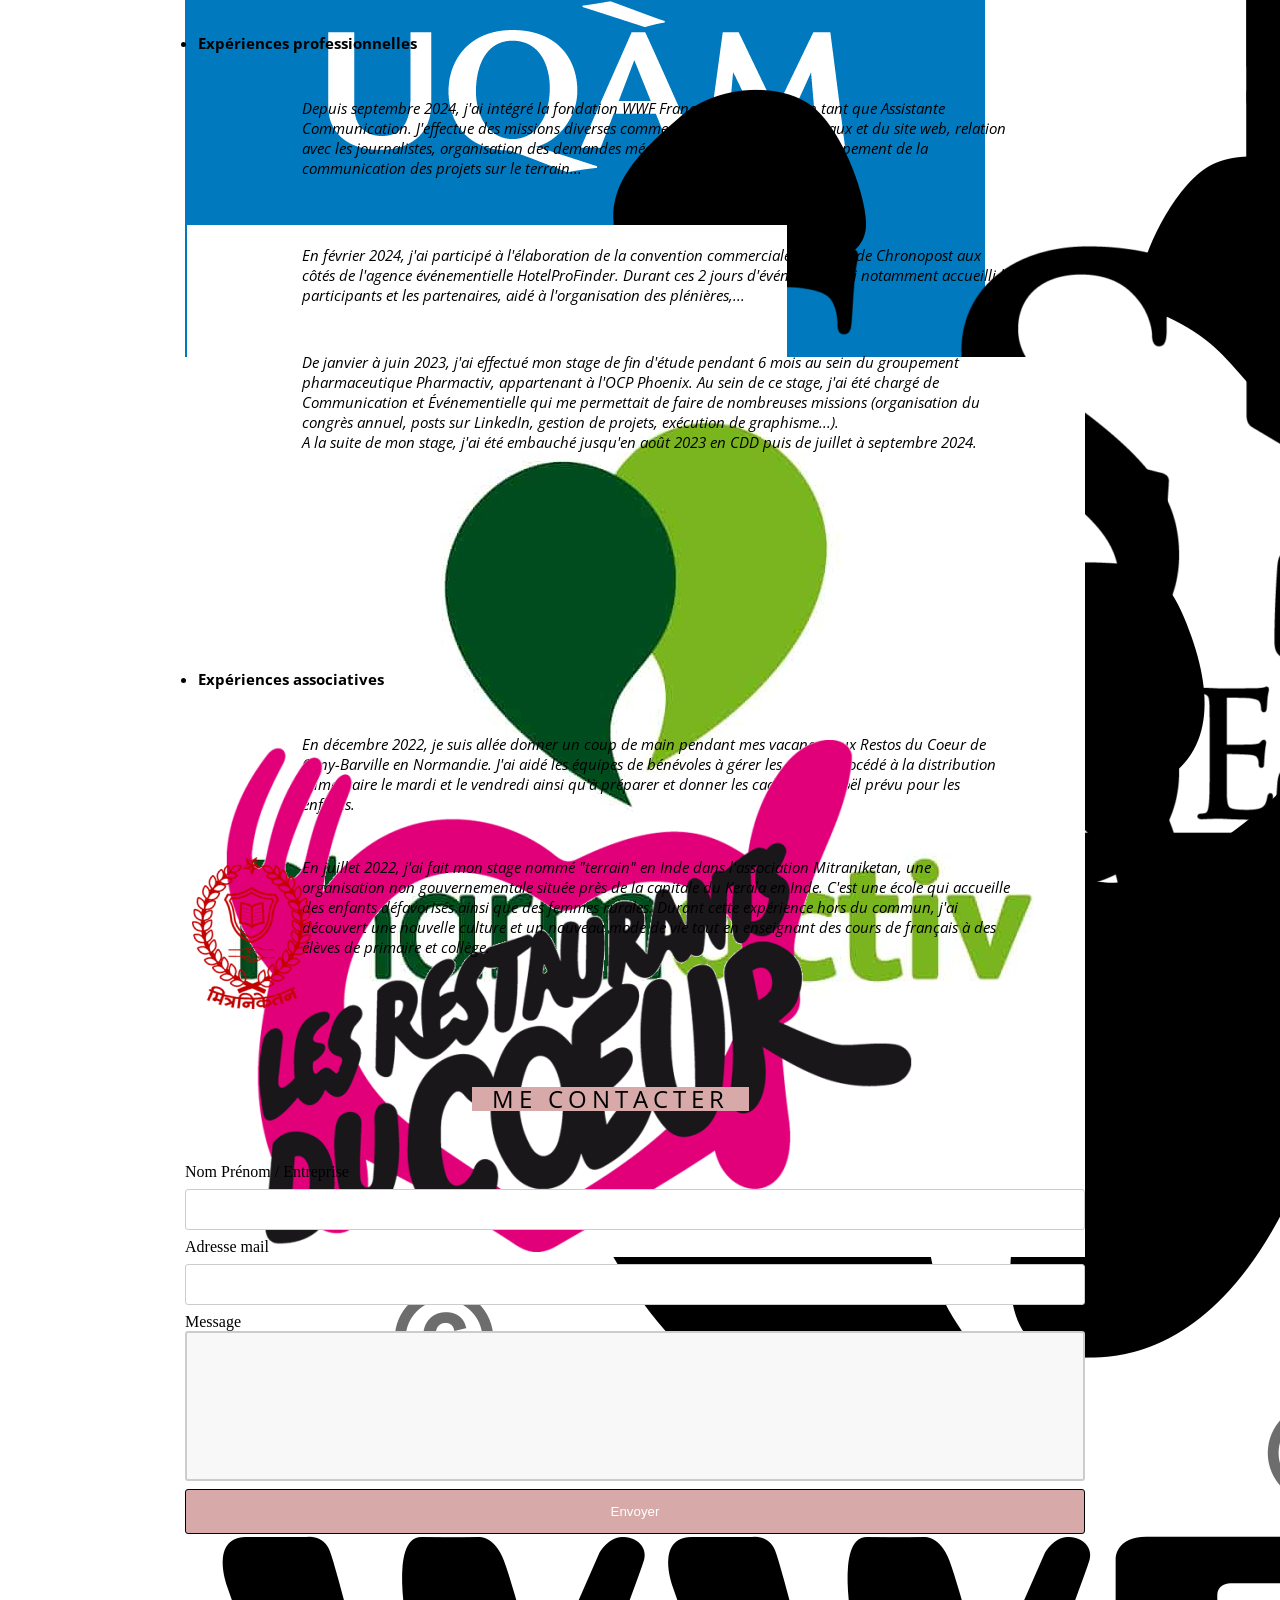
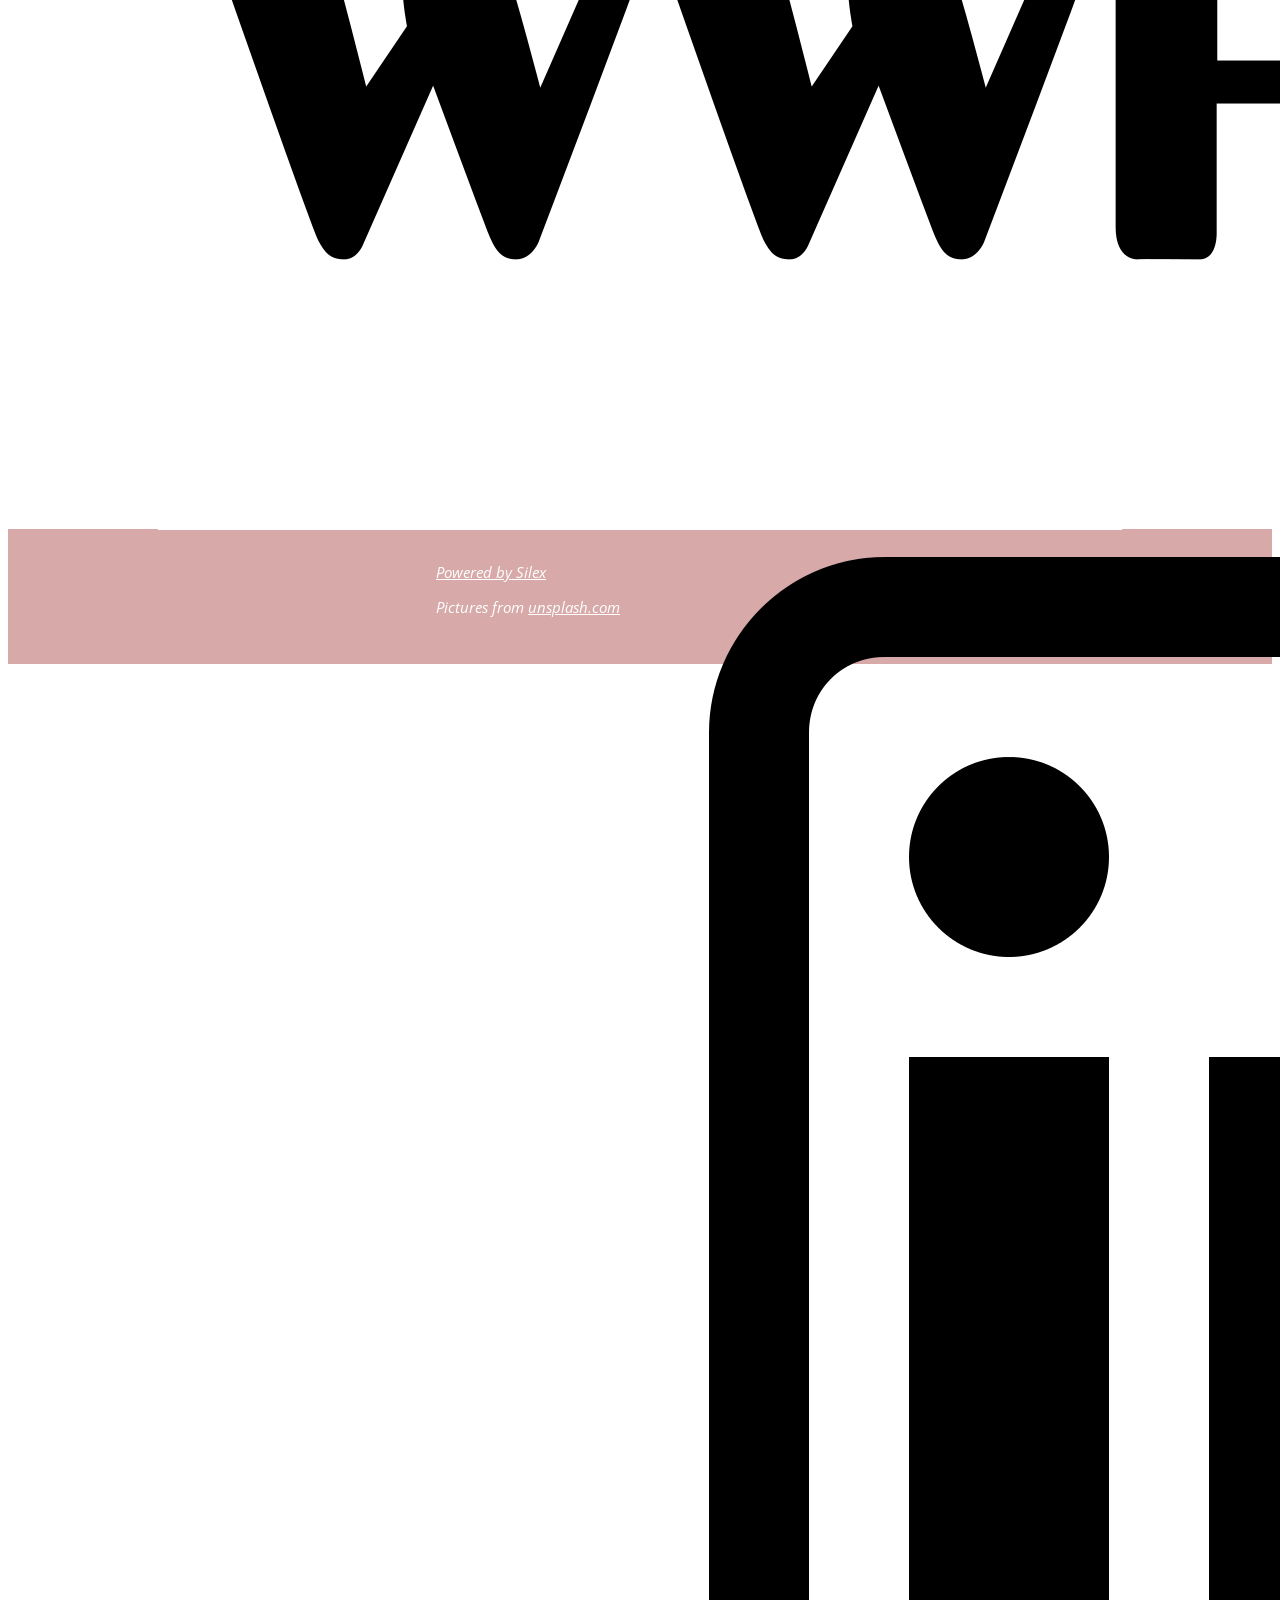
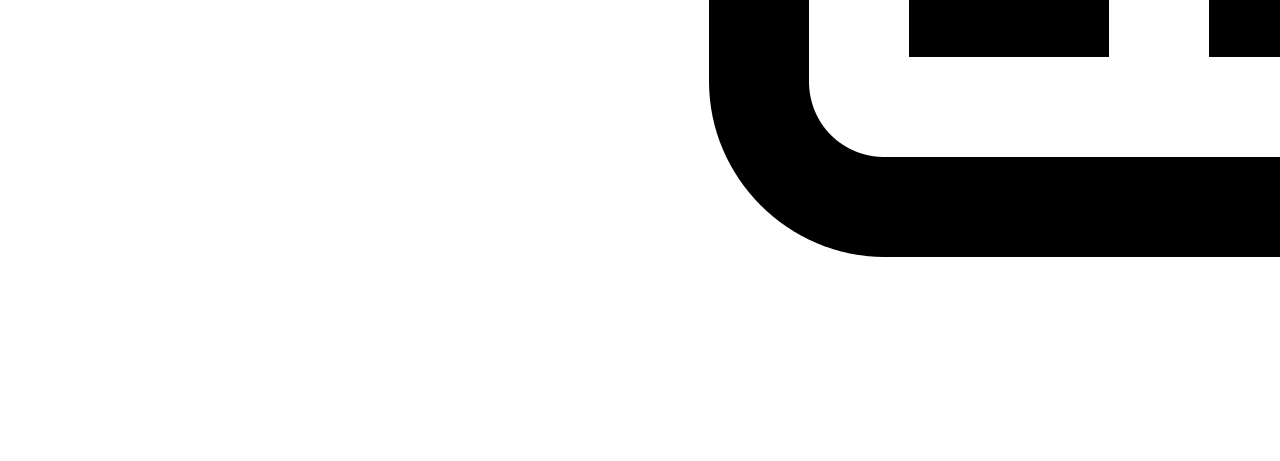
==== commit a24fa307: "Batch update" ====
--- a/siteyaelle.html
+++ b/siteyaelle.html
@@ -1,6 +1,6 @@
 <!DOCTYPE html><html lang=""><head><script type="text/javascript" class="silex-json-styles" data-silex-static="">
     window.silex = window.silex || {}
-    window.silex.data = {"site":{"width":960},"pages":[{"id":"page-home","displayName":"Home","link":{"linkType":"LinkTypePage","href":"#!page-home"},"canDelete":true,"canProperties":true,"canMove":true,"canRename":true,"opened":false}]}</script>
+    window.silex.data = {"site":{"width":964},"pages":[{"id":"page-home","displayName":"Home","link":{"linkType":"LinkTypePage","href":"#!page-home"},"canDelete":true,"canProperties":true,"canMove":true,"canRename":true,"opened":false}]}</script>
     <meta charset="UTF-8">
     <!-- generator meta tag -->
     <!-- leave this for stats and Silex version check -->
@@ -54,7 +54,7 @@
     
     
 
-    <link href="https://fonts.googleapis.com/css?family=Open+Sans" rel="stylesheet" class="silex-custom-font"><link href="https://fonts.googleapis.com/css?family=Lora" rel="stylesheet" class="silex-custom-font"><meta name="viewport" content="width=device-width, initial-scale=1"><style class="silex-style-settings">.website-width {width: 960px;}@media (min-width: 481px) {.silex-editor {min-width: 1160px;}}</style><style class="silex-prodotype-style" data-style-id="all-style">h1 {text-align: center; background: linear-gradient();}h2 {}.text-element > .silex-element-content {font-family: 'Open Sans', sans-serif; font-weight: bold; color: #000000; text-align: center;}p {font-style: italic; font-weight: normal; font-size: 15px; text-align: left;}ul li {font-style: normal; text-align: left;}</style><style class="silex-prodotype-style" data-style-id="hero-text">.hero-text h1 {font-weight: bold; font-size: 25px; text-transform: uppercase; line-height: 1; letter-spacing: 5px;}.hero-text h2 {font-variant: normal; font-weight: lighter; font-size: 20px; text-transform: uppercase; letter-spacing: 3px;}.hero-text.text-element > .silex-element-content {color: #ffffff; line-height: 1;}.hero-text p {font-weight: bold;}@media only screen and (max-width: 480px) {.hero-text h1 {line-height: 1;}}</style><style class="silex-prodotype-style" data-style-id="section-text">.section-text h2 {font-weight: normal; font-size: 24px; background-color: #d7aaa9; text-transform: uppercase; line-height: 1; letter-spacing: 5px;}.section-text h3 {font-weight: bold; font-size: 15px;}.section-text.text-element > .silex-element-content {font-size: 24px; text-align: center;}.section-text p {font-weight: bold; font-size: 15px; color: #000000; background-color: #ffffff;}.section-text b {color: #ffffff; background-color: #000000; text-decoration: underline;}</style><style class="silex-prodotype-style" data-style-id="footer-text">.footer-text.text-element > .silex-element-content {color: #ffffff; text-align: center;}.footer-text p {color: #ffffff;}.footer-text a {color: #ffffff;}.footer-text [data-silex-href] {color: #ffffff;}</style><style class="silex-prodotype-style" data-style-id="nav-text">.nav-text h1 {font-size: 16px; text-transform: uppercase;}.nav-text h3 {font-size: 16px; text-transform: uppercase; letter-spacing: 0;}.nav-text.text-element > .silex-element-content {text-align: center;}.nav-text a {color: #000000; text-decoration: none;}.nav-text [data-silex-href] {color: #000000; text-decoration: none;}@media only screen and (max-width: 480px) {.nav-text a {font-size: 2em; line-height: 2;}.nav-text [data-silex-href] {font-size: 2em; line-height: 2;}.nav-text ul li {list-style-type: none;}}</style></head>
+    <link href="https://fonts.googleapis.com/css?family=Open+Sans" rel="stylesheet" class="silex-custom-font"><link href="https://fonts.googleapis.com/css?family=Lora" rel="stylesheet" class="silex-custom-font"><meta name="viewport" content="width=device-width, initial-scale=1"><style class="silex-style-settings">.website-width {width: 964px;}@media (min-width: 481px) {.silex-editor {min-width: 1164px;}}</style><style class="silex-prodotype-style" data-style-id="all-style">h1 {text-align: center; background: linear-gradient();}h2 {}.text-element > .silex-element-content {font-family: 'Open Sans', sans-serif; font-weight: bold; color: #000000; text-align: center;}p {font-style: italic; font-weight: normal; font-size: 15px; text-align: left;}ul li {font-style: normal; text-align: left;}</style><style class="silex-prodotype-style" data-style-id="hero-text">.hero-text h1 {font-weight: bold; font-size: 25px; text-transform: uppercase; line-height: 1; letter-spacing: 5px;}.hero-text h2 {font-variant: normal; font-weight: lighter; font-size: 20px; text-transform: uppercase; letter-spacing: 3px;}.hero-text.text-element > .silex-element-content {color: #ffffff; line-height: 1;}.hero-text p {font-weight: bold;}@media only screen and (max-width: 480px) {.hero-text h1 {line-height: 1;}}</style><style class="silex-prodotype-style" data-style-id="section-text">.section-text h2 {font-weight: normal; font-size: 24px; background-color: #d7aaa9; text-transform: uppercase; line-height: 1; letter-spacing: 5px;}.section-text h3 {font-weight: bold; font-size: 15px;}.section-text.text-element > .silex-element-content {font-size: 24px; text-align: center;}.section-text p {font-weight: bold; font-size: 15px; color: #000000; background-color: #ffffff;}.section-text b {color: #ffffff; background-color: #000000; text-decoration: underline;}</style><style class="silex-prodotype-style" data-style-id="footer-text">.footer-text.text-element > .silex-element-content {color: #ffffff; text-align: center;}.footer-text p {color: #ffffff;}.footer-text a {color: #ffffff;}.footer-text [data-silex-href] {color: #ffffff;}</style><style class="silex-prodotype-style" data-style-id="nav-text">.nav-text h1 {font-size: 16px; text-transform: uppercase;}.nav-text h3 {font-size: 16px; text-transform: uppercase; letter-spacing: 0;}.nav-text.text-element > .silex-element-content {text-align: center;}.nav-text a {color: #000000; text-decoration: none;}.nav-text [data-silex-href] {color: #000000; text-decoration: none;}@media only screen and (max-width: 480px) {.nav-text a {font-size: 2em; line-height: 2;}.nav-text [data-silex-href] {font-size: 2em; line-height: 2;}.nav-text ul li {list-style-type: none;}}</style></head>
 
 <body data-silex-id="body-initial" class="body-initial all-style enable-mobile prevent-resizable prevent-selectable editable-style silex-runtime" data-silex-type="container-element" style="">
     
